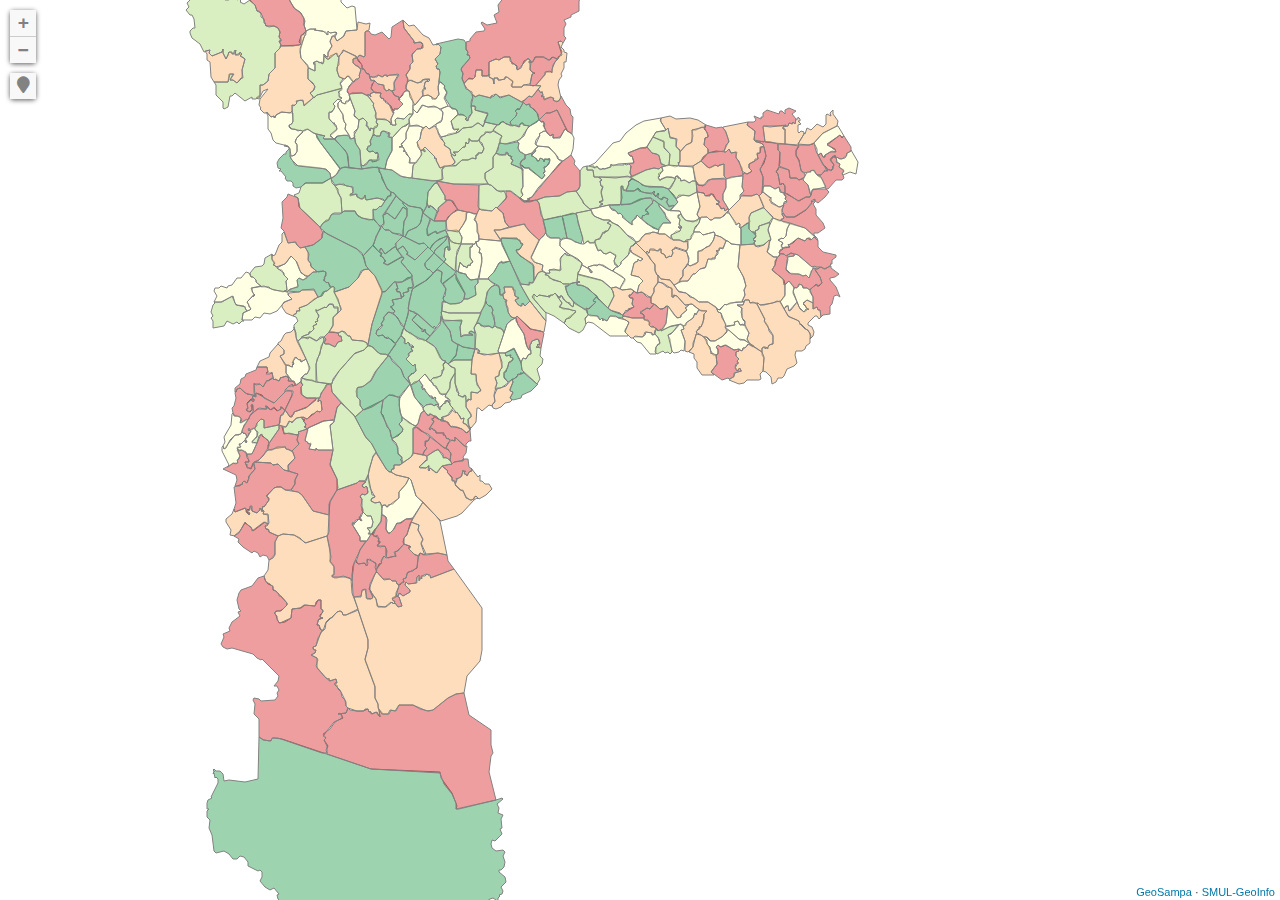
==== index.html @ 1dcadbcb "Add files via upload" ====
<!doctype html>
<html lang="en">
    <head>
        <meta charset="utf-8">
        <meta http-equiv="X-UA-Compatible" content="IE=edge">
        <meta name="viewport" content="initial-scale=1,user-scalable=no,maximum-scale=1,width=device-width">
        <meta name="mobile-web-app-capable" content="yes">
        <meta name="apple-mobile-web-app-capable" content="yes">
        <meta name="viewport" content="width=device-width, initial-scale=1.0">
        <link rel="stylesheet" href="css/leaflet.css">
        <link rel="stylesheet" href="css/L.Control.Locate.min.css">
        <link rel="stylesheet" href="css/qgis2web.css">
        <link rel="stylesheet" href="css/fontawesome-all.min.css">
        <link rel="stylesheet" href="css/filter.css">
        <link rel="stylesheet" href="css/nouislider.min.css">
        <link rel="stylesheet" href="css/leaflet-control-geocoder.Geocoder.css">
        <style>
            .info {
                padding: 6px 8px;
                font: 14px/16px Roboto, Verdana, Helvetica, sans-serif;
                background: white;
                background: rgba(255,255,255,0.8);
                box-shadow: 0 0 15px rgba(0,0,0,0.2);
                border-radius: 5px;
            }
            .info h4 {
                font: 14px/16px Roboto, Verdana, Helvetica, sans-serif;
                margin: 0 0 5px;
                color: #777;
            }
            .font-face  {
                src: url(‘webfonts/RobotoCondensed-Regular.ttf’);
            }
            html, body, #map {
                width: 100%;
                height: 100%;
                padding: 0;
                margin: 0;
                font-family: Roboto, Verdana, Helvetica, sans-serif;
            }
            table.janela th, table.janela td {
                border-style:solid;
                border-color: #96D4D4;
                border-width: 1px;
            }
            .noUi-horizontal .noUi-handle { /* Estilo do botão do slider */
                width: 18px;
                height: 28px;
                left: -17px;
                top: -10px;
            }
            .noUi-handle:after, .noUi-handle:before {
                content: "";
                display: block;
                position: absolute;
                height: 14px;
                width: 2px;
                background: #E8E7E6;
                left: 5px;
                top: 6px;
                align-content: center;
            }
            .noUi-handle:after {
                left: 10px;
            }
            .noUi-connect.pop {
                    background: #c55656;
            }
            td, span {
                color: rgb(130, 130, 130);
            }
            titulo, b, th {
                color: rgb(50, 50, 50);
            }
            div.cor1{
                background: #aaaaaa;
            }
            div.cor0{
                background: rgb(56,180,37);
                background: linear-gradient(90deg, rgb(26, 150, 65) 0%, rgba(255,255,192) 50%, rgb(215, 25, 28) 100%);
            }
            .cor00 {
                background: #3130308a;
            }
            div.cor2{
                background: #f78181;
            }
            .slider {
                font: 12px/1.5 Roboto, Verdana, Helvetica, sans-serif;
                margin-top: -12px;
                margin-left: 35px;
                margin-right: 25px;
                margin-bottom: 14.2px;
            }

            .slidervertical {
                font: 9px/1.5 Roboto, Verdana, Helvetica, sans-serif;
                margin-top: 40px;
                margin-left: 15px;
                margin-right: 5px;
                margin-bottom: 20px;
                background: #3130308a;
            }

            /*the container must be positioned relative:*/
            .custom-select {
            display: block;
            position: relative;
            font-family: Roboto;
            font-size: 12px;
            margin-left: 2px;
            }

            .custom-select select {
            display: none; /*hide original SELECT element:*/
            }

            .select-selected {
            background-color: rgb(145, 145, 145);
            }

            /*style the arrow inside the select element:*/
            .select-selected:after {
            position: absolute;
            content: "";
            top: 7px;
            right: 3px;
            width: 0;
            height: 0;
            border: 6px solid transparent;
            border-color: #fff transparent transparent transparent;
            }

            /*point the arrow upwards when the select box is open (active):*/
            .select-selected.select-arrow-active:after {
            border-color: transparent transparent #fff transparent;
            top: 1px;
            }

            /*style the items (options), including the selected item:*/
            .select-items div,.select-selected {
            color: #ffffff;
            border: 1px solid transparent;
            border-color: transparent transparent rgba(0, 0, 0, 0.1) transparent;
            cursor: pointer;
            user-select: none;
            }

            /*style items (options):*/
            .select-items {
            position: absolute;
            background-color: rgb(145, 145, 145);
            top: 100%;
            left: 0;
            right: 0;
            z-index: 99;
            }

            /*hide the items when the select box is closed:*/
            .select-hide {
            display: none;
            }

            .select-items div:hover, .same-as-selected {
            background-color: rgba(0, 0, 0, 0.1);
            }
        </style>
        <title>Insegurança Alimentar</title>
    </head>
    <body>
        <div id="map">
        </div>
        <script src="js/qgis2web_expressions.js"></script>
        <script src="js/leaflet.js"></script><script src="js/L.Control.Locate.min.js"></script>
        <script src="js/leaflet.rotatedMarker.js"></script>
        <script src="js/leaflet.pattern.js"></script>
        <script src="js/leaflet-hash.js"></script>
        <script src="js/Autolinker.min.js"></script>
        <script src="js/rbush.min.js"></script>
        <script src="js/labelgun.min.js"></script>
        <script src="js/labels.js"></script>
        <script src="js/leaflet-control-geocoder.Geocoder.js"></script>
        <script src="js/tailDT.js"></script>
        <script src="js/nouislider.min.js"></script>
        <script src="js/wNumb.js"></script>
        <script src="data/ndice_1.js"></script>
        <script src="data/Distritos_2.js"></script>
        <script src="data/TerraIndigena_3.js"></script>
        <script src="data/CidadeSolidria_0.js"></script>
        <script src="https://cdn.plot.ly/plotly-2.17.1.min.js"></script>
        <script>

        var number = 0;

        var map = L.map('map', {
            zoomControl:true, maxZoom:28, minZoom:9
        }).setView([-23.6857,-46.5141], 10.5);
        var hash = new L.Hash(map);
        map.attributionControl.setPrefix('<a href="http://geosampa.prefeitura.sp.gov.br/PaginasPublicas/_SBC.aspx" title="Mapa Digital da Cidade de São Paulo">GeoSampa</a> &middot; <a href="https://www.prefeitura.sp.gov.br/cidade/secretarias/licenciamento" title="Secretaria de Urbanismo e Licenciamento">SMUL-GeoInfo</a>');
        var autolinker = new Autolinker({truncate: {length: 30, location: 'smart'}});
        L.control.locate({locateOptions: {maxZoom: 19}}).addTo(map);
        var bounds_group = new L.featureGroup([]);
        function setBounds() {
        }
        map.createPane('pane_OpenStreetMap_0');
        map.getPane('pane_OpenStreetMap_0').style.zIndex = 400;
        var layer_OpenStreetMap_0 = L.tileLayer('https://tile.openstreetmap.org/{z}/{x}/{y}.png', {
            pane: 'pane_OpenStreetMap_0',
            opacity: 0.7,
            attribution: '',
            minZoom: 6,
            maxZoom: 28,
            minNativeZoom: 0,
            maxNativeZoom: 19
        });
        layer_OpenStreetMap_0;
        map.addLayer(layer_OpenStreetMap_0);
        
        var layer_ndice_1;
        function highlightFeature(e) {
            var layer = e.target;
            layer.setStyle({
                weight: 4,
                color: '#666',
                dashArray: '',
                fillOpacity: 0.7
            });
            layer.bringToFront();
            info.update(layer.feature.properties);
        }
        
        function resetHighlight(e) {
            layer_ndice_1.resetStyle(e.target);
            change_style();
            info.update();
        }
        
        function pop_ndice_1(feature, layer) {
            layer.on({
                mouseover: highlightFeature,
                mouseout: resetHighlight,
            });
            var popupContent = '<table style="width:100%" class="janela">\
                    <tr>\
                        <th scope="row">Distrito</th>\
                        <td style="text-align: center">' + (feature.properties['Distrito'] !== null ? autolinker.link(feature.properties['Distrito'].toLocaleString()) : '') + '</td>\
                    </tr>\
                    <tr>\
                        <th scope="row">Índice Sugerido</th>\
                        <td style="text-align: center">' + (feature.properties['Indice2'] !== null ? autolinker.link(feature.properties['Indice2'].toLocaleString()) : '') + '</td>\
                    </tr>\
                    <tr>\
                        <th scope="row">População</th>\
                        <td style="text-align: center">' + (feature.properties['Populacao'] !== null ? autolinker.link(feature.properties['Populacao'].toLocaleString()) : '') + '</td>\
                    </tr>\
                    <tr>\
                        <th scope="row">Domicílios</th>\
                        <td style="text-align: center">' + (feature.properties['Domicilios'] !== null ? autolinker.link(feature.properties['Domicilios'].toLocaleString()) : '') + '</td>\
                    </tr>\
                    <tr>\
                        <td style="text-align: center"><b>Variáveis</b></th>\
                        <td style="text-align: center"><b>Absoluto</b></td>\
                        <td style="text-align: center"><b>Normalizado</b></td>\
                        <td style="text-align: center"><b>Fonte</b></th>\
                    </tr>\
                    <tr>\
                        <th scope="row">Extrema Pobreza</th>\
                        <td style="text-align: center">' + (feature.properties['CadUni_Extrema_Pobreza_2'] !== null ? autolinker.link(feature.properties['CadUni_Extrema_Pobreza_2'].toLocaleString()) : '') + '</td>\
                        <td style="text-align: center">' + (feature.properties['CadUni_Extrema_Pobreza'] !== null ? autolinker.link(feature.properties['CadUni_Extrema_Pobreza'].toLocaleString()) : '') + '</td>\
                        <td style="text-align: center">CadÚnico 2020</th>\
                    </tr>\
                    <tr>\
                        <th scope="row">Pobreza</th>\
                        <td style="text-align: center">' + (feature.properties['CadUni_Pobreza_2'] !== null ? autolinker.link(feature.properties['CadUni_Pobreza_2'].toLocaleString()) : '') + '</td>\
                        <td style="text-align: center">' + (feature.properties['CadUni_Pobreza'] !== null ? autolinker.link(feature.properties['CadUni_Pobreza'].toLocaleString()) : '') + '</td>\
                        <td style="text-align: center">CadÚnico 2020</th>\
                    </tr>\
                    <tr>\
                        <th scope="row">60 anos Linha de Pobreza</th>\
                        <td style="text-align: center">' + (feature.properties['Linha_Pobreza_60_2'] !== null ? autolinker.link(feature.properties['Linha_Pobreza_60_2'].toLocaleString()) : '') + '</td>\
                        <td style="text-align: center">' + (feature.properties['Linha_Pobreza_60'] !== null ? autolinker.link(feature.properties['Linha_Pobreza_60'].toLocaleString()) : '') + '</td>\
                        <td style="text-align: center">IBGE Censo 2010</th>\
                    </tr>\
                    <tr>\
                        <th scope="row">Pretos, Pardos e Indígenas</th>\
                        <td style="text-align: center">' + (feature.properties['Raca_2'] !== null ? autolinker.link(feature.properties['Raca_2'].toLocaleString()) : '') + '</td>\
                        <td style="text-align: center">' + (feature.properties['Raca'] !== null ? autolinker.link(feature.properties['Raca'].toLocaleString()) : '') + '</td>\
                        <td style="text-align: center">IBGE Censo 2010</th>\
                    </tr>\
                    <tr>\
                        <th scope="row">Mulher Responsável</th>\
                        <td style="text-align: center">' + (feature.properties['Mulher_Responsavel_2'] !== null ? autolinker.link(feature.properties['Mulher_Responsavel_2'].toLocaleString()) : '') + '</td>\
                        <td style="text-align: center">' + (feature.properties['Mulher_Responsavel'] !== null ? autolinker.link(feature.properties['Mulher_Responsavel'].toLocaleString()) : '') + '</td>\
                        <td style="text-align: center">IBGE Censo 2010</th>\
                    </tr>\
                    <tr>\
                        <th scope="row">Imigrantes</th>\
                        <td style="text-align: center">' + (feature.properties['CadUni_Imigrantes_2'] !== null ? autolinker.link(feature.properties['CadUni_Imigrantes_2'].toLocaleString()) : '') + '</td>\
                        <td style="text-align: center">' + (feature.properties['CadUni_Imigrantes'] !== null ? autolinker.link(feature.properties['CadUni_Imigrantes'].toLocaleString()) : '') + '</td>\
                        <td style="text-align: center">CadÚnico 2020</th>\
                    </tr>\
                    <tr>\
                        <th scope="row">Deficientes</th>\
                        <td style="text-align: center">' + (feature.properties['Deficientes_2'] !== null ? autolinker.link(feature.properties['Deficientes_2'].toLocaleString()) : '') + '</td>\
                        <td style="text-align: center">' + (feature.properties['Deficientes'] !== null ? autolinker.link(feature.properties['Deficientes'].toLocaleString()) : '') + '</td>\
                        <td style="text-align: center">IBGE Censo 2010</th>\
                    </tr>\
                    <tr>\
                        <th scope="row">Idosos no BPC</th>\
                        <td style="text-align: center">' + (feature.properties['CadUni_BPC_Idoso_2'] !== null ? autolinker.link(feature.properties['CadUni_BPC_Idoso_2'].toLocaleString()) : '') + '</td>\
                        <td style="text-align: center">' + (feature.properties['CadUni_BPC_Idoso'] !== null ? autolinker.link(feature.properties['CadUni_BPC_Idoso'].toLocaleString()) : '') + '</td>\
                        <td style="text-align: center">CadÚnico 2020</th>\
                    </tr>\
                    <tr>\
                        <th scope="row">Deficientes no BPC</th>\
                        <td style="text-align: center">' + (feature.properties['CadUni_BPC_Deficientes_2'] !== null ? autolinker.link(feature.properties['CadUni_BPC_Deficientes_2'].toLocaleString()) : '') + '</td>\
                        <td style="text-align: center">' + (feature.properties['CadUni_BPC_Deficientes'] !== null ? autolinker.link(feature.properties['CadUni_BPC_Deficientes'].toLocaleString()) : '') + '</td>\
                        <td style="text-align: center">CadÚnico 2020</th>\
                    </tr>\
                    <tr>\
                        <th scope="row">Até Ensino Fundamental (>18)</th>\
                        <td style="text-align: center">' + (feature.properties['Ate_Ensino_Fundamental_18_2'] !== null ? autolinker.link(feature.properties['Ate_Ensino_Fundamental_18_2'].toLocaleString()) : '') + '</td>\
                        <td style="text-align: center">' + (feature.properties['Ate_Ensino_Fundamental_18'] !== null ? autolinker.link(feature.properties['Ate_Ensino_Fundamental_18'].toLocaleString()) : '') + '</td>\
                        <td style="text-align: center">IBGE Censo 2010</th>\
                    </tr>\
                    <tr>\
                        <th scope="row">Analfabetos</th>\
                        <td style="text-align: center">' + (feature.properties['Analfabetos_2'] !== null ? autolinker.link(feature.properties['Analfabetos_2'].toLocaleString()) : '') + '</td>\
                        <td style="text-align: center">' + (feature.properties['Analfabetos'] !== null ? autolinker.link(feature.properties['Analfabetos'].toLocaleString()) : '') + '</td>\
                        <td style="text-align: center">IBGE Censo 2010</th>\
                    </tr>\
                    <tr>\
                        <th scope="row">Sem Saneamento Básico</th>\
                        <td style="text-align: center">' + (feature.properties['Sem_Saneamento_Basico_2'] !== null ? autolinker.link(feature.properties['Sem_Saneamento_Basico_2'].toLocaleString()) : '') + '</td>\
                        <td style="text-align: center">' + (feature.properties['Sem_Saneamento_Basico'] !== null ? autolinker.link(feature.properties['Sem_Saneamento_Basico'].toLocaleString()) : '') + '</td>\
                        <td style="text-align: center">IBGE Censo 2010</th>\
                    </tr>\
                    <tr>\
                        <th scope="row">Sem Abastecimento de Água</th>\
                        <td style="text-align: center">' + (feature.properties['Sem_Abastecimento_Agua_2'] !== null ? autolinker.link(feature.properties['Sem_Abastecimento_Agua_2'].toLocaleString()) : '') + '</td>\
                        <td style="text-align: center">' + (feature.properties['Sem_Abastecimento_Agua'] !== null ? autolinker.link(feature.properties['Sem_Abastecimento_Agua'].toLocaleString()) : '') + '</td>\
                        <td style="text-align: center">IBGE Censo 2010</th>\
                    </tr>\
                    <tr>\
                        <th scope="row">Sem Coleta de Lixo</th>\
                        <td style="text-align: center">' + (feature.properties['Sem_Coleta_Lixo_2'] !== null ? autolinker.link(feature.properties['Sem_Coleta_Lixo_2'].toLocaleString()) : '') + '</td>\
                        <td style="text-align: center">' + (feature.properties['Sem_Coleta_Lixo'] !== null ? autolinker.link(feature.properties['Sem_Coleta_Lixo'].toLocaleString()) : '') + '</td>\
                        <td style="text-align: center">IBGE Censo 2010</th>\
                    </tr>\
                    <tr>\
                        <th scope="row">População em Hab Precária</th>\
                        <td style="text-align: center">' + (feature.properties['Populacao_Hab_Precaria_2'] !== null ? autolinker.link(feature.properties['Populacao_Hab_Precaria_2'].toLocaleString()) : '') + '</td>\
                        <td style="text-align: center">' + (feature.properties['Populacao_Hab_Precaria'] !== null ? autolinker.link(feature.properties['Populacao_Hab_Precaria'].toLocaleString()) : '') + '</td>\
                        <td style="text-align: center">SEHAB 2022</th>\
                    </tr>\
                    <tr>\
                        <th scope="row">População em Cortiços</th>\
                        <td style="text-align: center">' + (feature.properties['Populacao_Corticos_2'] !== null ? autolinker.link(feature.properties['Populacao_Corticos_2'].toLocaleString()) : '') + '</td>\
                        <td style="text-align: center">' + (feature.properties['Populacao_Corticos'] !== null ? autolinker.link(feature.properties['Populacao_Corticos'].toLocaleString()) : '') + '</td>\
                        <td style="text-align: center">IBGE Censo 2010</th>\
                    </tr>\
                    <tr>\
                        <th scope="row">População de Rua</th>\
                        <td style="text-align: center">' + (feature.properties['Populacao_de_Rua_2'] !== null ? autolinker.link(feature.properties['Populacao_de_Rua_2'].toLocaleString()) : '') + '</td>\
                        <td style="text-align: center">' + (feature.properties['Populacao_de_Rua'] !== null ? autolinker.link(feature.properties['Populacao_de_Rua'].toLocaleString()) : '') + '</td>\
                        <td style="text-align: center">SMADS 2021</th>\
                    </tr>\
                    <tr>\
                        <th scope="row">Baixo Peso ao Nascer</th>\
                        <td style="text-align: center">' + (feature.properties['Baixo_Peso_Nascer_2'] !== null ? autolinker.link(feature.properties['Baixo_Peso_Nascer_2'].toLocaleString()) : '') + '</td>\
                        <td style="text-align: center">' + (feature.properties['Baixo_Peso_Nascer'] !== null ? autolinker.link(feature.properties['Baixo_Peso_Nascer'].toLocaleString()) : '') + '</td>\
                        <td style="text-align: center">SMS 2021</th>\
                    </tr>\
                </table>';
            layer.bindPopup(popupContent, {maxWidth: 800});
        }
        
        function style_ndice_1_0(feature) {
            if (feature.properties['Indice2'] >= 0.05400 && feature.properties['Indice2'] <= 0.14000 ) {
                return {
                pane: 'pane_ndice_1',
                opacity: 1,
                color: 'rgba(129,129,129,1.0)',
                dashArray: '',
                lineCap: 'butt',
                lineJoin: 'miter',
                weight: 1.0, 
                fill: true,
                fillOpacity: 1,
                fillColor: 'rgba(26,150,65,0.425)',
                interactive: true,
            }
            }
            if (feature.properties['Indice2'] >= 0.14000 && feature.properties['Indice2'] <= 0.20900 ) {
                return {
                pane: 'pane_ndice_1',
                opacity: 1,
                color: 'rgba(129,129,129,1.0)',
                dashArray: '',
                lineCap: 'butt',
                lineJoin: 'miter',
                weight: 1.0, 
                fill: true,
                fillOpacity: 1,
                fillColor: 'rgba(168,218,108,0.425)',
                interactive: true,
            }
            }
            if (feature.properties['Indice2'] >= 0.20900 && feature.properties['Indice2'] <= 0.26620 ) {
                return {
                pane: 'pane_ndice_1',
                opacity: 1,
                color: 'rgba(129,129,129,1.0)',
                dashArray: '',
                lineCap: 'butt',
                lineJoin: 'miter',
                weight: 1.0, 
                fill: true,
                fillOpacity: 1,
                fillColor: 'rgba(255,255,192,0.425)',
                interactive: true,
            }
            }
            if (feature.properties['Indice2'] >= 0.26620 && feature.properties['Indice2'] <= 0.33140 ) {
                return {
                pane: 'pane_ndice_1',
                opacity: 1,
                color: 'rgba(129,129,129,1.0)',
                dashArray: '',
                lineCap: 'butt',
                lineJoin: 'miter',
                weight: 1.0, 
                fill: true,
                fillOpacity: 1,
                fillColor: 'rgba(253,174,97,0.425)',
                interactive: true,
            }
            }
            if (feature.properties['Indice2'] >= 0.33140 && feature.properties['Indice2'] <= 0.50200 ) {
                return {
                pane: 'pane_ndice_1',
                opacity: 1,
                color: 'rgba(129,129,129,1.0)',
                dashArray: '',
                lineCap: 'butt',
                lineJoin: 'miter',
                weight: 1.0, 
                fill: true,
                fillOpacity: 1,
                fillColor: 'rgba(215,25,28,0.425)',
                interactive: true,
            }
            }
        }
        
        map.createPane('pane_ndice_1');
        map.getPane('pane_ndice_1').style.zIndex = 401;
        map.getPane('pane_ndice_1').style['mix-blend-mode'] = 'normal';
        layer_ndice_1 = new L.geoJson(json_ndice_1, {
            attribution: '',
            interactive: true,
            dataVar: 'json_ndice_1',
            layerName: 'layer_ndice_1',
            pane: 'pane_ndice_1',
            onEachFeature: pop_ndice_1,
            style: style_ndice_1_0,
        });
        bounds_group.addLayer(layer_ndice_1);
        map.addLayer(layer_ndice_1);
        function pop_Distritos_2(feature, layer) {
            var popupContent = '<table>\
                    <tr>\
                        <td colspan="2">' + (feature.properties['fid'] !== null ? autolinker.link(feature.properties['fid'].toLocaleString()) : '') + '</td>\
                    </tr>\
                    <tr>\
                        <td colspan="2">' + (feature.properties['primaryindex'] !== null ? autolinker.link(feature.properties['primaryindex'].toLocaleString()) : '') + '</td>\
                    </tr>\
                    <tr>\
                        <td colspan="2">' + (feature.properties['ds_areamt'] !== null ? autolinker.link(feature.properties['ds_areamt'].toLocaleString()) : '') + '</td>\
                    </tr>\
                    <tr>\
                        <td colspan="2">' + (feature.properties['ds_subpref'] !== null ? autolinker.link(feature.properties['ds_subpref'].toLocaleString()) : '') + '</td>\
                    </tr>\
                    <tr>\
                        <td colspan="2">' + (feature.properties['ds_sigla'] !== null ? autolinker.link(feature.properties['ds_sigla'].toLocaleString()) : '') + '</td>\
                    </tr>\
                    <tr>\
                        <td colspan="2">' + (feature.properties['ds_nome'] !== null ? autolinker.link(feature.properties['ds_nome'].toLocaleString()) : '') + '</td>\
                    </tr>\
                    <tr>\
                        <td colspan="2">' + (feature.properties['ds_areakm'] !== null ? autolinker.link(feature.properties['ds_areakm'].toLocaleString()) : '') + '</td>\
                    </tr>\
                    <tr>\
                        <td colspan="2">' + (feature.properties['ds_cd_sub'] !== null ? autolinker.link(feature.properties['ds_cd_sub'].toLocaleString()) : '') + '</td>\
                    </tr>\
                    <tr>\
                        <td colspan="2">' + (feature.properties['ds_codigo'] !== null ? autolinker.link(feature.properties['ds_codigo'].toLocaleString()) : '') + '</td>\
                    </tr>\
                </table>';
            layer.bindPopup(popupContent, {maxHeight: 400});
        }
        function style_Distritos_2_0() {
            return {
                pane: 'pane_Distritos_2',
                opacity: 1,
                color: 'rgba(255,255,255,1.0)',
                dashArray: '',
                lineCap: 'butt',
                lineJoin: 'miter',
                weight: 3.0, 
                fill: true,
                fillOpacity: 1,
                fillColor: 'rgba(183,72,75,0.0)',
                interactive: false,
            }
        }
        map.createPane('pane_Distritos_2');
        map.getPane('pane_Distritos_2').style.zIndex = 402;
        map.getPane('pane_Distritos_2').style['mix-blend-mode'] = 'normal';
        var layer_Distritos_2 = new L.geoJson(json_Distritos_2, {
            attribution: '',
            interactive: false,
            dataVar: 'json_Distritos_2',
            layerName: 'layer_Distritos_2',
            pane: 'pane_Distritos_2',
            onEachFeature: pop_Distritos_2,
            style: style_Distritos_2_0,
        });
        bounds_group.addLayer(layer_Distritos_2);
        function pop_TerraIndigena_3(feature, layer) {
            var popupContent = '<table>\
                    <tr>\
                        <td colspan="2">' + (feature.properties['fid'] !== null ? autolinker.link(feature.properties['fid'].toLocaleString()) : '') + '</td>\
                    </tr>\
                    <tr>\
                        <td colspan="2">' + (feature.properties['ti_nome'] !== null ? autolinker.link(feature.properties['ti_nome'].toLocaleString()) : '') + '</td>\
                    </tr>\
                    <tr>\
                        <td colspan="2">' + (feature.properties['ti_fase'] !== null ? autolinker.link(feature.properties['ti_fase'].toLocaleString()) : '') + '</td>\
                    </tr>\
                    <tr>\
                        <td colspan="2">' + (feature.properties['ti_area'] !== null ? autolinker.link(feature.properties['ti_area'].toLocaleString()) : '') + '</td>\
                    </tr>\
                    <tr>\
                        <td colspan="2">' + (feature.properties['ti_etnia'] !== null ? autolinker.link(feature.properties['ti_etnia'].toLocaleString()) : '') + '</td>\
                    </tr>\
                </table>';
            layer.bindPopup(popupContent, {maxHeight: 400});
        }

        function style_TerraIndigena_3_0() {
            return {
                pane: 'pane_TerraIndigena_3',
                opacity: 1,
                color: 'rgba(83,112,83,1.0)',
                dashArray: '',
                lineCap: 'butt',
                lineJoin: 'miter',
                weight: 2.0, 
                fill: true,
                fillOpacity: 1,
                fillColor: 'rgba(164,113,88,0.0)',
                interactive: false,
            }
        }
        map.createPane('pane_TerraIndigena_3');
        map.getPane('pane_TerraIndigena_3').style.zIndex = 403;
        map.getPane('pane_TerraIndigena_3').style['mix-blend-mode'] = 'normal';
        var layer_TerraIndigena_3 = new L.geoJson(json_TerraIndigena_3, {
            attribution: '',
            interactive: false,
            dataVar: 'json_TerraIndigena_3',
            layerName: 'layer_TerraIndigena_3',
            pane: 'pane_TerraIndigena_3',
            onEachFeature: pop_TerraIndigena_3,
            style: style_TerraIndigena_3_0,
        });
        bounds_group.addLayer(layer_TerraIndigena_3);
        map.addLayer(layer_TerraIndigena_3);
        
        function pop_CidadeSolidria_0(feature, layer) {
            var popupContent = '<table>\
                    <tr>\
                        <td colspan="2"><strong>NOME ORG</strong><br />' + (feature.properties['NOME ORG'] !== null ? autolinker.link(feature.properties['NOME ORG'].toLocaleString()) : '') + '</td>\
                    </tr>\
                </table>';
            layer.bindPopup(popupContent, {maxHeight: 400});
        }

        function style_CidadeSolidria_0_0() {
            return {
                pane: 'pane_CidadeSolidria_0',
                radius: 2.2,
                opacity: 1,
                color: 'rgba(50,87,128,0.0)',
                dashArray: '',
                lineCap: 'butt',
                lineJoin: 'miter',
                weight: 2.0,
                fill: true,
                fillOpacity: 1,
                fillColor: 'rgba(101,173,255,1.0)',
                interactive: true,
            }
        }
        map.createPane('pane_CidadeSolidria_0');
        map.getPane('pane_CidadeSolidria_0').style.zIndex = 404;
        map.getPane('pane_CidadeSolidria_0').style['mix-blend-mode'] = 'normal';
        var layer_CidadeSolidria_0 = new L.geoJson(json_CidadeSolidria_0, {
            attribution: '',
            interactive: true,
            dataVar: 'json_CidadeSolidria_0',
            layerName: 'layer_CidadeSolidria_0',
            pane: 'pane_CidadeSolidria_0',
            onEachFeature: pop_CidadeSolidria_0,
            pointToLayer: function (feature, latlng) {
                var context = {
                    feature: feature,
                    variables: {}
                };
                return L.circleMarker(latlng, style_CidadeSolidria_0_0(feature));
            },
        });
        bounds_group.addLayer(layer_CidadeSolidria_0);

        var osmGeocoder = new L.Control.Geocoder({
            collapsed: true,
            position: 'topleft',
            text: 'Search',
            title: 'Testing'
        }).addTo(map);
        document.getElementsByClassName('leaflet-control-geocoder-icon')[0]
        .className += ' fa fa-search';
        document.getElementsByClassName('leaflet-control-geocoder-icon')[0]
        .title += 'Procurar por um lugar';
        var baseMaps = {};
        var indice = L.control.layers(baseMaps,{'Índice<br /><table><tr><td style="text-align: center;"><img src="legend/ndice_1_00501580.png" /></td><td>0,000 - 0,140</td></tr><tr><td style="text-align: center;"><img src="legend/ndice_1_015802341.png" /></td><td>0,140 - 0,209</td></tr><tr><td style="text-align: center;"><img src="legend/ndice_1_023402992.png" /></td><td>0,209 - 0,266</td></tr><tr><td style="text-align: center;"><img src="legend/ndice_1_029903673.png" /></td><td>0,266 - 0,331</td></tr><tr><td style="text-align: center;"><img src="legend/ndice_1_036705554.png" /></td><td>0,331 - 1,000</td></tr></table>': layer_ndice_1,"OpenStreetMap": layer_OpenStreetMap_0, '<img src="legend/TerraIndigena_3.png" /> Terra Indígena': layer_TerraIndigena_3,'<img src="legend/Distritos_2.png"/> Distritos': layer_Distritos_2,'<img src="legend/CidadeSolidria_0.png" /> Cidade Solidária': layer_CidadeSolidria_0,},{collapsed:false}).addTo(map);
        setBounds();
        
        var info = L.control();
        info.onAdd = function (map) {
            this._div = L.DomUtil.create('div', 'info');
            this.update();
            return this._div;
        };
        // Atualização do controle info
        info.update = function (props) {
            this._div.innerHTML = '<h4>Índice Sugerido:</h4>' +  (props ?
                '<b>' + props.Distrito + '</b><br /><h4>' + props.Indice2 + '</h4>': '----</h4>');
        };
        info.addTo(map);

        var mapDiv = document.getElementById('map');
        var row = document.createElement('div');
        row.className="row";
        row.id="all";
        row.style.height = "100%";
        var col1 = document.createElement('div');
        col1.className="col1";
        col1.id = "mapWindow";
        col1.style.height = "98%";
        col1.style.width = "70%";
        col1.style.display = "inline-block";
        col1.style.verticalAlign = "top";
        var col2 = document.createElement('div');
        col2.className="col2";
        col2.id = "menu";
        col2.style.height = "98%";
        col2.style.width = "15%";
        col2.style.display = "inline-block";
        col2.style.verticalAlign = "top";
        var col3 = document.createElement('div');
        col3.className="col3";
        col3.id = "grafico";
        col3.style.height = "98%";
        col3.style.width = "15%";
        col3.style.display = "inline-block";
        col3.style.verticalAlign = "top";
        mapDiv.parentNode.insertBefore(row, mapDiv);
        document.getElementById("all").appendChild(col1);
        document.getElementById("all").appendChild(col2);
        document.getElementById("all").appendChild(col3);
        var titulo = document.createElement('titulo');
        titulo.innerHTML = 'Mapa de Indicadores Sociodemográficos';
        titulo.style.fontWeight = "bold";
        var titulo2 = document.createElement('titulo');
        titulo2.innerHTML = 'Filtro de Variáveis';
        titulo2.style.fontWeight = "bold";
        var titulo3 = document.createElement('titulo');
        titulo3.innerHTML = 'Gráficos';
        titulo3.style.fontWeight = "bold";
        col1.appendChild(titulo);
        col2.appendChild(titulo2);
        col3.appendChild(titulo3);
        col1.appendChild(mapDiv);
        var Filters = {"Indice2": "real","Populacao": "real","Domicilios": "real","CadUni_Extrema_Pobreza": "real","CadUni_Pobreza": "real","Linha_Pobreza_60": "real","Raca": "real","Mulher_Responsavel": "real","CadUni_Imigrantes": "real","Deficientes": "real","CadUni_BPC_Idoso": "real","CadUni_BPC_Deficientes": "real","Ate_Ensino_Fundamental_18": "real","Analfabetos": "real","Sem_Saneamento_Basico": "real","Sem_Abastecimento_Agua": "real","Sem_Coleta_Lixo": "real","Populacao_Hab_Precaria": "real","Populacao_Corticos": "real","Populacao_de_Rua": "real","Baixo_Peso_Nascer": "real"};
        
        var eixox = document.createElement('div');
            eixox.innerHTML = '<span>Gráfico 1 eixo x: </span>';
            eixox.style.fontSize = '11px';
        var eixoy = document.createElement('div');
            eixoy.innerHTML = '<span>Gráfico 1 eixo y: </span>';
            eixoy.style.fontSize = '11px';
        var indicadorx1 = document.createElement('div');
            indicadorx1.innerHTML  = '<select><option value="Raca">Pretos, Pardos e Indígenas</option><option value="CadUni_Extrema_Pobreza">Extrema Pobreza</option><option value="CadUni_Pobreza">Pobreza</option><option value="Raca">Pretos, Pardos e Indígenas</option><option value="Mulher_Responsavel">Mulher Responsável</option><option value="CadUni_Imigrantes">Imigrantes</option><option value="Analfabetos">Analfabetos</option><option value="Populacao_Hab_Precaria">População em Hab Precária</option><option value="Populacao_Corticos">População em Cortiços</option><option value="Populacao_de_Rua">População de Rua</option><option value="Baixo_Peso_Nascer">Baixo Peso ao Nascer</option><option value="Linha_Pobreza_60">60 anos Linha de Pobreza</option><option value="Deficientes">Deficientes</option><option value="CadUni_BPC_Idoso">Idosos no BPC</option><option value="CadUni_BPC_Deficientes">Deficientes no BPC</option><option value="Ate_Ensino_Fundamental_18">Até Ensino Fundamental (>18)</option><option value="Sem_Saneamento_Basico">Sem Saneamento Básico</option><option value="Sem_Abastecimento_Agua">Sem Abastecimento de Água</option><option value="Sem_Coleta_Lixo">Sem Coleta de Lixo</option><option value="Populacao">População</option><option value="Domicilios">Domicílios</option></select>';
            indicadorx1.className = 'custom-select';
            indicadorx1.style.width = "180px";
            document.getElementById("grafico").appendChild(eixox);
            document.getElementById("grafico").appendChild(indicadorx1);
        var indicadory1 = document.createElement('div');
            indicadory1.innerHTML  = '<select><option value="CadUni_Extrema_Pobreza">Extrema Pobreza</option><option value="CadUni_Extrema_Pobreza">Extrema Pobreza</option><option value="CadUni_Pobreza">Pobreza</option><option value="Raca">Pretos, Pardos e Indígenas</option><option value="Mulher_Responsavel">Mulher Responsável</option><option value="CadUni_Imigrantes">Imigrantes</option><option value="Analfabetos">Analfabetos</option><option value="Populacao_Hab_Precaria">População em Hab Precária</option><option value="Populacao_Corticos">População em Cortiços</option><option value="Populacao_de_Rua">População de Rua</option><option value="Baixo_Peso_Nascer">Baixo Peso ao Nascer</option><option value="Linha_Pobreza_60">60 anos Linha de Pobreza</option><option value="Deficientes">Deficientes</option><option value="CadUni_BPC_Idoso">Idosos no BPC</option><option value="CadUni_BPC_Deficientes">Deficientes no BPC</option><option value="Ate_Ensino_Fundamental_18">Até Ensino Fundamental (>18)</option><option value="Sem_Saneamento_Basico">Sem Saneamento Básico</option><option value="Sem_Abastecimento_Agua">Sem Abastecimento de Água</option><option value="Sem_Coleta_Lixo">Sem Coleta de Lixo</option><option value="Populacao">População</option><option value="Domicilios">Domicílios</option></select>';
            indicadory1.className = 'custom-select';
            indicadory1.style.width = "180px";
            document.getElementById("grafico").appendChild(eixoy);
            document.getElementById("grafico").appendChild(indicadory1);

        myDiv = document.createElement('div');
        myDiv.id = 'myDiv';
        myDiv.style.display = 'inline-block';
        document.getElementById("grafico").appendChild(myDiv); 
        
        var eixox2 = document.createElement('div');
            eixox2.innerHTML = '<span>Gráfico 2 eixo x: </span>';
            eixox2.style.fontSize = '11px';
        var eixoy2 = document.createElement('div');
            eixoy2.innerHTML = '<span>Gráfico 2 eixo y: </span>';
            eixoy2.style.fontSize = '11px';
        var indicadorx2 = document.createElement('div');
            indicadorx2.innerHTML  = '<select><option value="Raca">Pretos, Pardos e Indígenas</option><option value="CadUni_Extrema_Pobreza">Extrema Pobreza</option><option value="CadUni_Pobreza">Pobreza</option><option value="Raca">Pretos, Pardos e Indígenas</option><option value="Mulher_Responsavel">Mulher Responsável</option><option value="CadUni_Imigrantes">Imigrantes</option><option value="Analfabetos">Analfabetos</option><option value="Populacao_Hab_Precaria">População em Hab Precária</option><option value="Populacao_Corticos">População em Cortiços</option><option value="Populacao_de_Rua">População de Rua</option><option value="Baixo_Peso_Nascer">Baixo Peso ao Nascer</option><option value="Linha_Pobreza_60">60 anos Linha de Pobreza</option><option value="Deficientes">Deficientes</option><option value="CadUni_BPC_Idoso">Idosos no BPC</option><option value="CadUni_BPC_Deficientes">Deficientes no BPC</option><option value="Ate_Ensino_Fundamental_18">Até Ensino Fundamental (>18)</option><option value="Sem_Saneamento_Basico">Sem Saneamento Básico</option><option value="Sem_Abastecimento_Agua">Sem Abastecimento de Água</option><option value="Sem_Coleta_Lixo">Sem Coleta de Lixo</option><option value="Populacao">População</option><option value="Domicilios">Domicílios</option></select>';
            indicadorx2.className = 'custom-select';
            indicadorx2.style.width = "180px";
            document.getElementById("grafico").appendChild(eixox2);
            document.getElementById("grafico").appendChild(indicadorx2);
        var indicadory2 = document.createElement('div');
            indicadory2.innerHTML  = '<select><option value="CadUni_Pobreza">Pobreza</option><option value="CadUni_Extrema_Pobreza">Extrema Pobreza</option><option value="CadUni_Pobreza">Pobreza</option><option value="Raca">Pretos, Pardos e Indígenas</option><option value="Mulher_Responsavel">Mulher Responsável</option><option value="CadUni_Imigrantes">Imigrantes</option><option value="Analfabetos">Analfabetos</option><option value="Populacao_Hab_Precaria">População em Hab Precária</option><option value="Populacao_Corticos">População em Cortiços</option><option value="Populacao_de_Rua">População de Rua</option><option value="Baixo_Peso_Nascer">Baixo Peso ao Nascer</option><option value="Linha_Pobreza_60">60 anos Linha de Pobreza</option><option value="Deficientes">Deficientes</option><option value="CadUni_BPC_Idoso">Idosos no BPC</option><option value="CadUni_BPC_Deficientes">Deficientes no BPC</option><option value="Ate_Ensino_Fundamental_18">Até Ensino Fundamental (>18)</option><option value="Sem_Saneamento_Basico">Sem Saneamento Básico</option><option value="Sem_Abastecimento_Agua">Sem Abastecimento de Água</option><option value="Sem_Coleta_Lixo">Sem Coleta de Lixo</option><option value="Populacao">População</option><option value="Domicilios">Domicílios</option></select>';
            indicadory2.className = 'custom-select';
            indicadory2.style.width = "180px";
            document.getElementById("grafico").appendChild(eixoy2);
            document.getElementById("grafico").appendChild(indicadory2);

        myDiv2 = document.createElement('div');
        myDiv2.id = 'myDiv2';
        myDiv2.style.display = 'inline-block';
        document.getElementById("grafico").appendChild(myDiv2); 
        
        var eixox3 = document.createElement('div');
            eixox3.innerHTML = '<span>Histograma 1: </span>';
            eixox3.style.fontSize = '11px';
        var eixoy3 = document.createElement('div');
            eixoy3.innerHTML = '<span>Histograma 2: </span>';
            eixoy3.style.fontSize = '11px';
        var indicadorx3 = document.createElement('div');
            indicadorx3.innerHTML  = '<select><option value="Raca">Pretos, Pardos e Indígenas</option><option value="CadUni_Extrema_Pobreza">Extrema Pobreza</option><option value="CadUni_Pobreza">Pobreza</option><option value="Raca">Pretos, Pardos e Indígenas</option><option value="Mulher_Responsavel">Mulher Responsável</option><option value="CadUni_Imigrantes">Imigrantes</option><option value="Analfabetos">Analfabetos</option><option value="Populacao_Hab_Precaria">População em Hab Precária</option><option value="Populacao_Corticos">População em Cortiços</option><option value="Populacao_de_Rua">População de Rua</option><option value="Baixo_Peso_Nascer">Baixo Peso ao Nascer</option><option value="Linha_Pobreza_60">60 anos Linha de Pobreza</option><option value="Deficientes">Deficientes</option><option value="CadUni_BPC_Idoso">Idosos no BPC</option><option value="CadUni_BPC_Deficientes">Deficientes no BPC</option><option value="Ate_Ensino_Fundamental_18">Até Ensino Fundamental (>18)</option><option value="Sem_Saneamento_Basico">Sem Saneamento Básico</option><option value="Sem_Abastecimento_Agua">Sem Abastecimento de Água</option><option value="Sem_Coleta_Lixo">Sem Coleta de Lixo</option><option value="Populacao">População</option><option value="Domicilios">Domicílios</option></select>';
            indicadorx3.className = 'custom-select';
            indicadorx3.style.width = "180px";
            document.getElementById("grafico").appendChild(eixox3);
            document.getElementById("grafico").appendChild(indicadorx3);
        var indicadory3 = document.createElement('div');
            indicadory3.innerHTML  = '<select><option value="Ate_Ensino_Fundamental_18">Até Ensino Fundamental (>18)</option><option value="CadUni_Extrema_Pobreza">Extrema Pobreza</option><option value="CadUni_Pobreza">Pobreza</option><option value="Raca">Pretos, Pardos e Indígenas</option><option value="Mulher_Responsavel">Mulher Responsável</option><option value="CadUni_Imigrantes">Imigrantes</option><option value="Analfabetos">Analfabetos</option><option value="Populacao_Hab_Precaria">População em Hab Precária</option><option value="Populacao_Corticos">População em Cortiços</option><option value="Populacao_de_Rua">População de Rua</option><option value="Baixo_Peso_Nascer">Baixo Peso ao Nascer</option><option value="Linha_Pobreza_60">60 anos Linha de Pobreza</option><option value="Deficientes">Deficientes</option><option value="CadUni_BPC_Idoso">Idosos no BPC</option><option value="CadUni_BPC_Deficientes">Deficientes no BPC</option><option value="Ate_Ensino_Fundamental_18">Até Ensino Fundamental (>18)</option><option value="Sem_Saneamento_Basico">Sem Saneamento Básico</option><option value="Sem_Abastecimento_Agua">Sem Abastecimento de Água</option><option value="Sem_Coleta_Lixo">Sem Coleta de Lixo</option><option value="Populacao">População</option><option value="Domicilios">Domicílios</option></select>';
            indicadory3.className = 'custom-select';
            indicadory3.style.width = "180px";
            document.getElementById("grafico").appendChild(eixoy3);
            document.getElementById("grafico").appendChild(indicadory3);
       
        myDiv3 = document.createElement('div');
        myDiv3.id = 'myDiv3';
        myDiv3.style.display = 'inline-block';
        document.getElementById("grafico").appendChild(myDiv3); 
        
        var cont = 0;
        function filterFunc() {
          map.eachLayer(function(lyr){
          if ("options" in lyr && "dataVar" in lyr["options"]){
            features = this[lyr["options"]["dataVar"]].features.slice(0);
            try{
              for (key in Filters){
                keyS = key.replace(/[^a-zA-Z0-9_]/g, "")
                if (Filters[key] == "str" || Filters[key] == "bool"){
                  var selection = [];
                  var options = document.getElementById("sel_" + keyS).options
                  for (var i=0; i < options.length; i++) {
                    if (options[i].selected) selection.push(options[i].value);
                  }
                    try{
                      if (key in features[0].properties){
                        for (i = features.length - 1;
                          i >= 0; --i){
                          if (selection.indexOf(
                          features[i].properties[key])<0
                          && selection.length>0) {
                          features.splice(i,1);
                          }
                        }
                      }
                    } catch(err){
                  }
                }
                if (Filters[key] == "int"){
                  sliderVals =  document.getElementById(
                    "div_" + keyS).noUiSlider.get();
                  try{
                    if (key in features[0].properties){
                    for (i = features.length - 1; i >= 0; --i){
                      if (parseInt(features[i].properties[key])
                          < sliderVals[0]
                          || parseInt(features[i].properties[key])
                          > sliderVals[1]){
                            features.splice(i,1);
                          }
                        }
                      }
                    } catch(err){
                    }
                  }
                if (Filters[key] == "real"){
                  sliderVals =  document.getElementById(
                    "div_" + keyS).noUiSlider.get();
                  try{
                    if (key in features[0].properties && key != 'Indice2'){
                    for (i = features.length - 1; i >= 0; --i){
                      if (features[i].properties[key]
                          < sliderVals[0]
                          || features[i].properties[key]
                          > sliderVals[1]){
                            features.splice(i,1);
                          }
                        }
                      }
                    if (key in features[0].properties && key == 'Indice2' && number == 0) {
                    for (i = features.length - 1; i >= 0; --i){
                      if (features[i].properties[key]
                          < sliderVals[0]
                          || features[i].properties[key]
                          > sliderVals[1]){
                            features.splice(i,1);
                          }
                        }
                      }
                    if (key in features[0].properties && key == 'Indice2' && number > 0) {
                    for (i = features.length - 1; i >= 0; --i){
                      if (mp2(features, i)
                          < sliderVals[0]
                          || mp2(features, i)
                          > sliderVals[1]){
                            features.splice(i,1);
                          }
                        }
                      }  
                    } catch(err){
                    }
                  }
                if (Filters[key] == "date"
                  || Filters[key] == "datetime"
                  || Filters[key] == "time"){
                  try{
                    if (key in features[0].properties){
                      HTMLkey = key.replace(/[&\/\\#,+()$~%.'":*?<>{} ]/g, '');
                      startdate = document.getElementById("dat_" +
                        HTMLkey + "_date1").value.replace(" ", "T");
                      enddate = document.getElementById("dat_" +
                        HTMLkey + "_date2").value.replace(" ", "T");
                      for (i = features.length - 1; i >= 0; --i){
                        if (features[i].properties[key] < startdate
                          || features[i].properties[key] > enddate){
                          features.splice(i,1);
                        }
                      }
                    }
                  } catch(err){
                  }
                }
              }
            } catch(err){
            }
          this[lyr["options"]["layerName"]].clearLayers();
          this[lyr["options"]["layerName"]].addData(features);
          }
          })
          cont = cont + 1;
          if (cont > 42){
            if (features.length > 1) {
                change_style();
            }
            if (number > 0){
                change_popup();
            }
          }
        };

        document.getElementById("menu").appendChild(
                document.createElement("div"));

            var lab_Indice2 = document.createElement('div');
            lab_Indice2.innerHTML  = '<b>Índice:</b> <span id="val_Indice2"></span>';
            lab_Indice2.className = 'filterlabel';
            lab_Indice2.style.height = "1px";
            document.getElementById("menu").appendChild(lab_Indice2);
            var reset_Indice2 = document.createElement('div');
            reset_Indice2.innerHTML = 'Redefinir';
            reset_Indice2.className = 'filterlabel';
            lab_Indice2.className = 'filterlabel';
            reset_Indice2.onclick = function() {
                reloadmapdata();
            };
            document.getElementById("menu").appendChild(reset_Indice2);
            var peso_Indice2 = document.createElement('div');
            peso_Indice2.innerHTML  = '<img src="images/reload.png" onmouseover= this.src="images/reload2.png"; onmouseout=this.src="images/reload.png"; width ="18px" height = "18px" title="Recarregar Pesos Sugeridos"/>';
            peso_Indice2.id = 'botao';
            peso_Indice2.style.display = 'inline-block';
            peso_Indice2.style.marginLeft = '8px';
            document.getElementById("menu").appendChild(peso_Indice2);
            var div_Indice2 = document.createElement("div");
            div_Indice2.id = "div_Indice2";
            div_Indice2.className = "slider";
            div_Indice2.classList.add('cor0');
            div_Indice2.style.height = "10px";
            document.getElementById("menu").appendChild(div_Indice2);
            var sel_Indice2 = document.getElementById('div_Indice2');
            noUiSlider.create(sel_Indice2, {
                start: [0.05400, 0.5100],
                connect: ['lower',false,'lower'],
                range: {
                'min': 0.05400,
                'max': 0.51000
                }
            });
            const container = div_Indice2.querySelector(".noUi-connects");
            const matches = container.querySelectorAll(".noUi-connect");
            matches.forEach(element => {
                element.classList.add('cor00');
            });
            sel_Indice2.noUiSlider.on('update', function (values) {
            val_Indice2 = document.getElementById('val_Indice2');
            val_Indice2.innerHTML = values.join(' - ');
                filterFunc()
            });
            document.getElementById("menu").appendChild(
                document.createElement("div"));
            var lab_CadUni_Extrema_Pobreza = document.createElement('div');
            lab_CadUni_Extrema_Pobreza.innerHTML  = '<b>Extrema Pobreza:</b> <span id="val_CadUni_Extrema_Pobreza"></span>';
            lab_CadUni_Extrema_Pobreza.className = 'filterlabel';
            lab_CadUni_Extrema_Pobreza.style.height = "1px";
            document.getElementById("menu").appendChild(lab_CadUni_Extrema_Pobreza);
            var reset_CadUni_Extrema_Pobreza = document.createElement('div');
            reset_CadUni_Extrema_Pobreza.innerHTML = 'Redefinir';
            reset_CadUni_Extrema_Pobreza.className = 'filterlabel';
            reset_CadUni_Extrema_Pobreza.onclick = function() {
                sel_CadUni_Extrema_Pobreza.noUiSlider.reset();
            };
            document.getElementById("menu").appendChild(reset_CadUni_Extrema_Pobreza);
            var peso_CadUni_Extrema_Pobreza = document.createElement('div');
            peso_CadUni_Extrema_Pobreza.innerHTML  = '<select><option value="3">3</option><option value="0">0</option><option value="1">1</option><option value="2">2</option><option value="3">3</option><option value="4">4</option><option value="5">5</option><option value="6">6</option><option value="7">7</option><option value="8">8</option><option value="9">9</option><option value="10">10</option></select>';
            peso_CadUni_Extrema_Pobreza.className = 'custom-select';
            peso_CadUni_Extrema_Pobreza.style.width = "30px";
            document.getElementById("menu").appendChild(peso_CadUni_Extrema_Pobreza);
            var div_CadUni_Extrema_Pobreza = document.createElement("div");
            div_CadUni_Extrema_Pobreza.id = "div_CadUni_Extrema_Pobreza";
            div_CadUni_Extrema_Pobreza.className = "slider";
            div_CadUni_Extrema_Pobreza.style.height = "10px";
            document.getElementById("menu").appendChild(div_CadUni_Extrema_Pobreza);
            var sel_CadUni_Extrema_Pobreza = document.getElementById('div_CadUni_Extrema_Pobreza');
            noUiSlider.create(sel_CadUni_Extrema_Pobreza, {
                connect: true,
                start: [0.00, 1.0],
                range: {
                min: 0.00,
                max: 1.0
                }
            });
            var connect = sel_CadUni_Extrema_Pobreza.querySelector('.noUi-connect');
            connect.classList.add('cor2');
            sel_CadUni_Extrema_Pobreza.noUiSlider.on('update', function (values) {
            val_CadUni_Extrema_Pobreza = document.getElementById('val_CadUni_Extrema_Pobreza');
            val_CadUni_Extrema_Pobreza.innerHTML = values.join(' - ');
                filterFunc()
            });
            document.getElementById("menu").appendChild(
                document.createElement("div"));
            var lab_CadUni_Pobreza = document.createElement('div');
            lab_CadUni_Pobreza.innerHTML  = '<b>Pobreza:</b> <span id="val_CadUni_Pobreza"></span>';
            lab_CadUni_Pobreza.className = 'filterlabel';
            lab_CadUni_Pobreza.style.height = "1px";
            document.getElementById("menu").appendChild(lab_CadUni_Pobreza);
            var reset_CadUni_Pobreza = document.createElement('div');
            reset_CadUni_Pobreza.innerHTML = 'Redefinir';
            reset_CadUni_Pobreza.className = 'filterlabel';
            reset_CadUni_Pobreza.onclick = function() {
                sel_CadUni_Pobreza.noUiSlider.reset();
            };
            document.getElementById("menu").appendChild(reset_CadUni_Pobreza);
            var peso_CadUni_Pobreza = document.createElement('div');
            peso_CadUni_Pobreza.innerHTML  = '<select><option value="2">2</option><option value="0">0</option><option value="1">1</option><option value="2">2</option><option value="3">3</option><option value="4">4</option><option value="5">5</option><option value="6">6</option><option value="7">7</option><option value="8">8</option><option value="9">9</option><option value="10">10</option></select>';
            peso_CadUni_Pobreza.className = 'custom-select';
            peso_CadUni_Pobreza.style.width = "30px";
            document.getElementById("menu").appendChild(peso_CadUni_Pobreza);
            var div_CadUni_Pobreza = document.createElement("div");
            div_CadUni_Pobreza.id = "div_CadUni_Pobreza";
            div_CadUni_Pobreza.className = "slider";
            div_CadUni_Pobreza.style.height = "10px";
            document.getElementById("menu").appendChild(div_CadUni_Pobreza);
            var sel_CadUni_Pobreza = document.getElementById('div_CadUni_Pobreza');
            noUiSlider.create(sel_CadUni_Pobreza, {
                connect: true,
                start: [0.00, 1.0],
                range: {
                min: 0.00,
                max: 1.0
                }
            });
            var connect = sel_CadUni_Pobreza.querySelector('.noUi-connect');
            connect.classList.add('cor2');
            sel_CadUni_Pobreza.noUiSlider.on('update', function (values) {
            val_CadUni_Pobreza = document.getElementById('val_CadUni_Pobreza');
            val_CadUni_Pobreza.innerHTML = values.join(' - ');
                filterFunc()
            });
            document.getElementById("menu").appendChild(
                document.createElement("div"));
            var lab_Raca = document.createElement('div');
            lab_Raca.innerHTML  = '<b>Pretos, Pardos e Indígenas:</b> <span id="val_Raca"></span>';
            lab_Raca.className = 'filterlabel';
            lab_Raca.style.height = "1px";
            document.getElementById("menu").appendChild(lab_Raca);
            var reset_Raca = document.createElement('div');
            reset_Raca.innerHTML = 'Redefinir';
            reset_Raca.className = 'filterlabel';
            reset_Raca.onclick = function() {
                sel_Raca.noUiSlider.reset();
            };
            document.getElementById("menu").appendChild(reset_Raca);
            var peso_Raca = document.createElement('div');
            peso_Raca.innerHTML  = '<select><option value="2">2</option><option value="0">0</option><option value="1">1</option><option value="2">2</option><option value="3">3</option><option value="4">4</option><option value="5">5</option><option value="6">6</option><option value="7">7</option><option value="8">8</option><option value="9">9</option><option value="10">10</option></select>';
            peso_Raca.className = 'custom-select';
            peso_Raca.style.width = "30px";
            document.getElementById("menu").appendChild(peso_Raca);
            var div_Raca = document.createElement("div");
            div_Raca.id = "div_Raca";
            div_Raca.className = "slider";
            div_Raca.style.height = "10px";
            document.getElementById("menu").appendChild(div_Raca);
            var sel_Raca = document.getElementById('div_Raca');
            noUiSlider.create(sel_Raca, {
                connect: true,
                start: [0.00, 1.0],
                range: {
                min: 0.00,
                max: 1.0
                }
            });
            var connect = sel_Raca.querySelector('.noUi-connect');
            connect.classList.add('cor2');
            sel_Raca.noUiSlider.on('update', function (values) {
            val_Raca = document.getElementById('val_Raca');
            val_Raca.innerHTML = values.join(' - ');
                filterFunc()
            });
            document.getElementById("menu").appendChild(
                document.createElement("div"));
            var lab_Mulher_Responsavel = document.createElement('div');
            lab_Mulher_Responsavel.innerHTML  = '<b>Mulher Responsável:</b> <span id="val_Mulher_Responsavel"></span>';
            lab_Mulher_Responsavel.className = 'filterlabel';
            lab_Mulher_Responsavel.style.height = "1px";
            document.getElementById("menu").appendChild(lab_Mulher_Responsavel);
            var reset_Mulher_Responsavel = document.createElement('div');
            reset_Mulher_Responsavel.innerHTML = 'Redefinir';
            reset_Mulher_Responsavel.className = 'filterlabel';
            reset_Mulher_Responsavel.onclick = function() {
                sel_Mulher_Responsavel.noUiSlider.reset();
            };
            document.getElementById("menu").appendChild(reset_Mulher_Responsavel);
            var peso_Mulher_Responsavel = document.createElement('div');
            peso_Mulher_Responsavel.innerHTML  = '<select><option value="2">2</option><option value="0">0</option><option value="1">1</option><option value="2">2</option><option value="3">3</option><option value="4">4</option><option value="5">5</option><option value="6">6</option><option value="7">7</option><option value="8">8</option><option value="9">9</option><option value="10">10</option></select>';
            peso_Mulher_Responsavel.className = 'custom-select';
            peso_Mulher_Responsavel.style.width = "30px";
            document.getElementById("menu").appendChild(peso_Mulher_Responsavel);
            var div_Mulher_Responsavel = document.createElement("div");
            div_Mulher_Responsavel.id = "div_Mulher_Responsavel";
            div_Mulher_Responsavel.className = "slider";
            div_Mulher_Responsavel.style.height = "10px";
            document.getElementById("menu").appendChild(div_Mulher_Responsavel);
            var sel_Mulher_Responsavel = document.getElementById('div_Mulher_Responsavel');
            noUiSlider.create(sel_Mulher_Responsavel, {
                connect: true,
                start: [0.00, 1.0],
                range: {
                min: 0.00,
                max: 1.0
                }
            });
            var connect = sel_Mulher_Responsavel.querySelector('.noUi-connect');
            connect.classList.add('cor2');
            sel_Mulher_Responsavel.noUiSlider.on('update', function (values) {
            val_Mulher_Responsavel = document.getElementById('val_Mulher_Responsavel');
            val_Mulher_Responsavel.innerHTML = values.join(' - ');
                filterFunc()
            });
            document.getElementById("menu").appendChild(
                document.createElement("div"));
            var lab_CadUni_Imigrantes = document.createElement('div');
            lab_CadUni_Imigrantes.innerHTML  = '<b>Imigrantes</b>: <span id="val_CadUni_Imigrantes"></span>';
            lab_CadUni_Imigrantes.className = 'filterlabel';
            lab_CadUni_Imigrantes.style.height = "1px";
            document.getElementById("menu").appendChild(lab_CadUni_Imigrantes);
            var reset_CadUni_Imigrantes = document.createElement('div');
            reset_CadUni_Imigrantes.innerHTML = 'Redefinir';
            reset_CadUni_Imigrantes.className = 'filterlabel';
            reset_CadUni_Imigrantes.onclick = function() {
                sel_CadUni_Imigrantes.noUiSlider.reset();
            };
            document.getElementById("menu").appendChild(reset_CadUni_Imigrantes);
            var peso_CadUni_Imigrantes = document.createElement('div');
            peso_CadUni_Imigrantes.innerHTML  = '<select><option value="2">2</option><option value="0">0</option><option value="1">1</option><option value="2">2</option><option value="3">3</option><option value="4">4</option><option value="5">5</option><option value="6">6</option><option value="7">7</option><option value="8">8</option><option value="9">9</option><option value="10">10</option></select>';
            peso_CadUni_Imigrantes.className = 'custom-select';
            peso_CadUni_Imigrantes.style.width = "30px";
            document.getElementById("menu").appendChild(peso_CadUni_Imigrantes);
            var div_CadUni_Imigrantes = document.createElement("div");
            div_CadUni_Imigrantes.id = "div_CadUni_Imigrantes";
            div_CadUni_Imigrantes.className = "slider";
            div_CadUni_Imigrantes.style.height = "10px";
            document.getElementById("menu").appendChild(div_CadUni_Imigrantes);
            var sel_CadUni_Imigrantes = document.getElementById('div_CadUni_Imigrantes');
            noUiSlider.create(sel_CadUni_Imigrantes, {
                connect: true,
                start: [0.00, 1.0],
                range: {
                min: 0.00,
                max: 1.0
                }
            });
            var connect = sel_CadUni_Imigrantes.querySelector('.noUi-connect');
            connect.classList.add('cor2');
            sel_CadUni_Imigrantes.noUiSlider.on('update', function (values) {
            val_CadUni_Imigrantes = document.getElementById('val_CadUni_Imigrantes');
            val_CadUni_Imigrantes.innerHTML = values.join(' - ');
                filterFunc()
            });
            document.getElementById("menu").appendChild(
                document.createElement("div"));
            var lab_Analfabetos = document.createElement('div');
            lab_Analfabetos.innerHTML  = '<b>Analfabetos:</b> <span id="val_Analfabetos"></span>';
            lab_Analfabetos.className = 'filterlabel';
            lab_Analfabetos.style.height = "1px";
            document.getElementById("menu").appendChild(lab_Analfabetos);
            var reset_Analfabetos = document.createElement('div');
            reset_Analfabetos.innerHTML = 'Redefinir';
            reset_Analfabetos.className = 'filterlabel';
            reset_Analfabetos.onclick = function() {
                sel_Analfabetos.noUiSlider.reset();
            };
            document.getElementById("menu").appendChild(reset_Analfabetos);
            var peso_Analfabetos = document.createElement('div');
            peso_Analfabetos.innerHTML  = '<select><option value="2">2</option><option value="0">0</option><option value="1">1</option><option value="2">2</option><option value="3">3</option><option value="4">4</option><option value="5">5</option><option value="6">6</option><option value="7">7</option><option value="8">8</option><option value="9">9</option><option value="10">10</option></select>';
            peso_Analfabetos.className = 'custom-select';
            peso_Analfabetos.style.width = "30px";
            document.getElementById("menu").appendChild(peso_Analfabetos);
            var div_Analfabetos = document.createElement("div");
            div_Analfabetos.id = "div_Analfabetos";
            div_Analfabetos.className = "slider";
            div_Analfabetos.style.height = "10px";
            document.getElementById("menu").appendChild(div_Analfabetos);
            var sel_Analfabetos = document.getElementById('div_Analfabetos');
            noUiSlider.create(sel_Analfabetos, {
                connect: true,
                start: [0.00, 1.0],
                range: {
                min: 0.00,
                max: 1.0
                }
            });
            var connect = sel_Analfabetos.querySelector('.noUi-connect');
            connect.classList.add('cor2');
            sel_Analfabetos.noUiSlider.on('update', function (values) {
            val_Analfabetos = document.getElementById('val_Analfabetos');
            val_Analfabetos.innerHTML = values.join(' - ');
                filterFunc()
            });
            document.getElementById("menu").appendChild(
                document.createElement("div"));
            var lab_Populacao_Hab_Precaria = document.createElement('div');
            lab_Populacao_Hab_Precaria.innerHTML  = '<b>População em Hab Precária:</b> <span id="val_Populacao_Hab_Precaria"></span>';
            lab_Populacao_Hab_Precaria.className = 'filterlabel';
            lab_Populacao_Hab_Precaria.style.height = "1px";
            document.getElementById("menu").appendChild(lab_Populacao_Hab_Precaria);
            var reset_Populacao_Hab_Precaria = document.createElement('div');
            reset_Populacao_Hab_Precaria.innerHTML = 'Redefinir';
            reset_Populacao_Hab_Precaria.className = 'filterlabel';
            reset_Populacao_Hab_Precaria.onclick = function() {
                sel_Populacao_Hab_Precaria.noUiSlider.reset();
            };
            document.getElementById("menu").appendChild(reset_Populacao_Hab_Precaria);
            var peso_Populacao_Hab_Precaria = document.createElement('div');
            peso_Populacao_Hab_Precaria.innerHTML  = '<select><option value="2">2</option><option value="0">0</option><option value="1">1</option><option value="2">2</option><option value="3">3</option><option value="4">4</option><option value="5">5</option><option value="6">6</option><option value="7">7</option><option value="8">8</option><option value="9">9</option><option value="10">10</option></select>';
            peso_Populacao_Hab_Precaria.className = 'custom-select';
            peso_Populacao_Hab_Precaria.style.width = "30px";
            document.getElementById("menu").appendChild(peso_Populacao_Hab_Precaria);
            var div_Populacao_Hab_Precaria = document.createElement("div");
            div_Populacao_Hab_Precaria.id = "div_Populacao_Hab_Precaria";
            div_Populacao_Hab_Precaria.className = "slider";
            div_Populacao_Hab_Precaria.style.height = "10px";
            document.getElementById("menu").appendChild(div_Populacao_Hab_Precaria);
            var sel_Populacao_Hab_Precaria = document.getElementById('div_Populacao_Hab_Precaria');
            noUiSlider.create(sel_Populacao_Hab_Precaria, {
                connect: true,
                start: [0.00, 1.0],
                range: {
                min: 0.00,
                max: 1.0
                }
            });
            var connect = sel_Populacao_Hab_Precaria.querySelector('.noUi-connect');
            connect.classList.add('cor2');
            sel_Populacao_Hab_Precaria.noUiSlider.on('update', function (values) {
            val_Populacao_Hab_Precaria = document.getElementById('val_Populacao_Hab_Precaria');
            val_Populacao_Hab_Precaria.innerHTML = values.join(' - ');
                filterFunc()
            });
            document.getElementById("menu").appendChild(
                document.createElement("div"));
            var lab_Populacao_Corticos = document.createElement('div');
            lab_Populacao_Corticos.innerHTML  = '<b>População em Cortiços:</b> <span id="val_Populacao_Corticos"></span>';
            lab_Populacao_Corticos.className = 'filterlabel';
            lab_Populacao_Corticos.style.height = "1px";
            document.getElementById("menu").appendChild(lab_Populacao_Corticos);
            var reset_Populacao_Corticos = document.createElement('div');
            reset_Populacao_Corticos.innerHTML = 'Redefinir';
            reset_Populacao_Corticos.className = 'filterlabel';
            reset_Populacao_Corticos.onclick = function() {
                sel_Populacao_Corticos.noUiSlider.reset();
            };
            document.getElementById("menu").appendChild(reset_Populacao_Corticos);
            var peso_Populacao_Corticos = document.createElement('div');
            peso_Populacao_Corticos.innerHTML  = '<select><option value="2">2</option><option value="0">0</option><option value="1">1</option><option value="2">2</option><option value="3">3</option><option value="4">4</option><option value="5">5</option><option value="6">6</option><option value="7">7</option><option value="8">8</option><option value="9">9</option><option value="10">10</option></select>';
            peso_Populacao_Corticos.className = 'custom-select';
            peso_Populacao_Corticos.style.width = "30px";
            document.getElementById("menu").appendChild(peso_Populacao_Corticos);
            var div_Populacao_Corticos = document.createElement("div");
            div_Populacao_Corticos.id = "div_Populacao_Corticos";
            div_Populacao_Corticos.className = "slider";
            div_Populacao_Corticos.style.height = "10px";
            document.getElementById("menu").appendChild(div_Populacao_Corticos);
            var sel_Populacao_Corticos = document.getElementById('div_Populacao_Corticos');
            noUiSlider.create(sel_Populacao_Corticos, {
                connect: true,
                start: [0.00, 1.0],
                range: {
                min: 0.00,
                max: 1.0
                }
            });
            var connect = sel_Populacao_Corticos.querySelector('.noUi-connect');
            connect.classList.add('cor2');
            sel_Populacao_Corticos.noUiSlider.on('update', function (values) {
            val_Populacao_Corticos = document.getElementById('val_Populacao_Corticos');
            val_Populacao_Corticos.innerHTML = values.join(' - ');
                filterFunc()
            });
            document.getElementById("menu").appendChild(
                document.createElement("div"));
            var lab_Populacao_de_Rua = document.createElement('div');
            lab_Populacao_de_Rua.innerHTML  = '<b>População de Rua:</b> <span id="val_Populacao_de_Rua"></span>';
            lab_Populacao_de_Rua.className = 'filterlabel';
            lab_Populacao_de_Rua.style.height = "1px";
            document.getElementById("menu").appendChild(lab_Populacao_de_Rua);
            var reset_Populacao_de_Rua = document.createElement('div');
            reset_Populacao_de_Rua.innerHTML = 'Redefinir';
            reset_Populacao_de_Rua.className = 'filterlabel';
            reset_Populacao_de_Rua.onclick = function() {
                sel_Populacao_de_Rua.noUiSlider.reset();
            };
            document.getElementById("menu").appendChild(reset_Populacao_de_Rua);
            var peso_Populacao_de_Rua = document.createElement('div');
            peso_Populacao_de_Rua.innerHTML  = '<select><option value="4">4</option><option value="0">0</option><option value="1">1</option><option value="2">2</option><option value="3">3</option><option value="4">4</option><option value="5">5</option><option value="6">6</option><option value="7">7</option><option value="8">8</option><option value="9">9</option><option value="10">10</option></select>';
            peso_Populacao_de_Rua.className = 'custom-select';
            peso_Populacao_de_Rua.style.width = "30px";
            document.getElementById("menu").appendChild(peso_Populacao_de_Rua);
            var div_Populacao_de_Rua = document.createElement("div");
            div_Populacao_de_Rua.id = "div_Populacao_de_Rua";
            div_Populacao_de_Rua.className = "slider";
            div_Populacao_de_Rua.style.height = "10px";
            document.getElementById("menu").appendChild(div_Populacao_de_Rua);
            var sel_Populacao_de_Rua = document.getElementById('div_Populacao_de_Rua');
            noUiSlider.create(sel_Populacao_de_Rua, {
                connect: true,
                start: [0.00, 1.0],
                range: {
                min: 0.00,
                max: 1.0
                }
            });
            var connect = sel_Populacao_de_Rua.querySelector('.noUi-connect');
            connect.classList.add('cor2');
            sel_Populacao_de_Rua.noUiSlider.on('update', function (values) {
            val_Populacao_de_Rua = document.getElementById('val_Populacao_de_Rua');
            val_Populacao_de_Rua.innerHTML = values.join(' - ');
                filterFunc()
            });
            document.getElementById("menu").appendChild(
                document.createElement("div"));
            var lab_Baixo_Peso_Nascer = document.createElement('div');
            lab_Baixo_Peso_Nascer.innerHTML  = '<b>Baixo Peso ao Nascer:</b> <span id="val_Baixo_Peso_Nascer"></span>';
            lab_Baixo_Peso_Nascer.className = 'filterlabel';
            lab_Baixo_Peso_Nascer.style.height = "1px";
            document.getElementById("menu").appendChild(lab_Baixo_Peso_Nascer);
            var reset_Baixo_Peso_Nascer = document.createElement('div');
            reset_Baixo_Peso_Nascer.innerHTML = 'Redefinir';
            reset_Baixo_Peso_Nascer.className = 'filterlabel';
            reset_Baixo_Peso_Nascer.onclick = function() {
                sel_Baixo_Peso_Nascer.noUiSlider.reset();
            };
            document.getElementById("menu").appendChild(reset_Baixo_Peso_Nascer);
            var peso_Baixo_Peso_Nascer = document.createElement('div');
            peso_Baixo_Peso_Nascer.innerHTML  = '<select><option value="2">2</option><option value="0">0</option><option value="1">1</option><option value="2">2</option><option value="3">3</option><option value="4">4</option><option value="5">5</option><option value="6">6</option><option value="7">7</option><option value="8">8</option><option value="9">9</option><option value="10">10</option></select>';
            peso_Baixo_Peso_Nascer.className = 'custom-select';
            peso_Baixo_Peso_Nascer.style.width = "30px";
            document.getElementById("menu").appendChild(peso_Baixo_Peso_Nascer);
            var div_Baixo_Peso_Nascer = document.createElement("div");
            div_Baixo_Peso_Nascer.id = "div_Baixo_Peso_Nascer";
            div_Baixo_Peso_Nascer.className = "slider";
            div_Baixo_Peso_Nascer.style.height = "10px";
            document.getElementById("menu").appendChild(div_Baixo_Peso_Nascer);
            var sel_Baixo_Peso_Nascer = document.getElementById('div_Baixo_Peso_Nascer');
            noUiSlider.create(sel_Baixo_Peso_Nascer, {
                connect: true,
                start: [0.00, 1.0],
                range: {
                min: 0.00,
                max: 1.0
                }
            });
            var connect = sel_Baixo_Peso_Nascer.querySelector('.noUi-connect');
            connect.classList.add('cor2');
            sel_Baixo_Peso_Nascer.noUiSlider.on('update', function (values) {
            val_Baixo_Peso_Nascer = document.getElementById('val_Baixo_Peso_Nascer');
            val_Baixo_Peso_Nascer.innerHTML = values.join(' - ');
                filterFunc()
            });
            document.getElementById("menu").appendChild(
                document.createElement("div"));
            var lab_Linha_Pobreza_60 = document.createElement('div');
            lab_Linha_Pobreza_60.innerHTML  = '<b>60 anos Linha de Pobreza:</b> <span id="val_Linha_Pobreza_60"></span>';
            lab_Linha_Pobreza_60.className = 'filterlabel';
            lab_Linha_Pobreza_60.style.height = "1px";
            document.getElementById("menu").appendChild(lab_Linha_Pobreza_60);
            var reset_Linha_Pobreza_60 = document.createElement('div');
            reset_Linha_Pobreza_60.innerHTML = 'Redefinir';
            reset_Linha_Pobreza_60.className = 'filterlabel';
            reset_Linha_Pobreza_60.onclick = function() {
                sel_Linha_Pobreza_60.noUiSlider.reset();
            };
            document.getElementById("menu").appendChild(reset_Linha_Pobreza_60);
            var peso_Linha_Pobreza_60 = document.createElement('div');
            peso_Linha_Pobreza_60.innerHTML  = '<select><option value="1">1</option><option value="0">0</option><option value="1">1</option><option value="2">2</option><option value="3">3</option><option value="4">4</option><option value="5">5</option><option value="6">6</option><option value="7">7</option><option value="8">8</option><option value="9">9</option><option value="10">10</option></select>';
            peso_Linha_Pobreza_60.className = 'custom-select';
            peso_Linha_Pobreza_60.style.width = "30px";
            document.getElementById("menu").appendChild(peso_Linha_Pobreza_60);
            var div_Linha_Pobreza_60 = document.createElement("div");
            div_Linha_Pobreza_60.id = "div_Linha_Pobreza_60";
            div_Linha_Pobreza_60.className = "slider";
            div_Linha_Pobreza_60.style.height = "10px";
            document.getElementById("menu").appendChild(div_Linha_Pobreza_60);
            var sel_Linha_Pobreza_60 = document.getElementById('div_Linha_Pobreza_60');
            noUiSlider.create(sel_Linha_Pobreza_60, {
                connect: true,
                start: [0.00, 1.0],
                range: {
                min: 0.00,
                max: 1.0
                }
            });
            sel_Linha_Pobreza_60.noUiSlider.on('update', function (values) {
            val_Linha_Pobreza_60 = document.getElementById('val_Linha_Pobreza_60');
            val_Linha_Pobreza_60.innerHTML = values.join(' - ');
                filterFunc()
            });
            document.getElementById("menu").appendChild(
                document.createElement("div"));
            var lab_Deficientes = document.createElement('div');
            lab_Deficientes.innerHTML  = '<b>Deficientes:</b> <span id="val_Deficientes"></span>';
            lab_Deficientes.className = 'filterlabel';
            lab_Deficientes.style.height = "1px";
            document.getElementById("menu").appendChild(lab_Deficientes);
            var reset_Deficientes = document.createElement('div');
            reset_Deficientes.innerHTML = 'Redefinir';
            reset_Deficientes.className = 'filterlabel';
            reset_Deficientes.onclick = function() {
                sel_Deficientes.noUiSlider.reset();
            };
            document.getElementById("menu").appendChild(reset_Deficientes);
            var peso_Deficientes = document.createElement('div');
            peso_Deficientes.innerHTML  = '<select><option value="1">1</option><option value="0">0</option><option value="1">1</option><option value="2">2</option><option value="3">3</option><option value="4">4</option><option value="5">5</option><option value="6">6</option><option value="7">7</option><option value="8">8</option><option value="9">9</option><option value="10">10</option></select>';
            peso_Deficientes.className = 'custom-select';
            peso_Deficientes.style.width = "30px";
            document.getElementById("menu").appendChild(peso_Deficientes);
            var div_Deficientes = document.createElement("div");
            div_Deficientes.id = "div_Deficientes";
            div_Deficientes.className = "slider";
            div_Deficientes.style.height = "10px";
            document.getElementById("menu").appendChild(div_Deficientes);
            var sel_Deficientes = document.getElementById('div_Deficientes');
            noUiSlider.create(sel_Deficientes, {
                connect: true,
                start: [0.00, 1.0],
                range: {
                min: 0.00,
                max: 1.0
                }
            });
            sel_Deficientes.noUiSlider.on('update', function (values) {
            val_Deficientes = document.getElementById('val_Deficientes');
            val_Deficientes.innerHTML = values.join(' - ');
                filterFunc()
            });
            document.getElementById("menu").appendChild(
                document.createElement("div"));
            var lab_CadUni_BPC_Idoso = document.createElement('div');
            lab_CadUni_BPC_Idoso.innerHTML  = '<b>Idosos no BPC:</b> <span id="val_CadUni_BPC_Idoso"></span>';
            lab_CadUni_BPC_Idoso.className = 'filterlabel';
            lab_CadUni_BPC_Idoso.style.height = "1px";
            document.getElementById("menu").appendChild(lab_CadUni_BPC_Idoso);
            var reset_CadUni_BPC_Idoso = document.createElement('div');
            reset_CadUni_BPC_Idoso.innerHTML = 'Redefinir';
            reset_CadUni_BPC_Idoso.className = 'filterlabel';
            reset_CadUni_BPC_Idoso.onclick = function() {
                sel_CadUni_BPC_Idoso.noUiSlider.reset();
            };
            document.getElementById("menu").appendChild(reset_CadUni_BPC_Idoso);
            var peso_CadUni_BPC_Idoso = document.createElement('div');
            peso_CadUni_BPC_Idoso.innerHTML  = '<select><option value="1">1</option><option value="0">0</option><option value="1">1</option><option value="2">2</option><option value="3">3</option><option value="4">4</option><option value="5">5</option><option value="6">6</option><option value="7">7</option><option value="8">8</option><option value="9">9</option><option value="10">10</option></select>';
            peso_CadUni_BPC_Idoso.className = 'custom-select';
            peso_CadUni_BPC_Idoso.style.width = "30px";
            document.getElementById("menu").appendChild(peso_CadUni_BPC_Idoso);
            var div_CadUni_BPC_Idoso = document.createElement("div");
            div_CadUni_BPC_Idoso.id = "div_CadUni_BPC_Idoso";
            div_CadUni_BPC_Idoso.className = "slider";
            div_CadUni_BPC_Idoso.style.height = "10px";
            document.getElementById("menu").appendChild(div_CadUni_BPC_Idoso);
            var sel_CadUni_BPC_Idoso = document.getElementById('div_CadUni_BPC_Idoso');
            noUiSlider.create(sel_CadUni_BPC_Idoso, {
                connect: true,
                start: [0.00, 1.0],
                range: {
                min: 0.00,
                max: 1.0
                }
            });
            sel_CadUni_BPC_Idoso.noUiSlider.on('update', function (values) {
            val_CadUni_BPC_Idoso = document.getElementById('val_CadUni_BPC_Idoso');
            val_CadUni_BPC_Idoso.innerHTML = values.join(' - ');
                filterFunc()
            });
            document.getElementById("menu").appendChild(
                document.createElement("div"));
            var lab_CadUni_BPC_Deficientes = document.createElement('div');
            lab_CadUni_BPC_Deficientes.innerHTML  = '<b>Deficientes no BPC:</b> <span id="val_CadUni_BPC_Deficientes"></span>';
            lab_CadUni_BPC_Deficientes.className = 'filterlabel';
            lab_CadUni_BPC_Deficientes.style.height = "1px";
            document.getElementById("menu").appendChild(lab_CadUni_BPC_Deficientes);
            var reset_CadUni_BPC_Deficientes = document.createElement('div');
            reset_CadUni_BPC_Deficientes.innerHTML = 'Redefinir';
            reset_CadUni_BPC_Deficientes.className = 'filterlabel';
            reset_CadUni_BPC_Deficientes.onclick = function() {
                sel_CadUni_BPC_Deficientes.noUiSlider.reset();
            };
            document.getElementById("menu").appendChild(reset_CadUni_BPC_Deficientes);
            var peso_CadUni_BPC_Deficientes = document.createElement('div');
            peso_CadUni_BPC_Deficientes.innerHTML  = '<select><option value="1">1</option><option value="0">0</option><option value="1">1</option><option value="2">2</option><option value="3">3</option><option value="4">4</option><option value="5">5</option><option value="6">6</option><option value="7">7</option><option value="8">8</option><option value="9">9</option><option value="10">10</option></select>';
            peso_CadUni_BPC_Deficientes.className = 'custom-select';
            peso_CadUni_BPC_Deficientes.style.width = "30px";
            document.getElementById("menu").appendChild(peso_CadUni_BPC_Deficientes);
            var div_CadUni_BPC_Deficientes = document.createElement("div");
            div_CadUni_BPC_Deficientes.id = "div_CadUni_BPC_Deficientes";
            div_CadUni_BPC_Deficientes.className = "slider";
            div_CadUni_BPC_Deficientes.style.height = "10px";
            document.getElementById("menu").appendChild(div_CadUni_BPC_Deficientes);
            var sel_CadUni_BPC_Deficientes = document.getElementById('div_CadUni_BPC_Deficientes');
            noUiSlider.create(sel_CadUni_BPC_Deficientes, {
                connect: true,
                start: [0.00, 1.0],
                range: {
                min: 0.00,
                max: 1.0
                }
            });
            sel_CadUni_BPC_Deficientes.noUiSlider.on('update', function (values) {
            val_CadUni_BPC_Deficientes = document.getElementById('val_CadUni_BPC_Deficientes');
            val_CadUni_BPC_Deficientes.innerHTML = values.join(' - ');
                filterFunc()
            });
            document.getElementById("menu").appendChild(
                document.createElement("div"));
            var lab_Ate_Ensino_Fundamental_18 = document.createElement('div');
            lab_Ate_Ensino_Fundamental_18.innerHTML  = '<b>Até Ensino Fundamental (>18):</b> <span id="val_Ate_Ensino_Fundamental_18"></span>';
            lab_Ate_Ensino_Fundamental_18.className = 'filterlabel';
            lab_Ate_Ensino_Fundamental_18.style.height = "1px";
            document.getElementById("menu").appendChild(lab_Ate_Ensino_Fundamental_18);
            var reset_Ate_Ensino_Fundamental_18 = document.createElement('div');
            reset_Ate_Ensino_Fundamental_18.innerHTML = 'Redefinir';
            reset_Ate_Ensino_Fundamental_18.className = 'filterlabel';
            reset_Ate_Ensino_Fundamental_18.onclick = function() {
                sel_Ate_Ensino_Fundamental_18.noUiSlider.reset();
            };
            document.getElementById("menu").appendChild(reset_Ate_Ensino_Fundamental_18);
            var peso_Ate_Ensino_Fundamental_18 = document.createElement('div');
            peso_Ate_Ensino_Fundamental_18.innerHTML  = '<select><option value="1">1</option><option value="0">0</option><option value="1">1</option><option value="2">2</option><option value="3">3</option><option value="4">4</option><option value="5">5</option><option value="6">6</option><option value="7">7</option><option value="8">8</option><option value="9">9</option><option value="10">10</option></select>';
            peso_Ate_Ensino_Fundamental_18.className = 'custom-select';
            peso_Ate_Ensino_Fundamental_18.style.width = "30px";
            document.getElementById("menu").appendChild(peso_Ate_Ensino_Fundamental_18);
            var div_Ate_Ensino_Fundamental_18 = document.createElement("div");
            div_Ate_Ensino_Fundamental_18.id = "div_Ate_Ensino_Fundamental_18";
            div_Ate_Ensino_Fundamental_18.className = "slider";
            div_Ate_Ensino_Fundamental_18.style.height = "10px";
            document.getElementById("menu").appendChild(div_Ate_Ensino_Fundamental_18);
            var sel_Ate_Ensino_Fundamental_18 = document.getElementById('div_Ate_Ensino_Fundamental_18');
            noUiSlider.create(sel_Ate_Ensino_Fundamental_18, {
                connect: true,
                start: [0.00, 1.0],
                range: {
                min: 0.00,
                max: 1.0
                }
            });
            sel_Ate_Ensino_Fundamental_18.noUiSlider.on('update', function (values) {
            val_Ate_Ensino_Fundamental_18 = document.getElementById('val_Ate_Ensino_Fundamental_18');
            val_Ate_Ensino_Fundamental_18.innerHTML = values.join(' - ');
                filterFunc()
            });
            document.getElementById("menu").appendChild(
                document.createElement("div"));
            var lab_Sem_Saneamento_Basico = document.createElement('div');
            lab_Sem_Saneamento_Basico.innerHTML  = '<b>Sem Saneamento Básico:</b> <span id="val_Sem_Saneamento_Basico"></span>';
            lab_Sem_Saneamento_Basico.className = 'filterlabel';
            lab_Sem_Saneamento_Basico.style.height = "1px";
            document.getElementById("menu").appendChild(lab_Sem_Saneamento_Basico);
            var reset_Sem_Saneamento_Basico = document.createElement('div');
            reset_Sem_Saneamento_Basico.innerHTML = 'Redefinir';
            reset_Sem_Saneamento_Basico.className = 'filterlabel';
            reset_Sem_Saneamento_Basico.onclick = function() {
                sel_Sem_Saneamento_Basico.noUiSlider.reset();
            };
            document.getElementById("menu").appendChild(reset_Sem_Saneamento_Basico);
            var peso_Sem_Saneamento_Basico = document.createElement('div');
            peso_Sem_Saneamento_Basico.innerHTML  = '<select><option value="1">1</option><option value="0">0</option><option value="1">1</option><option value="2">2</option><option value="3">3</option><option value="4">4</option><option value="5">5</option><option value="6">6</option><option value="7">7</option><option value="8">8</option><option value="9">9</option><option value="10">10</option></select>';
            peso_Sem_Saneamento_Basico.className = 'custom-select';
            peso_Sem_Saneamento_Basico.style.width = "30px";
            document.getElementById("menu").appendChild(peso_Sem_Saneamento_Basico);
            var div_Sem_Saneamento_Basico = document.createElement("div");
            div_Sem_Saneamento_Basico.id = "div_Sem_Saneamento_Basico";
            div_Sem_Saneamento_Basico.className = "slider";
            div_Sem_Saneamento_Basico.style.height = "10px";
            document.getElementById("menu").appendChild(div_Sem_Saneamento_Basico);
            var sel_Sem_Saneamento_Basico = document.getElementById('div_Sem_Saneamento_Basico');
            noUiSlider.create(sel_Sem_Saneamento_Basico, {
                connect: true,
                start: [0.00, 1.0],
                range: {
                min: 0.00,
                max: 1.0
                }
            });
            sel_Sem_Saneamento_Basico.noUiSlider.on('update', function (values) {
            val_Sem_Saneamento_Basico = document.getElementById('val_Sem_Saneamento_Basico');
            val_Sem_Saneamento_Basico.innerHTML = values.join(' - ');
                filterFunc()
            });
            document.getElementById("menu").appendChild(
                document.createElement("div"));
            var lab_Sem_Abastecimento_Agua = document.createElement('div');
            lab_Sem_Abastecimento_Agua.innerHTML  = '<b>Sem Abastecimento de Água:</b> <span id="val_Sem_Abastecimento_Agua"></span>';
            lab_Sem_Abastecimento_Agua.className = 'filterlabel';
            lab_Sem_Abastecimento_Agua.style.height = "1px";
            document.getElementById("menu").appendChild(lab_Sem_Abastecimento_Agua);
            var reset_Sem_Abastecimento_Agua = document.createElement('div');
            reset_Sem_Abastecimento_Agua.innerHTML = 'Redefinir';
            reset_Sem_Abastecimento_Agua.className = 'filterlabel';
            reset_Sem_Abastecimento_Agua.onclick = function() {
                sel_Sem_Abastecimento_Agua.noUiSlider.reset();
            };
            document.getElementById("menu").appendChild(reset_Sem_Abastecimento_Agua);
            var peso_Sem_Abastecimento_Agua = document.createElement('div');
            peso_Sem_Abastecimento_Agua.innerHTML  = '<select><option value="1">1</option><option value="0">0</option><option value="1">1</option><option value="2">2</option><option value="3">3</option><option value="4">4</option><option value="5">5</option><option value="6">6</option><option value="7">7</option><option value="8">8</option><option value="9">9</option><option value="10">10</option></select>';
            peso_Sem_Abastecimento_Agua.className = 'custom-select';
            peso_Sem_Abastecimento_Agua.style.width = "30px";
            document.getElementById("menu").appendChild(peso_Sem_Abastecimento_Agua);
            var div_Sem_Abastecimento_Agua = document.createElement("div");
            div_Sem_Abastecimento_Agua.id = "div_Sem_Abastecimento_Agua";
            div_Sem_Abastecimento_Agua.className = "slider";
            div_Sem_Abastecimento_Agua.style.height = "10px";
            document.getElementById("menu").appendChild(div_Sem_Abastecimento_Agua);
            var sel_Sem_Abastecimento_Agua = document.getElementById('div_Sem_Abastecimento_Agua');
            noUiSlider.create(sel_Sem_Abastecimento_Agua, {
                connect: true,
                start: [0.00, 1.0],
                range: {
                min: 0.00,
                max: 1.0
                }
            });
            sel_Sem_Abastecimento_Agua.noUiSlider.on('update', function (values) {
            val_Sem_Abastecimento_Agua = document.getElementById('val_Sem_Abastecimento_Agua');
            val_Sem_Abastecimento_Agua.innerHTML = values.join(' - ');
                filterFunc()
            });
            document.getElementById("menu").appendChild(
                document.createElement("div"));
            var lab_Sem_Coleta_Lixo = document.createElement('div');
            lab_Sem_Coleta_Lixo.innerHTML  = '<b>Sem Coleta de Lixo:</b> <span id="val_Sem_Coleta_Lixo"></span>';
            lab_Sem_Coleta_Lixo.className = 'filterlabel';
            lab_Sem_Coleta_Lixo.style.height = "1px";
            document.getElementById("menu").appendChild(lab_Sem_Coleta_Lixo);
            var reset_Sem_Coleta_Lixo = document.createElement('div');
            reset_Sem_Coleta_Lixo.innerHTML = 'Redefinir';
            reset_Sem_Coleta_Lixo.className = 'filterlabel';
            reset_Sem_Coleta_Lixo.onclick = function() {
                sel_Sem_Coleta_Lixo.noUiSlider.reset();
            };
            document.getElementById("menu").appendChild(reset_Sem_Coleta_Lixo);
            var peso_Sem_Coleta_Lixo = document.createElement('div');
            peso_Sem_Coleta_Lixo.innerHTML  = '<select><option value="1">1</option><option value="0">0</option><option value="1">1</option><option value="2">2</option><option value="3">3</option><option value="4">4</option><option value="5">5</option><option value="6">6</option><option value="7">7</option><option value="8">8</option><option value="9">9</option><option value="10">10</option></select>';
            peso_Sem_Coleta_Lixo.className = 'custom-select';
            peso_Sem_Coleta_Lixo.style.width = "30px";
            document.getElementById("menu").appendChild(peso_Sem_Coleta_Lixo);
            var div_Sem_Coleta_Lixo = document.createElement("div");
            div_Sem_Coleta_Lixo.id = "div_Sem_Coleta_Lixo";
            div_Sem_Coleta_Lixo.className = "slider";
            div_Sem_Coleta_Lixo.style.height = "10px";
            document.getElementById("menu").appendChild(div_Sem_Coleta_Lixo);
            var sel_Sem_Coleta_Lixo = document.getElementById('div_Sem_Coleta_Lixo');
            noUiSlider.create(sel_Sem_Coleta_Lixo, {
                connect: true,
                start: [0.00, 1.0],
                range: {
                min: 0.00,
                max: 1.0
                }
            });
            sel_Sem_Coleta_Lixo.noUiSlider.on('update', function (values) {
            val_Sem_Coleta_Lixo = document.getElementById('val_Sem_Coleta_Lixo');
            val_Sem_Coleta_Lixo.innerHTML = values.join(' - ');
                filterFunc()
            });
            document.getElementById("menu").appendChild(
                document.createElement("div"));
            var lab_Populacao = document.createElement('div');
            lab_Populacao.innerHTML  = '<b>População:</b> <span id="val_Populacao"></span>';
            lab_Populacao.className = 'filterlabel';
            lab_Populacao.style.height = "1px";
            document.getElementById("menu").appendChild(lab_Populacao);
            var reset_Populacao = document.createElement('div');
            reset_Populacao.innerHTML = 'Redefinir';
            reset_Populacao.className = 'filterlabel';
            reset_Populacao.onclick = function() {
                sel_Populacao.noUiSlider.reset();
            };
            document.getElementById("menu").appendChild(reset_Populacao);
            var peso_Populacao = document.createElement('div');
            peso_Populacao.innerHTML  = '<b> </b>';
            peso_Populacao.className = 'sem-peso';
            peso_Populacao.style.display = 'inline-block';
            document.getElementById("menu").appendChild(peso_Populacao);
            var div_Populacao = document.createElement("div");
            div_Populacao.id = "div_Populacao";
            div_Populacao.className = "slider";
            div_Populacao.style.height = "10px";
            document.getElementById("menu").appendChild(div_Populacao);
            var sel_Populacao = document.getElementById('div_Populacao');
            noUiSlider.create(sel_Populacao, {
                connect: true,
                start: [8258, 56989],
                step: 100,
                range: {
                min: 8258,
                max: 56989
                }
            });
            var connect = sel_Populacao.querySelector('.noUi-connect');
            connect.classList.add('cor1');
            sel_Populacao.noUiSlider.on('update', function (values) {
            val_Populacao = document.getElementById('val_Populacao');
            val_Populacao.innerHTML = values.join(' - ');
                filterFunc()
            });
            document.getElementById("menu").appendChild(
                document.createElement("div"));
            var lab_Domicilios = document.createElement('div');
            lab_Domicilios.innerHTML  = '<b>Domicílios:</b> <span id="val_Domicilios"></span>';
            lab_Domicilios.className = 'filterlabel';
            lab_Domicilios.style.height = "1px";
            document.getElementById("menu").appendChild(lab_Domicilios);
            var reset_Domicilios = document.createElement('div');
            reset_Domicilios.innerHTML = 'Redefinir';
            reset_Domicilios.className = 'filterlabel';
            reset_Domicilios.onclick = function() {
                sel_Domicilios.noUiSlider.reset();
            };
            document.getElementById("menu").appendChild(reset_Domicilios);
            var peso_Domicilios = document.createElement('div');
            peso_Domicilios.innerHTML  = '<b> </b>';
            peso_Domicilios.className = 'sem-peso';
            peso_Domicilios.style.display = 'inline-block';
            document.getElementById("menu").appendChild(peso_Domicilios);
            var div_Domicilios = document.createElement("div");
            div_Domicilios.id = "div_Domicilios";
            div_Domicilios.className = "slider";
            div_Domicilios.style.height = "10px";
            document.getElementById("menu").appendChild(div_Domicilios);
            var sel_Domicilios = document.getElementById('div_Domicilios');
            noUiSlider.create(sel_Domicilios, {
                connect: true,
                start: [2422, 17683],
                step: 100,
                range: {
                min: 2422,
                max: 17683
                }
            });
            var connect = sel_Domicilios.querySelector('.noUi-connect');
            connect.classList.add('cor1');
            sel_Domicilios.noUiSlider.on('update', function (values) {
            val_Domicilios = document.getElementById('val_Domicilios');
            val_Domicilios.innerHTML = values.join(' - ');
                filterFunc();
            });

            var x, i, j, l, ll, selElmnt, a, b, c;
            /*Procura por todos os elementos de classe "custom-select":*/
            x = document.getElementsByClassName("custom-select");
            l = x.length;
            for (i = 0; i < l; i++) {
                selElmnt = x[i].getElementsByTagName("select")[0];
                ll = selElmnt.length;
                /*Pra cada elemento, cria um novo DIV que agirá como o item selecionado:*/
                a = document.createElement("DIV");
                a.setAttribute("class", "select-selected");
                a.innerHTML = selElmnt.options[selElmnt.selectedIndex].innerHTML;
                a.id = selElmnt.value;
                x[i].appendChild(a);
                /*Pra cada elemento, cria um novo DIV que conterá o option list:*/
                b = document.createElement("DIV");
                b.setAttribute("class", "select-items select-hide");
                for (j = 1; j < ll; j++) {
                    /*Pra cada option no select element original,
                    cria um novo DIV que agirá como um option item:*/
                    c = document.createElement("DIV");
                    c.innerHTML = selElmnt.options[j].innerHTML;
                    c.addEventListener("click", function(e) {
                        /*Quando um item é clicado, atualiza o select box original,
                        e o selected item:*/
                        var y, i, k, s, h, sl, yl;
                        s = this.parentNode.parentNode.getElementsByTagName("select")[0];
                        sl = s.length;
                        h = this.parentNode.previousSibling;
                        for (i = 0; i < sl; i++) {
                            if (s.options[i].innerHTML == this.innerHTML) {
                                s.selectedIndex = i;
                                h.innerHTML = this.innerHTML;
                                h.id = s.options[i].value;
                                reloadmapdata();
                                y = this.parentNode.getElementsByClassName("same-as-selected");
                                yl = y.length;
                                for (k = 0; k < yl; k++) {
                                    y[k].removeAttribute("class");
                                }
                                this.setAttribute("class", "same-as-selected");
                                break;
                            }
                        }
                        h.click();
                    });
                    b.appendChild(c);
                }
                x[i].appendChild(b);
                a.addEventListener("click", function(e) {
                    /*Quando o select box é clicado, fecha quaisquer outros select boxes,
                    e abre/fecha o select box atual:*/
                    e.stopPropagation();
                    closeAllSelect(this);
                    this.nextSibling.classList.toggle("select-hide");
                    this.classList.toggle("select-arrow-active");
                });
            }
            function closeAllSelect(elmnt) {
            /*Função que fecha todos os select boxes no documento,
            exceto o select box atual:*/
            var x, y, i, xl, yl, arrNo = [];
            x = document.getElementsByClassName("select-items");
            y = document.getElementsByClassName("select-selected");
            xl = x.length;
            yl = y.length;
            for (i = 0; i < yl; i++) {
                if (elmnt == y[i]) {
                arrNo.push(i)
                } else {
                y[i].classList.remove("select-arrow-active");
                }
            }
            for (i = 0; i < xl; i++) {
                if (arrNo.indexOf(i)) {
                x[i].classList.add("select-hide");
                }
            }
            }
            /*Se o usuário clica em qualquer lugar fora do select box,
            fecha todos os select boxes:*/
            document.addEventListener("click", closeAllSelect);
            
            atualizaGrafico();

        function atualizaGrafico() {
        const indicador2 = document.getElementsByClassName('select-selected');
        var trace1 = {
            x: vetores(18),
            y: vetores(19),
            mode: 'markers',
            type: 'scatter',
            marker: { size: pop(), color: '#3FB8AFAD' },
            text: dist(),
            hovertemplate:
            '<br>%{text}</br>' +
            "y: %{y:}<br>" +
            "x: %{x:}<br>" +
            "<extra></extra>"
        };
        var tamanho1 = {
            autosize: false,
            width: 280,
            height: 268,
            margin: {
                l: 25,
                r: 25,
                b: 25,
                t: 25,
                pad: 1
            },
            paper_bgcolor: '#FFFFFF',
            plot_bgcolor: '#FFFFFF',
            title: {
                text: 'Gráfico 1',
                font: {
                    family: 'Roboto',
                    size: 11,
                    color: '#7f7f7f'
                },
                xref: 'paper',
                x: 0.5,
            },
            xaxis: {
                title: {
                    text: indicador2[18].innerHTML,
                    font: {
                        family: 'Roboto',
                        size: 9,
                        color: '#7f7f7f'
                    }
                },
                showticklabels: true,
                tickfont: {
                    family: 'Roboto',
                    size: 8,
                    color: '#7f7f7f'
                },
            },
            yaxis: {
                title: {
                    text: indicador2[19].innerHTML,
                    font: {
                        family: 'Roboto',
                        size: 9,
                        color: '#7f7f7f'
                    }
                },
                showticklabels: true,
                tickfont: {
                    family: 'Roboto',
                    size: 8,
                    color: '#7f7f7f'
                },
            } 
        };
        var data1 = [trace1];
        Plotly.newPlot('myDiv', data1, tamanho1, {displaylogo: false});

        var trace2 = {
            x: vetores(20),
            y: vetores(21),
            mode: 'markers',
            type: 'scatter',
            marker: { size: pop(), color: '#3FB8AFAD' },
            text: dist(),
            hovertemplate:
            '<br>%{text}</br>' +
            "y: %{y:}<br>" +
            "x: %{x:}<br>" +
            "<extra></extra>"
        };

        var tamanho2 = {
            autosize: false,
            width: 280,
            height: 268,
            margin: {
                l: 25,
                r: 25,
                b: 25,
                t: 25,
                pad: 1
            },
            paper_bgcolor: '#FFFFFF',
            plot_bgcolor: '#FFFFFF',
            title: {
                text: 'Gráfico 2',
                font: {
                    family: 'Roboto',
                    size: 11,
                    color: '#7f7f7f'
                },
                xref: 'paper',
                x: 0.5,
            },
            xaxis: {
                title: {
                    text: indicador2[20].innerHTML,
                    font: {
                        family: 'Roboto',
                        size: 9,
                        color: '#7f7f7f'
                    }
                },
                showticklabels: true,
                tickfont: {
                    family: 'Roboto',
                    size: 8,
                    color: '#7f7f7f'
                },
            },
            yaxis: {
                title: {
                    text: indicador2[21].innerHTML,
                    font: {
                        family: 'Roboto',
                        size: 9,
                        color: '#7f7f7f'
                    }
                },
                showticklabels: true,
                tickfont: {
                    family: 'Roboto',
                    size: 8,
                    color: '#7f7f7f'
                },
            } 
        };
        var data2 = [trace2];
        Plotly.newPlot('myDiv2', data2, tamanho2, {displaylogo: false});

        var trace31 = {
            x: vetores(22),
            name: indicador2[22].innerHTML,
            autobinx: false, 
            histnorm: "count", 
            marker: {
                color: "rgba(255, 100, 102, 0.7)", 
                line: {
                    color:  "rgba(255, 100, 102, 1)", 
                    width: 1
                }
            },
            opacity: 0.5, 
            type: "histogram", 
            xbins: {
                end: 1.0001, 
                size: 0.05, 
                start: -0.001
            }
        };

        var trace32 = {
            x: vetores(23),
            name: indicador2[23].innerHTML,
            autobinx: false, 
            histnorm: "count", 
            marker: {
                color: "rgba(100, 200, 102, 0.7)", 
                line: {
                    color:  "rgba(100, 200, 102, 1)", 
                    width: 1
                }
            },
            opacity: 0.5, 
            type: "histogram", 
            xbins: {
                end: 1.0001, 
                size: 0.05, 
                start: -0.001
            }
        };

        var tamanho3 = {
            font: {
                family: 'Roboto',
                size: 9,
                color: '#7f7f7f'
            },
            showlegend: true,
	        legend: {
                x: 1,
                xanchor: 'right',
                y: 1,
                "orientation": "h",
                bgcolor: '#FFFFFF00'
            },
            bargap: 0.05, 
            bargroupgap: 0.2, 
            barmode: "overlay",
            autosize: false,
            width: 280,
            height: 268,
            margin: {
                l: 25,
                r: 25,
                b: 25,
                t: 25,
                pad: 1
            },
            paper_bgcolor: '#FFFFFF',
            plot_bgcolor: '#FFFFFF',
            title: {
                text: 'Histograma',
                font: {
                    family: 'Roboto',
                    size: 11,
                    color: '#7f7f7f'
                },
                xref: 'paper',
                x: 0.5,
            },
            xaxis: {
                title: {
                    text: 'Dado Normalizado',
                    font: {
                        family: 'Roboto',
                        size: 9,
                        color: '#7f7f7f'
                    }
                },
                showticklabels: true,
                tickfont: {
                    family: 'Roboto',
                    size: 8,
                    color: '#7f7f7f'
                },
            },
            yaxis: {
                title: {
                    text: 'Quantidade',
                    font: {
                        family: 'Roboto',
                        size: 9,
                        color: '#7f7f7f'
                    }
                },
                showticklabels: true,
                tickfont: {
                    family: 'Roboto',
                    size: 8,
                    color: '#7f7f7f'
                },
            } 
        };
        var data3 = [trace31, trace32];
        Plotly.newPlot('myDiv3', data3, tamanho3, {displaylogo: false});
        }

        function vetores(n) {
            const indicador = document.getElementsByClassName('select-selected');
            var eixo = [];
            layer_ndice_1.eachLayer(function (layer){
                var dado = parseFloat(layer.feature.properties[indicador[n].id]).toFixed(3);
                eixo.push(parseFloat(dado).toFixed(3));
            });
            console.log(eixo);
            return(eixo);
        }

        function dist() {
            var eixo = [];
            layer_ndice_1.eachLayer(function (layer){
                var dado = layer.feature.properties['Distrito'];
                eixo.push(dado);
            });
            return(eixo);
        }

        function pop() {
            var eixo = [];
            layer_ndice_1.eachLayer(function (layer){
                    var dado = parseInt(layer.feature.properties['Populacao'])/5500;
                    dado = dado**1.20;
                    eixo.push(dado);
            });
            return(eixo);
        }

        function mp(layer) {
            const peso = document.getElementsByClassName('select-selected');
            var ind = parseFloat((layer.feature.properties['CadUni_Extrema_Pobreza']*parseInt(peso[0].innerHTML)+layer.feature.properties['CadUni_Pobreza']
                    *parseInt(peso[1].innerHTML)+layer.feature.properties['Raca']*parseInt(peso[2].innerHTML)+layer.feature.properties['Mulher_Responsavel']*parseInt(peso[3].innerHTML)
                    +layer.feature.properties['CadUni_Imigrantes']*parseInt(peso[4].innerHTML)+layer.feature.properties['Analfabetos']*parseInt(peso[5].innerHTML)
                    +layer.feature.properties['Populacao_Hab_Precaria']*parseInt(peso[6].innerHTML)+layer.feature.properties['Populacao_Corticos']*parseInt(peso[7].innerHTML)
                    +layer.feature.properties['Populacao_de_Rua']*parseInt(peso[8].innerHTML)+layer.feature.properties['Baixo_Peso_Nascer']*parseInt(peso[9].innerHTML)
                    +layer.feature.properties['Linha_Pobreza_60']*parseInt(peso[10].innerHTML)+layer.feature.properties['Deficientes']*parseInt(peso[11].innerHTML)+layer.feature.properties['CadUni_BPC_Idoso']
                    *parseInt(peso[12].innerHTML)+layer.feature.properties['CadUni_BPC_Deficientes']*parseInt(peso[13].innerHTML)+layer.feature.properties['Ate_Ensino_Fundamental_18']
                    *parseInt(peso[14].innerHTML)+layer.feature.properties['Sem_Saneamento_Basico']*parseInt(peso[15].innerHTML)+layer.feature.properties['Sem_Abastecimento_Agua']*parseInt(peso[16].innerHTML)
                    +layer.feature.properties['Sem_Coleta_Lixo']*parseInt(peso[17].innerHTML)) / (parseInt(peso[0].innerHTML)+parseInt(peso[1].innerHTML)+parseInt(peso[2].innerHTML)
                    +parseInt(peso[3].innerHTML)+parseInt(peso[4].innerHTML)+parseInt(peso[5].innerHTML)+parseInt(peso[6].innerHTML)+parseInt(peso[7].innerHTML)+parseInt(peso[8].innerHTML)
                    +parseInt(peso[9].innerHTML)+parseInt(peso[10].innerHTML)+parseInt(peso[11].innerHTML)+parseInt(peso[12].innerHTML)+parseInt(peso[13].innerHTML)+parseInt(peso[14].innerHTML)
                    +parseInt(peso[15].innerHTML)+parseInt(peso[16].innerHTML)+parseInt(peso[17].innerHTML))).toFixed(3);
            return(parseFloat(ind).toFixed(3));

        }

        function mp2(features, i) {
            const peso = document.getElementsByClassName('select-selected');
            var ind = parseFloat((features[i].properties['CadUni_Extrema_Pobreza']*parseInt(peso[0].innerHTML)+features[i].properties['CadUni_Pobreza']
                    *parseInt(peso[1].innerHTML)+features[i].properties['Raca']*parseInt(peso[2].innerHTML)+features[i].properties['Mulher_Responsavel']*parseInt(peso[3].innerHTML)
                    +features[i].properties['CadUni_Imigrantes']*parseInt(peso[4].innerHTML)+features[i].properties['Analfabetos']*parseInt(peso[5].innerHTML)
                    +features[i].properties['Populacao_Hab_Precaria']*parseInt(peso[6].innerHTML)+features[i].properties['Populacao_Corticos']*parseInt(peso[7].innerHTML)
                    +features[i].properties['Populacao_de_Rua']*parseInt(peso[8].innerHTML)+features[i].properties['Baixo_Peso_Nascer']*parseInt(peso[9].innerHTML)
                    +features[i].properties['Linha_Pobreza_60']*parseInt(peso[10].innerHTML)+features[i].properties['Deficientes']*parseInt(peso[11].innerHTML)+features[i].properties['CadUni_BPC_Idoso']
                    *parseInt(peso[12].innerHTML)+features[i].properties['CadUni_BPC_Deficientes']*parseInt(peso[13].innerHTML)+features[i].properties['Ate_Ensino_Fundamental_18']
                    *parseInt(peso[14].innerHTML)+features[i].properties['Sem_Saneamento_Basico']*parseInt(peso[15].innerHTML)+features[i].properties['Sem_Abastecimento_Agua']*parseInt(peso[16].innerHTML)
                    +features[i].properties['Sem_Coleta_Lixo']*parseInt(peso[17].innerHTML)) / (parseInt(peso[0].innerHTML)+parseInt(peso[1].innerHTML)+parseInt(peso[2].innerHTML)
                    +parseInt(peso[3].innerHTML)+parseInt(peso[4].innerHTML)+parseInt(peso[5].innerHTML)+parseInt(peso[6].innerHTML)+parseInt(peso[7].innerHTML)+parseInt(peso[8].innerHTML)
                    +parseInt(peso[9].innerHTML)+parseInt(peso[10].innerHTML)+parseInt(peso[11].innerHTML)+parseInt(peso[12].innerHTML)+parseInt(peso[13].innerHTML)+parseInt(peso[14].innerHTML)
                    +parseInt(peso[15].innerHTML)+parseInt(peso[16].innerHTML)+parseInt(peso[17].innerHTML))).toFixed(3);
            return(parseFloat(ind).toFixed(3));
        }

        function vetorindice(){
            const peso = document.getElementsByClassName('select-selected');
            var vetor = [];
            sel_Indice2.noUiSlider.updateOptions({
                start: [0, 1.1],
                connect: ['lower',false,'lower'],
                range: {
                'min': 0,
                'max': 1.1
            }
            });
            filterFunc();
            layer_ndice_1.eachLayer(function (layer){
                var ind = parseFloat((layer.feature.properties['CadUni_Extrema_Pobreza']*parseInt(peso[0].innerHTML)+layer.feature.properties['CadUni_Pobreza']
                *parseInt(peso[1].innerHTML)+layer.feature.properties['Raca']*parseInt(peso[2].innerHTML)+layer.feature.properties['Mulher_Responsavel']*parseInt(peso[3].innerHTML)
                +layer.feature.properties['CadUni_Imigrantes']*parseInt(peso[4].innerHTML)+layer.feature.properties['Analfabetos']*parseInt(peso[5].innerHTML)
                +layer.feature.properties['Populacao_Hab_Precaria']*parseInt(peso[6].innerHTML)+layer.feature.properties['Populacao_Corticos']*parseInt(peso[7].innerHTML)
                +layer.feature.properties['Populacao_de_Rua']*parseInt(peso[8].innerHTML)+layer.feature.properties['Baixo_Peso_Nascer']*parseInt(peso[9].innerHTML)
                +layer.feature.properties['Linha_Pobreza_60']*parseInt(peso[10].innerHTML)+layer.feature.properties['Deficientes']*parseInt(peso[11].innerHTML)+layer.feature.properties['CadUni_BPC_Idoso']
                *parseInt(peso[12].innerHTML)+layer.feature.properties['CadUni_BPC_Deficientes']*parseInt(peso[13].innerHTML)+layer.feature.properties['Ate_Ensino_Fundamental_18']
                *parseInt(peso[14].innerHTML)+layer.feature.properties['Sem_Saneamento_Basico']*parseInt(peso[15].innerHTML)+layer.feature.properties['Sem_Abastecimento_Agua']*parseInt(peso[16].innerHTML)
                +layer.feature.properties['Sem_Coleta_Lixo']*parseInt(peso[17].innerHTML)) / (parseInt(peso[0].innerHTML)+parseInt(peso[1].innerHTML)+parseInt(peso[2].innerHTML)
                +parseInt(peso[3].innerHTML)+parseInt(peso[4].innerHTML)+parseInt(peso[5].innerHTML)+parseInt(peso[6].innerHTML)+parseInt(peso[7].innerHTML)+parseInt(peso[8].innerHTML)
                +parseInt(peso[9].innerHTML)+parseInt(peso[10].innerHTML)+parseInt(peso[11].innerHTML)+parseInt(peso[12].innerHTML)+parseInt(peso[13].innerHTML)+parseInt(peso[14].innerHTML)
                +parseInt(peso[15].innerHTML)+parseInt(peso[16].innerHTML)+parseInt(peso[17].innerHTML))).toFixed(3);
                vetor.push(parseFloat(ind).toFixed(3));
            })
            return(vetor)
        }

        function change_popup(){
            layer_ndice_1.eachLayer(function (layer) {
            layer.setPopupContent('<table style="width:100%" class="janela">\
                    <tr>\
                        <th scope="row">Distrito</th>\
                        <td style="text-align: center">' + (layer.feature.properties['Distrito'] !== null ? autolinker.link(layer.feature.properties['Distrito'].toLocaleString()) : '') + '</td>\
                    </tr>\
                    <tr>\
                        <th scope="row" style="color: #FFFFFF;" bgcolor="#BDBDBD" >Índice Sugerido</th>\
                        <td style="text-align: center; color: #FFFFFF;" bgcolor="#BDBDBD" >' + (layer.feature.properties['Indice2'] !== null ? autolinker.link(layer.feature.properties['Indice2'].toLocaleString()) : '') + '</td>\
                    </tr>\
                    <tr>\
                        <th scope="row">Índice Personalizado</th>\
                        <td style="text-align: center">' + mp(layer) + '</td>\
                    </tr>\
                    <tr>\
                        <th scope="row">População</th>\
                        <td style="text-align: center">' + (layer.feature.properties['Populacao'] !== null ? autolinker.link(layer.feature.properties['Populacao'].toLocaleString()) : '') + '</td>\
                    </tr>\
                    <tr>\
                        <th scope="row">Domicílios</th>\
                        <td style="text-align: center">' + (layer.feature.properties['Domicilios'] !== null ? autolinker.link(layer.feature.properties['Domicilios'].toLocaleString()) : '') + '</td>\
                    </tr>\
                    <tr>\
                        <td style="text-align: center"><b>Variáveis</b></th>\
                        <td style="text-align: center"><b>Absoluto</b></td>\
                        <td style="text-align: center"><b>Normalizado</b></td>\
                        <td style="text-align: center"><b>Fonte</b></th>\
                    </tr>\
                    <tr>\
                        <th scope="row">Extrema Pobreza</th>\
                        <td style="text-align: center">' + (layer.feature.properties['CadUni_Extrema_Pobreza_2'] !== null ? autolinker.link(layer.feature.properties['CadUni_Extrema_Pobreza_2'].toLocaleString()) : '') + '</td>\
                        <td style="text-align: center">' + (layer.feature.properties['CadUni_Extrema_Pobreza'] !== null ? autolinker.link(layer.feature.properties['CadUni_Extrema_Pobreza'].toLocaleString()) : '') + '</td>\
                        <td style="text-align: center">CadÚnico 2020</th>\
                    </tr>\
                    <tr>\
                        <th scope="row">Pobreza</th>\
                        <td style="text-align: center">' + (layer.feature.properties['CadUni_Pobreza_2'] !== null ? autolinker.link(layer.feature.properties['CadUni_Pobreza_2'].toLocaleString()) : '') + '</td>\
                        <td style="text-align: center">' + (layer.feature.properties['CadUni_Pobreza'] !== null ? autolinker.link(layer.feature.properties['CadUni_Pobreza'].toLocaleString()) : '') + '</td>\
                        <td style="text-align: center">CadÚnico 2020</th>\
                    </tr>\
                    <tr>\
                        <th scope="row">60 anos Linha de Pobreza</th>\
                        <td style="text-align: center">' + (layer.feature.properties['Linha_Pobreza_60_2'] !== null ? autolinker.link(layer.feature.properties['Linha_Pobreza_60_2'].toLocaleString()) : '') + '</td>\
                        <td style="text-align: center">' + (layer.feature.properties['Linha_Pobreza_60'] !== null ? autolinker.link(layer.feature.properties['Linha_Pobreza_60'].toLocaleString()) : '') + '</td>\
                        <td style="text-align: center">IBGE Censo 2010</th>\
                    </tr>\
                    <tr>\
                        <th scope="row">Pretos, Pardos e Indígenas</th>\
                        <td style="text-align: center">' + (layer.feature.properties['Raca_2'] !== null ? autolinker.link(layer.feature.properties['Raca_2'].toLocaleString()) : '') + '</td>\
                        <td style="text-align: center">' + (layer.feature.properties['Raca'] !== null ? autolinker.link(layer.feature.properties['Raca'].toLocaleString()) : '') + '</td>\
                        <td style="text-align: center">IBGE Censo 2010</th>\
                    </tr>\
                    <tr>\
                        <th scope="row">Mulher Responsável</th>\
                        <td style="text-align: center">' + (layer.feature.properties['Mulher_Responsavel_2'] !== null ? autolinker.link(layer.feature.properties['Mulher_Responsavel_2'].toLocaleString()) : '') + '</td>\
                        <td style="text-align: center">' + (layer.feature.properties['Mulher_Responsavel'] !== null ? autolinker.link(layer.feature.properties['Mulher_Responsavel'].toLocaleString()) : '') + '</td>\
                        <td style="text-align: center">IBGE Censo 2010</th>\
                    </tr>\
                    <tr>\
                        <th scope="row">Imigrantes</th>\
                        <td style="text-align: center">' + (layer.feature.properties['CadUni_Imigrantes_2'] !== null ? autolinker.link(layer.feature.properties['CadUni_Imigrantes_2'].toLocaleString()) : '') + '</td>\
                        <td style="text-align: center">' + (layer.feature.properties['CadUni_Imigrantes'] !== null ? autolinker.link(layer.feature.properties['CadUni_Imigrantes'].toLocaleString()) : '') + '</td>\
                        <td style="text-align: center">CadÚnico 2020</th>\
                    </tr>\
                    <tr>\
                        <th scope="row">Deficientes</th>\
                        <td style="text-align: center">' + (layer.feature.properties['Deficientes_2'] !== null ? autolinker.link(layer.feature.properties['Deficientes_2'].toLocaleString()) : '') + '</td>\
                        <td style="text-align: center">' + (layer.feature.properties['Deficientes'] !== null ? autolinker.link(layer.feature.properties['Deficientes'].toLocaleString()) : '') + '</td>\
                        <td style="text-align: center">IBGE Censo 2010</th>\
                    </tr>\
                    <tr>\
                        <th scope="row">Idosos no BPC</th>\
                        <td style="text-align: center">' + (layer.feature.properties['CadUni_BPC_Idoso_2'] !== null ? autolinker.link(layer.feature.properties['CadUni_BPC_Idoso_2'].toLocaleString()) : '') + '</td>\
                        <td style="text-align: center">' + (layer.feature.properties['CadUni_BPC_Idoso'] !== null ? autolinker.link(layer.feature.properties['CadUni_BPC_Idoso'].toLocaleString()) : '') + '</td>\
                        <td style="text-align: center">CadÚnico 2020</th>\
                    </tr>\
                    <tr>\
                        <th scope="row">Deficientes no BPC</th>\
                        <td style="text-align: center">' + (layer.feature.properties['CadUni_BPC_Deficientes_2'] !== null ? autolinker.link(layer.feature.properties['CadUni_BPC_Deficientes_2'].toLocaleString()) : '') + '</td>\
                        <td style="text-align: center">' + (layer.feature.properties['CadUni_BPC_Deficientes'] !== null ? autolinker.link(layer.feature.properties['CadUni_BPC_Deficientes'].toLocaleString()) : '') + '</td>\
                        <td style="text-align: center">CadÚnico 2020</th>\
                    </tr>\
                    <tr>\
                        <th scope="row">Até Ensino Fundamental (>18)</th>\
                        <td style="text-align: center">' + (layer.feature.properties['Ate_Ensino_Fundamental_18_2'] !== null ? autolinker.link(layer.feature.properties['Ate_Ensino_Fundamental_18_2'].toLocaleString()) : '') + '</td>\
                        <td style="text-align: center">' + (layer.feature.properties['Ate_Ensino_Fundamental_18'] !== null ? autolinker.link(layer.feature.properties['Ate_Ensino_Fundamental_18'].toLocaleString()) : '') + '</td>\
                        <td style="text-align: center">IBGE Censo 2010</th>\
                    </tr>\
                    <tr>\
                        <th scope="row">Analfabetos</th>\
                        <td style="text-align: center">' + (layer.feature.properties['Analfabetos_2'] !== null ? autolinker.link(layer.feature.properties['Analfabetos_2'].toLocaleString()) : '') + '</td>\
                        <td style="text-align: center">' + (layer.feature.properties['Analfabetos'] !== null ? autolinker.link(layer.feature.properties['Analfabetos'].toLocaleString()) : '') + '</td>\
                        <td style="text-align: center">IBGE Censo 2010</th>\
                    </tr>\
                    <tr>\
                        <th scope="row">Sem Saneamento Básico</th>\
                        <td style="text-align: center">' + (layer.feature.properties['Sem_Saneamento_Basico_2'] !== null ? autolinker.link(layer.feature.properties['Sem_Saneamento_Basico_2'].toLocaleString()) : '') + '</td>\
                        <td style="text-align: center">' + (layer.feature.properties['Sem_Saneamento_Basico'] !== null ? autolinker.link(layer.feature.properties['Sem_Saneamento_Basico'].toLocaleString()) : '') + '</td>\
                        <td style="text-align: center">IBGE Censo 2010</th>\
                    </tr>\
                    <tr>\
                        <th scope="row">Sem Abastecimento de Água</th>\
                        <td style="text-align: center">' + (layer.feature.properties['Sem_Abastecimento_Agua_2'] !== null ? autolinker.link(layer.feature.properties['Sem_Abastecimento_Agua_2'].toLocaleString()) : '') + '</td>\
                        <td style="text-align: center">' + (layer.feature.properties['Sem_Abastecimento_Agua'] !== null ? autolinker.link(layer.feature.properties['Sem_Abastecimento_Agua'].toLocaleString()) : '') + '</td>\
                        <td style="text-align: center">IBGE Censo 2010</th>\
                    </tr>\
                    <tr>\
                        <th scope="row">Sem Coleta de Lixo</th>\
                        <td style="text-align: center">' + (layer.feature.properties['Sem_Coleta_Lixo_2'] !== null ? autolinker.link(layer.feature.properties['Sem_Coleta_Lixo_2'].toLocaleString()) : '') + '</td>\
                        <td style="text-align: center">' + (layer.feature.properties['Sem_Coleta_Lixo'] !== null ? autolinker.link(layer.feature.properties['Sem_Coleta_Lixo'].toLocaleString()) : '') + '</td>\
                        <td style="text-align: center">IBGE Censo 2010</th>\
                    </tr>\
                    <tr>\
                        <th scope="row">População em Hab Precária</th>\
                        <td style="text-align: center">' + (layer.feature.properties['Populacao_Hab_Precaria_2'] !== null ? autolinker.link(layer.feature.properties['Populacao_Hab_Precaria_2'].toLocaleString()) : '') + '</td>\
                        <td style="text-align: center">' + (layer.feature.properties['Populacao_Hab_Precaria'] !== null ? autolinker.link(layer.feature.properties['Populacao_Hab_Precaria'].toLocaleString()) : '') + '</td>\
                        <td style="text-align: center">SEHAB 2022</th>\
                    </tr>\
                    <tr>\
                        <th scope="row">População em Cortiços</th>\
                        <td style="text-align: center">' + (layer.feature.properties['Populacao_Corticos_2'] !== null ? autolinker.link(layer.feature.properties['Populacao_Corticos_2'].toLocaleString()) : '') + '</td>\
                        <td style="text-align: center">' + (layer.feature.properties['Populacao_Corticos'] !== null ? autolinker.link(layer.feature.properties['Populacao_Corticos'].toLocaleString()) : '') + '</td>\
                        <td style="text-align: center">IBGE Censo 2010</th>\
                    </tr>\
                    <tr>\
                        <th scope="row">População de Rua</th>\
                        <td style="text-align: center">' + (layer.feature.properties['Populacao_de_Rua_2'] !== null ? autolinker.link(layer.feature.properties['Populacao_de_Rua_2'].toLocaleString()) : '') + '</td>\
                        <td style="text-align: center">' + (layer.feature.properties['Populacao_de_Rua'] !== null ? autolinker.link(layer.feature.properties['Populacao_de_Rua'].toLocaleString()) : '') + '</td>\
                        <td style="text-align: center">SMADS 2021</th>\
                    </tr>\
                    <tr>\
                        <th scope="row">Baixo Peso ao Nascer</th>\
                        <td style="text-align: center">' + (layer.feature.properties['Baixo_Peso_Nascer_2'] !== null ? autolinker.link(layer.feature.properties['Baixo_Peso_Nascer_2'].toLocaleString()) : '') + '</td>\
                        <td style="text-align: center">' + (layer.feature.properties['Baixo_Peso_Nascer'] !== null ? autolinker.link(layer.feature.properties['Baixo_Peso_Nascer'].toLocaleString()) : '') + '</td>\
                        <td style="text-align: center">SMS 2021</th>\
                    </tr>\
                </table>')
            })
        };

        function change_style() {
            layer_ndice_1.eachLayer(function (layer) {
                if (mp(layer) >= 0 && mp(layer) <= 0.140 ) {
                    layer.setStyle ({
                        pane: 'pane_ndice_1',
                        opacity: 1,
                        color: 'rgba(129,129,129,1.0)',
                        dashArray: '',
                        lineCap: 'butt',
                        lineJoin: 'miter',
                        weight: 1.0, 
                        fill: true,
                        fillOpacity: 1,
                        fillColor: 'rgba(26,150,65,0.425)',
                        interactive: true,
                    });
                }
                if (mp(layer) > 0.140 && mp(layer) <= 0.209 ) {
                    layer.setStyle ({
                        pane: 'pane_ndice_1',
                        opacity: 1,
                        color: 'rgba(129,129,129,1.0)',
                        dashArray: '',
                        lineCap: 'butt',
                        lineJoin: 'miter',
                        weight: 1.0, 
                        fill: true,
                        fillOpacity: 1,
                        fillColor: 'rgba(168,218,108,0.425)',
                        interactive: true,
                    });
                }
                if (mp(layer) > 0.209 && mp(layer) <= 0.26620 ) {
                    layer.setStyle ({
                        pane: 'pane_ndice_1',
                        opacity: 1,
                        color: 'rgba(129,129,129,1.0)',
                        dashArray: '',
                        lineCap: 'butt',
                        lineJoin: 'miter',
                        weight: 1.0, 
                        fill: true,
                        fillOpacity: 1,
                        fillColor: 'rgba(255,255,192,0.425)',
                        interactive: true,
                    });
                }
                if (mp(layer) > 0.26620 && mp(layer) <= 0.33140 ) {
                    layer.setStyle ({
                        pane: 'pane_ndice_1',
                        opacity: 1,
                        color: 'rgba(129,129,129,1.0)',
                        dashArray: '',
                        lineCap: 'butt',
                        lineJoin: 'miter',
                        weight: 1.0, 
                        fill: true,
                        fillOpacity: 1,
                        fillColor: 'rgba(253,174,97,0.425)',
                        interactive: true,
                    });
                }
                if (mp(layer) > 0.33140 && mp(layer) <= 2 ) {
                    layer.setStyle ({
                        pane: 'pane_ndice_1',
                        opacity: 1,
                        color: 'rgba(129,129,129,1.0)',
                        dashArray: '',
                        lineCap: 'butt',
                        lineJoin: 'miter',
                        weight: 1.0, 
                        fill: true,
                        fillOpacity: 1,
                        fillColor: 'rgba(215,25,28,0.425)',
                        interactive: true,
                    });
                }
            });
        }
        
        function resetar() {
            const pesos = [3,2,2,2,2,2,2,2,4,2,1,1,1,1,1,1,1,1];
            var indicador = document.getElementsByClassName('select-selected');
            for (i = 0; i <=17; i++) {
                indicador[i].innerHTML = pesos[i];
            }
        }

        function change_color() {
            const indicador = document.getElementsByClassName('select-selected');
            for (i = 0; i <=17; i++){
                if (parseInt(indicador[i].innerHTML) == 0) {
                    var connect = document.getElementsByClassName('noUi-connect')[i+2];
                    connect.classList.remove("cor2");
                    connect.classList.add('cor1');   
                }
                if (parseInt(indicador[i].innerHTML) == 1) {
                    var connect = document.getElementsByClassName('noUi-connect')[i+2];
                    connect.classList.remove("cor1");
                    connect.classList.remove("cor2");
                    
                }
                if (parseInt(indicador[i].innerHTML) > 1) {
                    var connect = document.getElementsByClassName("noUi-connect")[i+2];
                    connect.classList.remove("cor1");
                    connect.classList.add('cor2');
                }
            }
        }

        function reloadmapdata() {
            if (val_CadUni_Extrema_Pobreza.innerHTML != '0.00 - 1.00'){
                sel_CadUni_Extrema_Pobreza.noUiSlider.reset();
            }
            if (val_CadUni_Pobreza.innerHTML != '0.00 - 1.00' ){
                sel_CadUni_Pobreza.noUiSlider.reset();
            }
            if (val_Raca.innerHTML != '0.00 - 1.00'){
                sel_Raca.noUiSlider.reset();
            }
            if (val_Mulher_Responsavel.innerHTML != '0.00 - 1.00'){
                sel_Mulher_Responsavel.noUiSlider.reset();
            }
            if (val_CadUni_Imigrantes.innerHTML != '0.00 - 1.00'){
                sel_CadUni_Imigrantes.noUiSlider.reset();
            }
            if (val_Analfabetos.innerHTML != '0.00 - 1.00'){
                sel_Analfabetos.noUiSlider.reset();
            }
            if (val_Populacao_Hab_Precaria.innerHTML != '0.00 - 1.00'){
                sel_Populacao_Hab_Precaria.noUiSlider.reset();
            }
            if (val_Populacao_Corticos.innerHTML != '0.00 - 1.00'){
                sel_Populacao_Corticos.noUiSlider.reset();
            }
            if (val_Populacao_de_Rua.innerHTML != '0.00 - 1.00'){
                sel_Populacao_de_Rua.noUiSlider.reset();
            }
            if (val_Baixo_Peso_Nascer.innerHTML != '0.00 - 1.00'){
                sel_Baixo_Peso_Nascer.noUiSlider.reset();
            }
            if (val_Linha_Pobreza_60.innerHTML != '0.00 - 1.00'){
                sel_Linha_Pobreza_60.noUiSlider.reset();
            }
            if (val_Deficientes.innerHTML != '0.00 - 1.00'){
                sel_Deficientes.noUiSlider.reset();
            }
            if (val_CadUni_BPC_Idoso.innerHTML != '0.00 - 1.00'){
                sel_CadUni_BPC_Idoso.noUiSlider.reset();
            }
            if (val_CadUni_BPC_Deficientes.innerHTML != '0.00 - 1.00'){
                sel_CadUni_BPC_Deficientes.noUiSlider.reset();
            }
            if (val_Ate_Ensino_Fundamental_18.innerHTML != '0.00 - 1.00'){
                sel_Ate_Ensino_Fundamental_18.noUiSlider.reset();
            }
            if (val_Sem_Saneamento_Basico.innerHTML != '0.00 - 1.00'){
                sel_Sem_Saneamento_Basico.noUiSlider.reset();
            }
            if (val_Sem_Abastecimento_Agua.innerHTML != '0.00 - 1.00'){
                sel_Sem_Abastecimento_Agua.noUiSlider.reset();
            }
            if (val_Sem_Coleta_Lixo.innerHTML != '0.00 - 1.00'){
                sel_Sem_Coleta_Lixo.noUiSlider.reset();
            }
            if (val_Populacao.innerHTML != '8258.00 - 56989.00'){
                sel_Populacao.noUiSlider.reset();
            }
            if (val_Domicilios.innerHTML != '2422.00 - 17683.00'){
                sel_Domicilios.noUiSlider.reset();
            }
            var vetor = vetorindice()
            number = number + 1;
            sel_Indice2.noUiSlider.updateOptions({
                start: [Math.min(...vetor)-0.01, Math.max(...vetor)+0.01],
                connect: ['lower',false,'lower'],
                range: {
                'min': Math.min(...vetor)-0.01,
                'max': Math.max(...vetor)+0.01
            }
            });
            change_popup();
            change_style();
            filterFunc();
            atualizaGrafico();
            change_color();
        }
        const recarregar = document.getElementById("botao");
        recarregar.addEventListener('click', resetar );
        recarregar.addEventListener('click', reloadmapdata);


        </script>
    </body>
</html>
---- css/leaflet.css ----
/* required styles */

.leaflet-pane,
.leaflet-tile,
.leaflet-marker-icon,
.leaflet-marker-shadow,
.leaflet-tile-container,
.leaflet-pane > svg,
.leaflet-pane > canvas,
.leaflet-zoom-box,
.leaflet-image-layer,
.leaflet-layer {
	position: absolute;
	left: 0;
	top: 0;
	}
.leaflet-container {
	overflow: hidden;
	}
.leaflet-tile,
.leaflet-marker-icon,
.leaflet-marker-shadow {
	-webkit-user-select: none;
	   -moz-user-select: none;
	        user-select: none;
	  -webkit-user-drag: none;
	}
/* Prevents IE11 from highlighting tiles in blue */
.leaflet-tile::selection {
	background: transparent;
}
/* Safari renders non-retina tile on retina better with this, but Chrome is worse */
.leaflet-safari .leaflet-tile {
	image-rendering: -webkit-optimize-contrast;
	}
/* hack that prevents hw layers "stretching" when loading new tiles */
.leaflet-safari .leaflet-tile-container {
	width: 1600px;
	height: 1600px;
	-webkit-transform-origin: 0 0;
	}
.leaflet-marker-icon,
.leaflet-marker-shadow {
	display: block;
	}
/* .leaflet-container svg: reset svg max-width decleration shipped in Joomla! (joomla.org) 3.x */
/* .leaflet-container img: map is broken in FF if you have max-width: 100% on tiles */
.leaflet-container .leaflet-overlay-pane svg,
.leaflet-container .leaflet-marker-pane img,
.leaflet-container .leaflet-shadow-pane img,
.leaflet-container .leaflet-tile-pane img,
.leaflet-container img.leaflet-image-layer,
.leaflet-container .leaflet-tile {
	max-width: none !important;
	max-height: none !important;
	}

.leaflet-container.leaflet-touch-zoom {
	-ms-touch-action: pan-x pan-y;
	touch-action: pan-x pan-y;
	}
.leaflet-container.leaflet-touch-drag {
	-ms-touch-action: pinch-zoom;
	/* Fallback for FF which doesn't support pinch-zoom */
	touch-action: none;
	touch-action: pinch-zoom;
}
.leaflet-container.leaflet-touch-drag.leaflet-touch-zoom {
	-ms-touch-action: none;
	touch-action: none;
}
.leaflet-container {
	-webkit-tap-highlight-color: transparent;
}
.leaflet-container a {
	-webkit-tap-highlight-color: rgba(51, 181, 229, 0.4);
}
.leaflet-tile {
	filter: inherit;
	visibility: hidden;
	}
.leaflet-tile-loaded {
	visibility: inherit;
	}
.leaflet-zoom-box {
	width: 0;
	height: 0;
	-moz-box-sizing: border-box;
	     box-sizing: border-box;
	z-index: 800;
	}
/* workaround for https://bugzilla.mozilla.org/show_bug.cgi?id=888319 */
.leaflet-overlay-pane svg {
	-moz-user-select: none;
	}

.leaflet-pane         { z-index: 400; }

.leaflet-tile-pane    { z-index: 200; }
.leaflet-overlay-pane { z-index: 400; }
.leaflet-shadow-pane  { z-index: 500; }
.leaflet-marker-pane  { z-index: 600; }
.leaflet-tooltip-pane   { z-index: 650; }
.leaflet-popup-pane   { z-index: 700; }

.leaflet-map-pane canvas { z-index: 100; }
.leaflet-map-pane svg    { z-index: 200; }

.leaflet-vml-shape {
	width: 1px;
	height: 1px;
	}
.lvml {
	behavior: url(#default#VML);
	display: inline-block;
	position: absolute;
	}


/* control positioning */

.leaflet-control {
	position: relative;
	z-index: 800;
	pointer-events: visiblePainted; /* IE 9-10 doesn't have auto */
	pointer-events: auto;
	}
.leaflet-top,
.leaflet-bottom {
	position: absolute;
	z-index: 1000;
	pointer-events: none;
	}
.leaflet-top {
	top: 0;
	}
.leaflet-right {
	right: 0;
	}
.leaflet-bottom {
	bottom: 0;
	}
.leaflet-left {
	left: 0;
	}
.leaflet-control {
	float: left;
	clear: both;
	}
.leaflet-right .leaflet-control {
	float: right;
	}
.leaflet-top .leaflet-control {
	margin-top: 10px;
	}
.leaflet-bottom .leaflet-control {
	margin-bottom: 10px;
	}
.leaflet-left .leaflet-control {
	margin-left: 10px;
	}
.leaflet-right .leaflet-control {
	margin-right: 10px;
	}


/* zoom and fade animations */

.leaflet-fade-anim .leaflet-tile {
	will-change: opacity;
	}
.leaflet-fade-anim .leaflet-popup {
	opacity: 0;
	-webkit-transition: opacity 0.2s linear;
	   -moz-transition: opacity 0.2s linear;
	        transition: opacity 0.2s linear;
	}
.leaflet-fade-anim .leaflet-map-pane .leaflet-popup {
	opacity: 1;
	}
.leaflet-zoom-animated {
	-webkit-transform-origin: 0 0;
	    -ms-transform-origin: 0 0;
	        transform-origin: 0 0;
	}
.leaflet-zoom-anim .leaflet-zoom-animated {
	will-change: transform;
	}
.leaflet-zoom-anim .leaflet-zoom-animated {
	-webkit-transition: -webkit-transform 0.25s cubic-bezier(0,0,0.25,1);
	   -moz-transition:    -moz-transform 0.25s cubic-bezier(0,0,0.25,1);
	        transition:         transform 0.25s cubic-bezier(0,0,0.25,1);
	}
.leaflet-zoom-anim .leaflet-tile,
.leaflet-pan-anim .leaflet-tile {
	-webkit-transition: none;
	   -moz-transition: none;
	        transition: none;
	}

.leaflet-zoom-anim .leaflet-zoom-hide {
	visibility: hidden;
	}


/* cursors */

.leaflet-interactive {
	cursor: pointer;
	}
.leaflet-grab {
	cursor: -webkit-grab;
	cursor:    -moz-grab;
	cursor:         grab;
	}
.leaflet-crosshair,
.leaflet-crosshair .leaflet-interactive {
	cursor: crosshair;
	}
.leaflet-popup-pane,
.leaflet-control {
	cursor: auto;
	}
.leaflet-dragging .leaflet-grab,
.leaflet-dragging .leaflet-grab .leaflet-interactive,
.leaflet-dragging .leaflet-marker-draggable {
	cursor: move;
	cursor: -webkit-grabbing;
	cursor:    -moz-grabbing;
	cursor:         grabbing;
	}

/* marker & overlays interactivity */
.leaflet-marker-icon,
.leaflet-marker-shadow,
.leaflet-image-layer,
.leaflet-pane > svg path,
.leaflet-tile-container {
	pointer-events: none;
	}

.leaflet-marker-icon.leaflet-interactive,
.leaflet-image-layer.leaflet-interactive,
.leaflet-pane > svg path.leaflet-interactive,
svg.leaflet-image-layer.leaflet-interactive path {
	pointer-events: visiblePainted; /* IE 9-10 doesn't have auto */
	pointer-events: auto;
	}

/* visual tweaks */

.leaflet-container {
	background: #ddd;
	outline: 0;
	}
.leaflet-container a {
	color: #0078A8;
	}
.leaflet-container a.leaflet-active {
	outline: 2px solid orange;
	}
.leaflet-zoom-box {
	border: 2px dotted #38f;
	background: rgba(255,255,255,0.5);
	}


/* general typography */
.leaflet-container {
	font: 12px/1.5 "Helvetica Neue", Arial, Helvetica, sans-serif;
	}


/* general toolbar styles */

.leaflet-bar {
	box-shadow: 0 1px 5px rgba(0,0,0,0.65);
	border-radius: 4px;
	}
.leaflet-bar a,
.leaflet-bar a:hover {
	background-color: #fff;
	border-bottom: 1px solid #ccc;
	width: 26px;
	height: 26px;
	line-height: 26px;
	display: block;
	text-align: center;
	text-decoration: none;
	color: black;
	}
.leaflet-bar a,
.leaflet-control-layers-toggle {
	background-position: 50% 50%;
	background-repeat: no-repeat;
	display: block;
	}
.leaflet-bar a:hover {
	background-color: #f4f4f4;
	}
.leaflet-bar a:first-child {
	border-top-left-radius: 4px;
	border-top-right-radius: 4px;
	}
.leaflet-bar a:last-child {
	border-bottom-left-radius: 4px;
	border-bottom-right-radius: 4px;
	border-bottom: none;
	}
.leaflet-bar a.leaflet-disabled {
	cursor: default;
	background-color: #f4f4f4;
	color: #bbb;
	}

.leaflet-touch .leaflet-bar a {
	width: 30px;
	height: 30px;
	line-height: 30px;
	}
.leaflet-touch .leaflet-bar a:first-child {
	border-top-left-radius: 2px;
	border-top-right-radius: 2px;
	}
.leaflet-touch .leaflet-bar a:last-child {
	border-bottom-left-radius: 2px;
	border-bottom-right-radius: 2px;
	}

/* zoom control */

.leaflet-control-zoom-in,
.leaflet-control-zoom-out {
	font: bold 18px 'Lucida Console', Monaco, monospace;
	text-indent: 1px;
	}

.leaflet-touch .leaflet-control-zoom-in, .leaflet-touch .leaflet-control-zoom-out  {
	font-size: 22px;
	}


/* layers control */

.leaflet-control-layers {
	box-shadow: 0 1px 5px rgba(0,0,0,0.4);
	background: #fff;
	border-radius: 5px;
	}
.leaflet-control-layers-toggle {
	background-image: url(images/layers.png);
	width: 36px;
	height: 36px;
	}
.leaflet-retina .leaflet-control-layers-toggle {
	background-image: url(images/layers-2x.png);
	background-size: 26px 26px;
	}
.leaflet-touch .leaflet-control-layers-toggle {
	width: 44px;
	height: 44px;
	}
.leaflet-control-layers .leaflet-control-layers-list,
.leaflet-control-layers-expanded .leaflet-control-layers-toggle {
	display: none;
	}
.leaflet-control-layers-expanded .leaflet-control-layers-list {
	display: block;
	position: relative;
	}
.leaflet-control-layers-expanded {
	padding: 6px 10px 6px 6px;
	color: #333;
	background: #fff;
	}
.leaflet-control-layers-scrollbar {
	overflow-y: scroll;
	overflow-x: hidden;
	padding-right: 5px;
	}
.leaflet-control-layers-selector {
	margin-top: 2px;
	position: relative;
	top: 1px;
	}
.leaflet-control-layers label {
	display: block;
	}
.leaflet-control-layers-separator {
	height: 0;
	border-top: 1px solid #ddd;
	margin: 5px -10px 5px -6px;
	}

/* Default icon URLs */
.leaflet-default-icon-path {
	background-image: url(images/marker-icon.png);
	}


/* attribution and scale controls */

.leaflet-container .leaflet-control-attribution {
	background: #fff;
	background: rgba(255, 255, 255, 0.7);
	margin: 0;
	}
.leaflet-control-attribution,
.leaflet-control-scale-line {
	padding: 0 5px;
	color: #333;
	}
.leaflet-control-attribution a {
	text-decoration: none;
	}
.leaflet-control-attribution a:hover {
	text-decoration: underline;
	}
.leaflet-container .leaflet-control-attribution,
.leaflet-container .leaflet-control-scale {
	font-size: 11px;
	}
.leaflet-left .leaflet-control-scale {
	margin-left: 5px;
	}
.leaflet-bottom .leaflet-control-scale {
	margin-bottom: 5px;
	}
.leaflet-control-scale-line {
	border: 2px solid #777;
	border-top: none;
	line-height: 1.1;
	padding: 2px 5px 1px;
	font-size: 11px;
	white-space: nowrap;
	overflow: hidden;
	-moz-box-sizing: border-box;
	     box-sizing: border-box;

	background: #fff;
	background: rgba(255, 255, 255, 0.5);
	}
.leaflet-control-scale-line:not(:first-child) {
	border-top: 2px solid #777;
	border-bottom: none;
	margin-top: -2px;
	}
.leaflet-control-scale-line:not(:first-child):not(:last-child) {
	border-bottom: 2px solid #777;
	}

.leaflet-touch .leaflet-control-attribution,
.leaflet-touch .leaflet-control-layers,
.leaflet-touch .leaflet-bar {
	box-shadow: none;
	}
.leaflet-touch .leaflet-control-layers,
.leaflet-touch .leaflet-bar {
	border: 2px solid rgba(0,0,0,0.2);
	background-clip: padding-box;
	}


/* popup */

.leaflet-popup {
	position: absolute;
	text-align: center;
	margin-bottom: 20px;
	}
.leaflet-popup-content-wrapper {
	padding: 1px;
	text-align: left;
	border-radius: 12px;
	}
.leaflet-popup-content {
	margin: 13px 19px;
	line-height: 1.4;
	}
.leaflet-popup-content p {
	margin: 18px 0;
	}
.leaflet-popup-tip-container {
	width: 40px;
	height: 20px;
	position: absolute;
	left: 50%;
	margin-left: -20px;
	overflow: hidden;
	pointer-events: none;
	}
.leaflet-popup-tip {
	width: 17px;
	height: 17px;
	padding: 1px;

	margin: -10px auto 0;

	-webkit-transform: rotate(45deg);
	   -moz-transform: rotate(45deg);
	    -ms-transform: rotate(45deg);
	        transform: rotate(45deg);
	}
.leaflet-popup-content-wrapper,
.leaflet-popup-tip {
	background: white;
	color: #333;
	box-shadow: 0 3px 14px rgba(0,0,0,0.4);
	}
.leaflet-container a.leaflet-popup-close-button {
	position: absolute;
	top: 0;
	right: 0;
	padding: 4px 4px 0 0;
	border: none;
	text-align: center;
	width: 18px;
	height: 14px;
	font: 16px/14px Tahoma, Verdana, sans-serif;
	color: #c3c3c3;
	text-decoration: none;
	font-weight: bold;
	background: transparent;
	}
.leaflet-container a.leaflet-popup-close-button:hover {
	color: #999;
	}
.leaflet-popup-scrolled {
	overflow: auto;
	border-bottom: 1px solid #ddd;
	border-top: 1px solid #ddd;
	}

.leaflet-oldie .leaflet-popup-content-wrapper {
	zoom: 1;
	}
.leaflet-oldie .leaflet-popup-tip {
	width: 24px;
	margin: 0 auto;

	-ms-filter: "progid:DXImageTransform.Microsoft.Matrix(M11=0.70710678, M12=0.70710678, M21=-0.70710678, M22=0.70710678)";
	filter: progid:DXImageTransform.Microsoft.Matrix(M11=0.70710678, M12=0.70710678, M21=-0.70710678, M22=0.70710678);
	}
.leaflet-oldie .leaflet-popup-tip-container {
	margin-top: -1px;
	}

.leaflet-oldie .leaflet-control-zoom,
.leaflet-oldie .leaflet-control-layers,
.leaflet-oldie .leaflet-popup-content-wrapper,
.leaflet-oldie .leaflet-popup-tip {
	border: 1px solid #999;
	}


/* div icon */

.leaflet-div-icon {
	background: #fff;
	border: 1px solid #666;
	}


/* Tooltip */
/* Base styles for the element that has a tooltip */
.leaflet-tooltip {
	position: absolute;
	padding: 6px;
	background-color: #fff;
	border: 1px solid #fff;
	border-radius: 3px;
	color: #222;
	white-space: nowrap;
	-webkit-user-select: none;
	-moz-user-select: none;
	-ms-user-select: none;
	user-select: none;
	pointer-events: none;
	box-shadow: 0 1px 3px rgba(0,0,0,0.4);
	}
.leaflet-tooltip.leaflet-clickable {
	cursor: pointer;
	pointer-events: auto;
	}
.leaflet-tooltip-top:before,
.leaflet-tooltip-bottom:before,
.leaflet-tooltip-left:before,
.leaflet-tooltip-right:before {
	position: absolute;
	pointer-events: none;
	border: 6px solid transparent;
	background: transparent;
	content: "";
	}

/* Directions */

.leaflet-tooltip-bottom {
	margin-top: 6px;
}
.leaflet-tooltip-top {
	margin-top: -6px;
}
.leaflet-tooltip-bottom:before,
.leaflet-tooltip-top:before {
	left: 50%;
	margin-left: -6px;
	}
.leaflet-tooltip-top:before {
	bottom: 0;
	margin-bottom: -12px;
	border-top-color: #fff;
	}
.leaflet-tooltip-bottom:before {
	top: 0;
	margin-top: -12px;
	margin-left: -6px;
	border-bottom-color: #fff;
	}
.leaflet-tooltip-left {
	margin-left: -6px;
}
.leaflet-tooltip-right {
	margin-left: 6px;
}
.leaflet-tooltip-left:before,
.leaflet-tooltip-right:before {
	top: 50%;
	margin-top: -6px;
	}
.leaflet-tooltip-left:before {
	right: 0;
	margin-right: -12px;
	border-left-color: #fff;
	}
.leaflet-tooltip-right:before {
	left: 0;
	margin-left: -12px;
	border-right-color: #fff;
	}
---- css/L.Control.Locate.min.css ----
.leaflet-control-locate a{font-size:1.4em;color:#444}.leaflet-control-locate.active a{color:#2074B6}.leaflet-control-locate.active.following a{color:#FC8428}
/*# sourceMappingURL=L.Control.Locate.min.css.map */
---- css/qgis2web.css ----
#map {
            background-color: #ffffff
        }
        th {
            text-align: left;
            vertical-align: top;
        }
        .info {
            padding: 6px 8px;
            font: 14px/16px Arial, Helvetica, sans-serif;
            background: white;
            background: rgba(255,255,255,0.8);
            box-shadow: 0 0 15px rgba(0,0,0,0.2);
            border-radius: 5px;
        }
        .info h2 {
            margin: 0 0 5px;
            color: #777;
        }
        .leaflet-container {
            background: #fff;
            padding-right: 10px;
        }
        .leaflet-popup-content {
            width:auto;
            padding-right:10px;
        }
        .leaflet-tooltip {
            background: none;
            box-shadow: none;
            border: none;
        }
        .leaflet-tooltip-left:before, .leaflet-tooltip-right:before {
            border: 0px;
        }
        }
        .fa, .leaflet-container, a {
            color: #818181 !important;
        }
        .leaflet-control-zoom-in, .leaflet-control-zoom-out,
        .leaflet-control-locate a,
        .leaflet-touch .leaflet-control-geocoder-icon,
        .leaflet-control-search .search-button,
         .leaflet-control-measure {
            background-color: #f8f8f8 !important;
            border-radius: 0px !important;
            color: #818181 !important;
        }
        .abstract {
            font: bold 18px 'Lucida Console', Monaco, monospace;
            text-indent: 1px;
            background-color: #f8f8f8 !important;
            width: 30px !important;
            color: #818181 !important;
            height: 30px !important;
            text-align: center !important;
            line-height: 30px !important;
        }
        .abstractUncollapsed {
            padding: 6px 8px;
            font: 12px/1.5 "Helvetica Neue", Arial, Helvetica, sans-serif;
            background-color:#f8f8f8 !important;
            color: #818181 !important;
            box-shadow: 0 0 15px rgba(0,0,0,0.2);
            border-radius: 5px;
            max-width: 40%;
        }
        .leaflet-touch .leaflet-control-layers,
        .leaflet-touch .leaflet-bar,
        .leaflet-control-search,
        .leaflet-control-measure {
            border: 3px solid rgba(255,255,255,.4) !important;
        }
        .leaflet-control-attribution a {
            color: #0078A8 !important;
        }
        .leaflet-control-scale-line {
            border: 2px solid #f8f8f8 !important;
            border-top: none !important;
            color: black !important;
        }
        .leaflet-control-search .search-button,
        .leaflet-container .leaflet-control-search,
        .leaflet-control-measure {
            box-shadow: none !important;
        }
        .leaflet-control-search .search-button {
            width: 30px !important;
            height: 30px !important;
            font-size: 13px !important;
            text-align: center !important;
            line-height: 30px !important;
        }
        .leaflet-control-measure .leaflet-control {
            width: 30px !important;
            height: 30px !important;
        }
        .leaflet-container .leaflet-control-search{
            background: none !important;
        }
        .leaflet-control-search .search-input {
            margin: 0px 0px 0px 0px !important;
            height: 30px !important;
        }
        .leaflet-control-measure {
            background: none!important;
            border-radius: 4px !important;
        }
        .leaflet-control-measure .leaflet-control-measure-interaction {
            background-color: #f8f8f8 !important;
        }
        .leaflet-touch .leaflet-control-measure
        .leaflet-control-measure-toggle,
        .leaflet-touch .leaflet-control-measure
        .leaflet-control-measure-toggle:hover {
            width: 30px !important;
            height: 30px !important;
            border-radius: 0px !important;
            background-color: #f8f8f8 !important;
            color: #818181 !important;
            font-size: 13px;
            line-height: 30px;
            text-align: center;
            text-indent: 0%;
        }
        .leaflet-control-layers-toggle {
            background-color: #f8f8f8 !important;
        }
---- css/filter.css ----
@charset "UTF-8";
/*
 |  tail.datetime - The vanilla way to select dates and times!
 |  @file       ./less/tail.datetime-harx-light.less
 |  @author     SamBrishes <sam@pytes.net>
 |  @version    0.4.14 - Beta
 |
 |  @website    https://github.com/pytesNET/tail.DateTime
 |  @license    X11 / MIT License
 |  @copyright  Copyright © 2018 - 2019 SamBrishes, pytesNET <info@pytes.net>
 */

/*custom for menus:*/
#menu {
  vertical-align: top;
  display: inline-block;
  width: 20%;
}
.filterselect{
  
  font: 12px/1.5 Roboto, Verdana, Helvetica, sans-serif;
  margin-top: 10px;
  margin-left: 10px;
  margin-right: 0px;
  margin-bottom: 10px;
}
.filterselect input, .filterselect select {
    display: block;
    width: 100%;
}
.filterselect p{
  
  font: 12px/1.5 Roboto, Verdana, Helvetica, sans-serif;
  margin-top: 0px !important;
  margin-left: 10px;
  margin-right: 10px;
  margin-bottom: 0px;
}
.filterlabel {
    font: 11.5px/1.5 Roboto, Verdana, Helvetica, sans-serif;
    /*width: 50%;
    float: right;*/
    margin-right: 10px;
    padding: 0px;
    border: 0px;
    /*clear: left;*/
}
.filterlabel + .filterlabel {
    clear: none;
    text-align: right;
    color: #999;
}
.slider {
  font: 12px/1.5 Roboto, Verdana, Helvetica, sans-serif;
  margin-top: 3px;
  margin-left: 25px;
  margin-right: 25px;
  margin-bottom: 16.1px;
}

/* @start MAIN CALENDAR */
.tail-datetime-calendar, .tail-datetime-calendar *, .tail-datetime-calendar *:before,
.tail-datetime-calendar *:after{
    box-sizing: border-box;
    -webkit-box-sizing: border-box;
}
.tail-datetime-calendar{
    top: 0;
    left: 0;
    width: 360px;
    height: auto;
    margin: 15px;
    padding: 0;
    z-index: 3000;
    display: block;
    position: absolute;
    visibility: hidden;
    direction: ltr;
    border-collapse: separate;
    font-family: "Open Sans", Calibri, Arial, sans-serif;
    background-color: white;
    border-width: 0;
    border-style: solid;
    border-color: transparent;
    border-radius: 3px;
    box-shadow: 0 0 0 1px rgba(0, 0, 0, 0.15), 0 1px 2px 1px rgba(0, 0, 0, 0.1);
    -webkit-box-shadow: 0 0 0 1px rgba(0, 0, 0, 0.15), 0 1px 2px 1px rgba(0, 0, 0, 0.1);
}
.tail-datetime-calendar:after{
    clear: both;
    content: "";
    display: block;
    font-size: 0;
    visibility: hidden;
}
.tail-datetime-calendar.calendar-static{
    top: auto;
    left: auto;
    margin-left: auto;
    margin-right: auto;
    position: static;
    visibility: visible;
}
.tail-datetime-calendar button.calendar-close{
    top: 100%;
    right: 15px;
    color: #303438;
    width: 35px;
    height: 25px;
    margin: 1px 0 0 0;
    padding: 5px 10px;
    opacity: 0.5;
    display: inline-block;
    position: absolute;
    font-size: 14px;
    line-height: 1.125em;
    text-shadow: none;
    border: 0;
    outline: none;
    background-color: white;
    background-image: url("[data-uri]\
                dmciIHdpZHRoPSIxMiIgaGVpZ2h0PSIxNiIgdmlld0JveD0iMCAwIDEyIDE2Ij48cGF0aCBmaWxsPSIjMzAzNDM4IiB\
                kPSJNNy40OCA4bDMuNzUgMy43NS0xLjQ4IDEuNDhMNiA5LjQ4bC0zLjc1IDMuNzUtMS40OC0xLjQ4TDQuNTIgOCAuNz\
                cgNC4yNWwxLjQ4LTEuNDhMNiA2LjUybDMuNzUtMy43NSAxLjQ4IDEuNDhMNy40OCA4eiIvPjwvc3ZnPg==");
    background-repeat: no-repeat;
    background-position: center center;
    border-width: 0;
    border-style: solid;
    border-color: transparent;
    border-radius: 0 0 3px 3px;
    box-shadow: 0 0 0 1px rgba(0, 0, 0, 0.15), 0 1px 2px 1px rgba(0, 0, 0, 0.1);
    -webkit-box-shadow: 0 0 0 1px rgba(0, 0, 0, 0.15), 0 1px 2px 1px rgba(0, 0, 0, 0.1);
    transition: opacity 142ms linear;
    -webkit-transition: opacity 142ms linear;
}
.tail-datetime-calendar button.calendar-close:hover{
    opacity: 1;
}
/* @end MAIN CALENDAR */

/* @start CALENDAR TOOLTIP */
.tail-datetime-calendar .calendar-tooltip{
    color: white;
    width: auto;
    margin: 0;
    padding: 0;
    display: block;
    position: absolute;
    background-color: #303438;
    border-radius: 3px;
}
.tail-datetime-calendar .calendar-tooltip:before{
    top: -7px;
    left: 50%;
    width: 0;
    height: 0;
    margin: 0 0 0 -6px;
    content: "";
    display: block;
    position: absolute;
    border-width: 0 7px 7px 7px;
    border-style: solid;
    border-color: transparent transparent #303438 transparent;
}
.tail-datetime-calendar .calendar-tooltip .tooltip-inner{
    width: auto;
    margin: 0;
    padding: 4px 7px;
    display: block;
    font-size: 12px;
    line-height: 14px;
}
/* @end CALENDAR TOOLTIP */

/* @start CALENDAR ACTIONs */
.tail-datetime-calendar .calendar-actions{
    color: #303438;
    width: 100%;
    height: 36px;
    margin: 0;
    padding: 0;
    display: table;
    overflow: hidden;
    border-spacing: 0;
    border-collapse: separate;
    background-color: white;
    border-width: 0;
    border-style: solid;
    border-color: transparent;
    border-radius: 3px 3px 0 0;
}
.tail-datetime-calendar .calendar-actions span{
    margin: 0;
    padding: 0;
    opacity: 0.5;
    display: table-cell;
    position: relative;
    text-align: center;
    line-height: 40px;
    text-shadow: none;
    background-repeat: no-repeat;
    background-position: center center;
    transition: opacity 142ms linear, background 142ms linear;
    -webkit-transition: opacity 142ms linear, background 142ms linear;
}
.tail-datetime-calendar .calendar-actions span[data-action]{
    cursor: pointer;
}
.tail-datetime-calendar .calendar-actions span.action{
    width: 50px;
    font-size: 22px;
}
.tail-datetime-calendar .calendar-actions span.label{
    width: auto;
    opacity: 1;
    font-size: 16px;
}
.tail-datetime-calendar .calendar-actions span:first-child{
    border-radius: 4px 0 0 0;
}
.tail-datetime-calendar .calendar-actions span:last-child{
    border-radius: 0 4px 0 0;
}
.tail-datetime-calendar .calendar-actions span:first-child:before,
.tail-datetime-calendar .calendar-actions span:last-child:before{
    top: 5px;
    bottom: 5px;
    width: 1px;
    height: auto;
    margin: 0;
    padding: 0;
    content: "";
    display: inline-block;
    position: absolute;
    background-color: #e6e6e6;
}
.tail-datetime-calendar .calendar-actions span:first-child:before{
    right: -1px;
}
.tail-datetime-calendar .calendar-actions span:last-child:before{
    left: -1px;
}
.tail-datetime-calendar .calendar-actions span:first-child:hover:before,
.tail-datetime-calendar .calendar-actions span:last-child:hover:before{
    display: none;
}
.tail-datetime-calendar .calendar-actions span[data-action]:hover{
    opacity: 0.95;
    background-color: #e6e6e6;
}
.tail-datetime-calendar .calendar-actions span.action-prev{
    background-image: url("[data-uri]\
                mciIHdpZHRoPSI2IiBoZWlnaHQ9IjE2IiB2aWV3Qm94PSIwIDAgNiAxNiI+PHBhdGggZD0iTTYgMkwwIDhsNiA2VjJ6\
                Ii8+PC9zdmc+");
}
.tail-datetime-calendar .calendar-actions span.action-next{
    background-image: url("[data-uri]\
                dmciIHdpZHRoPSI2IiBoZWlnaHQ9IjE2IiB2aWV3Qm94PSIwIDAgNiAxNiI+PHBhdGggZD0iTTAgMTRsNi02LTYtNnY\
                xMnoiLz48L3N2Zz4=");
}
.tail-datetime-calendar .calendar-actions span.action-submit{
    background-image: url("[data-uri]\
                dmciIHdpZHRoPSIxMiIgaGVpZ2h0PSIxNiIgdmlld0JveD0iMCAwIDEyIDE2Ij48cGF0aCBkPSJNMTIgNWwtOCA4LTQ\
                tNCAxLjUtMS41TDQgMTBsNi41LTYuNUwxMiA1eiIvPjwvc3ZnPg==");
}
.tail-datetime-calendar .calendar-actions span.action-cancel{
    background-image: url("[data-uri]\
                dmciIHdpZHRoPSIxMiIgaGVpZ2h0PSIxNiIgdmlld0JveD0iMCAwIDEyIDE2Ij48cGF0aCBmaWxsPSIjMzAzNDM4IiB\
                kPSJNNy40OCA4bDMuNzUgMy43NS0xLjQ4IDEuNDhMNiA5LjQ4bC0zLjc1IDMuNzUtMS40OC0xLjQ4TDQuNTIgOCAuNz\
                cgNC4yNWwxLjQ4LTEuNDhMNiA2LjUybDMuNzUtMy43NSAxLjQ4IDEuNDhMNy40OCA4eiIvPjwvc3ZnPg==");
}
/* @end CALENDAR ACTIONs */

/* @start CALENDAR DATEPICKER */
.tail-datetime-calendar .calendar-datepicker{
    width: 100%;
    margin: 0 0 15px 0;
    padding: 0;
    display: block;
    position: relative;
}
.tail-datetime-calendar .calendar-datepicker:after{
    top: -1px;
    left: 10px;
    right: 10px;
    content: "";
    position: absolute;
    border-width: 1px 0 0 0;
    border-style: solid;
    border-color: #e6e6e6;
}
.tail-datetime-calendar .calendar-datepicker table{
    width: 100%;
    margin: 0;
    padding: 0;
    border-spacing: 1px;
    border-collapse: separate;
}
.tail-datetime-calendar .calendar-datepicker table tr th,
.tail-datetime-calendar .calendar-datepicker table tr td{
    color: #303438;
    width: 50px;
    height: 35px;
    padding: 0;
    position: relative;
    font-size: 13px;
    text-align: center;
    font-weight: normal;
    text-shadow: none;
    line-height: 30px;
    background-color: transparent;
    border-width: 1px;
    border-style: solid;
    border-color: transparent;
    border-radius: 3px;
}
.tail-datetime-calendar .calendar-datepicker table tr td{
    cursor: pointer;
}
.tail-datetime-calendar .calendar-datepicker table tr td span.inner{
    margin: 0;
    padding: 0;
    display: inline-block;
}
.tail-datetime-calendar .calendar-datepicker table tr td.date-disabled{
    cursor: not-allowed;
    color: #A0A4A8;
}
.tail-datetime-calendar .calendar-datepicker table tr td.date-disabled:after{
    color: #A0A4A8;
    top: 0;
    left: 0;
    width: 49px;
    height: 35px;
    margin: 0;
    padding: 0;
    content: "✕";
    opacity: 0.25;
    display: inline-block;
    position: absolute;
    font-size: 30px;
    line-height: 35px;
}
.tail-datetime-calendar .calendar-datepicker table tr td.date-previous,
.tail-datetime-calendar .calendar-datepicker table tr td.date-next{
    color: #808488;
    background-color: transparent;
}
.tail-datetime-calendar .calendar-datepicker table tr td.date-today:before,
.tail-datetime-calendar .calendar-datepicker table tr td .tooltip-tick{
    top: 5px;
    width: 5px;
    height: 5px;
    margin: 0;
    padding: 0;
    z-index: 20;
    content: "";
    display: inline-block;
    position: absolute;
    border-width: 0;
    border-style: solid;
    border-color: transparent;
    border-radius: 50%;
}
.tail-datetime-calendar .calendar-datepicker table tr td.date-today:before{
    left: 5px;
    background-color: #32B93C;
}
.tail-datetime-calendar .calendar-datepicker table tr td .tooltip-tick{
    right: 5px;
    background-color: #303438;
}
.tail-datetime-calendar .calendar-datepicker table tr td.date-select.date-today:before,
.tail-datetime-calendar .calendar-datepicker table tr td.date-select .tooltip-tick{
    background-color: white;
}
.tail-datetime-calendar .calendar-datepicker table tr td .tooltip-tick:before,
.tail-datetime-calendar .calendar-datepicker table tr td .tooltip-tick:after{
    display: none;
}
.tail-datetime-calendar .calendar-datepicker table tr td.calendar-day,
.tail-datetime-calendar .calendar-datepicker table tr td.calendar-month,
.tail-datetime-calendar .calendar-datepicker table tr td.calendar-year,
.tail-datetime-calendar .calendar-datepicker table tr td.calendar-decade{
    width: 14.28571429%;
    height: 35px;
}
.tail-datetime-calendar .calendar-datepicker table tr td.calendar-day:hover,
.tail-datetime-calendar .calendar-datepicker table tr td.calendar-month:hover,
.tail-datetime-calendar .calendar-datepicker table tr td.calendar-year:hover,
.tail-datetime-calendar .calendar-datepicker table tr td.calendar-decade:hover{
    border-color: #e6e6e6;
}
.tail-datetime-calendar .calendar-datepicker table tr td.calendar-day.date-disabled:hover,
.tail-datetime-calendar .calendar-datepicker table tr td.calendar-month.date-disabled:hover,
.tail-datetime-calendar .calendar-datepicker table tr td.calendar-year.date-disabled:hover,
.tail-datetime-calendar .calendar-datepicker table tr td.calendar-decade.date-disabled:hover{
    border-color: white;
    background-color: white;
}
.tail-datetime-calendar .calendar-datepicker table tr td.calendar-day.date-today,
.tail-datetime-calendar .calendar-datepicker table tr td.calendar-month.date-today,
.tail-datetime-calendar .calendar-datepicker table tr td.calendar-year.date-today,
.tail-datetime-calendar .calendar-datepicker table tr td.calendar-decade.date-today{
    color: #32B93C;
    border-color: #32B93C;
}
.tail-datetime-calendar .calendar-datepicker table tr td.calendar-day.date-select,
.tail-datetime-calendar .calendar-datepicker table tr td.calendar-month.date-select,
.tail-datetime-calendar .calendar-datepicker table tr td.calendar-year.date-select,
.tail-datetime-calendar .calendar-datepicker table tr td.calendar-decade.date-select{
    border-color: #149BE6;
    background-color: #149BE6;
}
.tail-datetime-calendar .calendar-datepicker table tr td.calendar-day.date-select span,
.tail-datetime-calendar .calendar-datepicker table tr td.calendar-month.date-select span,
.tail-datetime-calendar .calendar-datepicker table tr td.calendar-year.date-select span,
.tail-datetime-calendar .calendar-datepicker table tr td.calendar-decade.date-select span{
    color: white;
}
.tail-datetime-calendar .calendar-datepicker table tr td.calendar-day span.inner,
.tail-datetime-calendar .calendar-datepicker table tr td.calendar-month span.inner,
.tail-datetime-calendar .calendar-datepicker table tr td.calendar-year span.inner,
.tail-datetime-calendar .calendar-datepicker table tr td.calendar-decade span.inner{
    border: 0;
}
.tail-datetime-calendar .calendar-datepicker table tr td.calendar-year,
.tail-datetime-calendar .calendar-datepicker table tr td.calendar-decade{
    width: 25%;
}
.tail-datetime-calendar .calendar-datepicker table tr td.calendar-decade span.inner{
    height: 54px;
    padding: 7px 15px;
    text-align: center;
    line-height: 20px;
}
/* @end CALENDAR DATEPICKER */

/* @start CALENDAR TIMEPICKER */
.tail-datetime-calendar .calendar-timepicker{
    width: 100%;
    margin: 0;
    padding: 0;
    display: block;
    position: relative;
    border-top: 0;
    text-align: center;
}
.tail-datetime-calendar .calendar-timepicker:after{
    top: -1px;
    left: 10px;
    right: 10px;
    content: "";
    position: absolute;
    border-width: 1px 0 0 0;
    border-style: solid;
    border-color: #e6e6e6;
}
.tail-datetime-calendar .calendar-timepicker .timepicker-field{
    width: auto;
    margin: 0;
    padding: 20px 10px 10px 10px;
    display: inline-block;
    position: relative;
    text-align: center;
}
.tail-datetime-calendar .calendar-timepicker .timepicker-field:first-of-type{
    text-align: right;
}
.tail-datetime-calendar .calendar-timepicker .timepicker-field:last-of-type{
    text-align: left;
}
.tail-datetime-calendar .calendar-timepicker .timepicker-field input[type="text"]{
    color: #606468;
    width: 75px;
    height: 35px;
    margin: 0;
    z-index: 4;
    padding: 3px 20px 3px 5px;
    display: inline-block;
    position: relative;
    font-size: 12px;
    text-align: center;
    appearance: textfield;
    -moz-appearance: textfield;
    -webkit-appearance: textfield;
    background-color: white;
    border-width: 1px;
    border-style: solid;
    border-color: #E0E0E0;
    border-radius: 3px;
    box-shadow: none;
    -webkit-box-shadow: none;
    transition: color 142ms linear, border 142ms linear, background 142ms linear;
    -webkit-transition: color 142ms linear, border 142ms linear, background 142ms linear;
}
.tail-datetime-calendar .calendar-timepicker .timepicker-field input[type="text"]:hover{
    color: #404448;
    border-color: #D0D0D0;
    background-color: white;
}
.tail-datetime-calendar .calendar-timepicker .timepicker-field input[type="text"]:focus{
    color: #303438;
    border-color: #149BE6;
    background-color: white;
}
.tail-datetime-calendar .calendar-timepicker .timepicker-field input[type="text"]:disabled{
    cursor: not-allowed;
    color: #A0A4A8;
    border-color: #D0D0D0;
    background-color: #F0F0F0;
}
.tail-datetime-calendar .calendar-timepicker .timepicker-field button.picker-step{
    right: 11px;
    width: 20px;
    height: 17px;
    margin: 0;
    padding: 0;
    z-index: 15;
    display: inline-block;
    position: absolute;
    background-color: white;
    box-shadow: none;
    -webkit-box-shadow: none;
    transition: border 142ms linear, background 142ms linear;
    -webkit-transition: border 142ms linear, background 142ms linear;
}
.tail-datetime-calendar .calendar-timepicker .timepicker-field button.picker-step:before{
    top: 5px;
    left: 50%;
    width: 0;
    height: 0;
    margin: 0 0 0 -3px;
    padding: 0;
    content: "";
    display: inline-block;
    position: absolute;
    transition: border 142ms linear;
    -webkit-transition: border 142ms linear;
}
.tail-datetime-calendar .calendar-timepicker .timepicker-field button.picker-step.step-up{
    top: 21px;
    border-width: 0 0 1px 1px;
    border-style: solid;
    border-color: #E0E0E0;
    border-radius: 0 2px 0 0;
}
.tail-datetime-calendar .calendar-timepicker .timepicker-field button.picker-step.step-up:hover{
    background-color: white;
}
.tail-datetime-calendar .calendar-timepicker .timepicker-field button.picker-step.step-up:before{
    border-width: 0 4px 5px 4px;
    border-style: solid;
    border-color: transparent transparent #606468 transparent;
}
.tail-datetime-calendar .calendar-timepicker .timepicker-field button.picker-step.step-down{
    top: 37px;
    border-width: 1px 0 0 1px;
    border-style: solid;
    border-color: #E0E0E0;
    border-radius: 0 0 2px 0;
}
.tail-datetime-calendar .calendar-timepicker .timepicker-field button.picker-step.step-down:hover{
    background-color: white;
}
.tail-datetime-calendar .calendar-timepicker .timepicker-field button.picker-step.step-down:before{
    border-width: 5px 4px 0 4px;
    border-style: solid;
    border-color: #606468 transparent transparent transparent;
}
.tail-datetime-calendar .calendar-timepicker .timepicker-field input:focus + button.step-up{
    border-color: #149BE6;
    background-color: white;
}
.tail-datetime-calendar .calendar-timepicker .timepicker-field input:focus + button.step-up:before{
    border-bottom-color: #149BE6;
}
.tail-datetime-calendar .calendar-timepicker .timepicker-field input:focus + button.step-up:hover{
    color: white;
    background-color: #149BE6;
}
.tail-datetime-calendar .calendar-timepicker .timepicker-field input:focus + button.step-up:hover:before{
    border-bottom-color: white;
}
.tail-datetime-calendar .calendar-timepicker .timepicker-field input:focus + button + button.step-down{
    border-color: #149BE6;
    background-color: white;
}
.tail-datetime-calendar .calendar-timepicker .timepicker-field input:focus + button + button.step-down:before{
    border-top-color: #149BE6;
}
.tail-datetime-calendar .calendar-timepicker .timepicker-field input:focus + button + button.step-down:hover{
    color: white;
    background-color: #149BE6;
}
.tail-datetime-calendar .calendar-timepicker .timepicker-field input:focus + button + button.step-down:hover:before{
    border-top-color: white;
}
.tail-datetime-calendar .calendar-timepicker .timepicker-field input:disabled + button.step-up{
    cursor: not-allowed;
    border-color: #D0D0D0;
    background-color: #F0F0F0;
}
.tail-datetime-calendar .calendar-timepicker .timepicker-field input:disabled + button.step-up:hover{
    border-color: #D0D0D0;
    background-color: #F0F0F0;
}
.tail-datetime-calendar .calendar-timepicker .timepicker-field input:disabled + button.step-up:before{
    border-bottom-color: #A0A4A8;
}
.tail-datetime-calendar .calendar-timepicker .timepicker-field input:disabled + button + button.step-down{
    cursor: not-allowed;
    border-color: #D0D0D0;
    background-color: #F0F0F0;
}
.tail-datetime-calendar .calendar-timepicker .timepicker-field input:disabled + button + button.step-down:hover{
    border-color: #D0D0D0;
    background-color: #F0F0F0;
}
.tail-datetime-calendar .calendar-timepicker .timepicker-field input:disabled + button + button.step-down:before{
    border-top-color: #A0A4A8;
}
.tail-datetime-calendar .calendar-timepicker .timepicker-field label{
    color: #606468;
    margin: 0;
    padding: 0;
    display: block;
    font-size: 12px;
}
.tail-datetime-calendar .calendar-timepicker label.timepicker-switch{
    cursor: pointer;
    margin: 0 0 -8px 0;
    padding: 15px 0 0 0;
    display: block;
    text-align: center;
    vertical-align: top;
}
.tail-datetime-calendar .calendar-timepicker label.timepicker-switch:before,
.tail-datetime-calendar .calendar-timepicker label.timepicker-switch:after{
    width: auto;
    margin: 0;
    padding: 0 5px;
    font-size: 12px;
    line-height: 16px;
    vertical-align: top;
}
.tail-datetime-calendar .calendar-timepicker label.timepicker-switch:before{
    content: attr(data-am);
}
.tail-datetime-calendar .calendar-timepicker label.timepicker-switch:after{
    content: attr(data-pm);
}
.tail-datetime-calendar .calendar-timepicker label.timepicker-switch input[type="checkbox"]{
    display: none;
}
.tail-datetime-calendar .calendar-timepicker label.timepicker-switch input[type="checkbox"] + span{
    display: inline-block;
    position: relative;
    vertical-align: top;
}
.tail-datetime-calendar .calendar-timepicker label.timepicker-switch input[type="checkbox"] + span:before{
    width: 50px;
    height: 16px;
    content: "";
    display: inline-block;
    vertical-align: top;
    border-width: 1px;
    border-style: solid;
    border-color: #149BE6;
    border-radius: 14px;
    transition: border 284ms linear;
    -webkit-transition: border 284ms linear;
}
.tail-datetime-calendar .calendar-timepicker label.timepicker-switch input[type="checkbox"] + span:after{
    top: 3px;
    left: 4px;
    right: 30px;
    width: auto;
    height: 10px;
    margin: 0;
    padding: 0;
    content: "";
    display: inline-block;
    position: absolute;
    background-color: #149BE6;
    border-radius: 15px;
    vertical-align: top;
    transition: left 284ms linear, right 284ms linear 284ms, background 284ms linear;
    -webkit-transition: left 284ms linear, right 284ms linear 284ms, background 284ms linear;
}
.tail-datetime-calendar .calendar-timepicker label.timepicker-switch input[type="checkbox"]:checked + span:before{
    border-color: #32B93C;
}
.tail-datetime-calendar .calendar-timepicker label.timepicker-switch input[type="checkbox"]:checked + span:after{
    left: 30px;
    right: 4px;
    background-color: #32B93C;
    transition: right 284ms linear, left 284ms linear 284ms, background 284ms linear;
    -webkit-transition: right 284ms linear, left 284ms linear 284ms, background 284ms linear;
}
/* @end CALENDAR TIMEPICKER */

/* @start RTL */
.tail-datetime-calendar.rtl{
    direction: rtl;
}
.tail-datetime-calendar.rtl .calendar-actions span.action-next,
.tail-datetime-calendar.rtl .calendar-actions span.action-prev{
    transform: rotate(180deg);
    -moz-transform: rotate(180deg);
    -webkit-transform: rotate(180deg);
}
.tail-datetime-calendar.rtl .calendar-datepicker table tr td.date-disabled:after{
    right: 3px;
    transform: rotate(45deg);
    -moz-transform: rotate(45deg);
    -webkit-transform: rotate(45deg);
}
.tail-datetime-calendar.rtl .calendar-datepicker table tr td.date-today:before{
    right: 5px;
}
.tail-datetime-calendar.rtl .calendar-datepicker table tr td .tooltip-tick{
    left: 5px;
}
.tail-datetime-calendar.rtl .calendar-datepicker table tr td.calendar-month.date-today:before,
.tail-datetime-calendar.rtl .calendar-datepicker table tr td.calendar-year.date-today:before,
.tail-datetime-calendar.rtl .calendar-datepicker table tr td.calendar-decade.date-today:before{
    right: 50%;
    margin-right: -2.5px;
}
.tail-datetime-calendar.rtl .calendar-datepicker table tr td.calendar-month:hover span.inner:before,
.tail-datetime-calendar.rtl .calendar-datepicker table tr td.calendar-year:hover span.inner:before,
.tail-datetime-calendar.rtl .calendar-datepicker table tr td.calendar-decade:hover span.inner:before{
    right: 6px;
    border-right-color: #cccccc;
}
.tail-datetime-calendar.rtl .calendar-datepicker table tr td.calendar-month span.inner:after,
.tail-datetime-calendar.rtl .calendar-datepicker table tr td.calendar-year span.inner:after,
.tail-datetime-calendar.rtl .calendar-datepicker table tr td.calendar-decade span.inner:after{
    left: 0;
}
.tail-datetime-calendar.rtl .calendar-datepicker table tr td.calendar-month:hover span.inner:after,
.tail-datetime-calendar.rtl .calendar-datepicker table tr td.calendar-year:hover span.inner:after,
.tail-datetime-calendar.rtl .calendar-datepicker table tr td.calendar-decade:hover span.inner:after{
    left: 6px;
    border-left-color: #cccccc;
}
.tail-datetime-calendar.rtl .calendar-datepicker table tr td.calendar-decade span.inner{
    text-align: right;
}
.tail-datetime-calendar.rtl .calendar-timepicker .timepicker-field:first-child{
    text-align: left;
    padding-left: 0;
    padding-right: 25px;
}
.tail-datetime-calendar.rtl .calendar-timepicker .timepicker-field:last-child{
    text-align: right;
    padding-left: 25px;
    padding-right: 0;
}
.tail-datetime-calendar.rtl .calendar-timepicker .timepicker-field:first-child input[type="text"]{
    margin-left: -1px;
    margin-right: 0;
    border-radius: 0 3px 3px 0;
}
.tail-datetime-calendar.rtl .calendar-timepicker .timepicker-field:last-child input[type="text"]{
    margin-left: 0;
    margin-right: -1px;
    border-radius: 3px 0 0 3px;
}
/* @end RTL */

/*# sourceMappingURL=tail.datetime-harx-light.map */
---- css/nouislider.min.css ----
/*! nouislider - 14.0.2 - 6/28/2019 */
.noUi-target,.noUi-target *{-webkit-touch-callout:none;-webkit-tap-highlight-color:transparent;-webkit-user-select:none;-ms-touch-action:none;touch-action:none;-ms-user-select:none;-moz-user-select:none;user-select:none;-moz-box-sizing:border-box;box-sizing:border-box}.noUi-target{position:relative;direction:ltr}.noUi-base,.noUi-connects{width:100%;height:100%;position:relative;z-index:1}.noUi-connects{overflow:hidden;z-index:0}.noUi-connect,.noUi-origin{will-change:transform;position:absolute;z-index:1;top:0;left:0;-ms-transform-origin:0 0;-webkit-transform-origin:0 0;-webkit-transform-style:preserve-3d;transform-origin:0 0;transform-style:flat}.noUi-connect{height:100%;width:100%}.noUi-origin{height:10%;width:10%}html:not([dir=rtl]) .noUi-horizontal .noUi-origin{left:auto;right:0}.noUi-vertical .noUi-origin{width:0}.noUi-horizontal .noUi-origin{height:0}.noUi-handle{-webkit-backface-visibility:hidden;backface-visibility:hidden;position:absolute}.noUi-touch-area{height:100%;width:100%}.noUi-state-tap .noUi-connect,.noUi-state-tap .noUi-origin{-webkit-transition:transform .3s;transition:transform .3s}.noUi-state-drag *{cursor:inherit!important}.noUi-horizontal{height:18px}.noUi-horizontal .noUi-handle{width:34px;height:28px;left:-17px;top:-6px}.noUi-vertical{width:18px}.noUi-vertical .noUi-handle{width:28px;height:34px;left:-6px;top:-17px}html:not([dir=rtl]) .noUi-horizontal .noUi-handle{right:-17px;left:auto}.noUi-target{background:#FAFAFA;border-radius:4px;border:1px solid #D3D3D3;box-shadow:inset 0 1px 1px #F0F0F0,0 3px 6px -5px #BBB}.noUi-connects{border-radius:3px}.noUi-connect{background:#3FB8AF}.noUi-draggable{cursor:ew-resize}.noUi-vertical .noUi-draggable{cursor:ns-resize}.noUi-handle{border:1px solid #D9D9D9;border-radius:3px;background:#FFF;cursor:default;box-shadow:inset 0 0 1px #FFF,inset 0 1px 7px #EBEBEB,0 3px 6px -3px #BBB}.noUi-active{box-shadow:inset 0 0 1px #FFF,inset 0 1px 7px #DDD,0 3px 6px -3px #BBB}.noUi-handle:after,.noUi-handle:before{content:"";display:block;position:absolute;height:14px;width:1px;background:#E8E7E6;left:14px;top:6px}.noUi-handle:after{left:17px}.noUi-vertical .noUi-handle:after,.noUi-vertical .noUi-handle:before{width:14px;height:1px;left:6px;top:14px}.noUi-vertical .noUi-handle:after{top:17px}[disabled] .noUi-connect{background:#B8B8B8}[disabled] .noUi-handle,[disabled].noUi-handle,[disabled].noUi-target{cursor:not-allowed}.noUi-pips,.noUi-pips *{-moz-box-sizing:border-box;box-sizing:border-box}.noUi-pips{position:absolute;color:#999}.noUi-value{position:absolute;white-space:nowrap;text-align:center}.noUi-value-sub{color:#ccc;font-size:10px}.noUi-marker{position:absolute;background:#CCC}.noUi-marker-sub{background:#AAA}.noUi-marker-large{background:#AAA}.noUi-pips-horizontal{padding:10px 0;height:80px;top:100%;left:0;width:100%}.noUi-value-horizontal{-webkit-transform:translate(-50%,50%);transform:translate(-50%,50%)}.noUi-rtl .noUi-value-horizontal{-webkit-transform:translate(50%,50%);transform:translate(50%,50%)}.noUi-marker-horizontal.noUi-marker{margin-left:-1px;width:2px;height:5px}.noUi-marker-horizontal.noUi-marker-sub{height:10px}.noUi-marker-horizontal.noUi-marker-large{height:15px}.noUi-pips-vertical{padding:0 10px;height:100%;top:0;left:100%}.noUi-value-vertical{-webkit-transform:translate(0,-50%);transform:translate(0,-50%);padding-left:25px}.noUi-rtl .noUi-value-vertical{-webkit-transform:translate(0,50%);transform:translate(0,50%)}.noUi-marker-vertical.noUi-marker{width:5px;height:2px;margin-top:-1px}.noUi-marker-vertical.noUi-marker-sub{width:10px}.noUi-marker-vertical.noUi-marker-large{width:15px}.noUi-tooltip{display:block;position:absolute;border:1px solid #D9D9D9;border-radius:3px;background:#fff;color:#000;padding:5px;text-align:center;white-space:nowrap}.noUi-horizontal .noUi-tooltip{-webkit-transform:translate(-50%,0);transform:translate(-50%,0);left:50%;bottom:120%}.noUi-vertical .noUi-tooltip{-webkit-transform:translate(0,-50%);transform:translate(0,-50%);top:50%;right:120%}
---- css/leaflet-control-geocoder.Geocoder.css ----
.leaflet-control-geocoder {
	border-radius: 4px;
	background: white;
	min-width: 26px;
	min-height: 26px;
}

.leaflet-touch .leaflet-control-geocoder {
	min-width: 30px;
	min-height: 30px;
}

.leaflet-control-geocoder a, .leaflet-control-geocoder .leaflet-control-geocoder-icon {
	border-bottom: none;
	display: inline-block;
}

.leaflet-control-geocoder .leaflet-control-geocoder-alternatives a {
	width: inherit;
	height: inherit;
	line-height: inherit;
}

.leaflet-control-geocoder a:hover, .leaflet-control-geocoder .leaflet-control-geocoder-icon:hover {
	border-bottom: none;
	display: inline-block;
}

.leaflet-control-geocoder-form {
	display: none;
	vertical-align: middle;
}
.leaflet-control-geocoder-expanded .leaflet-control-geocoder-form {
	display: inline-block;
}
.leaflet-control-geocoder-form input {
	font-size: 120%;
	border: 0;
	background-color: transparent;
	width: 246px;
}

.leaflet-control-geocoder-icon {
	border-radius: 4px;
	width: 26px;
	height: 26px;
	border: none;
	background-color: white;
	//background-image: url(images/geocoder.png);
	background-repeat: no-repeat;
	background-position: center;
	cursor: pointer;
}

.leaflet-touch .leaflet-control-geocoder-icon {
	width: 30px;
	height: 30px;
}

.leaflet-control-geocoder-throbber .leaflet-control-geocoder-icon {
	background-image: url(images/throbber.gif);
}

.leaflet-control-geocoder-form-no-error {
	display: none;
}

.leaflet-control-geocoder-form input:focus {
	outline: none;
}

.leaflet-control-geocoder-form button {
	display: none;
}
.leaflet-control-geocoder-error {
	margin-top: 8px;
	margin-left: 8px;
	display: block;
	color: #444;
}
.leaflet-control-geocoder-alternatives {
	display: block;
	width: 272px;
	list-style: none;
	padding: 0;
	margin: 0;
}

.leaflet-control-geocoder-alternatives-minimized {
	display: none;
	height: 0;
}
.leaflet-control-geocoder-alternatives li {
	white-space: nowrap;
	display: block;
	overflow: hidden;
	padding: 5px 8px;
	text-overflow: ellipsis;
	border-bottom: 1px solid #ccc;
	cursor: pointer;
}

.leaflet-control-geocoder-alternatives li a, .leaflet-control-geocoder-alternatives li a:hover {
	width: inherit;
	height: inherit;
	line-height: inherit;
	background: inherit;
	border-radius: inherit;
	text-align: left;
}

.leaflet-control-geocoder-alternatives li:last-child {
	border-bottom: none;
}
.leaflet-control-geocoder-alternatives li:hover, .leaflet-control-geocoder-selected {
	background-color: #f5f5f5;
}
.leaflet-control-geocoder-address-detail {
	
}
.leaflet-control-geocoder-address-context {
	color: #666;
}
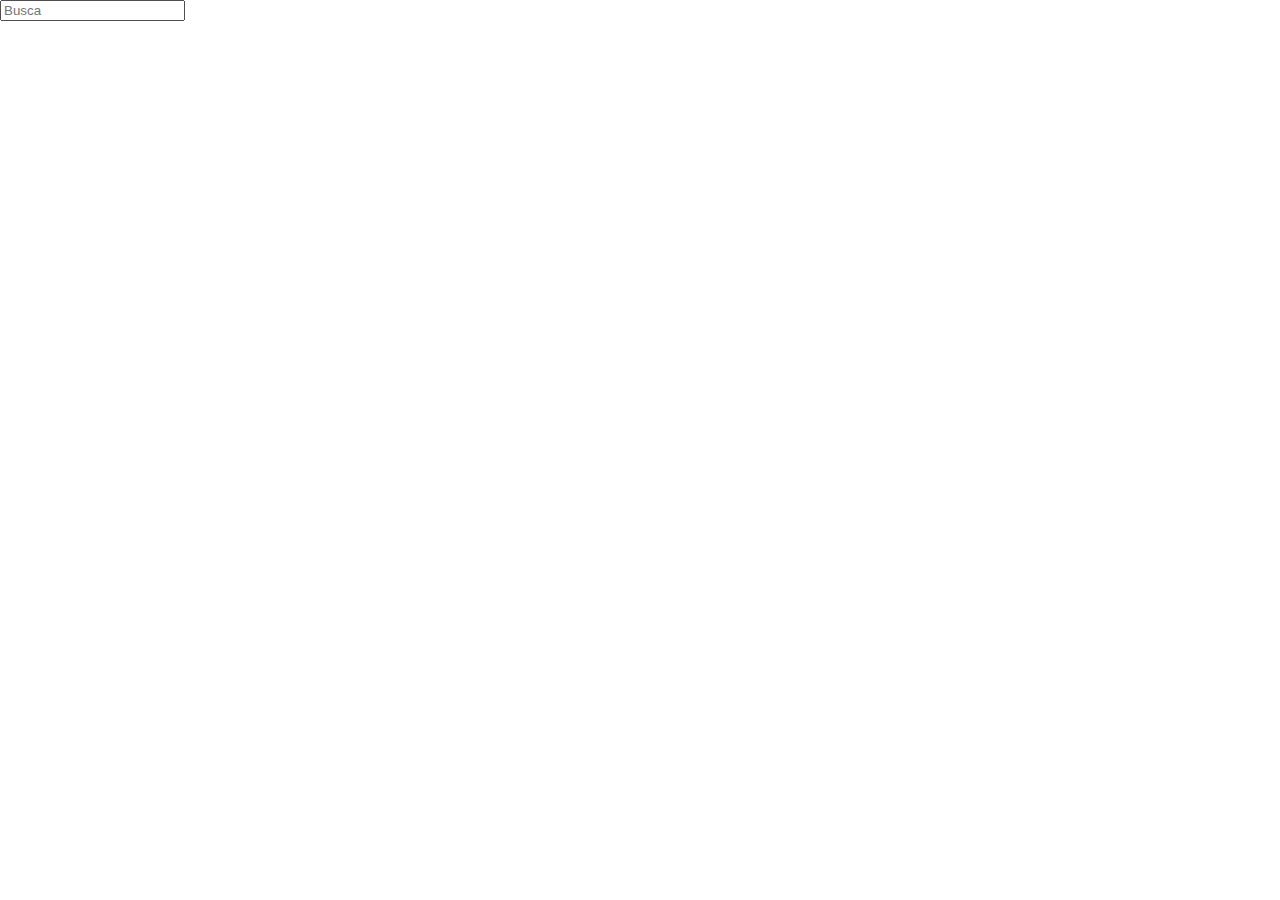
==== commit e9148dc1: "Add files via upload" ====
--- a/index.html
+++ b/index.html
@@ -7,13 +7,12 @@
         <meta name="mobile-web-app-capable" content="yes">
         <meta name="apple-mobile-web-app-capable" content="yes">
         <meta name="viewport" content="width=device-width, initial-scale=1.0">
-        <link rel="stylesheet" href="css/leaflet.css">
-        <link rel="stylesheet" href="css/L.Control.Locate.min.css">
-        <link rel="stylesheet" href="css/qgis2web.css">
-        <link rel="stylesheet" href="css/fontawesome-all.min.css">
+        <link rel="stylesheet" href="css/leaflet.css"><link rel="stylesheet" href="css/L.Control.Locate.min.css">
+        <link rel="stylesheet" href="css/qgis2web.css"><link rel="stylesheet" href="css/fontawesome-all.min.css">
         <link rel="stylesheet" href="css/filter.css">
         <link rel="stylesheet" href="css/nouislider.min.css">
         <link rel="stylesheet" href="css/leaflet-control-geocoder.Geocoder.css">
+        <link rel="stylesheet" href="tree/themes/default/style.css" />
         <style>
             .info {
                 padding: 6px 8px;
@@ -165,7 +164,7 @@
             background-color: rgba(0, 0, 0, 0.1);
             }
         </style>
-        <title>Insegurança Alimentar</title>
+        <title>Painel Sampa</title>
     </head>
     <body>
         <div id="map">
@@ -188,2315 +187,555 @@
         <script src="data/TerraIndigena_3.js"></script>
         <script src="data/CidadeSolidria_0.js"></script>
         <script src="https://cdn.plot.ly/plotly-2.17.1.min.js"></script>
+        <script src="https://ajax.googleapis.com/ajax/libs/jquery/3.3.1/jquery.min.js"></script>
+	    <script src="tree/jstree.js"></script>
+        <script src="tree/jstree.checkbox.js"></script>
+        <script src="tree/jstree.search.js"></script>
+        <script src="tree/jstree.types.js"></script>
         <script>
 
-        var number = 0;
-
-        var map = L.map('map', {
-            zoomControl:true, maxZoom:28, minZoom:9
-        }).setView([-23.6857,-46.5141], 10.5);
-        var hash = new L.Hash(map);
-        map.attributionControl.setPrefix('<a href="http://geosampa.prefeitura.sp.gov.br/PaginasPublicas/_SBC.aspx" title="Mapa Digital da Cidade de São Paulo">GeoSampa</a> &middot; <a href="https://www.prefeitura.sp.gov.br/cidade/secretarias/licenciamento" title="Secretaria de Urbanismo e Licenciamento">SMUL-GeoInfo</a>');
-        var autolinker = new Autolinker({truncate: {length: 30, location: 'smart'}});
-        L.control.locate({locateOptions: {maxZoom: 19}}).addTo(map);
-        var bounds_group = new L.featureGroup([]);
-        function setBounds() {
-        }
-        map.createPane('pane_OpenStreetMap_0');
-        map.getPane('pane_OpenStreetMap_0').style.zIndex = 400;
-        var layer_OpenStreetMap_0 = L.tileLayer('https://tile.openstreetmap.org/{z}/{x}/{y}.png', {
-            pane: 'pane_OpenStreetMap_0',
-            opacity: 0.7,
-            attribution: '',
-            minZoom: 6,
-            maxZoom: 28,
-            minNativeZoom: 0,
-            maxNativeZoom: 19
-        });
-        layer_OpenStreetMap_0;
-        map.addLayer(layer_OpenStreetMap_0);
         
-        var layer_ndice_1;
-        function highlightFeature(e) {
-            var layer = e.target;
-            layer.setStyle({
-                weight: 4,
-                color: '#666',
-                dashArray: '',
-                fillOpacity: 0.7
-            });
-            layer.bringToFront();
-            info.update(layer.feature.properties);
-        }
+        var busca = document.createElement("input");
+            busca.id = "busca";
+            busca.className = "demo";   
+            busca.placeholder = "Busca"; 
+            document.getElementById("map").appendChild(busca);
+
+        var div_tree = document.createElement("div");
+            div_tree.id = "tree";
+            div_tree.className = "demo";    
+            document.getElementById("map").appendChild(div_tree);
+
+$(function () {
+    $('#tree').jstree({
+        "types" : 
+        {
+            "pontos" : {"icon" : "./tree/themes/icons/pontos.png"}, /* https://www.flaticon.com/br/icon-font-gratis/pontos-de-menu_3917230?page=1&position=2&term=tres+pontos&origin=search&related_id=3917230 */
+            "sociedade" : {"icon" : "./tree/themes/icons/sociedade.png"}, /* https://www.flaticon.com/br/icone-gratis/sociedade_9570833?term=sociedade&page=2&position=93&origin=search&related_id=9570833 */
+            "populacao" : {"icon" : "./tree/themes/icons/populacao.png"}, /* https://www.flaticon.com/br/icon-font-gratis/usuarios-alt_5529124?page=1&position=7&term=pessoa&origin=search&related_id=5529124 */
+            "caracteristica" : {"icon" : "./tree/themes/icons/caracteristica.png"}, /* https://www.flaticon.com/br/icon-font-gratis/cabeca-de-mulher_5069188?term=pessoa&related_id=5069188 */
+            "componentes" : {"icon" : "./tree/themes/icons/componentes.png"}, /* https://www.flaticon.com/br/icon-font-gratis/terra-americas_9585979?related_id=9585979 */
+            "familia" : {"icon" : "./tree/themes/icons/familia.png"}, /* https://www.flaticon.com/br/icone-gratis/familia_4259535?term=familia&page=1&position=32&origin=search&related_id=4259535 */
+            "nupcialidade" : {"icon" : "./tree/themes/icons/nupcialidade.png"}, /* https://www.flaticon.com/br/icone-gratis/aliancas-de-casamento_2194147?term=alian%C3%A7as&page=1&position=5&origin=search&related_id=2194147 */
+            "grupos" : {"icon" : "./tree/themes/icons/grupos.png"}, /* https://www.flaticon.com/br/icone-gratis/raca_5534716?term=ra%C3%A7a&page=1&position=1&origin=search&related_id=5534716 */
+            "trabalho" : {"icon" : "./tree/themes/icons/trabalho.png"}, /* https://www.flaticon.com/br/icon-font-gratis/martelo_9237167?page=1&position=25&term=martelo&origin=search&related_id=9237167 */
+            "trabalhoremunerado" : {"icon" : "./tree/themes/icons/trabalhoremunerado.png"}, /* https://www.flaticon.com/br/icon-font-gratis/mao-segurando-usd_9768542?term=dinheiro&related_id=9768542 */
+            "educacao" : {"icon" : "./tree/themes/icons/educacao.png"}, /* https://www.flaticon.com/br/icon-font-gratis/livro-aberto-capa_7720109?page=1&position=27&term=livro&origin=search&related_id=7720109 */
+            "escolaridade" : {"icon" : "./tree/themes/icons/escolaridade.png"}, /* https://www.flaticon.com/br/icone-gratis/experiencia_4419048?term=experiencia&page=1&position=25&origin=search&related_id=4419048 */
+            "escolarizacao" : {"icon" : "./tree/themes/icons/escolarizacao.png"}, /* https://www.flaticon.com/br/icone-gratis/bolsa-de-livro-escolar_73614?term=mochila&page=1&position=23&origin=search&related_id=73614 */
+            "educacaobasica" : {"icon" : "./tree/themes/icons/educacaobasica.png"}, /* https://www.flaticon.com/br/icone-gratis/abc_2437535?term=abc&page=1&position=40&origin=search&related_id=2437535 */
+            "educacaosuperior" : {"icon" : "./tree/themes/icons/educacaosuperior.png"}, /* https://www.flaticon.com/br/icone-gratis/chapeu-da-graduacao_8276300?term=educa%C3%A7%C3%A3o&page=1&position=9&origin=search&related_id=8276300 */
+            "saude" : {"icon" : "./tree/themes/icons/saude.png"}, /* https://www.flaticon.com/br/icon-font-gratis/farmacia_3914710?page=1&position=10&term=cruz&origin=search&related_id=3914710 */
+            "rendimento" : {"icon" : "./tree/themes/icons/rendimento.png"}, /* https://www.flaticon.com/br/icon-font-gratis/pesquisar-dolar_7928311?page=1&position=78&term=dolar&origin=search&related_id=7928311 */
+            "protecao" : {"icon" : "./tree/themes/icons/protecao.png"}, /* https://www.flaticon.com/br/icon-font-gratis/coracao-de-mao_5069109?term=cuidado&related_id=5069109 */
+            "habitacao" : {"icon" : "./tree/themes/icons/habitacao.png"}, /* https://www.flaticon.com/br/icon-font-gratis/chamine-de-casa_9246364?term=casa&related_id=9246364 */
+            "justseg" : {"icon" : "./tree/themes/icons/justseg.png"}, /* https://www.flaticon.com/br/icon-font-gratis/saldo-escala-esquerda_7661364?term=justi%C3%A7a&related_id=7661364 */
+            "criminalidade" : {"icon" : "./tree/themes/icons/criminalidade.png"}, /* https://www.flaticon.com/br/icone-gratis/arma-de-fogo_4065504?term=arma&page=1&position=25&origin=search&related_id=4065504 */
+            "justica" : {"icon" : "./tree/themes/icons/justica.png"}, /* https://www.flaticon.com/br/icone-gratis/gavel_3077294?term=juiz&page=1&position=63&origin=search&related_id=3077294 */
+            "segurancapublica" : {"icon" : "./tree/themes/icons/segurancapublica.png"}, /*https://www.flaticon.com/br/icone-gratis/seguranca-publica_8382799?term=seguran%C3%A7a+p%C3%BAblica&page=1&position=3&origin=tag&related_id=8382799 */
+            "militar" : {"icon" : "./tree/themes/icons/militar.png"}, /*https://www.flaticon.com/br/icone-gratis/seguranca-publica_8382799?term=seguran%C3%A7a+p%C3%BAblica&page=1&position=3&origin=tag&related_id=8382799 */   
+            "administracao" : {"icon" : "./tree/themes/icons/administracao.png"}, /* https://www.flaticon.com/br/icone-gratis/comercial_6543648?term=administra%C3%A7%C3%A3o&page=1&position=37&origin=tag&related_id=6543648 */
+            "funcionalismo" : {"icon" : "./tree/themes/icons/funcionalismo.png"}, /* https://www.flaticon.com/br/icone-gratis/funcionario-cad_96300?term=funcionario&page=7&position=25&origin=search&related_id=96300 */
+            "meta" : {"icon" : "./tree/themes/icons/meta.png"}, /* https://www.flaticon.com/br/icone-gratis/lideranca_8398144?term=metas&page=1&position=23&origin=search&related_id=8398144 */
+            "transparencia" : {"icon" : "./tree/themes/icons/transparencia.png"}, /* https://www.flaticon.com/br/icone-gratis/pesquisa-na-lupa-do-documento_62754?term=lupa+documento&page=2&position=51&origin=search&related_id=62754 */
+            "participacao" : {"icon" : "./tree/themes/icons/participacao.png"}, /* https://www.flaticon.com/br/icon-font-gratis/engrenagem-do-usuario_9843662?page=1&position=11&term=engrenagem&origin=search&related_id=9843662 */
+            "eleicao" : {"icon" : "./tree/themes/icons/eleicao.png"}, /* https://www.flaticon.com/br/icone-gratis/voto_3498197?term=democracia+urna&page=1&position=90&origin=search&related_id=3498197 */
+            "sindicato" : {"icon" : "./tree/themes/icons/sindicato.png"}, /* https://www.flaticon.com/br/download/icon/landing/3742032?format=png&size=16&type=standard */
+            "ong" : {"icon" : "./tree/themes/icons/ong.png"}, /* https://www.flaticon.com/br/icone-gratis/mao-amiga_2770560?term=m%C3%A3o+amiga&page=2&position=40&origin=search&related_id=2770560 */
+            "conselho" : {"icon" : "./tree/themes/icons/conselho.png"}, /* https://www.flaticon.com/br/icone-gratis/organizacao_1629054?term=organiza%C3%A7%C3%A3o&page=1&position=8&origin=search&related_id=1629054 */
+            "genero" : {"icon" : "./tree/themes/icons/genero.png"}, /* https://www.flaticon.com/br/icon-font-gratis/venus-marte_5527965?term=genero&related_id=5527965 */
+            "cultura" : {"icon" : "./tree/themes/icons/cultura.png"}, /* https://www.flaticon.com/br/icon-font-gratis/paleta_3917392?page=1&position=9&term=arte&origin=search&related_id=3917392 */
+            "espacos" : {"icon" : "./tree/themes/icons/espacos.png"}, /* https://www.flaticon.com/br/icone-gratis/museu_3355735 */
+            "patrimonio" : {"icon" : "./tree/themes/icons/patrimonio.png"}, /* https://www.flaticon.com/br/icone-gratis/ruinas_7399625 */
+            "memoria" : {"icon" : "./tree/themes/icons/memoria.png"}, /* https://www.flaticon.com/br/icone-gratis/tempo_7477551?term=historia&page=1&position=65&origin=search&related_id=7477551 */
+            "esporte" : {"icon" : "./tree/themes/icons/esporte.png"}, /* https://www.flaticon.com/br/icon-font-gratis/snowboard_6628247?term=esporte&related_id=6628247 */
+            "atendimento" : {"icon" : "./tree/themes/icons/atendimento.png"}, /* https://www.flaticon.com/br/icon-font-gratis/fone-de-ouvido_3917730?page=1&position=7&term=contato&origin=search&related_id=3917730 */
+            "economia" : {"icon" : "./tree/themes/icons/economia.png"}, /* https://www.flaticon.com/br/icone-gratis/banca-global_7793070?term=economia+global&page=10&position=14&origin=search&related_id=7793070 */
+            "macroeconomia" : {"icon" : "./tree/themes/icons/macroeconomia.png"}, /* https://www.flaticon.com/br/icon-font-gratis/alinhamento-do-grafico_7661482?term=graficos&related_id=7661482 */
+            "contas" : {"icon" : "./tree/themes/icons/contas.png"}, /* https://www.flaticon.com/br/icone-gratis/calculadora_3626508?term=calculadora&page=1&position=1&origin=search&related_id=3626508 */
+            "financas" : {"icon" : "./tree/themes/icons/financas.png"}, /* https://www.flaticon.com/br/icone-gratis/gestao_3147508?term=gest%C3%A3o+dinheiro&page=2&position=23&origin=search&related_id=3147508 */
+            "estatisticas" : {"icon" : "./tree/themes/icons/estatisticas.png"}, /* https://www.flaticon.com/br/icone-gratis/estatisticas_8366661?term=estatistica+dinheiro&page=4&position=29&origin=search&related_id=8366661 */
+            "comercioint" : {"icon" : "./tree/themes/icons/comercioint.png"}, /* https://www.flaticon.com/br/icone-gratis/comercio-eletronico-internacional_57589?term=comercio+internacional&page=1&position=32&origin=search&related_id=57589 */
+            "setores" : {"icon" : "./tree/themes/icons/setores.png"}, /* https://www.flaticon.com/br/icone-gratis/grafico-de-pizza_3589915?term=setor&page=4&position=44&origin=search&related_id=3589915 */
+            "agricultura" : {"icon" : "./tree/themes/icons/agricultura.png"}, /* https://www.flaticon.com/br/icone-gratis/agricultura_4272176?term=agricultura&page=2&position=38&origin=search&related_id=4272176 */
+            "energia" : {"icon" : "./tree/themes/icons/energia.png"}, /* https://www.flaticon.com/br/icone-gratis/raio-trovao_5556048?term=energia&page=1&position=2&origin=search&related_id=5556048 */
+            "extrativas" : {"icon" : "./tree/themes/icons/extrativas.png"}, /* https://www.flaticon.com/br/icone-gratis/mineracao-de-bitcoin_1627580?term=minera%C3%A7%C3%A3o&page=4&position=29&origin=search&related_id=1627580 */
+            "transformacao" : {"icon" : "./tree/themes/icons/transformacao.png"}, /* https://www.flaticon.com/br/icone-gratis/industria_5651875?term=industria&page=2&position=46&origin=search&related_id=5651875 */
+            "construcao" : {"icon" : "./tree/themes/icons/construcao.png"}, /* https://www.flaticon.com/br/icone-gratis/capacete_4631595?term=pedreiro&page=1&position=5&origin=search&related_id=4631595 */
+            "comercio" : {"icon" : "./tree/themes/icons/comercio.png"}, /* https://www.flaticon.com/br/icone-gratis/carrinho-de-compras_1332756?term=comercio&page=1&position=28&origin=search&related_id=1332756 */
+            "servicos" : {"icon" : "./tree/themes/icons/servicos.png"}, /* https://www.flaticon.com/br/icone-gratis/servico_5935761?term=servi%C3%A7os&page=1&position=5&origin=search&related_id=5935761 */
+            "precos" : {"icon" : "./tree/themes/icons/precos.png"}, /* https://www.flaticon.com/br/icon-font-gratis/saco-de-dolar_7928299?page=1&position=2&term=custo&origin=search&related_id=7928299 */
+            "informal" : {"icon" : "./tree/themes/icons/informal.png"}, /* https://www.flaticon.com/br/icone-gratis/comida_10037418?term=ambulante&page=1&position=40&origin=search&related_id=10037418 */
+            "ciencia" : {"icon" : "./tree/themes/icons/ciencia.png"}, /* https://www.flaticon.com/br/icon-font-gratis/fisica_3914734?term=ciencia&related_id=3914734 */
+            "si" : {"icon" : "./tree/themes/icons/si.png"}, /* https://www.flaticon.com/br/icon-font-gratis/transferencia-de-dados_3914666?page=1&position=20&term=compartilhar&origin=search&related_id=3914666 */
+            "empreendedorismo" : {"icon" : "./tree/themes/icons/empreendedorismo.png"}, /* https://www.flaticon.com/br/icone-gratis/responsabilidade_5700351?term=empreendedorismo&page=2&position=42&origin=search&related_id=5700351 */
+            "turismo" : {"icon" : "./tree/themes/icons/turismo.png"}, /* https://www.flaticon.com/br/icone-gratis/aviao-preto_61212?term=avi%C3%A3o&page=1&position=63&origin=search&related_id=61212 */
+            "meio" : {"icon" : "./tree/themes/icons/meio.png"}, /* https://www.flaticon.com/br/icone-gratis/topografia_9232406?term=topografia&page=1&position=17&origin=search&related_id=9232406 */
+            "geologia" : {"icon" : "./tree/themes/icons/geologia.png"}, /* https://www.flaticon.com/br/icone-gratis/rocha_2041975?term=rocha&page=1&position=47&origin=search&related_id=2041975 */
+            "hidrografia" : {"icon" : "./tree/themes/icons/hidrografia.png"}, /* https://www.flaticon.com/br/icone-gratis/rio_2627394?term=rio&page=1&position=34&origin=search&related_id=2627394 */
+            "topografia" : {"icon" : "./tree/themes/icons/topografia.png"}, /* https://www.flaticon.com/br/icone-gratis/mapa_2108221?term=topografia&page=1&position=37&origin=search&related_id=2108221 */
+            "imageamento" : {"icon" : "./tree/themes/icons/imageamento.png"}, /* https://www.flaticon.com/br/icone-gratis/mapa-de-ruas_6925151?term=mapa+cidade&page=3&position=24&origin=search&related_id=6925151 */
+            "desastres" : {"icon" : "./tree/themes/icons/desastres.png"}, /* https://www.flaticon.com/br/icone-gratis/tremor-de-terra_1536282?term=desastre+cidade&page=1&position=72&origin=search&related_id=1536282 */
+            "ambientecons" : {"icon" : "./tree/themes/icons/ambientecons.png"}, /* https://www.flaticon.com/br/icone-gratis/edificios_24962?term=cidade+edificios&page=1&position=1&origin=search&related_id=24962 */
+            "limites" : {"icon" : "./tree/themes/icons/limites.png"}, /* https://www.flaticon.com/br/icone-gratis/fronteira_806556?term=fronteiras&page=3&position=67&origin=search&related_id=806556 */
+            "localizacao" : {"icon" : "./tree/themes/icons/localizacao.png"}, /* https://www.flaticon.com/br/icone-gratis/pin_4196465?term=localiza%C3%A7%C3%A3o&page=1&position=38&origin=search&related_id=4196465 */
+            "vias" : {"icon" : "./tree/themes/icons/vias.png"}, /* https://www.flaticon.com/br/icone-gratis/praca-da-rua_59462?term=rua&page=1&position=28&origin=search&related_id=59462 */
+            "transportes" : {"icon" : "./tree/themes/icons/transportes.png"}, /* https://www.flaticon.com/br/icone-gratis/onibus_565352?term=transporte&page=1&position=34&origin=search&related_id=565352 */
+            "energiacomunicacao" : {"icon" : "./tree/themes/icons/energiacomunicacao.png"}, /* https://www.flaticon.com/br/icone-gratis/poste-eletrico_2804014?term=poste+eletrico&page=1&position=7&origin=tag&related_id=2804014 */
+            "usosolo" : {"icon" : "./tree/themes/icons/usosolo.png"}, /* https://www.flaticon.com/br/icone-gratis/camadas_6014681?term=terreno&page=1&position=25&origin=search&related_id=6014681 */
+            "ocupacao" : {"icon" : "./tree/themes/icons/ocupacao.png"}, /* https://www.flaticon.com/br/icone-gratis/paisagem-urbana_122376?term=urbano&page=2&position=87&origin=tag&related_id=122376 */
+            "cadastrosolo" : {"icon" : "./tree/themes/icons/cadastrosolo.png"}, /* https://www.flaticon.com/br/icone-gratis/caneta-e-papel_8253647?term=caneta+papel&page=1&position=55&origin=search&related_id=8253647 */
+            "nucleosurbanos" : {"icon" : "./tree/themes/icons/nucleosurbanos.png"}, /* https://www.flaticon.com/br/icone-gratis/comunidade_7760927?term=vizinhan%C3%A7a&page=2&position=49&origin=search&related_id=7760927 */  
+            "planejamento" : {"icon" : "./tree/themes/icons/planejamento.png"}, /* https://www.flaticon.com/br/icone-gratis/a-medida_1982168?term=casa+medida&related_id=1982168 */
+            "planodiretor" : {"icon" : "./tree/themes/icons/planodiretor.png"}, /* https://www.flaticon.com/br/icone-gratis/lista_126082?term=plano&page=1&position=36&origin=search&related_id=126082 */
+            "zoneamento" : {"icon" : "./tree/themes/icons/zoneamento.png"}, /* https://www.flaticon.com/br/icone-gratis/terreno_831561?term=terreno&page=1&position=8&origin=tag&related_id=831561 */
+            "intervencoes" : {"icon" : "./tree/themes/icons/intervencoes.png"}, /* https://www.flaticon.com/br/icone-gratis/ponto-de-exclamacao_63927?term=exclama%C3%A7%C3%A3o&page=1&position=26&origin=search&related_id=63927 */
+            "meioambiente" : {"icon" : "./tree/themes/icons/meioambiente.png"}, /* https://www.flaticon.com/br/icone-gratis/meio-ambiente_2821176?term=meio+ambiente+mundo&page=1&position=15&origin=search&related_id=2821176 */
+            "climatologia" : {"icon" : "./tree/themes/icons/climatologia.png"}, /* https://www.flaticon.com/br/icone-gratis/nuvem-negra-de-chuva-com-gotas-de-chuva-caindo_40191?term=nuvem&page=1&position=36&origin=search&related_id=40191 */
+            "faunaflora" : {"icon" : "./tree/themes/icons/faunaflora.png"}, /* https://www.flaticon.com/br/icone-gratis/pica-pau_4860346?term=passaro+arvore&page=3&position=90&origin=search&related_id=4860346 */
+            "conservacao" : {"icon" : "./tree/themes/icons/conservacao.png"}, /* https://www.flaticon.com/br/icone-gratis/mao_6367124?term=conserva%C3%A7%C3%A3o&page=4&position=40&origin=search&related_id=6367124 */
+            "saneamento" : {"icon" : "./tree/themes/icons/saneamento.png"}, /* https://www.flaticon.com/br/icone-gratis/torneira_1048810?term=torneira&page=1&position=6&origin=search&related_id=1048810 */
+            "eduambi" : {"icon" : "./tree/themes/icons/eduambi.png"}, /* https://www.flaticon.com/br/icone-gratis/arvore_785151?term=arvore&page=1&position=76&origin=search&related_id=785151 */
+            "desenvolvimento" : {"icon" : "./tree/themes/icons/desenvolvimento.png"}, /* https://www.flaticon.com/free-icon/increase_2275266?term=growth&page=1&position=38&origin=tag&related_id=2275266 */
+            "vulnerabilidade" : {"icon" : "./tree/themes/icons/vulnerabilidade.png"}, /* https://www.flaticon.com/free-icon/increase_2275266?term=growth&page=1&position=38&origin=tag&related_id=2275266 */
+            "humano" : {"icon" : "./tree/themes/icons/humano.png"}, /* https://www.flaticon.com/free-icon/increase_2275266?term=growth&page=1&position=38&origin=tag&related_id=2275266 */
+        },
+        'plugins' : [ "checkbox" , "search", "types" ],
+		'core' : {
+            'themes' : { "stripes" : false },
+			'data' : [
+				{
+                "text" : "Sociedade",
+				"state" : { "opened" : true },
+                "type" : "sociedade",
+				"children" : [
+                    {
+					"text" : "População",
+					"type" : "populacao",
+					"children" : [
+                        {
+						"text" : "Características gerais da população",
+						"type" : "caracteristica",
+                        "children" : [
+                            {
+							"text" : "Pessoas com idade entre 0 e 6 anos",
+							"icon" : "jstree-file"
+						    }
+                        ]
+                        },
+						{
+						"text" : "Componentes da dinâmica geográfica e estatísticas vitais",
+						"type" : "componentes"
+						},
+						{
+						"text" : "Família",
+						"type" : "familia"
+						},
+						{
+						"text" : "Nupcialidade",
+						"type" : "nupcialidade"
+						},
+						{
+						"text" : "Grupos populacionais específicos",
+						"type" : "grupos"
+						},
+						{
+						"text" : "Outras estatísticas sobre população",
+						"type" : "pontos"
+						}
+                    ]
+                    },
+				    {
+				    "text" : "Trabalho",
+				    "type" : "trabalho",
+				    "children" : [
+                        {
+					    "text" : "Trabalho remunerado",
+					    "type" : "trabalhoremunerado"
+					    },
+					    {
+					    "text" : "Outras formas de trabalho",
+					    "type" : "pontos"
+					    },
+				    ]
+                    },
+				    {
+					"text" : "Educação",
+					"type" : "educacao",
+					"children" : [
+                        {
+						"text" : "Escolaridade",
+						"type" : "escolaridade"
+						},
+						{
+						"text" : "Escolarização",
+						"type" : "escolarizacao"
+						},
+						{
+						"text" : "Educação básica",
+						"type" : "educacaobasica"
+						},
+						{
+						"text" : "Educação superior",
+						"type" : "educacaosuperior"
+						},
+					]
+					},
+					{
+					"text" : "Saúde",
+					"type" : "saude",
+				    },
+					{
+					"text" : "Rendimento, despesa e consumo",
+					"type" : "rendimento",
+					},
+					{
+					"text" : "Proteção Social",
+					"type" : "protecao"
+					},
+					{
+					"text" : "Habitação",
+					"type" : "habitacao"
+					},
+					{
+					"text" : "Justiça e Segurança",
+					"type" : "justseg",
+					"children" : [
+						{
+						"text" : "Criminalidade",
+						"type" : "criminalidade"
+						},
+						{
+						"text" : "Justiça",
+						"type" : "justica"
+						},
+						{
+						"text" : "Segurança pública",
+						"type" : "segurancapublica"
+						},
+						{
+						"text" : "Inteligência militar",
+						"type" : "militar"
+						},
+					]
+					},
+					{
+					"text" : "Administração Pública",
+					"type" : "administracao",
+					"children" : [
+						{
+						"text" : "Funcionalismo",
+						"type" : "funcionalismo"
+						},
+						{
+						"text" : "Programa de metas",
+						"type" : "meta"
+						},
+						{
+						"text" : "Transparência e integridade",
+						"type" : "transparencia"
+						},
+					]
+					},
+					{
+					"text" : "Participação social e política",
+					"type" : "participacao",
+					"children" : [
+						{
+						"text" : "Eleições",
+						"type" : "eleicao"
+						},
+						{
+						"text" : "Sindicatos e associações profissionais",
+						"type" : "sindicato"
+						},
+						{
+						"text" : "Terceiro setor",
+						"type" : "ong"
+						},
+						{
+						"text" : "Conselhos e orgãos colegiados",
+						"type" : "conselho"
+						},
+						{
+						"text" : "Outras formas de participação social",
+						"type" : "pontos"
+						},
+					]
+					},
+					{
+					"text" : "Gênero e orientação sexual",
+					"type" : "genero"
+					},
+					{
+					"text" : "Cultura",
+					"type" : "cultura",
+					"children" : [
+						{
+						"text" : "Espaços culturais",
+						"type" : "espacos"
+						},
+						{
+						"text" : "Patrimônio cultural",
+						"type" : "patrimonio"
+						},
+						{
+						"text" : "Memória e história",
+						"type" : "memoria"
+						},
+					]
+					},
+					{
+					"text" : "Esporte e recreação",
+					"type" : "esporte"
+					},
+					{
+					"text" : "Atendimento ao cidadão",
+					"type" : "atendimento"
+					}
+				]
+				},
+				{
+				"text" : "Economia",
+				"state" : { "opened" : true },
+				"type" : "economia",
+				"children" : [
+                    {
+					"text" : "Macroeconomia",
+					"type" : "macroeconomia",
+					"children" : [
+						{
+						"text" : "Contas públicas",
+						"type" : "contas"
+						},
+						{
+						"text" : "Finanças públicas",
+						"type" : "financas"
+						},
+						{
+						"text" : "Estatísticas financeiras",
+						"type" : "estatisticas"
+						},
+						{
+						"text" : "Comércio internacional e balanço de pagamentos",
+						"type" : "comercioint"
+						},
+					]
+					},
+					{
+					"text" : "Setores da economia",
+					"type" : "setores",
+					"children" : [
+						{
+						"text" : "Agricultura, pecuária, produção florestal, pesca e aquicultura",
+						"type" : "agricultura"
+						},
+						{
+						"text" : "Energia",
+						"type" : "energia"
+						},
+						{
+						"text" : "Indústrias extrativas",
+						"type" : "extrativas"
+						},
+						{
+						"text" : "Indústrias de transformação",
+						"type" : "transformacao"
+						},
+						{
+						"text" : "Construção",
+						"type" : "construcao"
+						},
+						{
+						"text" : "Comércio",
+						"type" : "comercio"
+						},
+						{
+						"text" : "Serviços",
+						"type" : "servicos"
+						},
+					]
+					},
+					{
+					"text" : "Preços e custos",
+					"type" : "precos"
+					},
+					{
+					"text" : "Setor infomal",
+					"type" : "informal"
+					},
+					{
+					"text" : "Ciência, Tecnologia e Inovação - CT&I",
+					"type" : "ciencia"
+					},
+					{
+					"text" : "Sociedade da informação",
+					"type" : "si"
+					},
+					{
+					"text" : "Empreendedorismo",
+					"type" : "empreendedorismo"
+					},
+					{
+					"text" : "Turismo",
+					"type" : "turismo"
+					},
+					{
+					"text" : "Outras estatísticas econômicas",
+					"type" : "pontos"
+					}
+				]
+				},
+				{
+				"text" : "Meio físico",
+				"state" : { "opened" : true },
+				"type" : "meio",
+				"children" : [
+                    {
+					"text" : "Geologia",
+					"type" : "geologia"
+					},
+					{
+					"text" : "Hidrografia",
+					"type" : "hidrografia"
+					},
+					{
+					"text" : "Topografia",
+					"type" : "topografia"
+					},
+					{
+					"text" : "Imageamento",
+					"type" : "imageamento"
+					},
+					{
+					"text" : "Desastres",
+					"type" : "desastres"
+					}
+				]
+				},
+				{
+				"text" : "Ambiente Construído",
+				"state" : { "opened" : true },
+				"type" : "ambientecons",
+				"children" : [
+                    {
+					"text" : "Limites territoriais",
+					"type" : "limites"
+					},
+					{
+					"text" : "Serviços de localização",
+					"type" : "localizacao"
+					},
+					{
+					"text" : "Vias públicas",
+					"type" : "vias"
+					},
+					{
+					"text" : "Transportes",
+					"type" : "transportes"
+					},
+					{
+					"text" : "Energia e comunicação",
+					"type" : "energiacomunicacao"
+					},
+					{
+					"text" : "Uso e ocupação de solo",
+					"type" : "usosolo",
+					"children" : [
+						{
+						"text" : "Ocupação do solo",
+						"type" : "ocupacao"
+						},
+						{
+						"text" : "Cadastro e uso do solo",
+						"type" : "cadastrosolo"
+						},
+						{
+						"text" : "Núcleos urbanos informais",
+						"type" : "nucleosurbanos"
+						},
+					]
+					},
+					{
+					"text" : "Planejamento urbano",
+					"type" : "planejamento",
+					"children" : [
+						{
+						"text" : "Plano diretor",
+						"type" : "planodiretor"
+						},
+						{
+						"text" : "Zoneamento",
+						"type" : "zoneamento"
+						},
+						{
+						"text" : "Outras legislações urbanas",
+						"type" : "pontos"
+						},
+						{
+						"text" : "Intervenções urbanísticas",
+						"type" : "intervencoes"
+						},
+					]
+					}
+				]
+				},
+				{
+				"text" : "Meio Ambiente",
+				"state" : { "opened" : true },
+				"type" : "meioambiente",
+				"children" : [
+                    {
+					"text" : "Climatologia e atmosfera",
+					"type" : "climatologia"
+					},
+					{
+					"text" : "Fauna e flora",
+					"type" : "faunaflora"
+					},
+					{
+					"text" : "Conservação da natureza",
+					"type" : "conservacao"
+					},
+					{
+					"text" : "Saneamento",
+					"type" : "saneamento"
+					},
+					{
+					"text" : "Educação Ambiental",
+					"type" : "eduambi"
+					}
+				]
+				},
+				{
+				"text" : "Desenvolvimento humano e condições de vida",
+				"state" : { "opened" : true },
+				"type" : "desenvolvimento",
+				"children" : [
+                    {
+					"text" : "Indicadores de vulnerabilidade",
+					"type" : "vulnerabilidade"
+					},
+				    {
+					"text" : "Indicadores de desenvolvimento humano",
+					"type" : "humano"
+					}
+                ]
+                }	
+			]
+		}
+	});
+    var to = false;
+    $('#busca').keyup(function () {
+        if(to) { clearTimeout(to); }
+        to = setTimeout(function () {
+            var v = $('#busca').val();
+            $('#tree').jstree(true).search(v);
+        }, 250);
+    });
+});
+
         
-        function resetHighlight(e) {
-            layer_ndice_1.resetStyle(e.target);
-            change_style();
-            info.update();
-        }
-        
-        function pop_ndice_1(feature, layer) {
-            layer.on({
-                mouseover: highlightFeature,
-                mouseout: resetHighlight,
-            });
-            var popupContent = '<table style="width:100%" class="janela">\
-                    <tr>\
-                        <th scope="row">Distrito</th>\
-                        <td style="text-align: center">' + (feature.properties['Distrito'] !== null ? autolinker.link(feature.properties['Distrito'].toLocaleString()) : '') + '</td>\
-                    </tr>\
-                    <tr>\
-                        <th scope="row">Índice Sugerido</th>\
-                        <td style="text-align: center">' + (feature.properties['Indice2'] !== null ? autolinker.link(feature.properties['Indice2'].toLocaleString()) : '') + '</td>\
-                    </tr>\
-                    <tr>\
-                        <th scope="row">População</th>\
-                        <td style="text-align: center">' + (feature.properties['Populacao'] !== null ? autolinker.link(feature.properties['Populacao'].toLocaleString()) : '') + '</td>\
-                    </tr>\
-                    <tr>\
-                        <th scope="row">Domicílios</th>\
-                        <td style="text-align: center">' + (feature.properties['Domicilios'] !== null ? autolinker.link(feature.properties['Domicilios'].toLocaleString()) : '') + '</td>\
-                    </tr>\
-                    <tr>\
-                        <td style="text-align: center"><b>Variáveis</b></th>\
-                        <td style="text-align: center"><b>Absoluto</b></td>\
-                        <td style="text-align: center"><b>Normalizado</b></td>\
-                        <td style="text-align: center"><b>Fonte</b></th>\
-                    </tr>\
-                    <tr>\
-                        <th scope="row">Extrema Pobreza</th>\
-                        <td style="text-align: center">' + (feature.properties['CadUni_Extrema_Pobreza_2'] !== null ? autolinker.link(feature.properties['CadUni_Extrema_Pobreza_2'].toLocaleString()) : '') + '</td>\
-                        <td style="text-align: center">' + (feature.properties['CadUni_Extrema_Pobreza'] !== null ? autolinker.link(feature.properties['CadUni_Extrema_Pobreza'].toLocaleString()) : '') + '</td>\
-                        <td style="text-align: center">CadÚnico 2020</th>\
-                    </tr>\
-                    <tr>\
-                        <th scope="row">Pobreza</th>\
-                        <td style="text-align: center">' + (feature.properties['CadUni_Pobreza_2'] !== null ? autolinker.link(feature.properties['CadUni_Pobreza_2'].toLocaleString()) : '') + '</td>\
-                        <td style="text-align: center">' + (feature.properties['CadUni_Pobreza'] !== null ? autolinker.link(feature.properties['CadUni_Pobreza'].toLocaleString()) : '') + '</td>\
-                        <td style="text-align: center">CadÚnico 2020</th>\
-                    </tr>\
-                    <tr>\
-                        <th scope="row">60 anos Linha de Pobreza</th>\
-                        <td style="text-align: center">' + (feature.properties['Linha_Pobreza_60_2'] !== null ? autolinker.link(feature.properties['Linha_Pobreza_60_2'].toLocaleString()) : '') + '</td>\
-                        <td style="text-align: center">' + (feature.properties['Linha_Pobreza_60'] !== null ? autolinker.link(feature.properties['Linha_Pobreza_60'].toLocaleString()) : '') + '</td>\
-                        <td style="text-align: center">IBGE Censo 2010</th>\
-                    </tr>\
-                    <tr>\
-                        <th scope="row">Pretos, Pardos e Indígenas</th>\
-                        <td style="text-align: center">' + (feature.properties['Raca_2'] !== null ? autolinker.link(feature.properties['Raca_2'].toLocaleString()) : '') + '</td>\
-                        <td style="text-align: center">' + (feature.properties['Raca'] !== null ? autolinker.link(feature.properties['Raca'].toLocaleString()) : '') + '</td>\
-                        <td style="text-align: center">IBGE Censo 2010</th>\
-                    </tr>\
-                    <tr>\
-                        <th scope="row">Mulher Responsável</th>\
-                        <td style="text-align: center">' + (feature.properties['Mulher_Responsavel_2'] !== null ? autolinker.link(feature.properties['Mulher_Responsavel_2'].toLocaleString()) : '') + '</td>\
-                        <td style="text-align: center">' + (feature.properties['Mulher_Responsavel'] !== null ? autolinker.link(feature.properties['Mulher_Responsavel'].toLocaleString()) : '') + '</td>\
-                        <td style="text-align: center">IBGE Censo 2010</th>\
-                    </tr>\
-                    <tr>\
-                        <th scope="row">Imigrantes</th>\
-                        <td style="text-align: center">' + (feature.properties['CadUni_Imigrantes_2'] !== null ? autolinker.link(feature.properties['CadUni_Imigrantes_2'].toLocaleString()) : '') + '</td>\
-                        <td style="text-align: center">' + (feature.properties['CadUni_Imigrantes'] !== null ? autolinker.link(feature.properties['CadUni_Imigrantes'].toLocaleString()) : '') + '</td>\
-                        <td style="text-align: center">CadÚnico 2020</th>\
-                    </tr>\
-                    <tr>\
-                        <th scope="row">Deficientes</th>\
-                        <td style="text-align: center">' + (feature.properties['Deficientes_2'] !== null ? autolinker.link(feature.properties['Deficientes_2'].toLocaleString()) : '') + '</td>\
-                        <td style="text-align: center">' + (feature.properties['Deficientes'] !== null ? autolinker.link(feature.properties['Deficientes'].toLocaleString()) : '') + '</td>\
-                        <td style="text-align: center">IBGE Censo 2010</th>\
-                    </tr>\
-                    <tr>\
-                        <th scope="row">Idosos no BPC</th>\
-                        <td style="text-align: center">' + (feature.properties['CadUni_BPC_Idoso_2'] !== null ? autolinker.link(feature.properties['CadUni_BPC_Idoso_2'].toLocaleString()) : '') + '</td>\
-                        <td style="text-align: center">' + (feature.properties['CadUni_BPC_Idoso'] !== null ? autolinker.link(feature.properties['CadUni_BPC_Idoso'].toLocaleString()) : '') + '</td>\
-                        <td style="text-align: center">CadÚnico 2020</th>\
-                    </tr>\
-                    <tr>\
-                        <th scope="row">Deficientes no BPC</th>\
-                        <td style="text-align: center">' + (feature.properties['CadUni_BPC_Deficientes_2'] !== null ? autolinker.link(feature.properties['CadUni_BPC_Deficientes_2'].toLocaleString()) : '') + '</td>\
-                        <td style="text-align: center">' + (feature.properties['CadUni_BPC_Deficientes'] !== null ? autolinker.link(feature.properties['CadUni_BPC_Deficientes'].toLocaleString()) : '') + '</td>\
-                        <td style="text-align: center">CadÚnico 2020</th>\
-                    </tr>\
-                    <tr>\
-                        <th scope="row">Até Ensino Fundamental (>18)</th>\
-                        <td style="text-align: center">' + (feature.properties['Ate_Ensino_Fundamental_18_2'] !== null ? autolinker.link(feature.properties['Ate_Ensino_Fundamental_18_2'].toLocaleString()) : '') + '</td>\
-                        <td style="text-align: center">' + (feature.properties['Ate_Ensino_Fundamental_18'] !== null ? autolinker.link(feature.properties['Ate_Ensino_Fundamental_18'].toLocaleString()) : '') + '</td>\
-                        <td style="text-align: center">IBGE Censo 2010</th>\
-                    </tr>\
-                    <tr>\
-                        <th scope="row">Analfabetos</th>\
-                        <td style="text-align: center">' + (feature.properties['Analfabetos_2'] !== null ? autolinker.link(feature.properties['Analfabetos_2'].toLocaleString()) : '') + '</td>\
-                        <td style="text-align: center">' + (feature.properties['Analfabetos'] !== null ? autolinker.link(feature.properties['Analfabetos'].toLocaleString()) : '') + '</td>\
-                        <td style="text-align: center">IBGE Censo 2010</th>\
-                    </tr>\
-                    <tr>\
-                        <th scope="row">Sem Saneamento Básico</th>\
-                        <td style="text-align: center">' + (feature.properties['Sem_Saneamento_Basico_2'] !== null ? autolinker.link(feature.properties['Sem_Saneamento_Basico_2'].toLocaleString()) : '') + '</td>\
-                        <td style="text-align: center">' + (feature.properties['Sem_Saneamento_Basico'] !== null ? autolinker.link(feature.properties['Sem_Saneamento_Basico'].toLocaleString()) : '') + '</td>\
-                        <td style="text-align: center">IBGE Censo 2010</th>\
-                    </tr>\
-                    <tr>\
-                        <th scope="row">Sem Abastecimento de Água</th>\
-                        <td style="text-align: center">' + (feature.properties['Sem_Abastecimento_Agua_2'] !== null ? autolinker.link(feature.properties['Sem_Abastecimento_Agua_2'].toLocaleString()) : '') + '</td>\
-                        <td style="text-align: center">' + (feature.properties['Sem_Abastecimento_Agua'] !== null ? autolinker.link(feature.properties['Sem_Abastecimento_Agua'].toLocaleString()) : '') + '</td>\
-                        <td style="text-align: center">IBGE Censo 2010</th>\
-                    </tr>\
-                    <tr>\
-                        <th scope="row">Sem Coleta de Lixo</th>\
-                        <td style="text-align: center">' + (feature.properties['Sem_Coleta_Lixo_2'] !== null ? autolinker.link(feature.properties['Sem_Coleta_Lixo_2'].toLocaleString()) : '') + '</td>\
-                        <td style="text-align: center">' + (feature.properties['Sem_Coleta_Lixo'] !== null ? autolinker.link(feature.properties['Sem_Coleta_Lixo'].toLocaleString()) : '') + '</td>\
-                        <td style="text-align: center">IBGE Censo 2010</th>\
-                    </tr>\
-                    <tr>\
-                        <th scope="row">População em Hab Precária</th>\
-                        <td style="text-align: center">' + (feature.properties['Populacao_Hab_Precaria_2'] !== null ? autolinker.link(feature.properties['Populacao_Hab_Precaria_2'].toLocaleString()) : '') + '</td>\
-                        <td style="text-align: center">' + (feature.properties['Populacao_Hab_Precaria'] !== null ? autolinker.link(feature.properties['Populacao_Hab_Precaria'].toLocaleString()) : '') + '</td>\
-                        <td style="text-align: center">SEHAB 2022</th>\
-                    </tr>\
-                    <tr>\
-                        <th scope="row">População em Cortiços</th>\
-                        <td style="text-align: center">' + (feature.properties['Populacao_Corticos_2'] !== null ? autolinker.link(feature.properties['Populacao_Corticos_2'].toLocaleString()) : '') + '</td>\
-                        <td style="text-align: center">' + (feature.properties['Populacao_Corticos'] !== null ? autolinker.link(feature.properties['Populacao_Corticos'].toLocaleString()) : '') + '</td>\
-                        <td style="text-align: center">IBGE Censo 2010</th>\
-                    </tr>\
-                    <tr>\
-                        <th scope="row">População de Rua</th>\
-                        <td style="text-align: center">' + (feature.properties['Populacao_de_Rua_2'] !== null ? autolinker.link(feature.properties['Populacao_de_Rua_2'].toLocaleString()) : '') + '</td>\
-                        <td style="text-align: center">' + (feature.properties['Populacao_de_Rua'] !== null ? autolinker.link(feature.properties['Populacao_de_Rua'].toLocaleString()) : '') + '</td>\
-                        <td style="text-align: center">SMADS 2021</th>\
-                    </tr>\
-                    <tr>\
-                        <th scope="row">Baixo Peso ao Nascer</th>\
-                        <td style="text-align: center">' + (feature.properties['Baixo_Peso_Nascer_2'] !== null ? autolinker.link(feature.properties['Baixo_Peso_Nascer_2'].toLocaleString()) : '') + '</td>\
-                        <td style="text-align: center">' + (feature.properties['Baixo_Peso_Nascer'] !== null ? autolinker.link(feature.properties['Baixo_Peso_Nascer'].toLocaleString()) : '') + '</td>\
-                        <td style="text-align: center">SMS 2021</th>\
-                    </tr>\
-                </table>';
-            layer.bindPopup(popupContent, {maxWidth: 800});
-        }
-        
-        function style_ndice_1_0(feature) {
-            if (feature.properties['Indice2'] >= 0.05400 && feature.properties['Indice2'] <= 0.14000 ) {
-                return {
-                pane: 'pane_ndice_1',
-                opacity: 1,
-                color: 'rgba(129,129,129,1.0)',
-                dashArray: '',
-                lineCap: 'butt',
-                lineJoin: 'miter',
-                weight: 1.0, 
-                fill: true,
-                fillOpacity: 1,
-                fillColor: 'rgba(26,150,65,0.425)',
-                interactive: true,
-            }
-            }
-            if (feature.properties['Indice2'] >= 0.14000 && feature.properties['Indice2'] <= 0.20900 ) {
-                return {
-                pane: 'pane_ndice_1',
-                opacity: 1,
-                color: 'rgba(129,129,129,1.0)',
-                dashArray: '',
-                lineCap: 'butt',
-                lineJoin: 'miter',
-                weight: 1.0, 
-                fill: true,
-                fillOpacity: 1,
-                fillColor: 'rgba(168,218,108,0.425)',
-                interactive: true,
-            }
-            }
-            if (feature.properties['Indice2'] >= 0.20900 && feature.properties['Indice2'] <= 0.26620 ) {
-                return {
-                pane: 'pane_ndice_1',
-                opacity: 1,
-                color: 'rgba(129,129,129,1.0)',
-                dashArray: '',
-                lineCap: 'butt',
-                lineJoin: 'miter',
-                weight: 1.0, 
-                fill: true,
-                fillOpacity: 1,
-                fillColor: 'rgba(255,255,192,0.425)',
-                interactive: true,
-            }
-            }
-            if (feature.properties['Indice2'] >= 0.26620 && feature.properties['Indice2'] <= 0.33140 ) {
-                return {
-                pane: 'pane_ndice_1',
-                opacity: 1,
-                color: 'rgba(129,129,129,1.0)',
-                dashArray: '',
-                lineCap: 'butt',
-                lineJoin: 'miter',
-                weight: 1.0, 
-                fill: true,
-                fillOpacity: 1,
-                fillColor: 'rgba(253,174,97,0.425)',
-                interactive: true,
-            }
-            }
-            if (feature.properties['Indice2'] >= 0.33140 && feature.properties['Indice2'] <= 0.50200 ) {
-                return {
-                pane: 'pane_ndice_1',
-                opacity: 1,
-                color: 'rgba(129,129,129,1.0)',
-                dashArray: '',
-                lineCap: 'butt',
-                lineJoin: 'miter',
-                weight: 1.0, 
-                fill: true,
-                fillOpacity: 1,
-                fillColor: 'rgba(215,25,28,0.425)',
-                interactive: true,
-            }
-            }
-        }
-        
-        map.createPane('pane_ndice_1');
-        map.getPane('pane_ndice_1').style.zIndex = 401;
-        map.getPane('pane_ndice_1').style['mix-blend-mode'] = 'normal';
-        layer_ndice_1 = new L.geoJson(json_ndice_1, {
-            attribution: '',
-            interactive: true,
-            dataVar: 'json_ndice_1',
-            layerName: 'layer_ndice_1',
-            pane: 'pane_ndice_1',
-            onEachFeature: pop_ndice_1,
-            style: style_ndice_1_0,
-        });
-        bounds_group.addLayer(layer_ndice_1);
-        map.addLayer(layer_ndice_1);
-        function pop_Distritos_2(feature, layer) {
-            var popupContent = '<table>\
-                    <tr>\
-                        <td colspan="2">' + (feature.properties['fid'] !== null ? autolinker.link(feature.properties['fid'].toLocaleString()) : '') + '</td>\
-                    </tr>\
-                    <tr>\
-                        <td colspan="2">' + (feature.properties['primaryindex'] !== null ? autolinker.link(feature.properties['primaryindex'].toLocaleString()) : '') + '</td>\
-                    </tr>\
-                    <tr>\
-                        <td colspan="2">' + (feature.properties['ds_areamt'] !== null ? autolinker.link(feature.properties['ds_areamt'].toLocaleString()) : '') + '</td>\
-                    </tr>\
-                    <tr>\
-                        <td colspan="2">' + (feature.properties['ds_subpref'] !== null ? autolinker.link(feature.properties['ds_subpref'].toLocaleString()) : '') + '</td>\
-                    </tr>\
-                    <tr>\
-                        <td colspan="2">' + (feature.properties['ds_sigla'] !== null ? autolinker.link(feature.properties['ds_sigla'].toLocaleString()) : '') + '</td>\
-                    </tr>\
-                    <tr>\
-                        <td colspan="2">' + (feature.properties['ds_nome'] !== null ? autolinker.link(feature.properties['ds_nome'].toLocaleString()) : '') + '</td>\
-                    </tr>\
-                    <tr>\
-                        <td colspan="2">' + (feature.properties['ds_areakm'] !== null ? autolinker.link(feature.properties['ds_areakm'].toLocaleString()) : '') + '</td>\
-                    </tr>\
-                    <tr>\
-                        <td colspan="2">' + (feature.properties['ds_cd_sub'] !== null ? autolinker.link(feature.properties['ds_cd_sub'].toLocaleString()) : '') + '</td>\
-                    </tr>\
-                    <tr>\
-                        <td colspan="2">' + (feature.properties['ds_codigo'] !== null ? autolinker.link(feature.properties['ds_codigo'].toLocaleString()) : '') + '</td>\
-                    </tr>\
-                </table>';
-            layer.bindPopup(popupContent, {maxHeight: 400});
-        }
-        function style_Distritos_2_0() {
-            return {
-                pane: 'pane_Distritos_2',
-                opacity: 1,
-                color: 'rgba(255,255,255,1.0)',
-                dashArray: '',
-                lineCap: 'butt',
-                lineJoin: 'miter',
-                weight: 3.0, 
-                fill: true,
-                fillOpacity: 1,
-                fillColor: 'rgba(183,72,75,0.0)',
-                interactive: false,
-            }
-        }
-        map.createPane('pane_Distritos_2');
-        map.getPane('pane_Distritos_2').style.zIndex = 402;
-        map.getPane('pane_Distritos_2').style['mix-blend-mode'] = 'normal';
-        var layer_Distritos_2 = new L.geoJson(json_Distritos_2, {
-            attribution: '',
-            interactive: false,
-            dataVar: 'json_Distritos_2',
-            layerName: 'layer_Distritos_2',
-            pane: 'pane_Distritos_2',
-            onEachFeature: pop_Distritos_2,
-            style: style_Distritos_2_0,
-        });
-        bounds_group.addLayer(layer_Distritos_2);
-        function pop_TerraIndigena_3(feature, layer) {
-            var popupContent = '<table>\
-                    <tr>\
-                        <td colspan="2">' + (feature.properties['fid'] !== null ? autolinker.link(feature.properties['fid'].toLocaleString()) : '') + '</td>\
-                    </tr>\
-                    <tr>\
-                        <td colspan="2">' + (feature.properties['ti_nome'] !== null ? autolinker.link(feature.properties['ti_nome'].toLocaleString()) : '') + '</td>\
-                    </tr>\
-                    <tr>\
-                        <td colspan="2">' + (feature.properties['ti_fase'] !== null ? autolinker.link(feature.properties['ti_fase'].toLocaleString()) : '') + '</td>\
-                    </tr>\
-                    <tr>\
-                        <td colspan="2">' + (feature.properties['ti_area'] !== null ? autolinker.link(feature.properties['ti_area'].toLocaleString()) : '') + '</td>\
-                    </tr>\
-                    <tr>\
-                        <td colspan="2">' + (feature.properties['ti_etnia'] !== null ? autolinker.link(feature.properties['ti_etnia'].toLocaleString()) : '') + '</td>\
-                    </tr>\
-                </table>';
-            layer.bindPopup(popupContent, {maxHeight: 400});
-        }
-
-        function style_TerraIndigena_3_0() {
-            return {
-                pane: 'pane_TerraIndigena_3',
-                opacity: 1,
-                color: 'rgba(83,112,83,1.0)',
-                dashArray: '',
-                lineCap: 'butt',
-                lineJoin: 'miter',
-                weight: 2.0, 
-                fill: true,
-                fillOpacity: 1,
-                fillColor: 'rgba(164,113,88,0.0)',
-                interactive: false,
-            }
-        }
-        map.createPane('pane_TerraIndigena_3');
-        map.getPane('pane_TerraIndigena_3').style.zIndex = 403;
-        map.getPane('pane_TerraIndigena_3').style['mix-blend-mode'] = 'normal';
-        var layer_TerraIndigena_3 = new L.geoJson(json_TerraIndigena_3, {
-            attribution: '',
-            interactive: false,
-            dataVar: 'json_TerraIndigena_3',
-            layerName: 'layer_TerraIndigena_3',
-            pane: 'pane_TerraIndigena_3',
-            onEachFeature: pop_TerraIndigena_3,
-            style: style_TerraIndigena_3_0,
-        });
-        bounds_group.addLayer(layer_TerraIndigena_3);
-        map.addLayer(layer_TerraIndigena_3);
-        
-        function pop_CidadeSolidria_0(feature, layer) {
-            var popupContent = '<table>\
-                    <tr>\
-                        <td colspan="2"><strong>NOME ORG</strong><br />' + (feature.properties['NOME ORG'] !== null ? autolinker.link(feature.properties['NOME ORG'].toLocaleString()) : '') + '</td>\
-                    </tr>\
-                </table>';
-            layer.bindPopup(popupContent, {maxHeight: 400});
-        }
-
-        function style_CidadeSolidria_0_0() {
-            return {
-                pane: 'pane_CidadeSolidria_0',
-                radius: 2.2,
-                opacity: 1,
-                color: 'rgba(50,87,128,0.0)',
-                dashArray: '',
-                lineCap: 'butt',
-                lineJoin: 'miter',
-                weight: 2.0,
-                fill: true,
-                fillOpacity: 1,
-                fillColor: 'rgba(101,173,255,1.0)',
-                interactive: true,
-            }
-        }
-        map.createPane('pane_CidadeSolidria_0');
-        map.getPane('pane_CidadeSolidria_0').style.zIndex = 404;
-        map.getPane('pane_CidadeSolidria_0').style['mix-blend-mode'] = 'normal';
-        var layer_CidadeSolidria_0 = new L.geoJson(json_CidadeSolidria_0, {
-            attribution: '',
-            interactive: true,
-            dataVar: 'json_CidadeSolidria_0',
-            layerName: 'layer_CidadeSolidria_0',
-            pane: 'pane_CidadeSolidria_0',
-            onEachFeature: pop_CidadeSolidria_0,
-            pointToLayer: function (feature, latlng) {
-                var context = {
-                    feature: feature,
-                    variables: {}
-                };
-                return L.circleMarker(latlng, style_CidadeSolidria_0_0(feature));
-            },
-        });
-        bounds_group.addLayer(layer_CidadeSolidria_0);
-
-        var osmGeocoder = new L.Control.Geocoder({
-            collapsed: true,
-            position: 'topleft',
-            text: 'Search',
-            title: 'Testing'
-        }).addTo(map);
-        document.getElementsByClassName('leaflet-control-geocoder-icon')[0]
-        .className += ' fa fa-search';
-        document.getElementsByClassName('leaflet-control-geocoder-icon')[0]
-        .title += 'Procurar por um lugar';
-        var baseMaps = {};
-        var indice = L.control.layers(baseMaps,{'Índice<br /><table><tr><td style="text-align: center;"><img src="legend/ndice_1_00501580.png" /></td><td>0,000 - 0,140</td></tr><tr><td style="text-align: center;"><img src="legend/ndice_1_015802341.png" /></td><td>0,140 - 0,209</td></tr><tr><td style="text-align: center;"><img src="legend/ndice_1_023402992.png" /></td><td>0,209 - 0,266</td></tr><tr><td style="text-align: center;"><img src="legend/ndice_1_029903673.png" /></td><td>0,266 - 0,331</td></tr><tr><td style="text-align: center;"><img src="legend/ndice_1_036705554.png" /></td><td>0,331 - 1,000</td></tr></table>': layer_ndice_1,"OpenStreetMap": layer_OpenStreetMap_0, '<img src="legend/TerraIndigena_3.png" /> Terra Indígena': layer_TerraIndigena_3,'<img src="legend/Distritos_2.png"/> Distritos': layer_Distritos_2,'<img src="legend/CidadeSolidria_0.png" /> Cidade Solidária': layer_CidadeSolidria_0,},{collapsed:false}).addTo(map);
-        setBounds();
-        
-        var info = L.control();
-        info.onAdd = function (map) {
-            this._div = L.DomUtil.create('div', 'info');
-            this.update();
-            return this._div;
-        };
-        // Atualização do controle info
-        info.update = function (props) {
-            this._div.innerHTML = '<h4>Índice Sugerido:</h4>' +  (props ?
-                '<b>' + props.Distrito + '</b><br /><h4>' + props.Indice2 + '</h4>': '----</h4>');
-        };
-        info.addTo(map);
-
-        var mapDiv = document.getElementById('map');
-        var row = document.createElement('div');
-        row.className="row";
-        row.id="all";
-        row.style.height = "100%";
-        var col1 = document.createElement('div');
-        col1.className="col1";
-        col1.id = "mapWindow";
-        col1.style.height = "98%";
-        col1.style.width = "70%";
-        col1.style.display = "inline-block";
-        col1.style.verticalAlign = "top";
-        var col2 = document.createElement('div');
-        col2.className="col2";
-        col2.id = "menu";
-        col2.style.height = "98%";
-        col2.style.width = "15%";
-        col2.style.display = "inline-block";
-        col2.style.verticalAlign = "top";
-        var col3 = document.createElement('div');
-        col3.className="col3";
-        col3.id = "grafico";
-        col3.style.height = "98%";
-        col3.style.width = "15%";
-        col3.style.display = "inline-block";
-        col3.style.verticalAlign = "top";
-        mapDiv.parentNode.insertBefore(row, mapDiv);
-        document.getElementById("all").appendChild(col1);
-        document.getElementById("all").appendChild(col2);
-        document.getElementById("all").appendChild(col3);
-        var titulo = document.createElement('titulo');
-        titulo.innerHTML = 'Mapa de Indicadores Sociodemográficos';
-        titulo.style.fontWeight = "bold";
-        var titulo2 = document.createElement('titulo');
-        titulo2.innerHTML = 'Filtro de Variáveis';
-        titulo2.style.fontWeight = "bold";
-        var titulo3 = document.createElement('titulo');
-        titulo3.innerHTML = 'Gráficos';
-        titulo3.style.fontWeight = "bold";
-        col1.appendChild(titulo);
-        col2.appendChild(titulo2);
-        col3.appendChild(titulo3);
-        col1.appendChild(mapDiv);
-        var Filters = {"Indice2": "real","Populacao": "real","Domicilios": "real","CadUni_Extrema_Pobreza": "real","CadUni_Pobreza": "real","Linha_Pobreza_60": "real","Raca": "real","Mulher_Responsavel": "real","CadUni_Imigrantes": "real","Deficientes": "real","CadUni_BPC_Idoso": "real","CadUni_BPC_Deficientes": "real","Ate_Ensino_Fundamental_18": "real","Analfabetos": "real","Sem_Saneamento_Basico": "real","Sem_Abastecimento_Agua": "real","Sem_Coleta_Lixo": "real","Populacao_Hab_Precaria": "real","Populacao_Corticos": "real","Populacao_de_Rua": "real","Baixo_Peso_Nascer": "real"};
-        
-        var eixox = document.createElement('div');
-            eixox.innerHTML = '<span>Gráfico 1 eixo x: </span>';
-            eixox.style.fontSize = '11px';
-        var eixoy = document.createElement('div');
-            eixoy.innerHTML = '<span>Gráfico 1 eixo y: </span>';
-            eixoy.style.fontSize = '11px';
-        var indicadorx1 = document.createElement('div');
-            indicadorx1.innerHTML  = '<select><option value="Raca">Pretos, Pardos e Indígenas</option><option value="CadUni_Extrema_Pobreza">Extrema Pobreza</option><option value="CadUni_Pobreza">Pobreza</option><option value="Raca">Pretos, Pardos e Indígenas</option><option value="Mulher_Responsavel">Mulher Responsável</option><option value="CadUni_Imigrantes">Imigrantes</option><option value="Analfabetos">Analfabetos</option><option value="Populacao_Hab_Precaria">População em Hab Precária</option><option value="Populacao_Corticos">População em Cortiços</option><option value="Populacao_de_Rua">População de Rua</option><option value="Baixo_Peso_Nascer">Baixo Peso ao Nascer</option><option value="Linha_Pobreza_60">60 anos Linha de Pobreza</option><option value="Deficientes">Deficientes</option><option value="CadUni_BPC_Idoso">Idosos no BPC</option><option value="CadUni_BPC_Deficientes">Deficientes no BPC</option><option value="Ate_Ensino_Fundamental_18">Até Ensino Fundamental (>18)</option><option value="Sem_Saneamento_Basico">Sem Saneamento Básico</option><option value="Sem_Abastecimento_Agua">Sem Abastecimento de Água</option><option value="Sem_Coleta_Lixo">Sem Coleta de Lixo</option><option value="Populacao">População</option><option value="Domicilios">Domicílios</option></select>';
-            indicadorx1.className = 'custom-select';
-            indicadorx1.style.width = "180px";
-            document.getElementById("grafico").appendChild(eixox);
-            document.getElementById("grafico").appendChild(indicadorx1);
-        var indicadory1 = document.createElement('div');
-            indicadory1.innerHTML  = '<select><option value="CadUni_Extrema_Pobreza">Extrema Pobreza</option><option value="CadUni_Extrema_Pobreza">Extrema Pobreza</option><option value="CadUni_Pobreza">Pobreza</option><option value="Raca">Pretos, Pardos e Indígenas</option><option value="Mulher_Responsavel">Mulher Responsável</option><option value="CadUni_Imigrantes">Imigrantes</option><option value="Analfabetos">Analfabetos</option><option value="Populacao_Hab_Precaria">População em Hab Precária</option><option value="Populacao_Corticos">População em Cortiços</option><option value="Populacao_de_Rua">População de Rua</option><option value="Baixo_Peso_Nascer">Baixo Peso ao Nascer</option><option value="Linha_Pobreza_60">60 anos Linha de Pobreza</option><option value="Deficientes">Deficientes</option><option value="CadUni_BPC_Idoso">Idosos no BPC</option><option value="CadUni_BPC_Deficientes">Deficientes no BPC</option><option value="Ate_Ensino_Fundamental_18">Até Ensino Fundamental (>18)</option><option value="Sem_Saneamento_Basico">Sem Saneamento Básico</option><option value="Sem_Abastecimento_Agua">Sem Abastecimento de Água</option><option value="Sem_Coleta_Lixo">Sem Coleta de Lixo</option><option value="Populacao">População</option><option value="Domicilios">Domicílios</option></select>';
-            indicadory1.className = 'custom-select';
-            indicadory1.style.width = "180px";
-            document.getElementById("grafico").appendChild(eixoy);
-            document.getElementById("grafico").appendChild(indicadory1);
-
-        myDiv = document.createElement('div');
-        myDiv.id = 'myDiv';
-        myDiv.style.display = 'inline-block';
-        document.getElementById("grafico").appendChild(myDiv); 
-        
-        var eixox2 = document.createElement('div');
-            eixox2.innerHTML = '<span>Gráfico 2 eixo x: </span>';
-            eixox2.style.fontSize = '11px';
-        var eixoy2 = document.createElement('div');
-            eixoy2.innerHTML = '<span>Gráfico 2 eixo y: </span>';
-            eixoy2.style.fontSize = '11px';
-        var indicadorx2 = document.createElement('div');
-            indicadorx2.innerHTML  = '<select><option value="Raca">Pretos, Pardos e Indígenas</option><option value="CadUni_Extrema_Pobreza">Extrema Pobreza</option><option value="CadUni_Pobreza">Pobreza</option><option value="Raca">Pretos, Pardos e Indígenas</option><option value="Mulher_Responsavel">Mulher Responsável</option><option value="CadUni_Imigrantes">Imigrantes</option><option value="Analfabetos">Analfabetos</option><option value="Populacao_Hab_Precaria">População em Hab Precária</option><option value="Populacao_Corticos">População em Cortiços</option><option value="Populacao_de_Rua">População de Rua</option><option value="Baixo_Peso_Nascer">Baixo Peso ao Nascer</option><option value="Linha_Pobreza_60">60 anos Linha de Pobreza</option><option value="Deficientes">Deficientes</option><option value="CadUni_BPC_Idoso">Idosos no BPC</option><option value="CadUni_BPC_Deficientes">Deficientes no BPC</option><option value="Ate_Ensino_Fundamental_18">Até Ensino Fundamental (>18)</option><option value="Sem_Saneamento_Basico">Sem Saneamento Básico</option><option value="Sem_Abastecimento_Agua">Sem Abastecimento de Água</option><option value="Sem_Coleta_Lixo">Sem Coleta de Lixo</option><option value="Populacao">População</option><option value="Domicilios">Domicílios</option></select>';
-            indicadorx2.className = 'custom-select';
-            indicadorx2.style.width = "180px";
-            document.getElementById("grafico").appendChild(eixox2);
-            document.getElementById("grafico").appendChild(indicadorx2);
-        var indicadory2 = document.createElement('div');
-            indicadory2.innerHTML  = '<select><option value="CadUni_Pobreza">Pobreza</option><option value="CadUni_Extrema_Pobreza">Extrema Pobreza</option><option value="CadUni_Pobreza">Pobreza</option><option value="Raca">Pretos, Pardos e Indígenas</option><option value="Mulher_Responsavel">Mulher Responsável</option><option value="CadUni_Imigrantes">Imigrantes</option><option value="Analfabetos">Analfabetos</option><option value="Populacao_Hab_Precaria">População em Hab Precária</option><option value="Populacao_Corticos">População em Cortiços</option><option value="Populacao_de_Rua">População de Rua</option><option value="Baixo_Peso_Nascer">Baixo Peso ao Nascer</option><option value="Linha_Pobreza_60">60 anos Linha de Pobreza</option><option value="Deficientes">Deficientes</option><option value="CadUni_BPC_Idoso">Idosos no BPC</option><option value="CadUni_BPC_Deficientes">Deficientes no BPC</option><option value="Ate_Ensino_Fundamental_18">Até Ensino Fundamental (>18)</option><option value="Sem_Saneamento_Basico">Sem Saneamento Básico</option><option value="Sem_Abastecimento_Agua">Sem Abastecimento de Água</option><option value="Sem_Coleta_Lixo">Sem Coleta de Lixo</option><option value="Populacao">População</option><option value="Domicilios">Domicílios</option></select>';
-            indicadory2.className = 'custom-select';
-            indicadory2.style.width = "180px";
-            document.getElementById("grafico").appendChild(eixoy2);
-            document.getElementById("grafico").appendChild(indicadory2);
-
-        myDiv2 = document.createElement('div');
-        myDiv2.id = 'myDiv2';
-        myDiv2.style.display = 'inline-block';
-        document.getElementById("grafico").appendChild(myDiv2); 
-        
-        var eixox3 = document.createElement('div');
-            eixox3.innerHTML = '<span>Histograma 1: </span>';
-            eixox3.style.fontSize = '11px';
-        var eixoy3 = document.createElement('div');
-            eixoy3.innerHTML = '<span>Histograma 2: </span>';
-            eixoy3.style.fontSize = '11px';
-        var indicadorx3 = document.createElement('div');
-            indicadorx3.innerHTML  = '<select><option value="Raca">Pretos, Pardos e Indígenas</option><option value="CadUni_Extrema_Pobreza">Extrema Pobreza</option><option value="CadUni_Pobreza">Pobreza</option><option value="Raca">Pretos, Pardos e Indígenas</option><option value="Mulher_Responsavel">Mulher Responsável</option><option value="CadUni_Imigrantes">Imigrantes</option><option value="Analfabetos">Analfabetos</option><option value="Populacao_Hab_Precaria">População em Hab Precária</option><option value="Populacao_Corticos">População em Cortiços</option><option value="Populacao_de_Rua">População de Rua</option><option value="Baixo_Peso_Nascer">Baixo Peso ao Nascer</option><option value="Linha_Pobreza_60">60 anos Linha de Pobreza</option><option value="Deficientes">Deficientes</option><option value="CadUni_BPC_Idoso">Idosos no BPC</option><option value="CadUni_BPC_Deficientes">Deficientes no BPC</option><option value="Ate_Ensino_Fundamental_18">Até Ensino Fundamental (>18)</option><option value="Sem_Saneamento_Basico">Sem Saneamento Básico</option><option value="Sem_Abastecimento_Agua">Sem Abastecimento de Água</option><option value="Sem_Coleta_Lixo">Sem Coleta de Lixo</option><option value="Populacao">População</option><option value="Domicilios">Domicílios</option></select>';
-            indicadorx3.className = 'custom-select';
-            indicadorx3.style.width = "180px";
-            document.getElementById("grafico").appendChild(eixox3);
-            document.getElementById("grafico").appendChild(indicadorx3);
-        var indicadory3 = document.createElement('div');
-            indicadory3.innerHTML  = '<select><option value="Ate_Ensino_Fundamental_18">Até Ensino Fundamental (>18)</option><option value="CadUni_Extrema_Pobreza">Extrema Pobreza</option><option value="CadUni_Pobreza">Pobreza</option><option value="Raca">Pretos, Pardos e Indígenas</option><option value="Mulher_Responsavel">Mulher Responsável</option><option value="CadUni_Imigrantes">Imigrantes</option><option value="Analfabetos">Analfabetos</option><option value="Populacao_Hab_Precaria">População em Hab Precária</option><option value="Populacao_Corticos">População em Cortiços</option><option value="Populacao_de_Rua">População de Rua</option><option value="Baixo_Peso_Nascer">Baixo Peso ao Nascer</option><option value="Linha_Pobreza_60">60 anos Linha de Pobreza</option><option value="Deficientes">Deficientes</option><option value="CadUni_BPC_Idoso">Idosos no BPC</option><option value="CadUni_BPC_Deficientes">Deficientes no BPC</option><option value="Ate_Ensino_Fundamental_18">Até Ensino Fundamental (>18)</option><option value="Sem_Saneamento_Basico">Sem Saneamento Básico</option><option value="Sem_Abastecimento_Agua">Sem Abastecimento de Água</option><option value="Sem_Coleta_Lixo">Sem Coleta de Lixo</option><option value="Populacao">População</option><option value="Domicilios">Domicílios</option></select>';
-            indicadory3.className = 'custom-select';
-            indicadory3.style.width = "180px";
-            document.getElementById("grafico").appendChild(eixoy3);
-            document.getElementById("grafico").appendChild(indicadory3);
-       
-        myDiv3 = document.createElement('div');
-        myDiv3.id = 'myDiv3';
-        myDiv3.style.display = 'inline-block';
-        document.getElementById("grafico").appendChild(myDiv3); 
-        
-        var cont = 0;
-        function filterFunc() {
-          map.eachLayer(function(lyr){
-          if ("options" in lyr && "dataVar" in lyr["options"]){
-            features = this[lyr["options"]["dataVar"]].features.slice(0);
-            try{
-              for (key in Filters){
-                keyS = key.replace(/[^a-zA-Z0-9_]/g, "")
-                if (Filters[key] == "str" || Filters[key] == "bool"){
-                  var selection = [];
-                  var options = document.getElementById("sel_" + keyS).options
-                  for (var i=0; i < options.length; i++) {
-                    if (options[i].selected) selection.push(options[i].value);
-                  }
-                    try{
-                      if (key in features[0].properties){
-                        for (i = features.length - 1;
-                          i >= 0; --i){
-                          if (selection.indexOf(
-                          features[i].properties[key])<0
-                          && selection.length>0) {
-                          features.splice(i,1);
-                          }
-                        }
-                      }
-                    } catch(err){
-                  }
-                }
-                if (Filters[key] == "int"){
-                  sliderVals =  document.getElementById(
-                    "div_" + keyS).noUiSlider.get();
-                  try{
-                    if (key in features[0].properties){
-                    for (i = features.length - 1; i >= 0; --i){
-                      if (parseInt(features[i].properties[key])
-                          < sliderVals[0]
-                          || parseInt(features[i].properties[key])
-                          > sliderVals[1]){
-                            features.splice(i,1);
-                          }
-                        }
-                      }
-                    } catch(err){
-                    }
-                  }
-                if (Filters[key] == "real"){
-                  sliderVals =  document.getElementById(
-                    "div_" + keyS).noUiSlider.get();
-                  try{
-                    if (key in features[0].properties && key != 'Indice2'){
-                    for (i = features.length - 1; i >= 0; --i){
-                      if (features[i].properties[key]
-                          < sliderVals[0]
-                          || features[i].properties[key]
-                          > sliderVals[1]){
-                            features.splice(i,1);
-                          }
-                        }
-                      }
-                    if (key in features[0].properties && key == 'Indice2' && number == 0) {
-                    for (i = features.length - 1; i >= 0; --i){
-                      if (features[i].properties[key]
-                          < sliderVals[0]
-                          || features[i].properties[key]
-                          > sliderVals[1]){
-                            features.splice(i,1);
-                          }
-                        }
-                      }
-                    if (key in features[0].properties && key == 'Indice2' && number > 0) {
-                    for (i = features.length - 1; i >= 0; --i){
-                      if (mp2(features, i)
-                          < sliderVals[0]
-                          || mp2(features, i)
-                          > sliderVals[1]){
-                            features.splice(i,1);
-                          }
-                        }
-                      }  
-                    } catch(err){
-                    }
-                  }
-                if (Filters[key] == "date"
-                  || Filters[key] == "datetime"
-                  || Filters[key] == "time"){
-                  try{
-                    if (key in features[0].properties){
-                      HTMLkey = key.replace(/[&\/\\#,+()$~%.'":*?<>{} ]/g, '');
-                      startdate = document.getElementById("dat_" +
-                        HTMLkey + "_date1").value.replace(" ", "T");
-                      enddate = document.getElementById("dat_" +
-                        HTMLkey + "_date2").value.replace(" ", "T");
-                      for (i = features.length - 1; i >= 0; --i){
-                        if (features[i].properties[key] < startdate
-                          || features[i].properties[key] > enddate){
-                          features.splice(i,1);
-                        }
-                      }
-                    }
-                  } catch(err){
-                  }
-                }
-              }
-            } catch(err){
-            }
-          this[lyr["options"]["layerName"]].clearLayers();
-          this[lyr["options"]["layerName"]].addData(features);
-          }
-          })
-          cont = cont + 1;
-          if (cont > 42){
-            if (features.length > 1) {
-                change_style();
-            }
-            if (number > 0){
-                change_popup();
-            }
-          }
-        };
-
-        document.getElementById("menu").appendChild(
-                document.createElement("div"));
-
-            var lab_Indice2 = document.createElement('div');
-            lab_Indice2.innerHTML  = '<b>Índice:</b> <span id="val_Indice2"></span>';
-            lab_Indice2.className = 'filterlabel';
-            lab_Indice2.style.height = "1px";
-            document.getElementById("menu").appendChild(lab_Indice2);
-            var reset_Indice2 = document.createElement('div');
-            reset_Indice2.innerHTML = 'Redefinir';
-            reset_Indice2.className = 'filterlabel';
-            lab_Indice2.className = 'filterlabel';
-            reset_Indice2.onclick = function() {
-                reloadmapdata();
-            };
-            document.getElementById("menu").appendChild(reset_Indice2);
-            var peso_Indice2 = document.createElement('div');
-            peso_Indice2.innerHTML  = '<img src="images/reload.png" onmouseover= this.src="images/reload2.png"; onmouseout=this.src="images/reload.png"; width ="18px" height = "18px" title="Recarregar Pesos Sugeridos"/>';
-            peso_Indice2.id = 'botao';
-            peso_Indice2.style.display = 'inline-block';
-            peso_Indice2.style.marginLeft = '8px';
-            document.getElementById("menu").appendChild(peso_Indice2);
-            var div_Indice2 = document.createElement("div");
-            div_Indice2.id = "div_Indice2";
-            div_Indice2.className = "slider";
-            div_Indice2.classList.add('cor0');
-            div_Indice2.style.height = "10px";
-            document.getElementById("menu").appendChild(div_Indice2);
-            var sel_Indice2 = document.getElementById('div_Indice2');
-            noUiSlider.create(sel_Indice2, {
-                start: [0.05400, 0.5100],
-                connect: ['lower',false,'lower'],
-                range: {
-                'min': 0.05400,
-                'max': 0.51000
-                }
-            });
-            const container = div_Indice2.querySelector(".noUi-connects");
-            const matches = container.querySelectorAll(".noUi-connect");
-            matches.forEach(element => {
-                element.classList.add('cor00');
-            });
-            sel_Indice2.noUiSlider.on('update', function (values) {
-            val_Indice2 = document.getElementById('val_Indice2');
-            val_Indice2.innerHTML = values.join(' - ');
-                filterFunc()
-            });
-            document.getElementById("menu").appendChild(
-                document.createElement("div"));
-            var lab_CadUni_Extrema_Pobreza = document.createElement('div');
-            lab_CadUni_Extrema_Pobreza.innerHTML  = '<b>Extrema Pobreza:</b> <span id="val_CadUni_Extrema_Pobreza"></span>';
-            lab_CadUni_Extrema_Pobreza.className = 'filterlabel';
-            lab_CadUni_Extrema_Pobreza.style.height = "1px";
-            document.getElementById("menu").appendChild(lab_CadUni_Extrema_Pobreza);
-            var reset_CadUni_Extrema_Pobreza = document.createElement('div');
-            reset_CadUni_Extrema_Pobreza.innerHTML = 'Redefinir';
-            reset_CadUni_Extrema_Pobreza.className = 'filterlabel';
-            reset_CadUni_Extrema_Pobreza.onclick = function() {
-                sel_CadUni_Extrema_Pobreza.noUiSlider.reset();
-            };
-            document.getElementById("menu").appendChild(reset_CadUni_Extrema_Pobreza);
-            var peso_CadUni_Extrema_Pobreza = document.createElement('div');
-            peso_CadUni_Extrema_Pobreza.innerHTML  = '<select><option value="3">3</option><option value="0">0</option><option value="1">1</option><option value="2">2</option><option value="3">3</option><option value="4">4</option><option value="5">5</option><option value="6">6</option><option value="7">7</option><option value="8">8</option><option value="9">9</option><option value="10">10</option></select>';
-            peso_CadUni_Extrema_Pobreza.className = 'custom-select';
-            peso_CadUni_Extrema_Pobreza.style.width = "30px";
-            document.getElementById("menu").appendChild(peso_CadUni_Extrema_Pobreza);
-            var div_CadUni_Extrema_Pobreza = document.createElement("div");
-            div_CadUni_Extrema_Pobreza.id = "div_CadUni_Extrema_Pobreza";
-            div_CadUni_Extrema_Pobreza.className = "slider";
-            div_CadUni_Extrema_Pobreza.style.height = "10px";
-            document.getElementById("menu").appendChild(div_CadUni_Extrema_Pobreza);
-            var sel_CadUni_Extrema_Pobreza = document.getElementById('div_CadUni_Extrema_Pobreza');
-            noUiSlider.create(sel_CadUni_Extrema_Pobreza, {
-                connect: true,
-                start: [0.00, 1.0],
-                range: {
-                min: 0.00,
-                max: 1.0
-                }
-            });
-            var connect = sel_CadUni_Extrema_Pobreza.querySelector('.noUi-connect');
-            connect.classList.add('cor2');
-            sel_CadUni_Extrema_Pobreza.noUiSlider.on('update', function (values) {
-            val_CadUni_Extrema_Pobreza = document.getElementById('val_CadUni_Extrema_Pobreza');
-            val_CadUni_Extrema_Pobreza.innerHTML = values.join(' - ');
-                filterFunc()
-            });
-            document.getElementById("menu").appendChild(
-                document.createElement("div"));
-            var lab_CadUni_Pobreza = document.createElement('div');
-            lab_CadUni_Pobreza.innerHTML  = '<b>Pobreza:</b> <span id="val_CadUni_Pobreza"></span>';
-            lab_CadUni_Pobreza.className = 'filterlabel';
-            lab_CadUni_Pobreza.style.height = "1px";
-            document.getElementById("menu").appendChild(lab_CadUni_Pobreza);
-            var reset_CadUni_Pobreza = document.createElement('div');
-            reset_CadUni_Pobreza.innerHTML = 'Redefinir';
-            reset_CadUni_Pobreza.className = 'filterlabel';
-            reset_CadUni_Pobreza.onclick = function() {
-                sel_CadUni_Pobreza.noUiSlider.reset();
-            };
-            document.getElementById("menu").appendChild(reset_CadUni_Pobreza);
-            var peso_CadUni_Pobreza = document.createElement('div');
-            peso_CadUni_Pobreza.innerHTML  = '<select><option value="2">2</option><option value="0">0</option><option value="1">1</option><option value="2">2</option><option value="3">3</option><option value="4">4</option><option value="5">5</option><option value="6">6</option><option value="7">7</option><option value="8">8</option><option value="9">9</option><option value="10">10</option></select>';
-            peso_CadUni_Pobreza.className = 'custom-select';
-            peso_CadUni_Pobreza.style.width = "30px";
-            document.getElementById("menu").appendChild(peso_CadUni_Pobreza);
-            var div_CadUni_Pobreza = document.createElement("div");
-            div_CadUni_Pobreza.id = "div_CadUni_Pobreza";
-            div_CadUni_Pobreza.className = "slider";
-            div_CadUni_Pobreza.style.height = "10px";
-            document.getElementById("menu").appendChild(div_CadUni_Pobreza);
-            var sel_CadUni_Pobreza = document.getElementById('div_CadUni_Pobreza');
-            noUiSlider.create(sel_CadUni_Pobreza, {
-                connect: true,
-                start: [0.00, 1.0],
-                range: {
-                min: 0.00,
-                max: 1.0
-                }
-            });
-            var connect = sel_CadUni_Pobreza.querySelector('.noUi-connect');
-            connect.classList.add('cor2');
-            sel_CadUni_Pobreza.noUiSlider.on('update', function (values) {
-            val_CadUni_Pobreza = document.getElementById('val_CadUni_Pobreza');
-            val_CadUni_Pobreza.innerHTML = values.join(' - ');
-                filterFunc()
-            });
-            document.getElementById("menu").appendChild(
-                document.createElement("div"));
-            var lab_Raca = document.createElement('div');
-            lab_Raca.innerHTML  = '<b>Pretos, Pardos e Indígenas:</b> <span id="val_Raca"></span>';
-            lab_Raca.className = 'filterlabel';
-            lab_Raca.style.height = "1px";
-            document.getElementById("menu").appendChild(lab_Raca);
-            var reset_Raca = document.createElement('div');
-            reset_Raca.innerHTML = 'Redefinir';
-            reset_Raca.className = 'filterlabel';
-            reset_Raca.onclick = function() {
-                sel_Raca.noUiSlider.reset();
-            };
-            document.getElementById("menu").appendChild(reset_Raca);
-            var peso_Raca = document.createElement('div');
-            peso_Raca.innerHTML  = '<select><option value="2">2</option><option value="0">0</option><option value="1">1</option><option value="2">2</option><option value="3">3</option><option value="4">4</option><option value="5">5</option><option value="6">6</option><option value="7">7</option><option value="8">8</option><option value="9">9</option><option value="10">10</option></select>';
-            peso_Raca.className = 'custom-select';
-            peso_Raca.style.width = "30px";
-            document.getElementById("menu").appendChild(peso_Raca);
-            var div_Raca = document.createElement("div");
-            div_Raca.id = "div_Raca";
-            div_Raca.className = "slider";
-            div_Raca.style.height = "10px";
-            document.getElementById("menu").appendChild(div_Raca);
-            var sel_Raca = document.getElementById('div_Raca');
-            noUiSlider.create(sel_Raca, {
-                connect: true,
-                start: [0.00, 1.0],
-                range: {
-                min: 0.00,
-                max: 1.0
-                }
-            });
-            var connect = sel_Raca.querySelector('.noUi-connect');
-            connect.classList.add('cor2');
-            sel_Raca.noUiSlider.on('update', function (values) {
-            val_Raca = document.getElementById('val_Raca');
-            val_Raca.innerHTML = values.join(' - ');
-                filterFunc()
-            });
-            document.getElementById("menu").appendChild(
-                document.createElement("div"));
-            var lab_Mulher_Responsavel = document.createElement('div');
-            lab_Mulher_Responsavel.innerHTML  = '<b>Mulher Responsável:</b> <span id="val_Mulher_Responsavel"></span>';
-            lab_Mulher_Responsavel.className = 'filterlabel';
-            lab_Mulher_Responsavel.style.height = "1px";
-            document.getElementById("menu").appendChild(lab_Mulher_Responsavel);
-            var reset_Mulher_Responsavel = document.createElement('div');
-            reset_Mulher_Responsavel.innerHTML = 'Redefinir';
-            reset_Mulher_Responsavel.className = 'filterlabel';
-            reset_Mulher_Responsavel.onclick = function() {
-                sel_Mulher_Responsavel.noUiSlider.reset();
-            };
-            document.getElementById("menu").appendChild(reset_Mulher_Responsavel);
-            var peso_Mulher_Responsavel = document.createElement('div');
-            peso_Mulher_Responsavel.innerHTML  = '<select><option value="2">2</option><option value="0">0</option><option value="1">1</option><option value="2">2</option><option value="3">3</option><option value="4">4</option><option value="5">5</option><option value="6">6</option><option value="7">7</option><option value="8">8</option><option value="9">9</option><option value="10">10</option></select>';
-            peso_Mulher_Responsavel.className = 'custom-select';
-            peso_Mulher_Responsavel.style.width = "30px";
-            document.getElementById("menu").appendChild(peso_Mulher_Responsavel);
-            var div_Mulher_Responsavel = document.createElement("div");
-            div_Mulher_Responsavel.id = "div_Mulher_Responsavel";
-            div_Mulher_Responsavel.className = "slider";
-            div_Mulher_Responsavel.style.height = "10px";
-            document.getElementById("menu").appendChild(div_Mulher_Responsavel);
-            var sel_Mulher_Responsavel = document.getElementById('div_Mulher_Responsavel');
-            noUiSlider.create(sel_Mulher_Responsavel, {
-                connect: true,
-                start: [0.00, 1.0],
-                range: {
-                min: 0.00,
-                max: 1.0
-                }
-            });
-            var connect = sel_Mulher_Responsavel.querySelector('.noUi-connect');
-            connect.classList.add('cor2');
-            sel_Mulher_Responsavel.noUiSlider.on('update', function (values) {
-            val_Mulher_Responsavel = document.getElementById('val_Mulher_Responsavel');
-            val_Mulher_Responsavel.innerHTML = values.join(' - ');
-                filterFunc()
-            });
-            document.getElementById("menu").appendChild(
-                document.createElement("div"));
-            var lab_CadUni_Imigrantes = document.createElement('div');
-            lab_CadUni_Imigrantes.innerHTML  = '<b>Imigrantes</b>: <span id="val_CadUni_Imigrantes"></span>';
-            lab_CadUni_Imigrantes.className = 'filterlabel';
-            lab_CadUni_Imigrantes.style.height = "1px";
-            document.getElementById("menu").appendChild(lab_CadUni_Imigrantes);
-            var reset_CadUni_Imigrantes = document.createElement('div');
-            reset_CadUni_Imigrantes.innerHTML = 'Redefinir';
-            reset_CadUni_Imigrantes.className = 'filterlabel';
-            reset_CadUni_Imigrantes.onclick = function() {
-                sel_CadUni_Imigrantes.noUiSlider.reset();
-            };
-            document.getElementById("menu").appendChild(reset_CadUni_Imigrantes);
-            var peso_CadUni_Imigrantes = document.createElement('div');
-            peso_CadUni_Imigrantes.innerHTML  = '<select><option value="2">2</option><option value="0">0</option><option value="1">1</option><option value="2">2</option><option value="3">3</option><option value="4">4</option><option value="5">5</option><option value="6">6</option><option value="7">7</option><option value="8">8</option><option value="9">9</option><option value="10">10</option></select>';
-            peso_CadUni_Imigrantes.className = 'custom-select';
-            peso_CadUni_Imigrantes.style.width = "30px";
-            document.getElementById("menu").appendChild(peso_CadUni_Imigrantes);
-            var div_CadUni_Imigrantes = document.createElement("div");
-            div_CadUni_Imigrantes.id = "div_CadUni_Imigrantes";
-            div_CadUni_Imigrantes.className = "slider";
-            div_CadUni_Imigrantes.style.height = "10px";
-            document.getElementById("menu").appendChild(div_CadUni_Imigrantes);
-            var sel_CadUni_Imigrantes = document.getElementById('div_CadUni_Imigrantes');
-            noUiSlider.create(sel_CadUni_Imigrantes, {
-                connect: true,
-                start: [0.00, 1.0],
-                range: {
-                min: 0.00,
-                max: 1.0
-                }
-            });
-            var connect = sel_CadUni_Imigrantes.querySelector('.noUi-connect');
-            connect.classList.add('cor2');
-            sel_CadUni_Imigrantes.noUiSlider.on('update', function (values) {
-            val_CadUni_Imigrantes = document.getElementById('val_CadUni_Imigrantes');
-            val_CadUni_Imigrantes.innerHTML = values.join(' - ');
-                filterFunc()
-            });
-            document.getElementById("menu").appendChild(
-                document.createElement("div"));
-            var lab_Analfabetos = document.createElement('div');
-            lab_Analfabetos.innerHTML  = '<b>Analfabetos:</b> <span id="val_Analfabetos"></span>';
-            lab_Analfabetos.className = 'filterlabel';
-            lab_Analfabetos.style.height = "1px";
-            document.getElementById("menu").appendChild(lab_Analfabetos);
-            var reset_Analfabetos = document.createElement('div');
-            reset_Analfabetos.innerHTML = 'Redefinir';
-            reset_Analfabetos.className = 'filterlabel';
-            reset_Analfabetos.onclick = function() {
-                sel_Analfabetos.noUiSlider.reset();
-            };
-            document.getElementById("menu").appendChild(reset_Analfabetos);
-            var peso_Analfabetos = document.createElement('div');
-            peso_Analfabetos.innerHTML  = '<select><option value="2">2</option><option value="0">0</option><option value="1">1</option><option value="2">2</option><option value="3">3</option><option value="4">4</option><option value="5">5</option><option value="6">6</option><option value="7">7</option><option value="8">8</option><option value="9">9</option><option value="10">10</option></select>';
-            peso_Analfabetos.className = 'custom-select';
-            peso_Analfabetos.style.width = "30px";
-            document.getElementById("menu").appendChild(peso_Analfabetos);
-            var div_Analfabetos = document.createElement("div");
-            div_Analfabetos.id = "div_Analfabetos";
-            div_Analfabetos.className = "slider";
-            div_Analfabetos.style.height = "10px";
-            document.getElementById("menu").appendChild(div_Analfabetos);
-            var sel_Analfabetos = document.getElementById('div_Analfabetos');
-            noUiSlider.create(sel_Analfabetos, {
-                connect: true,
-                start: [0.00, 1.0],
-                range: {
-                min: 0.00,
-                max: 1.0
-                }
-            });
-            var connect = sel_Analfabetos.querySelector('.noUi-connect');
-            connect.classList.add('cor2');
-            sel_Analfabetos.noUiSlider.on('update', function (values) {
-            val_Analfabetos = document.getElementById('val_Analfabetos');
-            val_Analfabetos.innerHTML = values.join(' - ');
-                filterFunc()
-            });
-            document.getElementById("menu").appendChild(
-                document.createElement("div"));
-            var lab_Populacao_Hab_Precaria = document.createElement('div');
-            lab_Populacao_Hab_Precaria.innerHTML  = '<b>População em Hab Precária:</b> <span id="val_Populacao_Hab_Precaria"></span>';
-            lab_Populacao_Hab_Precaria.className = 'filterlabel';
-            lab_Populacao_Hab_Precaria.style.height = "1px";
-            document.getElementById("menu").appendChild(lab_Populacao_Hab_Precaria);
-            var reset_Populacao_Hab_Precaria = document.createElement('div');
-            reset_Populacao_Hab_Precaria.innerHTML = 'Redefinir';
-            reset_Populacao_Hab_Precaria.className = 'filterlabel';
-            reset_Populacao_Hab_Precaria.onclick = function() {
-                sel_Populacao_Hab_Precaria.noUiSlider.reset();
-            };
-            document.getElementById("menu").appendChild(reset_Populacao_Hab_Precaria);
-            var peso_Populacao_Hab_Precaria = document.createElement('div');
-            peso_Populacao_Hab_Precaria.innerHTML  = '<select><option value="2">2</option><option value="0">0</option><option value="1">1</option><option value="2">2</option><option value="3">3</option><option value="4">4</option><option value="5">5</option><option value="6">6</option><option value="7">7</option><option value="8">8</option><option value="9">9</option><option value="10">10</option></select>';
-            peso_Populacao_Hab_Precaria.className = 'custom-select';
-            peso_Populacao_Hab_Precaria.style.width = "30px";
-            document.getElementById("menu").appendChild(peso_Populacao_Hab_Precaria);
-            var div_Populacao_Hab_Precaria = document.createElement("div");
-            div_Populacao_Hab_Precaria.id = "div_Populacao_Hab_Precaria";
-            div_Populacao_Hab_Precaria.className = "slider";
-            div_Populacao_Hab_Precaria.style.height = "10px";
-            document.getElementById("menu").appendChild(div_Populacao_Hab_Precaria);
-            var sel_Populacao_Hab_Precaria = document.getElementById('div_Populacao_Hab_Precaria');
-            noUiSlider.create(sel_Populacao_Hab_Precaria, {
-                connect: true,
-                start: [0.00, 1.0],
-                range: {
-                min: 0.00,
-                max: 1.0
-                }
-            });
-            var connect = sel_Populacao_Hab_Precaria.querySelector('.noUi-connect');
-            connect.classList.add('cor2');
-            sel_Populacao_Hab_Precaria.noUiSlider.on('update', function (values) {
-            val_Populacao_Hab_Precaria = document.getElementById('val_Populacao_Hab_Precaria');
-            val_Populacao_Hab_Precaria.innerHTML = values.join(' - ');
-                filterFunc()
-            });
-            document.getElementById("menu").appendChild(
-                document.createElement("div"));
-            var lab_Populacao_Corticos = document.createElement('div');
-            lab_Populacao_Corticos.innerHTML  = '<b>População em Cortiços:</b> <span id="val_Populacao_Corticos"></span>';
-            lab_Populacao_Corticos.className = 'filterlabel';
-            lab_Populacao_Corticos.style.height = "1px";
-            document.getElementById("menu").appendChild(lab_Populacao_Corticos);
-            var reset_Populacao_Corticos = document.createElement('div');
-            reset_Populacao_Corticos.innerHTML = 'Redefinir';
-            reset_Populacao_Corticos.className = 'filterlabel';
-            reset_Populacao_Corticos.onclick = function() {
-                sel_Populacao_Corticos.noUiSlider.reset();
-            };
-            document.getElementById("menu").appendChild(reset_Populacao_Corticos);
-            var peso_Populacao_Corticos = document.createElement('div');
-            peso_Populacao_Corticos.innerHTML  = '<select><option value="2">2</option><option value="0">0</option><option value="1">1</option><option value="2">2</option><option value="3">3</option><option value="4">4</option><option value="5">5</option><option value="6">6</option><option value="7">7</option><option value="8">8</option><option value="9">9</option><option value="10">10</option></select>';
-            peso_Populacao_Corticos.className = 'custom-select';
-            peso_Populacao_Corticos.style.width = "30px";
-            document.getElementById("menu").appendChild(peso_Populacao_Corticos);
-            var div_Populacao_Corticos = document.createElement("div");
-            div_Populacao_Corticos.id = "div_Populacao_Corticos";
-            div_Populacao_Corticos.className = "slider";
-            div_Populacao_Corticos.style.height = "10px";
-            document.getElementById("menu").appendChild(div_Populacao_Corticos);
-            var sel_Populacao_Corticos = document.getElementById('div_Populacao_Corticos');
-            noUiSlider.create(sel_Populacao_Corticos, {
-                connect: true,
-                start: [0.00, 1.0],
-                range: {
-                min: 0.00,
-                max: 1.0
-                }
-            });
-            var connect = sel_Populacao_Corticos.querySelector('.noUi-connect');
-            connect.classList.add('cor2');
-            sel_Populacao_Corticos.noUiSlider.on('update', function (values) {
-            val_Populacao_Corticos = document.getElementById('val_Populacao_Corticos');
-            val_Populacao_Corticos.innerHTML = values.join(' - ');
-                filterFunc()
-            });
-            document.getElementById("menu").appendChild(
-                document.createElement("div"));
-            var lab_Populacao_de_Rua = document.createElement('div');
-            lab_Populacao_de_Rua.innerHTML  = '<b>População de Rua:</b> <span id="val_Populacao_de_Rua"></span>';
-            lab_Populacao_de_Rua.className = 'filterlabel';
-            lab_Populacao_de_Rua.style.height = "1px";
-            document.getElementById("menu").appendChild(lab_Populacao_de_Rua);
-            var reset_Populacao_de_Rua = document.createElement('div');
-            reset_Populacao_de_Rua.innerHTML = 'Redefinir';
-            reset_Populacao_de_Rua.className = 'filterlabel';
-            reset_Populacao_de_Rua.onclick = function() {
-                sel_Populacao_de_Rua.noUiSlider.reset();
-            };
-            document.getElementById("menu").appendChild(reset_Populacao_de_Rua);
-            var peso_Populacao_de_Rua = document.createElement('div');
-            peso_Populacao_de_Rua.innerHTML  = '<select><option value="4">4</option><option value="0">0</option><option value="1">1</option><option value="2">2</option><option value="3">3</option><option value="4">4</option><option value="5">5</option><option value="6">6</option><option value="7">7</option><option value="8">8</option><option value="9">9</option><option value="10">10</option></select>';
-            peso_Populacao_de_Rua.className = 'custom-select';
-            peso_Populacao_de_Rua.style.width = "30px";
-            document.getElementById("menu").appendChild(peso_Populacao_de_Rua);
-            var div_Populacao_de_Rua = document.createElement("div");
-            div_Populacao_de_Rua.id = "div_Populacao_de_Rua";
-            div_Populacao_de_Rua.className = "slider";
-            div_Populacao_de_Rua.style.height = "10px";
-            document.getElementById("menu").appendChild(div_Populacao_de_Rua);
-            var sel_Populacao_de_Rua = document.getElementById('div_Populacao_de_Rua');
-            noUiSlider.create(sel_Populacao_de_Rua, {
-                connect: true,
-                start: [0.00, 1.0],
-                range: {
-                min: 0.00,
-                max: 1.0
-                }
-            });
-            var connect = sel_Populacao_de_Rua.querySelector('.noUi-connect');
-            connect.classList.add('cor2');
-            sel_Populacao_de_Rua.noUiSlider.on('update', function (values) {
-            val_Populacao_de_Rua = document.getElementById('val_Populacao_de_Rua');
-            val_Populacao_de_Rua.innerHTML = values.join(' - ');
-                filterFunc()
-            });
-            document.getElementById("menu").appendChild(
-                document.createElement("div"));
-            var lab_Baixo_Peso_Nascer = document.createElement('div');
-            lab_Baixo_Peso_Nascer.innerHTML  = '<b>Baixo Peso ao Nascer:</b> <span id="val_Baixo_Peso_Nascer"></span>';
-            lab_Baixo_Peso_Nascer.className = 'filterlabel';
-            lab_Baixo_Peso_Nascer.style.height = "1px";
-            document.getElementById("menu").appendChild(lab_Baixo_Peso_Nascer);
-            var reset_Baixo_Peso_Nascer = document.createElement('div');
-            reset_Baixo_Peso_Nascer.innerHTML = 'Redefinir';
-            reset_Baixo_Peso_Nascer.className = 'filterlabel';
-            reset_Baixo_Peso_Nascer.onclick = function() {
-                sel_Baixo_Peso_Nascer.noUiSlider.reset();
-            };
-            document.getElementById("menu").appendChild(reset_Baixo_Peso_Nascer);
-            var peso_Baixo_Peso_Nascer = document.createElement('div');
-            peso_Baixo_Peso_Nascer.innerHTML  = '<select><option value="2">2</option><option value="0">0</option><option value="1">1</option><option value="2">2</option><option value="3">3</option><option value="4">4</option><option value="5">5</option><option value="6">6</option><option value="7">7</option><option value="8">8</option><option value="9">9</option><option value="10">10</option></select>';
-            peso_Baixo_Peso_Nascer.className = 'custom-select';
-            peso_Baixo_Peso_Nascer.style.width = "30px";
-            document.getElementById("menu").appendChild(peso_Baixo_Peso_Nascer);
-            var div_Baixo_Peso_Nascer = document.createElement("div");
-            div_Baixo_Peso_Nascer.id = "div_Baixo_Peso_Nascer";
-            div_Baixo_Peso_Nascer.className = "slider";
-            div_Baixo_Peso_Nascer.style.height = "10px";
-            document.getElementById("menu").appendChild(div_Baixo_Peso_Nascer);
-            var sel_Baixo_Peso_Nascer = document.getElementById('div_Baixo_Peso_Nascer');
-            noUiSlider.create(sel_Baixo_Peso_Nascer, {
-                connect: true,
-                start: [0.00, 1.0],
-                range: {
-                min: 0.00,
-                max: 1.0
-                }
-            });
-            var connect = sel_Baixo_Peso_Nascer.querySelector('.noUi-connect');
-            connect.classList.add('cor2');
-            sel_Baixo_Peso_Nascer.noUiSlider.on('update', function (values) {
-            val_Baixo_Peso_Nascer = document.getElementById('val_Baixo_Peso_Nascer');
-            val_Baixo_Peso_Nascer.innerHTML = values.join(' - ');
-                filterFunc()
-            });
-            document.getElementById("menu").appendChild(
-                document.createElement("div"));
-            var lab_Linha_Pobreza_60 = document.createElement('div');
-            lab_Linha_Pobreza_60.innerHTML  = '<b>60 anos Linha de Pobreza:</b> <span id="val_Linha_Pobreza_60"></span>';
-            lab_Linha_Pobreza_60.className = 'filterlabel';
-            lab_Linha_Pobreza_60.style.height = "1px";
-            document.getElementById("menu").appendChild(lab_Linha_Pobreza_60);
-            var reset_Linha_Pobreza_60 = document.createElement('div');
-            reset_Linha_Pobreza_60.innerHTML = 'Redefinir';
-            reset_Linha_Pobreza_60.className = 'filterlabel';
-            reset_Linha_Pobreza_60.onclick = function() {
-                sel_Linha_Pobreza_60.noUiSlider.reset();
-            };
-            document.getElementById("menu").appendChild(reset_Linha_Pobreza_60);
-            var peso_Linha_Pobreza_60 = document.createElement('div');
-            peso_Linha_Pobreza_60.innerHTML  = '<select><option value="1">1</option><option value="0">0</option><option value="1">1</option><option value="2">2</option><option value="3">3</option><option value="4">4</option><option value="5">5</option><option value="6">6</option><option value="7">7</option><option value="8">8</option><option value="9">9</option><option value="10">10</option></select>';
-            peso_Linha_Pobreza_60.className = 'custom-select';
-            peso_Linha_Pobreza_60.style.width = "30px";
-            document.getElementById("menu").appendChild(peso_Linha_Pobreza_60);
-            var div_Linha_Pobreza_60 = document.createElement("div");
-            div_Linha_Pobreza_60.id = "div_Linha_Pobreza_60";
-            div_Linha_Pobreza_60.className = "slider";
-            div_Linha_Pobreza_60.style.height = "10px";
-            document.getElementById("menu").appendChild(div_Linha_Pobreza_60);
-            var sel_Linha_Pobreza_60 = document.getElementById('div_Linha_Pobreza_60');
-            noUiSlider.create(sel_Linha_Pobreza_60, {
-                connect: true,
-                start: [0.00, 1.0],
-                range: {
-                min: 0.00,
-                max: 1.0
-                }
-            });
-            sel_Linha_Pobreza_60.noUiSlider.on('update', function (values) {
-            val_Linha_Pobreza_60 = document.getElementById('val_Linha_Pobreza_60');
-            val_Linha_Pobreza_60.innerHTML = values.join(' - ');
-                filterFunc()
-            });
-            document.getElementById("menu").appendChild(
-                document.createElement("div"));
-            var lab_Deficientes = document.createElement('div');
-            lab_Deficientes.innerHTML  = '<b>Deficientes:</b> <span id="val_Deficientes"></span>';
-            lab_Deficientes.className = 'filterlabel';
-            lab_Deficientes.style.height = "1px";
-            document.getElementById("menu").appendChild(lab_Deficientes);
-            var reset_Deficientes = document.createElement('div');
-            reset_Deficientes.innerHTML = 'Redefinir';
-            reset_Deficientes.className = 'filterlabel';
-            reset_Deficientes.onclick = function() {
-                sel_Deficientes.noUiSlider.reset();
-            };
-            document.getElementById("menu").appendChild(reset_Deficientes);
-            var peso_Deficientes = document.createElement('div');
-            peso_Deficientes.innerHTML  = '<select><option value="1">1</option><option value="0">0</option><option value="1">1</option><option value="2">2</option><option value="3">3</option><option value="4">4</option><option value="5">5</option><option value="6">6</option><option value="7">7</option><option value="8">8</option><option value="9">9</option><option value="10">10</option></select>';
-            peso_Deficientes.className = 'custom-select';
-            peso_Deficientes.style.width = "30px";
-            document.getElementById("menu").appendChild(peso_Deficientes);
-            var div_Deficientes = document.createElement("div");
-            div_Deficientes.id = "div_Deficientes";
-            div_Deficientes.className = "slider";
-            div_Deficientes.style.height = "10px";
-            document.getElementById("menu").appendChild(div_Deficientes);
-            var sel_Deficientes = document.getElementById('div_Deficientes');
-            noUiSlider.create(sel_Deficientes, {
-                connect: true,
-                start: [0.00, 1.0],
-                range: {
-                min: 0.00,
-                max: 1.0
-                }
-            });
-            sel_Deficientes.noUiSlider.on('update', function (values) {
-            val_Deficientes = document.getElementById('val_Deficientes');
-            val_Deficientes.innerHTML = values.join(' - ');
-                filterFunc()
-            });
-            document.getElementById("menu").appendChild(
-                document.createElement("div"));
-            var lab_CadUni_BPC_Idoso = document.createElement('div');
-            lab_CadUni_BPC_Idoso.innerHTML  = '<b>Idosos no BPC:</b> <span id="val_CadUni_BPC_Idoso"></span>';
-            lab_CadUni_BPC_Idoso.className = 'filterlabel';
-            lab_CadUni_BPC_Idoso.style.height = "1px";
-            document.getElementById("menu").appendChild(lab_CadUni_BPC_Idoso);
-            var reset_CadUni_BPC_Idoso = document.createElement('div');
-            reset_CadUni_BPC_Idoso.innerHTML = 'Redefinir';
-            reset_CadUni_BPC_Idoso.className = 'filterlabel';
-            reset_CadUni_BPC_Idoso.onclick = function() {
-                sel_CadUni_BPC_Idoso.noUiSlider.reset();
-            };
-            document.getElementById("menu").appendChild(reset_CadUni_BPC_Idoso);
-            var peso_CadUni_BPC_Idoso = document.createElement('div');
-            peso_CadUni_BPC_Idoso.innerHTML  = '<select><option value="1">1</option><option value="0">0</option><option value="1">1</option><option value="2">2</option><option value="3">3</option><option value="4">4</option><option value="5">5</option><option value="6">6</option><option value="7">7</option><option value="8">8</option><option value="9">9</option><option value="10">10</option></select>';
-            peso_CadUni_BPC_Idoso.className = 'custom-select';
-            peso_CadUni_BPC_Idoso.style.width = "30px";
-            document.getElementById("menu").appendChild(peso_CadUni_BPC_Idoso);
-            var div_CadUni_BPC_Idoso = document.createElement("div");
-            div_CadUni_BPC_Idoso.id = "div_CadUni_BPC_Idoso";
-            div_CadUni_BPC_Idoso.className = "slider";
-            div_CadUni_BPC_Idoso.style.height = "10px";
-            document.getElementById("menu").appendChild(div_CadUni_BPC_Idoso);
-            var sel_CadUni_BPC_Idoso = document.getElementById('div_CadUni_BPC_Idoso');
-            noUiSlider.create(sel_CadUni_BPC_Idoso, {
-                connect: true,
-                start: [0.00, 1.0],
-                range: {
-                min: 0.00,
-                max: 1.0
-                }
-            });
-            sel_CadUni_BPC_Idoso.noUiSlider.on('update', function (values) {
-            val_CadUni_BPC_Idoso = document.getElementById('val_CadUni_BPC_Idoso');
-            val_CadUni_BPC_Idoso.innerHTML = values.join(' - ');
-                filterFunc()
-            });
-            document.getElementById("menu").appendChild(
-                document.createElement("div"));
-            var lab_CadUni_BPC_Deficientes = document.createElement('div');
-            lab_CadUni_BPC_Deficientes.innerHTML  = '<b>Deficientes no BPC:</b> <span id="val_CadUni_BPC_Deficientes"></span>';
-            lab_CadUni_BPC_Deficientes.className = 'filterlabel';
-            lab_CadUni_BPC_Deficientes.style.height = "1px";
-            document.getElementById("menu").appendChild(lab_CadUni_BPC_Deficientes);
-            var reset_CadUni_BPC_Deficientes = document.createElement('div');
-            reset_CadUni_BPC_Deficientes.innerHTML = 'Redefinir';
-            reset_CadUni_BPC_Deficientes.className = 'filterlabel';
-            reset_CadUni_BPC_Deficientes.onclick = function() {
-                sel_CadUni_BPC_Deficientes.noUiSlider.reset();
-            };
-            document.getElementById("menu").appendChild(reset_CadUni_BPC_Deficientes);
-            var peso_CadUni_BPC_Deficientes = document.createElement('div');
-            peso_CadUni_BPC_Deficientes.innerHTML  = '<select><option value="1">1</option><option value="0">0</option><option value="1">1</option><option value="2">2</option><option value="3">3</option><option value="4">4</option><option value="5">5</option><option value="6">6</option><option value="7">7</option><option value="8">8</option><option value="9">9</option><option value="10">10</option></select>';
-            peso_CadUni_BPC_Deficientes.className = 'custom-select';
-            peso_CadUni_BPC_Deficientes.style.width = "30px";
-            document.getElementById("menu").appendChild(peso_CadUni_BPC_Deficientes);
-            var div_CadUni_BPC_Deficientes = document.createElement("div");
-            div_CadUni_BPC_Deficientes.id = "div_CadUni_BPC_Deficientes";
-            div_CadUni_BPC_Deficientes.className = "slider";
-            div_CadUni_BPC_Deficientes.style.height = "10px";
-            document.getElementById("menu").appendChild(div_CadUni_BPC_Deficientes);
-            var sel_CadUni_BPC_Deficientes = document.getElementById('div_CadUni_BPC_Deficientes');
-            noUiSlider.create(sel_CadUni_BPC_Deficientes, {
-                connect: true,
-                start: [0.00, 1.0],
-                range: {
-                min: 0.00,
-                max: 1.0
-                }
-            });
-            sel_CadUni_BPC_Deficientes.noUiSlider.on('update', function (values) {
-            val_CadUni_BPC_Deficientes = document.getElementById('val_CadUni_BPC_Deficientes');
-            val_CadUni_BPC_Deficientes.innerHTML = values.join(' - ');
-                filterFunc()
-            });
-            document.getElementById("menu").appendChild(
-                document.createElement("div"));
-            var lab_Ate_Ensino_Fundamental_18 = document.createElement('div');
-            lab_Ate_Ensino_Fundamental_18.innerHTML  = '<b>Até Ensino Fundamental (>18):</b> <span id="val_Ate_Ensino_Fundamental_18"></span>';
-            lab_Ate_Ensino_Fundamental_18.className = 'filterlabel';
-            lab_Ate_Ensino_Fundamental_18.style.height = "1px";
-            document.getElementById("menu").appendChild(lab_Ate_Ensino_Fundamental_18);
-            var reset_Ate_Ensino_Fundamental_18 = document.createElement('div');
-            reset_Ate_Ensino_Fundamental_18.innerHTML = 'Redefinir';
-            reset_Ate_Ensino_Fundamental_18.className = 'filterlabel';
-            reset_Ate_Ensino_Fundamental_18.onclick = function() {
-                sel_Ate_Ensino_Fundamental_18.noUiSlider.reset();
-            };
-            document.getElementById("menu").appendChild(reset_Ate_Ensino_Fundamental_18);
-            var peso_Ate_Ensino_Fundamental_18 = document.createElement('div');
-            peso_Ate_Ensino_Fundamental_18.innerHTML  = '<select><option value="1">1</option><option value="0">0</option><option value="1">1</option><option value="2">2</option><option value="3">3</option><option value="4">4</option><option value="5">5</option><option value="6">6</option><option value="7">7</option><option value="8">8</option><option value="9">9</option><option value="10">10</option></select>';
-            peso_Ate_Ensino_Fundamental_18.className = 'custom-select';
-            peso_Ate_Ensino_Fundamental_18.style.width = "30px";
-            document.getElementById("menu").appendChild(peso_Ate_Ensino_Fundamental_18);
-            var div_Ate_Ensino_Fundamental_18 = document.createElement("div");
-            div_Ate_Ensino_Fundamental_18.id = "div_Ate_Ensino_Fundamental_18";
-            div_Ate_Ensino_Fundamental_18.className = "slider";
-            div_Ate_Ensino_Fundamental_18.style.height = "10px";
-            document.getElementById("menu").appendChild(div_Ate_Ensino_Fundamental_18);
-            var sel_Ate_Ensino_Fundamental_18 = document.getElementById('div_Ate_Ensino_Fundamental_18');
-            noUiSlider.create(sel_Ate_Ensino_Fundamental_18, {
-                connect: true,
-                start: [0.00, 1.0],
-                range: {
-                min: 0.00,
-                max: 1.0
-                }
-            });
-            sel_Ate_Ensino_Fundamental_18.noUiSlider.on('update', function (values) {
-            val_Ate_Ensino_Fundamental_18 = document.getElementById('val_Ate_Ensino_Fundamental_18');
-            val_Ate_Ensino_Fundamental_18.innerHTML = values.join(' - ');
-                filterFunc()
-            });
-            document.getElementById("menu").appendChild(
-                document.createElement("div"));
-            var lab_Sem_Saneamento_Basico = document.createElement('div');
-            lab_Sem_Saneamento_Basico.innerHTML  = '<b>Sem Saneamento Básico:</b> <span id="val_Sem_Saneamento_Basico"></span>';
-            lab_Sem_Saneamento_Basico.className = 'filterlabel';
-            lab_Sem_Saneamento_Basico.style.height = "1px";
-            document.getElementById("menu").appendChild(lab_Sem_Saneamento_Basico);
-            var reset_Sem_Saneamento_Basico = document.createElement('div');
-            reset_Sem_Saneamento_Basico.innerHTML = 'Redefinir';
-            reset_Sem_Saneamento_Basico.className = 'filterlabel';
-            reset_Sem_Saneamento_Basico.onclick = function() {
-                sel_Sem_Saneamento_Basico.noUiSlider.reset();
-            };
-            document.getElementById("menu").appendChild(reset_Sem_Saneamento_Basico);
-            var peso_Sem_Saneamento_Basico = document.createElement('div');
-            peso_Sem_Saneamento_Basico.innerHTML  = '<select><option value="1">1</option><option value="0">0</option><option value="1">1</option><option value="2">2</option><option value="3">3</option><option value="4">4</option><option value="5">5</option><option value="6">6</option><option value="7">7</option><option value="8">8</option><option value="9">9</option><option value="10">10</option></select>';
-            peso_Sem_Saneamento_Basico.className = 'custom-select';
-            peso_Sem_Saneamento_Basico.style.width = "30px";
-            document.getElementById("menu").appendChild(peso_Sem_Saneamento_Basico);
-            var div_Sem_Saneamento_Basico = document.createElement("div");
-            div_Sem_Saneamento_Basico.id = "div_Sem_Saneamento_Basico";
-            div_Sem_Saneamento_Basico.className = "slider";
-            div_Sem_Saneamento_Basico.style.height = "10px";
-            document.getElementById("menu").appendChild(div_Sem_Saneamento_Basico);
-            var sel_Sem_Saneamento_Basico = document.getElementById('div_Sem_Saneamento_Basico');
-            noUiSlider.create(sel_Sem_Saneamento_Basico, {
-                connect: true,
-                start: [0.00, 1.0],
-                range: {
-                min: 0.00,
-                max: 1.0
-                }
-            });
-            sel_Sem_Saneamento_Basico.noUiSlider.on('update', function (values) {
-            val_Sem_Saneamento_Basico = document.getElementById('val_Sem_Saneamento_Basico');
-            val_Sem_Saneamento_Basico.innerHTML = values.join(' - ');
-                filterFunc()
-            });
-            document.getElementById("menu").appendChild(
-                document.createElement("div"));
-            var lab_Sem_Abastecimento_Agua = document.createElement('div');
-            lab_Sem_Abastecimento_Agua.innerHTML  = '<b>Sem Abastecimento de Água:</b> <span id="val_Sem_Abastecimento_Agua"></span>';
-            lab_Sem_Abastecimento_Agua.className = 'filterlabel';
-            lab_Sem_Abastecimento_Agua.style.height = "1px";
-            document.getElementById("menu").appendChild(lab_Sem_Abastecimento_Agua);
-            var reset_Sem_Abastecimento_Agua = document.createElement('div');
-            reset_Sem_Abastecimento_Agua.innerHTML = 'Redefinir';
-            reset_Sem_Abastecimento_Agua.className = 'filterlabel';
-            reset_Sem_Abastecimento_Agua.onclick = function() {
-                sel_Sem_Abastecimento_Agua.noUiSlider.reset();
-            };
-            document.getElementById("menu").appendChild(reset_Sem_Abastecimento_Agua);
-            var peso_Sem_Abastecimento_Agua = document.createElement('div');
-            peso_Sem_Abastecimento_Agua.innerHTML  = '<select><option value="1">1</option><option value="0">0</option><option value="1">1</option><option value="2">2</option><option value="3">3</option><option value="4">4</option><option value="5">5</option><option value="6">6</option><option value="7">7</option><option value="8">8</option><option value="9">9</option><option value="10">10</option></select>';
-            peso_Sem_Abastecimento_Agua.className = 'custom-select';
-            peso_Sem_Abastecimento_Agua.style.width = "30px";
-            document.getElementById("menu").appendChild(peso_Sem_Abastecimento_Agua);
-            var div_Sem_Abastecimento_Agua = document.createElement("div");
-            div_Sem_Abastecimento_Agua.id = "div_Sem_Abastecimento_Agua";
-            div_Sem_Abastecimento_Agua.className = "slider";
-            div_Sem_Abastecimento_Agua.style.height = "10px";
-            document.getElementById("menu").appendChild(div_Sem_Abastecimento_Agua);
-            var sel_Sem_Abastecimento_Agua = document.getElementById('div_Sem_Abastecimento_Agua');
-            noUiSlider.create(sel_Sem_Abastecimento_Agua, {
-                connect: true,
-                start: [0.00, 1.0],
-                range: {
-                min: 0.00,
-                max: 1.0
-                }
-            });
-            sel_Sem_Abastecimento_Agua.noUiSlider.on('update', function (values) {
-            val_Sem_Abastecimento_Agua = document.getElementById('val_Sem_Abastecimento_Agua');
-            val_Sem_Abastecimento_Agua.innerHTML = values.join(' - ');
-                filterFunc()
-            });
-            document.getElementById("menu").appendChild(
-                document.createElement("div"));
-            var lab_Sem_Coleta_Lixo = document.createElement('div');
-            lab_Sem_Coleta_Lixo.innerHTML  = '<b>Sem Coleta de Lixo:</b> <span id="val_Sem_Coleta_Lixo"></span>';
-            lab_Sem_Coleta_Lixo.className = 'filterlabel';
-            lab_Sem_Coleta_Lixo.style.height = "1px";
-            document.getElementById("menu").appendChild(lab_Sem_Coleta_Lixo);
-            var reset_Sem_Coleta_Lixo = document.createElement('div');
-            reset_Sem_Coleta_Lixo.innerHTML = 'Redefinir';
-            reset_Sem_Coleta_Lixo.className = 'filterlabel';
-            reset_Sem_Coleta_Lixo.onclick = function() {
-                sel_Sem_Coleta_Lixo.noUiSlider.reset();
-            };
-            document.getElementById("menu").appendChild(reset_Sem_Coleta_Lixo);
-            var peso_Sem_Coleta_Lixo = document.createElement('div');
-            peso_Sem_Coleta_Lixo.innerHTML  = '<select><option value="1">1</option><option value="0">0</option><option value="1">1</option><option value="2">2</option><option value="3">3</option><option value="4">4</option><option value="5">5</option><option value="6">6</option><option value="7">7</option><option value="8">8</option><option value="9">9</option><option value="10">10</option></select>';
-            peso_Sem_Coleta_Lixo.className = 'custom-select';
-            peso_Sem_Coleta_Lixo.style.width = "30px";
-            document.getElementById("menu").appendChild(peso_Sem_Coleta_Lixo);
-            var div_Sem_Coleta_Lixo = document.createElement("div");
-            div_Sem_Coleta_Lixo.id = "div_Sem_Coleta_Lixo";
-            div_Sem_Coleta_Lixo.className = "slider";
-            div_Sem_Coleta_Lixo.style.height = "10px";
-            document.getElementById("menu").appendChild(div_Sem_Coleta_Lixo);
-            var sel_Sem_Coleta_Lixo = document.getElementById('div_Sem_Coleta_Lixo');
-            noUiSlider.create(sel_Sem_Coleta_Lixo, {
-                connect: true,
-                start: [0.00, 1.0],
-                range: {
-                min: 0.00,
-                max: 1.0
-                }
-            });
-            sel_Sem_Coleta_Lixo.noUiSlider.on('update', function (values) {
-            val_Sem_Coleta_Lixo = document.getElementById('val_Sem_Coleta_Lixo');
-            val_Sem_Coleta_Lixo.innerHTML = values.join(' - ');
-                filterFunc()
-            });
-            document.getElementById("menu").appendChild(
-                document.createElement("div"));
-            var lab_Populacao = document.createElement('div');
-            lab_Populacao.innerHTML  = '<b>População:</b> <span id="val_Populacao"></span>';
-            lab_Populacao.className = 'filterlabel';
-            lab_Populacao.style.height = "1px";
-            document.getElementById("menu").appendChild(lab_Populacao);
-            var reset_Populacao = document.createElement('div');
-            reset_Populacao.innerHTML = 'Redefinir';
-            reset_Populacao.className = 'filterlabel';
-            reset_Populacao.onclick = function() {
-                sel_Populacao.noUiSlider.reset();
-            };
-            document.getElementById("menu").appendChild(reset_Populacao);
-            var peso_Populacao = document.createElement('div');
-            peso_Populacao.innerHTML  = '<b> </b>';
-            peso_Populacao.className = 'sem-peso';
-            peso_Populacao.style.display = 'inline-block';
-            document.getElementById("menu").appendChild(peso_Populacao);
-            var div_Populacao = document.createElement("div");
-            div_Populacao.id = "div_Populacao";
-            div_Populacao.className = "slider";
-            div_Populacao.style.height = "10px";
-            document.getElementById("menu").appendChild(div_Populacao);
-            var sel_Populacao = document.getElementById('div_Populacao');
-            noUiSlider.create(sel_Populacao, {
-                connect: true,
-                start: [8258, 56989],
-                step: 100,
-                range: {
-                min: 8258,
-                max: 56989
-                }
-            });
-            var connect = sel_Populacao.querySelector('.noUi-connect');
-            connect.classList.add('cor1');
-            sel_Populacao.noUiSlider.on('update', function (values) {
-            val_Populacao = document.getElementById('val_Populacao');
-            val_Populacao.innerHTML = values.join(' - ');
-                filterFunc()
-            });
-            document.getElementById("menu").appendChild(
-                document.createElement("div"));
-            var lab_Domicilios = document.createElement('div');
-            lab_Domicilios.innerHTML  = '<b>Domicílios:</b> <span id="val_Domicilios"></span>';
-            lab_Domicilios.className = 'filterlabel';
-            lab_Domicilios.style.height = "1px";
-            document.getElementById("menu").appendChild(lab_Domicilios);
-            var reset_Domicilios = document.createElement('div');
-            reset_Domicilios.innerHTML = 'Redefinir';
-            reset_Domicilios.className = 'filterlabel';
-            reset_Domicilios.onclick = function() {
-                sel_Domicilios.noUiSlider.reset();
-            };
-            document.getElementById("menu").appendChild(reset_Domicilios);
-            var peso_Domicilios = document.createElement('div');
-            peso_Domicilios.innerHTML  = '<b> </b>';
-            peso_Domicilios.className = 'sem-peso';
-            peso_Domicilios.style.display = 'inline-block';
-            document.getElementById("menu").appendChild(peso_Domicilios);
-            var div_Domicilios = document.createElement("div");
-            div_Domicilios.id = "div_Domicilios";
-            div_Domicilios.className = "slider";
-            div_Domicilios.style.height = "10px";
-            document.getElementById("menu").appendChild(div_Domicilios);
-            var sel_Domicilios = document.getElementById('div_Domicilios');
-            noUiSlider.create(sel_Domicilios, {
-                connect: true,
-                start: [2422, 17683],
-                step: 100,
-                range: {
-                min: 2422,
-                max: 17683
-                }
-            });
-            var connect = sel_Domicilios.querySelector('.noUi-connect');
-            connect.classList.add('cor1');
-            sel_Domicilios.noUiSlider.on('update', function (values) {
-            val_Domicilios = document.getElementById('val_Domicilios');
-            val_Domicilios.innerHTML = values.join(' - ');
-                filterFunc();
-            });
-
-            var x, i, j, l, ll, selElmnt, a, b, c;
-            /*Procura por todos os elementos de classe "custom-select":*/
-            x = document.getElementsByClassName("custom-select");
-            l = x.length;
-            for (i = 0; i < l; i++) {
-                selElmnt = x[i].getElementsByTagName("select")[0];
-                ll = selElmnt.length;
-                /*Pra cada elemento, cria um novo DIV que agirá como o item selecionado:*/
-                a = document.createElement("DIV");
-                a.setAttribute("class", "select-selected");
-                a.innerHTML = selElmnt.options[selElmnt.selectedIndex].innerHTML;
-                a.id = selElmnt.value;
-                x[i].appendChild(a);
-                /*Pra cada elemento, cria um novo DIV que conterá o option list:*/
-                b = document.createElement("DIV");
-                b.setAttribute("class", "select-items select-hide");
-                for (j = 1; j < ll; j++) {
-                    /*Pra cada option no select element original,
-                    cria um novo DIV que agirá como um option item:*/
-                    c = document.createElement("DIV");
-                    c.innerHTML = selElmnt.options[j].innerHTML;
-                    c.addEventListener("click", function(e) {
-                        /*Quando um item é clicado, atualiza o select box original,
-                        e o selected item:*/
-                        var y, i, k, s, h, sl, yl;
-                        s = this.parentNode.parentNode.getElementsByTagName("select")[0];
-                        sl = s.length;
-                        h = this.parentNode.previousSibling;
-                        for (i = 0; i < sl; i++) {
-                            if (s.options[i].innerHTML == this.innerHTML) {
-                                s.selectedIndex = i;
-                                h.innerHTML = this.innerHTML;
-                                h.id = s.options[i].value;
-                                reloadmapdata();
-                                y = this.parentNode.getElementsByClassName("same-as-selected");
-                                yl = y.length;
-                                for (k = 0; k < yl; k++) {
-                                    y[k].removeAttribute("class");
-                                }
-                                this.setAttribute("class", "same-as-selected");
-                                break;
-                            }
-                        }
-                        h.click();
-                    });
-                    b.appendChild(c);
-                }
-                x[i].appendChild(b);
-                a.addEventListener("click", function(e) {
-                    /*Quando o select box é clicado, fecha quaisquer outros select boxes,
-                    e abre/fecha o select box atual:*/
-                    e.stopPropagation();
-                    closeAllSelect(this);
-                    this.nextSibling.classList.toggle("select-hide");
-                    this.classList.toggle("select-arrow-active");
-                });
-            }
-            function closeAllSelect(elmnt) {
-            /*Função que fecha todos os select boxes no documento,
-            exceto o select box atual:*/
-            var x, y, i, xl, yl, arrNo = [];
-            x = document.getElementsByClassName("select-items");
-            y = document.getElementsByClassName("select-selected");
-            xl = x.length;
-            yl = y.length;
-            for (i = 0; i < yl; i++) {
-                if (elmnt == y[i]) {
-                arrNo.push(i)
-                } else {
-                y[i].classList.remove("select-arrow-active");
-                }
-            }
-            for (i = 0; i < xl; i++) {
-                if (arrNo.indexOf(i)) {
-                x[i].classList.add("select-hide");
-                }
-            }
-            }
-            /*Se o usuário clica em qualquer lugar fora do select box,
-            fecha todos os select boxes:*/
-            document.addEventListener("click", closeAllSelect);
-            
-            atualizaGrafico();
-
-        function atualizaGrafico() {
-        const indicador2 = document.getElementsByClassName('select-selected');
-        var trace1 = {
-            x: vetores(18),
-            y: vetores(19),
-            mode: 'markers',
-            type: 'scatter',
-            marker: { size: pop(), color: '#3FB8AFAD' },
-            text: dist(),
-            hovertemplate:
-            '<br>%{text}</br>' +
-            "y: %{y:}<br>" +
-            "x: %{x:}<br>" +
-            "<extra></extra>"
-        };
-        var tamanho1 = {
-            autosize: false,
-            width: 280,
-            height: 268,
-            margin: {
-                l: 25,
-                r: 25,
-                b: 25,
-                t: 25,
-                pad: 1
-            },
-            paper_bgcolor: '#FFFFFF',
-            plot_bgcolor: '#FFFFFF',
-            title: {
-                text: 'Gráfico 1',
-                font: {
-                    family: 'Roboto',
-                    size: 11,
-                    color: '#7f7f7f'
-                },
-                xref: 'paper',
-                x: 0.5,
-            },
-            xaxis: {
-                title: {
-                    text: indicador2[18].innerHTML,
-                    font: {
-                        family: 'Roboto',
-                        size: 9,
-                        color: '#7f7f7f'
-                    }
-                },
-                showticklabels: true,
-                tickfont: {
-                    family: 'Roboto',
-                    size: 8,
-                    color: '#7f7f7f'
-                },
-            },
-            yaxis: {
-                title: {
-                    text: indicador2[19].innerHTML,
-                    font: {
-                        family: 'Roboto',
-                        size: 9,
-                        color: '#7f7f7f'
-                    }
-                },
-                showticklabels: true,
-                tickfont: {
-                    family: 'Roboto',
-                    size: 8,
-                    color: '#7f7f7f'
-                },
-            } 
-        };
-        var data1 = [trace1];
-        Plotly.newPlot('myDiv', data1, tamanho1, {displaylogo: false});
-
-        var trace2 = {
-            x: vetores(20),
-            y: vetores(21),
-            mode: 'markers',
-            type: 'scatter',
-            marker: { size: pop(), color: '#3FB8AFAD' },
-            text: dist(),
-            hovertemplate:
-            '<br>%{text}</br>' +
-            "y: %{y:}<br>" +
-            "x: %{x:}<br>" +
-            "<extra></extra>"
-        };
-
-        var tamanho2 = {
-            autosize: false,
-            width: 280,
-            height: 268,
-            margin: {
-                l: 25,
-                r: 25,
-                b: 25,
-                t: 25,
-                pad: 1
-            },
-            paper_bgcolor: '#FFFFFF',
-            plot_bgcolor: '#FFFFFF',
-            title: {
-                text: 'Gráfico 2',
-                font: {
-                    family: 'Roboto',
-                    size: 11,
-                    color: '#7f7f7f'
-                },
-                xref: 'paper',
-                x: 0.5,
-            },
-            xaxis: {
-                title: {
-                    text: indicador2[20].innerHTML,
-                    font: {
-                        family: 'Roboto',
-                        size: 9,
-                        color: '#7f7f7f'
-                    }
-                },
-                showticklabels: true,
-                tickfont: {
-                    family: 'Roboto',
-                    size: 8,
-                    color: '#7f7f7f'
-                },
-            },
-            yaxis: {
-                title: {
-                    text: indicador2[21].innerHTML,
-                    font: {
-                        family: 'Roboto',
-                        size: 9,
-                        color: '#7f7f7f'
-                    }
-                },
-                showticklabels: true,
-                tickfont: {
-                    family: 'Roboto',
-                    size: 8,
-                    color: '#7f7f7f'
-                },
-            } 
-        };
-        var data2 = [trace2];
-        Plotly.newPlot('myDiv2', data2, tamanho2, {displaylogo: false});
-
-        var trace31 = {
-            x: vetores(22),
-            name: indicador2[22].innerHTML,
-            autobinx: false, 
-            histnorm: "count", 
-            marker: {
-                color: "rgba(255, 100, 102, 0.7)", 
-                line: {
-                    color:  "rgba(255, 100, 102, 1)", 
-                    width: 1
-                }
-            },
-            opacity: 0.5, 
-            type: "histogram", 
-            xbins: {
-                end: 1.0001, 
-                size: 0.05, 
-                start: -0.001
-            }
-        };
-
-        var trace32 = {
-            x: vetores(23),
-            name: indicador2[23].innerHTML,
-            autobinx: false, 
-            histnorm: "count", 
-            marker: {
-                color: "rgba(100, 200, 102, 0.7)", 
-                line: {
-                    color:  "rgba(100, 200, 102, 1)", 
-                    width: 1
-                }
-            },
-            opacity: 0.5, 
-            type: "histogram", 
-            xbins: {
-                end: 1.0001, 
-                size: 0.05, 
-                start: -0.001
-            }
-        };
-
-        var tamanho3 = {
-            font: {
-                family: 'Roboto',
-                size: 9,
-                color: '#7f7f7f'
-            },
-            showlegend: true,
-	        legend: {
-                x: 1,
-                xanchor: 'right',
-                y: 1,
-                "orientation": "h",
-                bgcolor: '#FFFFFF00'
-            },
-            bargap: 0.05, 
-            bargroupgap: 0.2, 
-            barmode: "overlay",
-            autosize: false,
-            width: 280,
-            height: 268,
-            margin: {
-                l: 25,
-                r: 25,
-                b: 25,
-                t: 25,
-                pad: 1
-            },
-            paper_bgcolor: '#FFFFFF',
-            plot_bgcolor: '#FFFFFF',
-            title: {
-                text: 'Histograma',
-                font: {
-                    family: 'Roboto',
-                    size: 11,
-                    color: '#7f7f7f'
-                },
-                xref: 'paper',
-                x: 0.5,
-            },
-            xaxis: {
-                title: {
-                    text: 'Dado Normalizado',
-                    font: {
-                        family: 'Roboto',
-                        size: 9,
-                        color: '#7f7f7f'
-                    }
-                },
-                showticklabels: true,
-                tickfont: {
-                    family: 'Roboto',
-                    size: 8,
-                    color: '#7f7f7f'
-                },
-            },
-            yaxis: {
-                title: {
-                    text: 'Quantidade',
-                    font: {
-                        family: 'Roboto',
-                        size: 9,
-                        color: '#7f7f7f'
-                    }
-                },
-                showticklabels: true,
-                tickfont: {
-                    family: 'Roboto',
-                    size: 8,
-                    color: '#7f7f7f'
-                },
-            } 
-        };
-        var data3 = [trace31, trace32];
-        Plotly.newPlot('myDiv3', data3, tamanho3, {displaylogo: false});
-        }
-
-        function vetores(n) {
-            const indicador = document.getElementsByClassName('select-selected');
-            var eixo = [];
-            layer_ndice_1.eachLayer(function (layer){
-                var dado = parseFloat(layer.feature.properties[indicador[n].id]).toFixed(3);
-                eixo.push(parseFloat(dado).toFixed(3));
-            });
-            console.log(eixo);
-            return(eixo);
-        }
-
-        function dist() {
-            var eixo = [];
-            layer_ndice_1.eachLayer(function (layer){
-                var dado = layer.feature.properties['Distrito'];
-                eixo.push(dado);
-            });
-            return(eixo);
-        }
-
-        function pop() {
-            var eixo = [];
-            layer_ndice_1.eachLayer(function (layer){
-                    var dado = parseInt(layer.feature.properties['Populacao'])/5500;
-                    dado = dado**1.20;
-                    eixo.push(dado);
-            });
-            return(eixo);
-        }
-
-        function mp(layer) {
-            const peso = document.getElementsByClassName('select-selected');
-            var ind = parseFloat((layer.feature.properties['CadUni_Extrema_Pobreza']*parseInt(peso[0].innerHTML)+layer.feature.properties['CadUni_Pobreza']
-                    *parseInt(peso[1].innerHTML)+layer.feature.properties['Raca']*parseInt(peso[2].innerHTML)+layer.feature.properties['Mulher_Responsavel']*parseInt(peso[3].innerHTML)
-                    +layer.feature.properties['CadUni_Imigrantes']*parseInt(peso[4].innerHTML)+layer.feature.properties['Analfabetos']*parseInt(peso[5].innerHTML)
-                    +layer.feature.properties['Populacao_Hab_Precaria']*parseInt(peso[6].innerHTML)+layer.feature.properties['Populacao_Corticos']*parseInt(peso[7].innerHTML)
-                    +layer.feature.properties['Populacao_de_Rua']*parseInt(peso[8].innerHTML)+layer.feature.properties['Baixo_Peso_Nascer']*parseInt(peso[9].innerHTML)
-                    +layer.feature.properties['Linha_Pobreza_60']*parseInt(peso[10].innerHTML)+layer.feature.properties['Deficientes']*parseInt(peso[11].innerHTML)+layer.feature.properties['CadUni_BPC_Idoso']
-                    *parseInt(peso[12].innerHTML)+layer.feature.properties['CadUni_BPC_Deficientes']*parseInt(peso[13].innerHTML)+layer.feature.properties['Ate_Ensino_Fundamental_18']
-                    *parseInt(peso[14].innerHTML)+layer.feature.properties['Sem_Saneamento_Basico']*parseInt(peso[15].innerHTML)+layer.feature.properties['Sem_Abastecimento_Agua']*parseInt(peso[16].innerHTML)
-                    +layer.feature.properties['Sem_Coleta_Lixo']*parseInt(peso[17].innerHTML)) / (parseInt(peso[0].innerHTML)+parseInt(peso[1].innerHTML)+parseInt(peso[2].innerHTML)
-                    +parseInt(peso[3].innerHTML)+parseInt(peso[4].innerHTML)+parseInt(peso[5].innerHTML)+parseInt(peso[6].innerHTML)+parseInt(peso[7].innerHTML)+parseInt(peso[8].innerHTML)
-                    +parseInt(peso[9].innerHTML)+parseInt(peso[10].innerHTML)+parseInt(peso[11].innerHTML)+parseInt(peso[12].innerHTML)+parseInt(peso[13].innerHTML)+parseInt(peso[14].innerHTML)
-                    +parseInt(peso[15].innerHTML)+parseInt(peso[16].innerHTML)+parseInt(peso[17].innerHTML))).toFixed(3);
-            return(parseFloat(ind).toFixed(3));
-
-        }
-
-        function mp2(features, i) {
-            const peso = document.getElementsByClassName('select-selected');
-            var ind = parseFloat((features[i].properties['CadUni_Extrema_Pobreza']*parseInt(peso[0].innerHTML)+features[i].properties['CadUni_Pobreza']
-                    *parseInt(peso[1].innerHTML)+features[i].properties['Raca']*parseInt(peso[2].innerHTML)+features[i].properties['Mulher_Responsavel']*parseInt(peso[3].innerHTML)
-                    +features[i].properties['CadUni_Imigrantes']*parseInt(peso[4].innerHTML)+features[i].properties['Analfabetos']*parseInt(peso[5].innerHTML)
-                    +features[i].properties['Populacao_Hab_Precaria']*parseInt(peso[6].innerHTML)+features[i].properties['Populacao_Corticos']*parseInt(peso[7].innerHTML)
-                    +features[i].properties['Populacao_de_Rua']*parseInt(peso[8].innerHTML)+features[i].properties['Baixo_Peso_Nascer']*parseInt(peso[9].innerHTML)
-                    +features[i].properties['Linha_Pobreza_60']*parseInt(peso[10].innerHTML)+features[i].properties['Deficientes']*parseInt(peso[11].innerHTML)+features[i].properties['CadUni_BPC_Idoso']
-                    *parseInt(peso[12].innerHTML)+features[i].properties['CadUni_BPC_Deficientes']*parseInt(peso[13].innerHTML)+features[i].properties['Ate_Ensino_Fundamental_18']
-                    *parseInt(peso[14].innerHTML)+features[i].properties['Sem_Saneamento_Basico']*parseInt(peso[15].innerHTML)+features[i].properties['Sem_Abastecimento_Agua']*parseInt(peso[16].innerHTML)
-                    +features[i].properties['Sem_Coleta_Lixo']*parseInt(peso[17].innerHTML)) / (parseInt(peso[0].innerHTML)+parseInt(peso[1].innerHTML)+parseInt(peso[2].innerHTML)
-                    +parseInt(peso[3].innerHTML)+parseInt(peso[4].innerHTML)+parseInt(peso[5].innerHTML)+parseInt(peso[6].innerHTML)+parseInt(peso[7].innerHTML)+parseInt(peso[8].innerHTML)
-                    +parseInt(peso[9].innerHTML)+parseInt(peso[10].innerHTML)+parseInt(peso[11].innerHTML)+parseInt(peso[12].innerHTML)+parseInt(peso[13].innerHTML)+parseInt(peso[14].innerHTML)
-                    +parseInt(peso[15].innerHTML)+parseInt(peso[16].innerHTML)+parseInt(peso[17].innerHTML))).toFixed(3);
-            return(parseFloat(ind).toFixed(3));
-        }
-
-        function vetorindice(){
-            const peso = document.getElementsByClassName('select-selected');
-            var vetor = [];
-            sel_Indice2.noUiSlider.updateOptions({
-                start: [0, 1.1],
-                connect: ['lower',false,'lower'],
-                range: {
-                'min': 0,
-                'max': 1.1
-            }
-            });
-            filterFunc();
-            layer_ndice_1.eachLayer(function (layer){
-                var ind = parseFloat((layer.feature.properties['CadUni_Extrema_Pobreza']*parseInt(peso[0].innerHTML)+layer.feature.properties['CadUni_Pobreza']
-                *parseInt(peso[1].innerHTML)+layer.feature.properties['Raca']*parseInt(peso[2].innerHTML)+layer.feature.properties['Mulher_Responsavel']*parseInt(peso[3].innerHTML)
-                +layer.feature.properties['CadUni_Imigrantes']*parseInt(peso[4].innerHTML)+layer.feature.properties['Analfabetos']*parseInt(peso[5].innerHTML)
-                +layer.feature.properties['Populacao_Hab_Precaria']*parseInt(peso[6].innerHTML)+layer.feature.properties['Populacao_Corticos']*parseInt(peso[7].innerHTML)
-                +layer.feature.properties['Populacao_de_Rua']*parseInt(peso[8].innerHTML)+layer.feature.properties['Baixo_Peso_Nascer']*parseInt(peso[9].innerHTML)
-                +layer.feature.properties['Linha_Pobreza_60']*parseInt(peso[10].innerHTML)+layer.feature.properties['Deficientes']*parseInt(peso[11].innerHTML)+layer.feature.properties['CadUni_BPC_Idoso']
-                *parseInt(peso[12].innerHTML)+layer.feature.properties['CadUni_BPC_Deficientes']*parseInt(peso[13].innerHTML)+layer.feature.properties['Ate_Ensino_Fundamental_18']
-                *parseInt(peso[14].innerHTML)+layer.feature.properties['Sem_Saneamento_Basico']*parseInt(peso[15].innerHTML)+layer.feature.properties['Sem_Abastecimento_Agua']*parseInt(peso[16].innerHTML)
-                +layer.feature.properties['Sem_Coleta_Lixo']*parseInt(peso[17].innerHTML)) / (parseInt(peso[0].innerHTML)+parseInt(peso[1].innerHTML)+parseInt(peso[2].innerHTML)
-                +parseInt(peso[3].innerHTML)+parseInt(peso[4].innerHTML)+parseInt(peso[5].innerHTML)+parseInt(peso[6].innerHTML)+parseInt(peso[7].innerHTML)+parseInt(peso[8].innerHTML)
-                +parseInt(peso[9].innerHTML)+parseInt(peso[10].innerHTML)+parseInt(peso[11].innerHTML)+parseInt(peso[12].innerHTML)+parseInt(peso[13].innerHTML)+parseInt(peso[14].innerHTML)
-                +parseInt(peso[15].innerHTML)+parseInt(peso[16].innerHTML)+parseInt(peso[17].innerHTML))).toFixed(3);
-                vetor.push(parseFloat(ind).toFixed(3));
-            })
-            return(vetor)
-        }
-
-        function change_popup(){
-            layer_ndice_1.eachLayer(function (layer) {
-            layer.setPopupContent('<table style="width:100%" class="janela">\
-                    <tr>\
-                        <th scope="row">Distrito</th>\
-                        <td style="text-align: center">' + (layer.feature.properties['Distrito'] !== null ? autolinker.link(layer.feature.properties['Distrito'].toLocaleString()) : '') + '</td>\
-                    </tr>\
-                    <tr>\
-                        <th scope="row" style="color: #FFFFFF;" bgcolor="#BDBDBD" >Índice Sugerido</th>\
-                        <td style="text-align: center; color: #FFFFFF;" bgcolor="#BDBDBD" >' + (layer.feature.properties['Indice2'] !== null ? autolinker.link(layer.feature.properties['Indice2'].toLocaleString()) : '') + '</td>\
-                    </tr>\
-                    <tr>\
-                        <th scope="row">Índice Personalizado</th>\
-                        <td style="text-align: center">' + mp(layer) + '</td>\
-                    </tr>\
-                    <tr>\
-                        <th scope="row">População</th>\
-                        <td style="text-align: center">' + (layer.feature.properties['Populacao'] !== null ? autolinker.link(layer.feature.properties['Populacao'].toLocaleString()) : '') + '</td>\
-                    </tr>\
-                    <tr>\
-                        <th scope="row">Domicílios</th>\
-                        <td style="text-align: center">' + (layer.feature.properties['Domicilios'] !== null ? autolinker.link(layer.feature.properties['Domicilios'].toLocaleString()) : '') + '</td>\
-                    </tr>\
-                    <tr>\
-                        <td style="text-align: center"><b>Variáveis</b></th>\
-                        <td style="text-align: center"><b>Absoluto</b></td>\
-                        <td style="text-align: center"><b>Normalizado</b></td>\
-                        <td style="text-align: center"><b>Fonte</b></th>\
-                    </tr>\
-                    <tr>\
-                        <th scope="row">Extrema Pobreza</th>\
-                        <td style="text-align: center">' + (layer.feature.properties['CadUni_Extrema_Pobreza_2'] !== null ? autolinker.link(layer.feature.properties['CadUni_Extrema_Pobreza_2'].toLocaleString()) : '') + '</td>\
-                        <td style="text-align: center">' + (layer.feature.properties['CadUni_Extrema_Pobreza'] !== null ? autolinker.link(layer.feature.properties['CadUni_Extrema_Pobreza'].toLocaleString()) : '') + '</td>\
-                        <td style="text-align: center">CadÚnico 2020</th>\
-                    </tr>\
-                    <tr>\
-                        <th scope="row">Pobreza</th>\
-                        <td style="text-align: center">' + (layer.feature.properties['CadUni_Pobreza_2'] !== null ? autolinker.link(layer.feature.properties['CadUni_Pobreza_2'].toLocaleString()) : '') + '</td>\
-                        <td style="text-align: center">' + (layer.feature.properties['CadUni_Pobreza'] !== null ? autolinker.link(layer.feature.properties['CadUni_Pobreza'].toLocaleString()) : '') + '</td>\
-                        <td style="text-align: center">CadÚnico 2020</th>\
-                    </tr>\
-                    <tr>\
-                        <th scope="row">60 anos Linha de Pobreza</th>\
-                        <td style="text-align: center">' + (layer.feature.properties['Linha_Pobreza_60_2'] !== null ? autolinker.link(layer.feature.properties['Linha_Pobreza_60_2'].toLocaleString()) : '') + '</td>\
-                        <td style="text-align: center">' + (layer.feature.properties['Linha_Pobreza_60'] !== null ? autolinker.link(layer.feature.properties['Linha_Pobreza_60'].toLocaleString()) : '') + '</td>\
-                        <td style="text-align: center">IBGE Censo 2010</th>\
-                    </tr>\
-                    <tr>\
-                        <th scope="row">Pretos, Pardos e Indígenas</th>\
-                        <td style="text-align: center">' + (layer.feature.properties['Raca_2'] !== null ? autolinker.link(layer.feature.properties['Raca_2'].toLocaleString()) : '') + '</td>\
-                        <td style="text-align: center">' + (layer.feature.properties['Raca'] !== null ? autolinker.link(layer.feature.properties['Raca'].toLocaleString()) : '') + '</td>\
-                        <td style="text-align: center">IBGE Censo 2010</th>\
-                    </tr>\
-                    <tr>\
-                        <th scope="row">Mulher Responsável</th>\
-                        <td style="text-align: center">' + (layer.feature.properties['Mulher_Responsavel_2'] !== null ? autolinker.link(layer.feature.properties['Mulher_Responsavel_2'].toLocaleString()) : '') + '</td>\
-                        <td style="text-align: center">' + (layer.feature.properties['Mulher_Responsavel'] !== null ? autolinker.link(layer.feature.properties['Mulher_Responsavel'].toLocaleString()) : '') + '</td>\
-                        <td style="text-align: center">IBGE Censo 2010</th>\
-                    </tr>\
-                    <tr>\
-                        <th scope="row">Imigrantes</th>\
-                        <td style="text-align: center">' + (layer.feature.properties['CadUni_Imigrantes_2'] !== null ? autolinker.link(layer.feature.properties['CadUni_Imigrantes_2'].toLocaleString()) : '') + '</td>\
-                        <td style="text-align: center">' + (layer.feature.properties['CadUni_Imigrantes'] !== null ? autolinker.link(layer.feature.properties['CadUni_Imigrantes'].toLocaleString()) : '') + '</td>\
-                        <td style="text-align: center">CadÚnico 2020</th>\
-                    </tr>\
-                    <tr>\
-                        <th scope="row">Deficientes</th>\
-                        <td style="text-align: center">' + (layer.feature.properties['Deficientes_2'] !== null ? autolinker.link(layer.feature.properties['Deficientes_2'].toLocaleString()) : '') + '</td>\
-                        <td style="text-align: center">' + (layer.feature.properties['Deficientes'] !== null ? autolinker.link(layer.feature.properties['Deficientes'].toLocaleString()) : '') + '</td>\
-                        <td style="text-align: center">IBGE Censo 2010</th>\
-                    </tr>\
-                    <tr>\
-                        <th scope="row">Idosos no BPC</th>\
-                        <td style="text-align: center">' + (layer.feature.properties['CadUni_BPC_Idoso_2'] !== null ? autolinker.link(layer.feature.properties['CadUni_BPC_Idoso_2'].toLocaleString()) : '') + '</td>\
-                        <td style="text-align: center">' + (layer.feature.properties['CadUni_BPC_Idoso'] !== null ? autolinker.link(layer.feature.properties['CadUni_BPC_Idoso'].toLocaleString()) : '') + '</td>\
-                        <td style="text-align: center">CadÚnico 2020</th>\
-                    </tr>\
-                    <tr>\
-                        <th scope="row">Deficientes no BPC</th>\
-                        <td style="text-align: center">' + (layer.feature.properties['CadUni_BPC_Deficientes_2'] !== null ? autolinker.link(layer.feature.properties['CadUni_BPC_Deficientes_2'].toLocaleString()) : '') + '</td>\
-                        <td style="text-align: center">' + (layer.feature.properties['CadUni_BPC_Deficientes'] !== null ? autolinker.link(layer.feature.properties['CadUni_BPC_Deficientes'].toLocaleString()) : '') + '</td>\
-                        <td style="text-align: center">CadÚnico 2020</th>\
-                    </tr>\
-                    <tr>\
-                        <th scope="row">Até Ensino Fundamental (>18)</th>\
-                        <td style="text-align: center">' + (layer.feature.properties['Ate_Ensino_Fundamental_18_2'] !== null ? autolinker.link(layer.feature.properties['Ate_Ensino_Fundamental_18_2'].toLocaleString()) : '') + '</td>\
-                        <td style="text-align: center">' + (layer.feature.properties['Ate_Ensino_Fundamental_18'] !== null ? autolinker.link(layer.feature.properties['Ate_Ensino_Fundamental_18'].toLocaleString()) : '') + '</td>\
-                        <td style="text-align: center">IBGE Censo 2010</th>\
-                    </tr>\
-                    <tr>\
-                        <th scope="row">Analfabetos</th>\
-                        <td style="text-align: center">' + (layer.feature.properties['Analfabetos_2'] !== null ? autolinker.link(layer.feature.properties['Analfabetos_2'].toLocaleString()) : '') + '</td>\
-                        <td style="text-align: center">' + (layer.feature.properties['Analfabetos'] !== null ? autolinker.link(layer.feature.properties['Analfabetos'].toLocaleString()) : '') + '</td>\
-                        <td style="text-align: center">IBGE Censo 2010</th>\
-                    </tr>\
-                    <tr>\
-                        <th scope="row">Sem Saneamento Básico</th>\
-                        <td style="text-align: center">' + (layer.feature.properties['Sem_Saneamento_Basico_2'] !== null ? autolinker.link(layer.feature.properties['Sem_Saneamento_Basico_2'].toLocaleString()) : '') + '</td>\
-                        <td style="text-align: center">' + (layer.feature.properties['Sem_Saneamento_Basico'] !== null ? autolinker.link(layer.feature.properties['Sem_Saneamento_Basico'].toLocaleString()) : '') + '</td>\
-                        <td style="text-align: center">IBGE Censo 2010</th>\
-                    </tr>\
-                    <tr>\
-                        <th scope="row">Sem Abastecimento de Água</th>\
-                        <td style="text-align: center">' + (layer.feature.properties['Sem_Abastecimento_Agua_2'] !== null ? autolinker.link(layer.feature.properties['Sem_Abastecimento_Agua_2'].toLocaleString()) : '') + '</td>\
-                        <td style="text-align: center">' + (layer.feature.properties['Sem_Abastecimento_Agua'] !== null ? autolinker.link(layer.feature.properties['Sem_Abastecimento_Agua'].toLocaleString()) : '') + '</td>\
-                        <td style="text-align: center">IBGE Censo 2010</th>\
-                    </tr>\
-                    <tr>\
-                        <th scope="row">Sem Coleta de Lixo</th>\
-                        <td style="text-align: center">' + (layer.feature.properties['Sem_Coleta_Lixo_2'] !== null ? autolinker.link(layer.feature.properties['Sem_Coleta_Lixo_2'].toLocaleString()) : '') + '</td>\
-                        <td style="text-align: center">' + (layer.feature.properties['Sem_Coleta_Lixo'] !== null ? autolinker.link(layer.feature.properties['Sem_Coleta_Lixo'].toLocaleString()) : '') + '</td>\
-                        <td style="text-align: center">IBGE Censo 2010</th>\
-                    </tr>\
-                    <tr>\
-                        <th scope="row">População em Hab Precária</th>\
-                        <td style="text-align: center">' + (layer.feature.properties['Populacao_Hab_Precaria_2'] !== null ? autolinker.link(layer.feature.properties['Populacao_Hab_Precaria_2'].toLocaleString()) : '') + '</td>\
-                        <td style="text-align: center">' + (layer.feature.properties['Populacao_Hab_Precaria'] !== null ? autolinker.link(layer.feature.properties['Populacao_Hab_Precaria'].toLocaleString()) : '') + '</td>\
-                        <td style="text-align: center">SEHAB 2022</th>\
-                    </tr>\
-                    <tr>\
-                        <th scope="row">População em Cortiços</th>\
-                        <td style="text-align: center">' + (layer.feature.properties['Populacao_Corticos_2'] !== null ? autolinker.link(layer.feature.properties['Populacao_Corticos_2'].toLocaleString()) : '') + '</td>\
-                        <td style="text-align: center">' + (layer.feature.properties['Populacao_Corticos'] !== null ? autolinker.link(layer.feature.properties['Populacao_Corticos'].toLocaleString()) : '') + '</td>\
-                        <td style="text-align: center">IBGE Censo 2010</th>\
-                    </tr>\
-                    <tr>\
-                        <th scope="row">População de Rua</th>\
-                        <td style="text-align: center">' + (layer.feature.properties['Populacao_de_Rua_2'] !== null ? autolinker.link(layer.feature.properties['Populacao_de_Rua_2'].toLocaleString()) : '') + '</td>\
-                        <td style="text-align: center">' + (layer.feature.properties['Populacao_de_Rua'] !== null ? autolinker.link(layer.feature.properties['Populacao_de_Rua'].toLocaleString()) : '') + '</td>\
-                        <td style="text-align: center">SMADS 2021</th>\
-                    </tr>\
-                    <tr>\
-                        <th scope="row">Baixo Peso ao Nascer</th>\
-                        <td style="text-align: center">' + (layer.feature.properties['Baixo_Peso_Nascer_2'] !== null ? autolinker.link(layer.feature.properties['Baixo_Peso_Nascer_2'].toLocaleString()) : '') + '</td>\
-                        <td style="text-align: center">' + (layer.feature.properties['Baixo_Peso_Nascer'] !== null ? autolinker.link(layer.feature.properties['Baixo_Peso_Nascer'].toLocaleString()) : '') + '</td>\
-                        <td style="text-align: center">SMS 2021</th>\
-                    </tr>\
-                </table>')
-            })
-        };
-
-        function change_style() {
-            layer_ndice_1.eachLayer(function (layer) {
-                if (mp(layer) >= 0 && mp(layer) <= 0.140 ) {
-                    layer.setStyle ({
-                        pane: 'pane_ndice_1',
-                        opacity: 1,
-                        color: 'rgba(129,129,129,1.0)',
-                        dashArray: '',
-                        lineCap: 'butt',
-                        lineJoin: 'miter',
-                        weight: 1.0, 
-                        fill: true,
-                        fillOpacity: 1,
-                        fillColor: 'rgba(26,150,65,0.425)',
-                        interactive: true,
-                    });
-                }
-                if (mp(layer) > 0.140 && mp(layer) <= 0.209 ) {
-                    layer.setStyle ({
-                        pane: 'pane_ndice_1',
-                        opacity: 1,
-                        color: 'rgba(129,129,129,1.0)',
-                        dashArray: '',
-                        lineCap: 'butt',
-                        lineJoin: 'miter',
-                        weight: 1.0, 
-                        fill: true,
-                        fillOpacity: 1,
-                        fillColor: 'rgba(168,218,108,0.425)',
-                        interactive: true,
-                    });
-                }
-                if (mp(layer) > 0.209 && mp(layer) <= 0.26620 ) {
-                    layer.setStyle ({
-                        pane: 'pane_ndice_1',
-                        opacity: 1,
-                        color: 'rgba(129,129,129,1.0)',
-                        dashArray: '',
-                        lineCap: 'butt',
-                        lineJoin: 'miter',
-                        weight: 1.0, 
-                        fill: true,
-                        fillOpacity: 1,
-                        fillColor: 'rgba(255,255,192,0.425)',
-                        interactive: true,
-                    });
-                }
-                if (mp(layer) > 0.26620 && mp(layer) <= 0.33140 ) {
-                    layer.setStyle ({
-                        pane: 'pane_ndice_1',
-                        opacity: 1,
-                        color: 'rgba(129,129,129,1.0)',
-                        dashArray: '',
-                        lineCap: 'butt',
-                        lineJoin: 'miter',
-                        weight: 1.0, 
-                        fill: true,
-                        fillOpacity: 1,
-                        fillColor: 'rgba(253,174,97,0.425)',
-                        interactive: true,
-                    });
-                }
-                if (mp(layer) > 0.33140 && mp(layer) <= 2 ) {
-                    layer.setStyle ({
-                        pane: 'pane_ndice_1',
-                        opacity: 1,
-                        color: 'rgba(129,129,129,1.0)',
-                        dashArray: '',
-                        lineCap: 'butt',
-                        lineJoin: 'miter',
-                        weight: 1.0, 
-                        fill: true,
-                        fillOpacity: 1,
-                        fillColor: 'rgba(215,25,28,0.425)',
-                        interactive: true,
-                    });
-                }
-            });
-        }
-        
-        function resetar() {
-            const pesos = [3,2,2,2,2,2,2,2,4,2,1,1,1,1,1,1,1,1];
-            var indicador = document.getElementsByClassName('select-selected');
-            for (i = 0; i <=17; i++) {
-                indicador[i].innerHTML = pesos[i];
-            }
-        }
-
-        function change_color() {
-            const indicador = document.getElementsByClassName('select-selected');
-            for (i = 0; i <=17; i++){
-                if (parseInt(indicador[i].innerHTML) == 0) {
-                    var connect = document.getElementsByClassName('noUi-connect')[i+2];
-                    connect.classList.remove("cor2");
-                    connect.classList.add('cor1');   
-                }
-                if (parseInt(indicador[i].innerHTML) == 1) {
-                    var connect = document.getElementsByClassName('noUi-connect')[i+2];
-                    connect.classList.remove("cor1");
-                    connect.classList.remove("cor2");
-                    
-                }
-                if (parseInt(indicador[i].innerHTML) > 1) {
-                    var connect = document.getElementsByClassName("noUi-connect")[i+2];
-                    connect.classList.remove("cor1");
-                    connect.classList.add('cor2');
-                }
-            }
-        }
-
-        function reloadmapdata() {
-            if (val_CadUni_Extrema_Pobreza.innerHTML != '0.00 - 1.00'){
-                sel_CadUni_Extrema_Pobreza.noUiSlider.reset();
-            }
-            if (val_CadUni_Pobreza.innerHTML != '0.00 - 1.00' ){
-                sel_CadUni_Pobreza.noUiSlider.reset();
-            }
-            if (val_Raca.innerHTML != '0.00 - 1.00'){
-                sel_Raca.noUiSlider.reset();
-            }
-            if (val_Mulher_Responsavel.innerHTML != '0.00 - 1.00'){
-                sel_Mulher_Responsavel.noUiSlider.reset();
-            }
-            if (val_CadUni_Imigrantes.innerHTML != '0.00 - 1.00'){
-                sel_CadUni_Imigrantes.noUiSlider.reset();
-            }
-            if (val_Analfabetos.innerHTML != '0.00 - 1.00'){
-                sel_Analfabetos.noUiSlider.reset();
-            }
-            if (val_Populacao_Hab_Precaria.innerHTML != '0.00 - 1.00'){
-                sel_Populacao_Hab_Precaria.noUiSlider.reset();
-            }
-            if (val_Populacao_Corticos.innerHTML != '0.00 - 1.00'){
-                sel_Populacao_Corticos.noUiSlider.reset();
-            }
-            if (val_Populacao_de_Rua.innerHTML != '0.00 - 1.00'){
-                sel_Populacao_de_Rua.noUiSlider.reset();
-            }
-            if (val_Baixo_Peso_Nascer.innerHTML != '0.00 - 1.00'){
-                sel_Baixo_Peso_Nascer.noUiSlider.reset();
-            }
-            if (val_Linha_Pobreza_60.innerHTML != '0.00 - 1.00'){
-                sel_Linha_Pobreza_60.noUiSlider.reset();
-            }
-            if (val_Deficientes.innerHTML != '0.00 - 1.00'){
-                sel_Deficientes.noUiSlider.reset();
-            }
-            if (val_CadUni_BPC_Idoso.innerHTML != '0.00 - 1.00'){
-                sel_CadUni_BPC_Idoso.noUiSlider.reset();
-            }
-            if (val_CadUni_BPC_Deficientes.innerHTML != '0.00 - 1.00'){
-                sel_CadUni_BPC_Deficientes.noUiSlider.reset();
-            }
-            if (val_Ate_Ensino_Fundamental_18.innerHTML != '0.00 - 1.00'){
-                sel_Ate_Ensino_Fundamental_18.noUiSlider.reset();
-            }
-            if (val_Sem_Saneamento_Basico.innerHTML != '0.00 - 1.00'){
-                sel_Sem_Saneamento_Basico.noUiSlider.reset();
-            }
-            if (val_Sem_Abastecimento_Agua.innerHTML != '0.00 - 1.00'){
-                sel_Sem_Abastecimento_Agua.noUiSlider.reset();
-            }
-            if (val_Sem_Coleta_Lixo.innerHTML != '0.00 - 1.00'){
-                sel_Sem_Coleta_Lixo.noUiSlider.reset();
-            }
-            if (val_Populacao.innerHTML != '8258.00 - 56989.00'){
-                sel_Populacao.noUiSlider.reset();
-            }
-            if (val_Domicilios.innerHTML != '2422.00 - 17683.00'){
-                sel_Domicilios.noUiSlider.reset();
-            }
-            var vetor = vetorindice()
-            number = number + 1;
-            sel_Indice2.noUiSlider.updateOptions({
-                start: [Math.min(...vetor)-0.01, Math.max(...vetor)+0.01],
-                connect: ['lower',false,'lower'],
-                range: {
-                'min': Math.min(...vetor)-0.01,
-                'max': Math.max(...vetor)+0.01
-            }
-            });
-            change_popup();
-            change_style();
-            filterFunc();
-            atualizaGrafico();
-            change_color();
-        }
-        const recarregar = document.getElementById("botao");
-        recarregar.addEventListener('click', resetar );
-        recarregar.addEventListener('click', reloadmapdata);
-
 
         </script>
     </body>
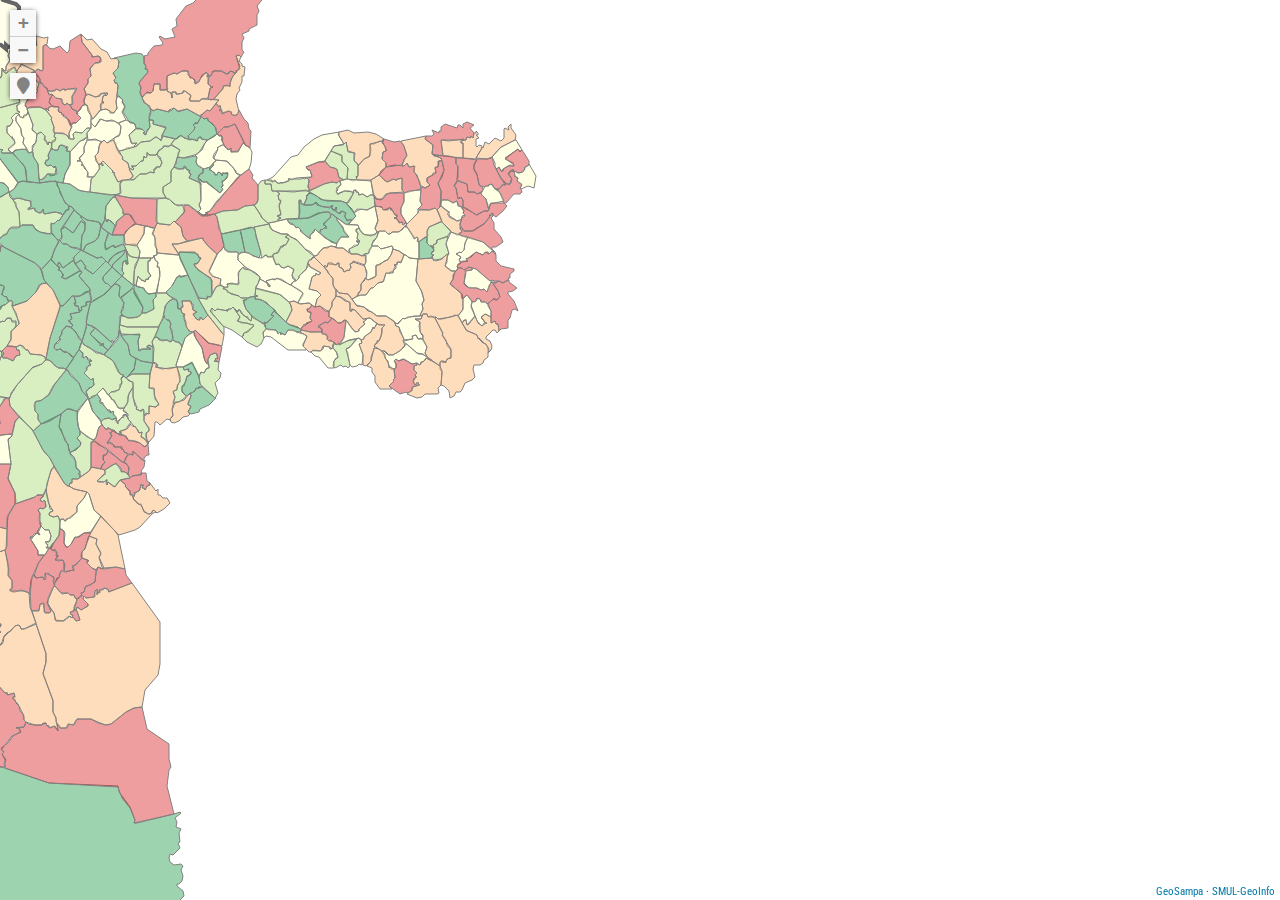
==== commit 8ef155b1: "Update index.html" ====
--- a/index.html
+++ b/index.html
@@ -13,29 +13,27 @@
         <link rel="stylesheet" href="css/nouislider.min.css">
         <link rel="stylesheet" href="css/leaflet-control-geocoder.Geocoder.css">
         <link rel="stylesheet" href="tree/themes/default/style.css" />
+        <link href='https://fonts.googleapis.com/css?family=Roboto Condensed' rel='stylesheet'>
         <style>
             .info {
                 padding: 6px 8px;
-                font: 14px/16px Roboto, Verdana, Helvetica, sans-serif;
+                font: 14px/16px 'Roboto Condensed', Verdana, Helvetica, sans-serif;
                 background: white;
                 background: rgba(255,255,255,0.8);
                 box-shadow: 0 0 15px rgba(0,0,0,0.2);
                 border-radius: 5px;
             }
             .info h4 {
-                font: 14px/16px Roboto, Verdana, Helvetica, sans-serif;
+                font: 14px/16px 'Roboto Condensed', Verdana, Helvetica, sans-serif;
                 margin: 0 0 5px;
                 color: #777;
-            }
-            .font-face  {
-                src: url(‘webfonts/RobotoCondensed-Regular.ttf’);
             }
             html, body, #map {
                 width: 100%;
                 height: 100%;
                 padding: 0;
                 margin: 0;
-                font-family: Roboto, Verdana, Helvetica, sans-serif;
+                font-family: 'Roboto Condensed', Verdana, Helvetica, sans-serif;
             }
             table.janela th, table.janela td {
                 border-style:solid;
@@ -85,7 +83,7 @@
                 background: #f78181;
             }
             .slider {
-                font: 12px/1.5 Roboto, Verdana, Helvetica, sans-serif;
+                font: 12px/1.5 'Roboto Condensed', Verdana, Helvetica, sans-serif;
                 margin-top: -12px;
                 margin-left: 35px;
                 margin-right: 25px;
@@ -93,7 +91,7 @@
             }
 
             .slidervertical {
-                font: 9px/1.5 Roboto, Verdana, Helvetica, sans-serif;
+                font: 9px/1.5 'Roboto Condensed', Verdana, Helvetica, sans-serif;
                 margin-top: 40px;
                 margin-left: 15px;
                 margin-right: 5px;
@@ -105,7 +103,7 @@
             .custom-select {
             display: block;
             position: relative;
-            font-family: Roboto;
+            font-family: 'Roboto Condensed';
             font-size: 12px;
             margin-left: 2px;
             }
@@ -194,17 +192,725 @@
         <script src="tree/jstree.types.js"></script>
         <script>
 
+        var number = 0;
+
+        var map = L.map('map', {
+            zoomControl:true, maxZoom:28, minZoom:9
+        }).setView([-23.6763,-46.2930], 10.5);
+        var hash = new L.Hash(map);
+        map.attributionControl.setPrefix('<a href="http://geosampa.prefeitura.sp.gov.br/PaginasPublicas/_SBC.aspx" title="Mapa Digital da Cidade de São Paulo">GeoSampa</a> &middot; <a href="https://www.prefeitura.sp.gov.br/cidade/secretarias/licenciamento" title="Secretaria de Urbanismo e Licenciamento">SMUL-GeoInfo</a>');
+        var autolinker = new Autolinker({truncate: {length: 30, location: 'smart'}});
+        L.control.locate({locateOptions: {maxZoom: 19}}).addTo(map);
+        var bounds_group = new L.featureGroup([]);
+        function setBounds() {
+        }
+        map.createPane('pane_OpenStreetMap_0');
+        map.getPane('pane_OpenStreetMap_0').style.zIndex = 400;
+        var layer_OpenStreetMap_0 = L.tileLayer('https://tile.openstreetmap.org/{z}/{x}/{y}.png', {
+            pane: 'pane_OpenStreetMap_0',
+            opacity: 0.7,
+            attribution: '',
+            minZoom: 6,
+            maxZoom: 28,
+            minNativeZoom: 0,
+            maxNativeZoom: 19
+        });
+        layer_OpenStreetMap_0;
+        map.addLayer(layer_OpenStreetMap_0);
+        
+        var layer_ndice_1;
+        function highlightFeature(e) {
+            var layer = e.target;
+            layer.setStyle({
+                weight: 4,
+                color: '#666',
+                dashArray: '',
+                fillOpacity: 0.7
+            });
+            layer.bringToFront();
+            info.update(layer.feature.properties);
+        }
+        
+        function resetHighlight(e) {
+            layer_ndice_1.resetStyle(e.target);
+            change_style();
+            info.update();
+        }
+        
+        function pop_ndice_1(feature, layer) {
+            layer.on({
+                mouseover: highlightFeature,
+                mouseout: resetHighlight,
+            });
+            var popupContent = '<table style="width:100%" class="janela">\
+                    <tr>\
+                        <th scope="row">Distrito</th>\
+                        <td style="text-align: center">' + (feature.properties['Distrito'] !== null ? autolinker.link(feature.properties['Distrito'].toLocaleString()) : '') + '</td>\
+                    </tr>\
+                    <tr>\
+                        <th scope="row">Índice Sugerido</th>\
+                        <td style="text-align: center">' + (feature.properties['Indice2'] !== null ? autolinker.link(feature.properties['Indice2'].toLocaleString()) : '') + '</td>\
+                    </tr>\
+                    <tr>\
+                        <th scope="row">População</th>\
+                        <td style="text-align: center">' + (feature.properties['Populacao'] !== null ? autolinker.link(feature.properties['Populacao'].toLocaleString()) : '') + '</td>\
+                    </tr>\
+                    <tr>\
+                        <th scope="row">Domicílios</th>\
+                        <td style="text-align: center">' + (feature.properties['Domicilios'] !== null ? autolinker.link(feature.properties['Domicilios'].toLocaleString()) : '') + '</td>\
+                    </tr>\
+                    <tr>\
+                        <td style="text-align: center"><b>Variáveis</b></th>\
+                        <td style="text-align: center"><b>Absoluto</b></td>\
+                        <td style="text-align: center"><b>Normalizado</b></td>\
+                        <td style="text-align: center"><b>Fonte</b></th>\
+                    </tr>\
+                    <tr>\
+                        <th scope="row">Extrema Pobreza</th>\
+                        <td style="text-align: center">' + (feature.properties['CadUni_Extrema_Pobreza_2'] !== null ? autolinker.link(feature.properties['CadUni_Extrema_Pobreza_2'].toLocaleString()) : '') + '</td>\
+                        <td style="text-align: center">' + (feature.properties['CadUni_Extrema_Pobreza'] !== null ? autolinker.link(feature.properties['CadUni_Extrema_Pobreza'].toLocaleString()) : '') + '</td>\
+                        <td style="text-align: center">CadÚnico 2020</th>\
+                    </tr>\
+                    <tr>\
+                        <th scope="row">Pobreza</th>\
+                        <td style="text-align: center">' + (feature.properties['CadUni_Pobreza_2'] !== null ? autolinker.link(feature.properties['CadUni_Pobreza_2'].toLocaleString()) : '') + '</td>\
+                        <td style="text-align: center">' + (feature.properties['CadUni_Pobreza'] !== null ? autolinker.link(feature.properties['CadUni_Pobreza'].toLocaleString()) : '') + '</td>\
+                        <td style="text-align: center">CadÚnico 2020</th>\
+                    </tr>\
+                    <tr>\
+                        <th scope="row">60 anos Linha de Pobreza</th>\
+                        <td style="text-align: center">' + (feature.properties['Linha_Pobreza_60_2'] !== null ? autolinker.link(feature.properties['Linha_Pobreza_60_2'].toLocaleString()) : '') + '</td>\
+                        <td style="text-align: center">' + (feature.properties['Linha_Pobreza_60'] !== null ? autolinker.link(feature.properties['Linha_Pobreza_60'].toLocaleString()) : '') + '</td>\
+                        <td style="text-align: center">IBGE Censo 2010</th>\
+                    </tr>\
+                    <tr>\
+                        <th scope="row">Pretos, Pardos e Indígenas</th>\
+                        <td style="text-align: center">' + (feature.properties['Raca_2'] !== null ? autolinker.link(feature.properties['Raca_2'].toLocaleString()) : '') + '</td>\
+                        <td style="text-align: center">' + (feature.properties['Raca'] !== null ? autolinker.link(feature.properties['Raca'].toLocaleString()) : '') + '</td>\
+                        <td style="text-align: center">IBGE Censo 2010</th>\
+                    </tr>\
+                    <tr>\
+                        <th scope="row">Mulher Responsável</th>\
+                        <td style="text-align: center">' + (feature.properties['Mulher_Responsavel_2'] !== null ? autolinker.link(feature.properties['Mulher_Responsavel_2'].toLocaleString()) : '') + '</td>\
+                        <td style="text-align: center">' + (feature.properties['Mulher_Responsavel'] !== null ? autolinker.link(feature.properties['Mulher_Responsavel'].toLocaleString()) : '') + '</td>\
+                        <td style="text-align: center">IBGE Censo 2010</th>\
+                    </tr>\
+                    <tr>\
+                        <th scope="row">Imigrantes</th>\
+                        <td style="text-align: center">' + (feature.properties['CadUni_Imigrantes_2'] !== null ? autolinker.link(feature.properties['CadUni_Imigrantes_2'].toLocaleString()) : '') + '</td>\
+                        <td style="text-align: center">' + (feature.properties['CadUni_Imigrantes'] !== null ? autolinker.link(feature.properties['CadUni_Imigrantes'].toLocaleString()) : '') + '</td>\
+                        <td style="text-align: center">CadÚnico 2020</th>\
+                    </tr>\
+                    <tr>\
+                        <th scope="row">Deficientes</th>\
+                        <td style="text-align: center">' + (feature.properties['Deficientes_2'] !== null ? autolinker.link(feature.properties['Deficientes_2'].toLocaleString()) : '') + '</td>\
+                        <td style="text-align: center">' + (feature.properties['Deficientes'] !== null ? autolinker.link(feature.properties['Deficientes'].toLocaleString()) : '') + '</td>\
+                        <td style="text-align: center">IBGE Censo 2010</th>\
+                    </tr>\
+                    <tr>\
+                        <th scope="row">Idosos no BPC</th>\
+                        <td style="text-align: center">' + (feature.properties['CadUni_BPC_Idoso_2'] !== null ? autolinker.link(feature.properties['CadUni_BPC_Idoso_2'].toLocaleString()) : '') + '</td>\
+                        <td style="text-align: center">' + (feature.properties['CadUni_BPC_Idoso'] !== null ? autolinker.link(feature.properties['CadUni_BPC_Idoso'].toLocaleString()) : '') + '</td>\
+                        <td style="text-align: center">CadÚnico 2020</th>\
+                    </tr>\
+                    <tr>\
+                        <th scope="row">Deficientes no BPC</th>\
+                        <td style="text-align: center">' + (feature.properties['CadUni_BPC_Deficientes_2'] !== null ? autolinker.link(feature.properties['CadUni_BPC_Deficientes_2'].toLocaleString()) : '') + '</td>\
+                        <td style="text-align: center">' + (feature.properties['CadUni_BPC_Deficientes'] !== null ? autolinker.link(feature.properties['CadUni_BPC_Deficientes'].toLocaleString()) : '') + '</td>\
+                        <td style="text-align: center">CadÚnico 2020</th>\
+                    </tr>\
+                    <tr>\
+                        <th scope="row">Até Ensino Fundamental (>18)</th>\
+                        <td style="text-align: center">' + (feature.properties['Ate_Ensino_Fundamental_18_2'] !== null ? autolinker.link(feature.properties['Ate_Ensino_Fundamental_18_2'].toLocaleString()) : '') + '</td>\
+                        <td style="text-align: center">' + (feature.properties['Ate_Ensino_Fundamental_18'] !== null ? autolinker.link(feature.properties['Ate_Ensino_Fundamental_18'].toLocaleString()) : '') + '</td>\
+                        <td style="text-align: center">IBGE Censo 2010</th>\
+                    </tr>\
+                    <tr>\
+                        <th scope="row">Analfabetos</th>\
+                        <td style="text-align: center">' + (feature.properties['Analfabetos_2'] !== null ? autolinker.link(feature.properties['Analfabetos_2'].toLocaleString()) : '') + '</td>\
+                        <td style="text-align: center">' + (feature.properties['Analfabetos'] !== null ? autolinker.link(feature.properties['Analfabetos'].toLocaleString()) : '') + '</td>\
+                        <td style="text-align: center">IBGE Censo 2010</th>\
+                    </tr>\
+                    <tr>\
+                        <th scope="row">Sem Saneamento Básico</th>\
+                        <td style="text-align: center">' + (feature.properties['Sem_Saneamento_Basico_2'] !== null ? autolinker.link(feature.properties['Sem_Saneamento_Basico_2'].toLocaleString()) : '') + '</td>\
+                        <td style="text-align: center">' + (feature.properties['Sem_Saneamento_Basico'] !== null ? autolinker.link(feature.properties['Sem_Saneamento_Basico'].toLocaleString()) : '') + '</td>\
+                        <td style="text-align: center">IBGE Censo 2010</th>\
+                    </tr>\
+                    <tr>\
+                        <th scope="row">Sem Abastecimento de Água</th>\
+                        <td style="text-align: center">' + (feature.properties['Sem_Abastecimento_Agua_2'] !== null ? autolinker.link(feature.properties['Sem_Abastecimento_Agua_2'].toLocaleString()) : '') + '</td>\
+                        <td style="text-align: center">' + (feature.properties['Sem_Abastecimento_Agua'] !== null ? autolinker.link(feature.properties['Sem_Abastecimento_Agua'].toLocaleString()) : '') + '</td>\
+                        <td style="text-align: center">IBGE Censo 2010</th>\
+                    </tr>\
+                    <tr>\
+                        <th scope="row">Sem Coleta de Lixo</th>\
+                        <td style="text-align: center">' + (feature.properties['Sem_Coleta_Lixo_2'] !== null ? autolinker.link(feature.properties['Sem_Coleta_Lixo_2'].toLocaleString()) : '') + '</td>\
+                        <td style="text-align: center">' + (feature.properties['Sem_Coleta_Lixo'] !== null ? autolinker.link(feature.properties['Sem_Coleta_Lixo'].toLocaleString()) : '') + '</td>\
+                        <td style="text-align: center">IBGE Censo 2010</th>\
+                    </tr>\
+                    <tr>\
+                        <th scope="row">População em Hab Precária</th>\
+                        <td style="text-align: center">' + (feature.properties['Populacao_Hab_Precaria_2'] !== null ? autolinker.link(feature.properties['Populacao_Hab_Precaria_2'].toLocaleString()) : '') + '</td>\
+                        <td style="text-align: center">' + (feature.properties['Populacao_Hab_Precaria'] !== null ? autolinker.link(feature.properties['Populacao_Hab_Precaria'].toLocaleString()) : '') + '</td>\
+                        <td style="text-align: center">SEHAB 2022</th>\
+                    </tr>\
+                    <tr>\
+                        <th scope="row">População em Cortiços</th>\
+                        <td style="text-align: center">' + (feature.properties['Populacao_Corticos_2'] !== null ? autolinker.link(feature.properties['Populacao_Corticos_2'].toLocaleString()) : '') + '</td>\
+                        <td style="text-align: center">' + (feature.properties['Populacao_Corticos'] !== null ? autolinker.link(feature.properties['Populacao_Corticos'].toLocaleString()) : '') + '</td>\
+                        <td style="text-align: center">IBGE Censo 2010</th>\
+                    </tr>\
+                    <tr>\
+                        <th scope="row">População de Rua</th>\
+                        <td style="text-align: center">' + (feature.properties['Populacao_de_Rua_2'] !== null ? autolinker.link(feature.properties['Populacao_de_Rua_2'].toLocaleString()) : '') + '</td>\
+                        <td style="text-align: center">' + (feature.properties['Populacao_de_Rua'] !== null ? autolinker.link(feature.properties['Populacao_de_Rua'].toLocaleString()) : '') + '</td>\
+                        <td style="text-align: center">SMADS 2021</th>\
+                    </tr>\
+                    <tr>\
+                        <th scope="row">Baixo Peso ao Nascer</th>\
+                        <td style="text-align: center">' + (feature.properties['Baixo_Peso_Nascer_2'] !== null ? autolinker.link(feature.properties['Baixo_Peso_Nascer_2'].toLocaleString()) : '') + '</td>\
+                        <td style="text-align: center">' + (feature.properties['Baixo_Peso_Nascer'] !== null ? autolinker.link(feature.properties['Baixo_Peso_Nascer'].toLocaleString()) : '') + '</td>\
+                        <td style="text-align: center">SMS 2021</th>\
+                    </tr>\
+                </table>';
+            layer.bindPopup(popupContent, {maxWidth: 800});
+        }
+        
+        function style_ndice_1_0(feature) {
+            if (feature.properties['Indice2'] >= 0.05400 && feature.properties['Indice2'] <= 0.14000 ) {
+                return {
+                pane: 'pane_ndice_1',
+                opacity: 1,
+                color: 'rgba(129,129,129,1.0)',
+                dashArray: '',
+                lineCap: 'butt',
+                lineJoin: 'miter',
+                weight: 1.0, 
+                fill: true,
+                fillOpacity: 1,
+                fillColor: 'rgba(26,150,65,0.425)',
+                interactive: true,
+            }
+            }
+            if (feature.properties['Indice2'] >= 0.14000 && feature.properties['Indice2'] <= 0.20900 ) {
+                return {
+                pane: 'pane_ndice_1',
+                opacity: 1,
+                color: 'rgba(129,129,129,1.0)',
+                dashArray: '',
+                lineCap: 'butt',
+                lineJoin: 'miter',
+                weight: 1.0, 
+                fill: true,
+                fillOpacity: 1,
+                fillColor: 'rgba(168,218,108,0.425)',
+                interactive: true,
+            }
+            }
+            if (feature.properties['Indice2'] >= 0.20900 && feature.properties['Indice2'] <= 0.26620 ) {
+                return {
+                pane: 'pane_ndice_1',
+                opacity: 1,
+                color: 'rgba(129,129,129,1.0)',
+                dashArray: '',
+                lineCap: 'butt',
+                lineJoin: 'miter',
+                weight: 1.0, 
+                fill: true,
+                fillOpacity: 1,
+                fillColor: 'rgba(255,255,192,0.425)',
+                interactive: true,
+            }
+            }
+            if (feature.properties['Indice2'] >= 0.26620 && feature.properties['Indice2'] <= 0.33140 ) {
+                return {
+                pane: 'pane_ndice_1',
+                opacity: 1,
+                color: 'rgba(129,129,129,1.0)',
+                dashArray: '',
+                lineCap: 'butt',
+                lineJoin: 'miter',
+                weight: 1.0, 
+                fill: true,
+                fillOpacity: 1,
+                fillColor: 'rgba(253,174,97,0.425)',
+                interactive: true,
+            }
+            }
+            if (feature.properties['Indice2'] >= 0.33140 && feature.properties['Indice2'] <= 0.50200 ) {
+                return {
+                pane: 'pane_ndice_1',
+                opacity: 1,
+                color: 'rgba(129,129,129,1.0)',
+                dashArray: '',
+                lineCap: 'butt',
+                lineJoin: 'miter',
+                weight: 1.0, 
+                fill: true,
+                fillOpacity: 1,
+                fillColor: 'rgba(215,25,28,0.425)',
+                interactive: true,
+            }
+            }
+        }
+        
+        map.createPane('pane_ndice_1');
+        map.getPane('pane_ndice_1').style.zIndex = 401;
+        map.getPane('pane_ndice_1').style['mix-blend-mode'] = 'normal';
+        layer_ndice_1 = new L.geoJson(json_ndice_1, {
+            attribution: '',
+            interactive: true,
+            dataVar: 'json_ndice_1',
+            layerName: 'layer_ndice_1',
+            pane: 'pane_ndice_1',
+            onEachFeature: pop_ndice_1,
+            style: style_ndice_1_0,
+        });
+        bounds_group.addLayer(layer_ndice_1);
+        map.addLayer(layer_ndice_1);
+        function pop_Distritos_2(feature, layer) {
+            var popupContent = '<table>\
+                    <tr>\
+                        <td colspan="2">' + (feature.properties['fid'] !== null ? autolinker.link(feature.properties['fid'].toLocaleString()) : '') + '</td>\
+                    </tr>\
+                    <tr>\
+                        <td colspan="2">' + (feature.properties['primaryindex'] !== null ? autolinker.link(feature.properties['primaryindex'].toLocaleString()) : '') + '</td>\
+                    </tr>\
+                    <tr>\
+                        <td colspan="2">' + (feature.properties['ds_areamt'] !== null ? autolinker.link(feature.properties['ds_areamt'].toLocaleString()) : '') + '</td>\
+                    </tr>\
+                    <tr>\
+                        <td colspan="2">' + (feature.properties['ds_subpref'] !== null ? autolinker.link(feature.properties['ds_subpref'].toLocaleString()) : '') + '</td>\
+                    </tr>\
+                    <tr>\
+                        <td colspan="2">' + (feature.properties['ds_sigla'] !== null ? autolinker.link(feature.properties['ds_sigla'].toLocaleString()) : '') + '</td>\
+                    </tr>\
+                    <tr>\
+                        <td colspan="2">' + (feature.properties['ds_nome'] !== null ? autolinker.link(feature.properties['ds_nome'].toLocaleString()) : '') + '</td>\
+                    </tr>\
+                    <tr>\
+                        <td colspan="2">' + (feature.properties['ds_areakm'] !== null ? autolinker.link(feature.properties['ds_areakm'].toLocaleString()) : '') + '</td>\
+                    </tr>\
+                    <tr>\
+                        <td colspan="2">' + (feature.properties['ds_cd_sub'] !== null ? autolinker.link(feature.properties['ds_cd_sub'].toLocaleString()) : '') + '</td>\
+                    </tr>\
+                    <tr>\
+                        <td colspan="2">' + (feature.properties['ds_codigo'] !== null ? autolinker.link(feature.properties['ds_codigo'].toLocaleString()) : '') + '</td>\
+                    </tr>\
+                </table>';
+            layer.bindPopup(popupContent, {maxHeight: 400});
+        }
+        function style_Distritos_2_0() {
+            return {
+                pane: 'pane_Distritos_2',
+                opacity: 1,
+                color: 'rgba(255,255,255,1.0)',
+                dashArray: '',
+                lineCap: 'butt',
+                lineJoin: 'miter',
+                weight: 3.0, 
+                fill: true,
+                fillOpacity: 1,
+                fillColor: 'rgba(183,72,75,0.0)',
+                interactive: false,
+            }
+        }
+        map.createPane('pane_Distritos_2');
+        map.getPane('pane_Distritos_2').style.zIndex = 402;
+        map.getPane('pane_Distritos_2').style['mix-blend-mode'] = 'normal';
+        var layer_Distritos_2 = new L.geoJson(json_Distritos_2, {
+            attribution: '',
+            interactive: false,
+            dataVar: 'json_Distritos_2',
+            layerName: 'layer_Distritos_2',
+            pane: 'pane_Distritos_2',
+            onEachFeature: pop_Distritos_2,
+            style: style_Distritos_2_0,
+        });
+        bounds_group.addLayer(layer_Distritos_2);
+        function pop_TerraIndigena_3(feature, layer) {
+            var popupContent = '<table>\
+                    <tr>\
+                        <td colspan="2">' + (feature.properties['fid'] !== null ? autolinker.link(feature.properties['fid'].toLocaleString()) : '') + '</td>\
+                    </tr>\
+                    <tr>\
+                        <td colspan="2">' + (feature.properties['ti_nome'] !== null ? autolinker.link(feature.properties['ti_nome'].toLocaleString()) : '') + '</td>\
+                    </tr>\
+                    <tr>\
+                        <td colspan="2">' + (feature.properties['ti_fase'] !== null ? autolinker.link(feature.properties['ti_fase'].toLocaleString()) : '') + '</td>\
+                    </tr>\
+                    <tr>\
+                        <td colspan="2">' + (feature.properties['ti_area'] !== null ? autolinker.link(feature.properties['ti_area'].toLocaleString()) : '') + '</td>\
+                    </tr>\
+                    <tr>\
+                        <td colspan="2">' + (feature.properties['ti_etnia'] !== null ? autolinker.link(feature.properties['ti_etnia'].toLocaleString()) : '') + '</td>\
+                    </tr>\
+                </table>';
+            layer.bindPopup(popupContent, {maxHeight: 400});
+        }
+
+        function style_TerraIndigena_3_0() {
+            return {
+                pane: 'pane_TerraIndigena_3',
+                opacity: 1,
+                color: 'rgba(83,112,83,1.0)',
+                dashArray: '',
+                lineCap: 'butt',
+                lineJoin: 'miter',
+                weight: 2.0, 
+                fill: true,
+                fillOpacity: 1,
+                fillColor: 'rgba(164,113,88,0.0)',
+                interactive: false,
+            }
+        }
+        map.createPane('pane_TerraIndigena_3');
+        map.getPane('pane_TerraIndigena_3').style.zIndex = 403;
+        map.getPane('pane_TerraIndigena_3').style['mix-blend-mode'] = 'normal';
+        var layer_TerraIndigena_3 = new L.geoJson(json_TerraIndigena_3, {
+            attribution: '',
+            interactive: false,
+            dataVar: 'json_TerraIndigena_3',
+            layerName: 'layer_TerraIndigena_3',
+            pane: 'pane_TerraIndigena_3',
+            onEachFeature: pop_TerraIndigena_3,
+            style: style_TerraIndigena_3_0,
+        });
+        bounds_group.addLayer(layer_TerraIndigena_3);
+        map.addLayer(layer_TerraIndigena_3);
+        
+        function pop_CidadeSolidria_0(feature, layer) {
+            var popupContent = '<table>\
+                    <tr>\
+                        <td colspan="2"><strong>NOME ORG</strong><br />' + (feature.properties['NOME ORG'] !== null ? autolinker.link(feature.properties['NOME ORG'].toLocaleString()) : '') + '</td>\
+                    </tr>\
+                </table>';
+            layer.bindPopup(popupContent, {maxHeight: 400});
+        }
+
+        function style_CidadeSolidria_0_0() {
+            return {
+                pane: 'pane_CidadeSolidria_0',
+                radius: 2.2,
+                opacity: 1,
+                color: 'rgba(50,87,128,0.0)',
+                dashArray: '',
+                lineCap: 'butt',
+                lineJoin: 'miter',
+                weight: 2.0,
+                fill: true,
+                fillOpacity: 1,
+                fillColor: 'rgba(101,173,255,1.0)',
+                interactive: true,
+            }
+        }
+        map.createPane('pane_CidadeSolidria_0');
+        map.getPane('pane_CidadeSolidria_0').style.zIndex = 404;
+        map.getPane('pane_CidadeSolidria_0').style['mix-blend-mode'] = 'normal';
+        var layer_CidadeSolidria_0 = new L.geoJson(json_CidadeSolidria_0, {
+            attribution: '',
+            interactive: true,
+            dataVar: 'json_CidadeSolidria_0',
+            layerName: 'layer_CidadeSolidria_0',
+            pane: 'pane_CidadeSolidria_0',
+            onEachFeature: pop_CidadeSolidria_0,
+            pointToLayer: function (feature, latlng) {
+                var context = {
+                    feature: feature,
+                    variables: {}
+                };
+                return L.circleMarker(latlng, style_CidadeSolidria_0_0(feature));
+            },
+        });
+        bounds_group.addLayer(layer_CidadeSolidria_0);
+
+        var osmGeocoder = new L.Control.Geocoder({
+            collapsed: true,
+            position: 'topleft',
+            text: 'Search',
+            title: 'Testing'
+        }).addTo(map);
+        document.getElementsByClassName('leaflet-control-geocoder-icon')[0]
+        .className += ' fa fa-search';
+        document.getElementsByClassName('leaflet-control-geocoder-icon')[0]
+        .title += 'Procurar por um lugar';
+        var baseMaps = {};
+        var indice = L.control.layers(baseMaps,{'Índice<br /><table><tr><td style="text-align: center;"><img src="legend/ndice_1_00501580.png" /></td><td>0,000 - 0,140</td></tr><tr><td style="text-align: center;"><img src="legend/ndice_1_015802341.png" /></td><td>0,140 - 0,209</td></tr><tr><td style="text-align: center;"><img src="legend/ndice_1_023402992.png" /></td><td>0,209 - 0,266</td></tr><tr><td style="text-align: center;"><img src="legend/ndice_1_029903673.png" /></td><td>0,266 - 0,331</td></tr><tr><td style="text-align: center;"><img src="legend/ndice_1_036705554.png" /></td><td>0,331 - 1,000</td></tr></table>': layer_ndice_1,"OpenStreetMap": layer_OpenStreetMap_0, '<img src="legend/TerraIndigena_3.png" /> Terra Indígena': layer_TerraIndigena_3,'<img src="legend/Distritos_2.png"/> Distritos': layer_Distritos_2,'<img src="legend/CidadeSolidria_0.png" /> Cidade Solidária': layer_CidadeSolidria_0,},{collapsed:false}).addTo(map);
+        setBounds();
+        
+        var info = L.control();
+        info.onAdd = function (map) {
+            this._div = L.DomUtil.create('div', 'info');
+            this.update();
+            return this._div;
+        };
+        // Atualização do controle info
+        info.update = function (props) {
+            this._div.innerHTML = '<h4>Índice Sugerido:</h4>' +  (props ?
+                '<b>' + props.Distrito + '</b><br /><h4>' + props.Indice2 + '</h4>': '----</h4>');
+        };
+        info.addTo(map);
+
+        var mapDiv = document.getElementById('map');
+        var row = document.createElement('div');
+        row.className="row";
+        row.id="all";
+        row.style.height = "100%";
+        var col0 = document.createElement('div');
+        col0.className="col0";
+        col0.id = "ano";
+        col0.style.height = "98%";
+        col0.style.width = "17%";
+        col0.style.display = "inline-block";
+        col0.style.verticalAlign = "top";
+        var col1 = document.createElement('div');
+        col1.className="col1";
+        col1.id = "mapWindow";
+        col1.style.height = "98%";
+        col1.style.width = "53%";
+        col1.style.display = "inline-block";
+        col1.style.verticalAlign = "top";
+        var col2 = document.createElement('div');
+        col2.className="col2";
+        col2.id = "menu";
+        col2.style.height = "98%";
+        col2.style.width = "15%";
+        col2.style.display = "inline-block";
+        col2.style.verticalAlign = "top";
+        var col3 = document.createElement('div');
+        col3.className="col3";
+        col3.id = "grafico";
+        col3.style.height = "98%";
+        col3.style.width = "15%";
+        col3.style.display = "inline-block";
+        col3.style.verticalAlign = "top";
+        mapDiv.parentNode.insertBefore(row, mapDiv);
+        document.getElementById("all").appendChild(col0);
+        document.getElementById("all").appendChild(col1);
+        document.getElementById("all").appendChild(col2);
+        document.getElementById("all").appendChild(col3);
+        var titulo0 = document.createElement('titulo');
+        titulo0.innerHTML = 'Explorador de Variáveis';
+        titulo0.style.fontWeight = "bold";
+        var titulo1 = document.createElement('titulo');
+        titulo1.innerHTML = 'Mapa de Visualização de Variáveis';
+        titulo1.style.fontWeight = "bold";
+        var titulo2 = document.createElement('titulo');
+        titulo2.innerHTML = 'Filtro de Variáveis';
+        titulo2.style.fontWeight = "bold";
+        var titulo3 = document.createElement('titulo');
+        titulo3.innerHTML = 'Gráficos';
+        titulo3.style.fontWeight = "bold";
+        col0.appendChild(titulo0);
+        col1.appendChild(titulo1);
+        col2.appendChild(titulo2);
+        col3.appendChild(titulo3);
+        col1.appendChild(mapDiv);
+        var Filters = {"Indice2": "real","Populacao": "real","Domicilios": "real","CadUni_Extrema_Pobreza": "real","CadUni_Pobreza": "real","Linha_Pobreza_60": "real","Raca": "real","Mulher_Responsavel": "real","CadUni_Imigrantes": "real","Deficientes": "real","CadUni_BPC_Idoso": "real","CadUni_BPC_Deficientes": "real","Ate_Ensino_Fundamental_18": "real","Analfabetos": "real","Sem_Saneamento_Basico": "real","Sem_Abastecimento_Agua": "real","Sem_Coleta_Lixo": "real","Populacao_Hab_Precaria": "real","Populacao_Corticos": "real","Populacao_de_Rua": "real","Baixo_Peso_Nascer": "real"};
+        
+        var eixox = document.createElement('div');
+            eixox.innerHTML = '<span>Gráfico 1 eixo x: </span>';
+            eixox.style.fontSize = '11px';
+        var eixoy = document.createElement('div');
+            eixoy.innerHTML = '<span>Gráfico 1 eixo y: </span>';
+            eixoy.style.fontSize = '11px';
+        var indicadorx1 = document.createElement('div');
+            indicadorx1.innerHTML  = '<select><option value="Raca">Pretos, Pardos e Indígenas</option><option value="CadUni_Extrema_Pobreza">Extrema Pobreza</option><option value="CadUni_Pobreza">Pobreza</option><option value="Raca">Pretos, Pardos e Indígenas</option><option value="Mulher_Responsavel">Mulher Responsável</option><option value="CadUni_Imigrantes">Imigrantes</option><option value="Analfabetos">Analfabetos</option><option value="Populacao_Hab_Precaria">População em Hab Precária</option><option value="Populacao_Corticos">População em Cortiços</option><option value="Populacao_de_Rua">População de Rua</option><option value="Baixo_Peso_Nascer">Baixo Peso ao Nascer</option><option value="Linha_Pobreza_60">60 anos Linha de Pobreza</option><option value="Deficientes">Deficientes</option><option value="CadUni_BPC_Idoso">Idosos no BPC</option><option value="CadUni_BPC_Deficientes">Deficientes no BPC</option><option value="Ate_Ensino_Fundamental_18">Até Ensino Fundamental (>18)</option><option value="Sem_Saneamento_Basico">Sem Saneamento Básico</option><option value="Sem_Abastecimento_Agua">Sem Abastecimento de Água</option><option value="Sem_Coleta_Lixo">Sem Coleta de Lixo</option><option value="Populacao">População</option><option value="Domicilios">Domicílios</option></select>';
+            indicadorx1.className = 'custom-select';
+            indicadorx1.style.width = "180px";
+            document.getElementById("grafico").appendChild(eixox);
+            document.getElementById("grafico").appendChild(indicadorx1);
+        var indicadory1 = document.createElement('div');
+            indicadory1.innerHTML  = '<select><option value="CadUni_Extrema_Pobreza">Extrema Pobreza</option><option value="CadUni_Extrema_Pobreza">Extrema Pobreza</option><option value="CadUni_Pobreza">Pobreza</option><option value="Raca">Pretos, Pardos e Indígenas</option><option value="Mulher_Responsavel">Mulher Responsável</option><option value="CadUni_Imigrantes">Imigrantes</option><option value="Analfabetos">Analfabetos</option><option value="Populacao_Hab_Precaria">População em Hab Precária</option><option value="Populacao_Corticos">População em Cortiços</option><option value="Populacao_de_Rua">População de Rua</option><option value="Baixo_Peso_Nascer">Baixo Peso ao Nascer</option><option value="Linha_Pobreza_60">60 anos Linha de Pobreza</option><option value="Deficientes">Deficientes</option><option value="CadUni_BPC_Idoso">Idosos no BPC</option><option value="CadUni_BPC_Deficientes">Deficientes no BPC</option><option value="Ate_Ensino_Fundamental_18">Até Ensino Fundamental (>18)</option><option value="Sem_Saneamento_Basico">Sem Saneamento Básico</option><option value="Sem_Abastecimento_Agua">Sem Abastecimento de Água</option><option value="Sem_Coleta_Lixo">Sem Coleta de Lixo</option><option value="Populacao">População</option><option value="Domicilios">Domicílios</option></select>';
+            indicadory1.className = 'custom-select';
+            indicadory1.style.width = "180px";
+            document.getElementById("grafico").appendChild(eixoy);
+            document.getElementById("grafico").appendChild(indicadory1);
+
+        myDiv = document.createElement('div');
+        myDiv.id = 'myDiv';
+        myDiv.style.display = 'inline-block';
+        document.getElementById("grafico").appendChild(myDiv); 
+        
+        var eixox2 = document.createElement('div');
+            eixox2.innerHTML = '<span>Gráfico 2 eixo x: </span>';
+            eixox2.style.fontSize = '11px';
+        var eixoy2 = document.createElement('div');
+            eixoy2.innerHTML = '<span>Gráfico 2 eixo y: </span>';
+            eixoy2.style.fontSize = '11px';
+        var indicadorx2 = document.createElement('div');
+            indicadorx2.innerHTML  = '<select><option value="Raca">Pretos, Pardos e Indígenas</option><option value="CadUni_Extrema_Pobreza">Extrema Pobreza</option><option value="CadUni_Pobreza">Pobreza</option><option value="Raca">Pretos, Pardos e Indígenas</option><option value="Mulher_Responsavel">Mulher Responsável</option><option value="CadUni_Imigrantes">Imigrantes</option><option value="Analfabetos">Analfabetos</option><option value="Populacao_Hab_Precaria">População em Hab Precária</option><option value="Populacao_Corticos">População em Cortiços</option><option value="Populacao_de_Rua">População de Rua</option><option value="Baixo_Peso_Nascer">Baixo Peso ao Nascer</option><option value="Linha_Pobreza_60">60 anos Linha de Pobreza</option><option value="Deficientes">Deficientes</option><option value="CadUni_BPC_Idoso">Idosos no BPC</option><option value="CadUni_BPC_Deficientes">Deficientes no BPC</option><option value="Ate_Ensino_Fundamental_18">Até Ensino Fundamental (>18)</option><option value="Sem_Saneamento_Basico">Sem Saneamento Básico</option><option value="Sem_Abastecimento_Agua">Sem Abastecimento de Água</option><option value="Sem_Coleta_Lixo">Sem Coleta de Lixo</option><option value="Populacao">População</option><option value="Domicilios">Domicílios</option></select>';
+            indicadorx2.className = 'custom-select';
+            indicadorx2.style.width = "180px";
+            document.getElementById("grafico").appendChild(eixox2);
+            document.getElementById("grafico").appendChild(indicadorx2);
+        var indicadory2 = document.createElement('div');
+            indicadory2.innerHTML  = '<select><option value="CadUni_Pobreza">Pobreza</option><option value="CadUni_Extrema_Pobreza">Extrema Pobreza</option><option value="CadUni_Pobreza">Pobreza</option><option value="Raca">Pretos, Pardos e Indígenas</option><option value="Mulher_Responsavel">Mulher Responsável</option><option value="CadUni_Imigrantes">Imigrantes</option><option value="Analfabetos">Analfabetos</option><option value="Populacao_Hab_Precaria">População em Hab Precária</option><option value="Populacao_Corticos">População em Cortiços</option><option value="Populacao_de_Rua">População de Rua</option><option value="Baixo_Peso_Nascer">Baixo Peso ao Nascer</option><option value="Linha_Pobreza_60">60 anos Linha de Pobreza</option><option value="Deficientes">Deficientes</option><option value="CadUni_BPC_Idoso">Idosos no BPC</option><option value="CadUni_BPC_Deficientes">Deficientes no BPC</option><option value="Ate_Ensino_Fundamental_18">Até Ensino Fundamental (>18)</option><option value="Sem_Saneamento_Basico">Sem Saneamento Básico</option><option value="Sem_Abastecimento_Agua">Sem Abastecimento de Água</option><option value="Sem_Coleta_Lixo">Sem Coleta de Lixo</option><option value="Populacao">População</option><option value="Domicilios">Domicílios</option></select>';
+            indicadory2.className = 'custom-select';
+            indicadory2.style.width = "180px";
+            document.getElementById("grafico").appendChild(eixoy2);
+            document.getElementById("grafico").appendChild(indicadory2);
+
+        myDiv2 = document.createElement('div');
+        myDiv2.id = 'myDiv2';
+        myDiv2.style.display = 'inline-block';
+        document.getElementById("grafico").appendChild(myDiv2); 
+        
+        var eixox3 = document.createElement('div');
+            eixox3.innerHTML = '<span>Histograma 1: </span>';
+            eixox3.style.fontSize = '11px';
+        var eixoy3 = document.createElement('div');
+            eixoy3.innerHTML = '<span>Histograma 2: </span>';
+            eixoy3.style.fontSize = '11px';
+        var indicadorx3 = document.createElement('div');
+            indicadorx3.innerHTML  = '<select><option value="Raca">Pretos, Pardos e Indígenas</option><option value="CadUni_Extrema_Pobreza">Extrema Pobreza</option><option value="CadUni_Pobreza">Pobreza</option><option value="Raca">Pretos, Pardos e Indígenas</option><option value="Mulher_Responsavel">Mulher Responsável</option><option value="CadUni_Imigrantes">Imigrantes</option><option value="Analfabetos">Analfabetos</option><option value="Populacao_Hab_Precaria">População em Hab Precária</option><option value="Populacao_Corticos">População em Cortiços</option><option value="Populacao_de_Rua">População de Rua</option><option value="Baixo_Peso_Nascer">Baixo Peso ao Nascer</option><option value="Linha_Pobreza_60">60 anos Linha de Pobreza</option><option value="Deficientes">Deficientes</option><option value="CadUni_BPC_Idoso">Idosos no BPC</option><option value="CadUni_BPC_Deficientes">Deficientes no BPC</option><option value="Ate_Ensino_Fundamental_18">Até Ensino Fundamental (>18)</option><option value="Sem_Saneamento_Basico">Sem Saneamento Básico</option><option value="Sem_Abastecimento_Agua">Sem Abastecimento de Água</option><option value="Sem_Coleta_Lixo">Sem Coleta de Lixo</option><option value="Populacao">População</option><option value="Domicilios">Domicílios</option></select>';
+            indicadorx3.className = 'custom-select';
+            indicadorx3.style.width = "180px";
+            document.getElementById("grafico").appendChild(eixox3);
+            document.getElementById("grafico").appendChild(indicadorx3);
+        var indicadory3 = document.createElement('div');
+            indicadory3.innerHTML  = '<select><option value="Ate_Ensino_Fundamental_18">Até Ensino Fundamental (>18)</option><option value="CadUni_Extrema_Pobreza">Extrema Pobreza</option><option value="CadUni_Pobreza">Pobreza</option><option value="Raca">Pretos, Pardos e Indígenas</option><option value="Mulher_Responsavel">Mulher Responsável</option><option value="CadUni_Imigrantes">Imigrantes</option><option value="Analfabetos">Analfabetos</option><option value="Populacao_Hab_Precaria">População em Hab Precária</option><option value="Populacao_Corticos">População em Cortiços</option><option value="Populacao_de_Rua">População de Rua</option><option value="Baixo_Peso_Nascer">Baixo Peso ao Nascer</option><option value="Linha_Pobreza_60">60 anos Linha de Pobreza</option><option value="Deficientes">Deficientes</option><option value="CadUni_BPC_Idoso">Idosos no BPC</option><option value="CadUni_BPC_Deficientes">Deficientes no BPC</option><option value="Ate_Ensino_Fundamental_18">Até Ensino Fundamental (>18)</option><option value="Sem_Saneamento_Basico">Sem Saneamento Básico</option><option value="Sem_Abastecimento_Agua">Sem Abastecimento de Água</option><option value="Sem_Coleta_Lixo">Sem Coleta de Lixo</option><option value="Populacao">População</option><option value="Domicilios">Domicílios</option></select>';
+            indicadory3.className = 'custom-select';
+            indicadory3.style.width = "180px";
+            document.getElementById("grafico").appendChild(eixoy3);
+            document.getElementById("grafico").appendChild(indicadory3);
+       
+        myDiv3 = document.createElement('div');
+        myDiv3.id = 'myDiv3';
+        myDiv3.style.display = 'inline-block';
+        document.getElementById("grafico").appendChild(myDiv3); 
+        
+        var cont = 0;
+        function filterFunc() {
+          map.eachLayer(function(lyr){
+          if ("options" in lyr && "dataVar" in lyr["options"]){
+            features = this[lyr["options"]["dataVar"]].features.slice(0);
+            try{
+              for (key in Filters){
+                keyS = key.replace(/[^a-zA-Z0-9_]/g, "")
+                if (Filters[key] == "str" || Filters[key] == "bool"){
+                  var selection = [];
+                  var options = document.getElementById("sel_" + keyS).options
+                  for (var i=0; i < options.length; i++) {
+                    if (options[i].selected) selection.push(options[i].value);
+                  }
+                    try{
+                      if (key in features[0].properties){
+                        for (i = features.length - 1;
+                          i >= 0; --i){
+                          if (selection.indexOf(
+                          features[i].properties[key])<0
+                          && selection.length>0) {
+                          features.splice(i,1);
+                          }
+                        }
+                      }
+                    } catch(err){
+                  }
+                }
+                if (Filters[key] == "int"){
+                  sliderVals =  document.getElementById(
+                    "div_" + keyS).noUiSlider.get();
+                  try{
+                    if (key in features[0].properties){
+                    for (i = features.length - 1; i >= 0; --i){
+                      if (parseInt(features[i].properties[key])
+                          < sliderVals[0]
+                          || parseInt(features[i].properties[key])
+                          > sliderVals[1]){
+                            features.splice(i,1);
+                          }
+                        }
+                      }
+                    } catch(err){
+                    }
+                  }
+                if (Filters[key] == "real"){
+                  sliderVals =  document.getElementById(
+                    "div_" + keyS).noUiSlider.get();
+                  try{
+                    if (key in features[0].properties && key != 'Indice2'){
+                    for (i = features.length - 1; i >= 0; --i){
+                      if (features[i].properties[key]
+                          < sliderVals[0]
+                          || features[i].properties[key]
+                          > sliderVals[1]){
+                            features.splice(i,1);
+                          }
+                        }
+                      }
+                    if (key in features[0].properties && key == 'Indice2' && number == 0) {
+                    for (i = features.length - 1; i >= 0; --i){
+                      if (features[i].properties[key]
+                          < sliderVals[0]
+                          || features[i].properties[key]
+                          > sliderVals[1]){
+                            features.splice(i,1);
+                          }
+                        }
+                      }
+                    if (key in features[0].properties && key == 'Indice2' && number > 0) {
+                    for (i = features.length - 1; i >= 0; --i){
+                      if (mp2(features, i)
+                          < sliderVals[0]
+                          || mp2(features, i)
+                          > sliderVals[1]){
+                            features.splice(i,1);
+                          }
+                        }
+                      }  
+                    } catch(err){
+                    }
+                  }
+                if (Filters[key] == "date"
+                  || Filters[key] == "datetime"
+                  || Filters[key] == "time"){
+                  try{
+                    if (key in features[0].properties){
+                      HTMLkey = key.replace(/[&\/\\#,+()$~%.'":*?<>{} ]/g, '');
+                      startdate = document.getElementById("dat_" +
+                        HTMLkey + "_date1").value.replace(" ", "T");
+                      enddate = document.getElementById("dat_" +
+                        HTMLkey + "_date2").value.replace(" ", "T");
+                      for (i = features.length - 1; i >= 0; --i){
+                        if (features[i].properties[key] < startdate
+                          || features[i].properties[key] > enddate){
+                          features.splice(i,1);
+                        }
+                      }
+                    }
+                  } catch(err){
+                  }
+                }
+              }
+            } catch(err){
+            }
+          this[lyr["options"]["layerName"]].clearLayers();
+          this[lyr["options"]["layerName"]].addData(features);
+          }
+          })
+          cont = cont + 1;
+          if (cont > 42){
+            if (features.length > 1) {
+                change_style();
+            }
+            if (number > 0){
+                change_popup();
+            }
+          }
+        }
         
         var busca = document.createElement("input");
             busca.id = "busca";
             busca.className = "demo";   
             busca.placeholder = "Busca"; 
-            document.getElementById("map").appendChild(busca);
+            document.getElementById("ano").appendChild(busca);
 
         var div_tree = document.createElement("div");
             div_tree.id = "tree";
             div_tree.className = "demo";    
-            document.getElementById("map").appendChild(div_tree);
+            document.getElementById("ano").appendChild(div_tree);
 
 $(function () {
     $('#tree').jstree({
@@ -735,7 +1441,1639 @@
     });
 });
 
+        /*var div_ano = document.createElement("div");
+            div_ano.id = "div_ano";
+            div_ano.className = "slidervertical";
+            div_ano.style.height = "95%";
+            div_ano.style.width = "12%"
+            document.getElementById("ano").appendChild(div_ano);
+            var sel_ano = document.getElementById('div_ano');
+            noUiSlider.create(sel_ano, {
+                start: [2010],
+                connect: true,
+                range: {
+                    'min': 1990,
+                    'max': 2020,
+                },
+                step: 10,
+                orientation: 'vertical',
+                pips: {
+                    mode: 'steps',
+                    stepped: false,
+                    density: 4
+                }
+            });*/
+
+        document.getElementById("menu").appendChild(
+                document.createElement("div"));
+
+            var lab_Indice2 = document.createElement('div');
+            lab_Indice2.innerHTML  = '<b>Índice:</b> <span id="val_Indice2"></span>';
+            lab_Indice2.className = 'filterlabel';
+            lab_Indice2.style.height = "1px";
+            document.getElementById("menu").appendChild(lab_Indice2);
+            var reset_Indice2 = document.createElement('div');
+            reset_Indice2.innerHTML = 'Redefinir';
+            reset_Indice2.className = 'filterlabel';
+            lab_Indice2.className = 'filterlabel';
+            reset_Indice2.onclick = function() {
+                reloadmapdata();
+            };
+            document.getElementById("menu").appendChild(reset_Indice2);
+            var peso_Indice2 = document.createElement('div');
+            peso_Indice2.innerHTML  = '<img src="images/reload.png" onmouseover= this.src="images/reload2.png"; onmouseout=this.src="images/reload.png"; width ="18px" height = "18px" title="Recarregar Pesos Sugeridos"/>';
+            peso_Indice2.id = 'botao';
+            peso_Indice2.style.display = 'inline-block';
+            peso_Indice2.style.marginLeft = '8px';
+            document.getElementById("menu").appendChild(peso_Indice2);
+            var div_Indice2 = document.createElement("div");
+            div_Indice2.id = "div_Indice2";
+            div_Indice2.className = "slider";
+            div_Indice2.classList.add('cor0');
+            div_Indice2.style.height = "10px";
+            document.getElementById("menu").appendChild(div_Indice2);
+            var sel_Indice2 = document.getElementById('div_Indice2');
+            noUiSlider.create(sel_Indice2, {
+                start: [0.05400, 0.5100],
+                connect: ['lower',false,'lower'],
+                range: {
+                'min': 0.05400,
+                'max': 0.51000
+                }
+            });
+            const container = div_Indice2.querySelector(".noUi-connects");
+            const matches = container.querySelectorAll(".noUi-connect");
+            matches.forEach(element => {
+                element.classList.add('cor00');
+            });
+            sel_Indice2.noUiSlider.on('update', function (values) {
+            val_Indice2 = document.getElementById('val_Indice2');
+            val_Indice2.innerHTML = values.join(' - ');
+                filterFunc()
+            });
+            document.getElementById("menu").appendChild(
+                document.createElement("div"));
+            var lab_CadUni_Extrema_Pobreza = document.createElement('div');
+            lab_CadUni_Extrema_Pobreza.innerHTML  = '<b>Extrema Pobreza:</b> <span id="val_CadUni_Extrema_Pobreza"></span>';
+            lab_CadUni_Extrema_Pobreza.className = 'filterlabel';
+            lab_CadUni_Extrema_Pobreza.style.height = "1px";
+            document.getElementById("menu").appendChild(lab_CadUni_Extrema_Pobreza);
+            var reset_CadUni_Extrema_Pobreza = document.createElement('div');
+            reset_CadUni_Extrema_Pobreza.innerHTML = 'Redefinir';
+            reset_CadUni_Extrema_Pobreza.className = 'filterlabel';
+            reset_CadUni_Extrema_Pobreza.onclick = function() {
+                sel_CadUni_Extrema_Pobreza.noUiSlider.reset();
+            };
+            document.getElementById("menu").appendChild(reset_CadUni_Extrema_Pobreza);
+            var peso_CadUni_Extrema_Pobreza = document.createElement('div');
+            peso_CadUni_Extrema_Pobreza.innerHTML  = '<select><option value="3">3</option><option value="0">0</option><option value="1">1</option><option value="2">2</option><option value="3">3</option><option value="4">4</option><option value="5">5</option><option value="6">6</option><option value="7">7</option><option value="8">8</option><option value="9">9</option><option value="10">10</option></select>';
+            peso_CadUni_Extrema_Pobreza.className = 'custom-select';
+            peso_CadUni_Extrema_Pobreza.style.width = "30px";
+            document.getElementById("menu").appendChild(peso_CadUni_Extrema_Pobreza);
+            var div_CadUni_Extrema_Pobreza = document.createElement("div");
+            div_CadUni_Extrema_Pobreza.id = "div_CadUni_Extrema_Pobreza";
+            div_CadUni_Extrema_Pobreza.className = "slider";
+            div_CadUni_Extrema_Pobreza.style.height = "10px";
+            document.getElementById("menu").appendChild(div_CadUni_Extrema_Pobreza);
+            var sel_CadUni_Extrema_Pobreza = document.getElementById('div_CadUni_Extrema_Pobreza');
+            noUiSlider.create(sel_CadUni_Extrema_Pobreza, {
+                connect: true,
+                start: [0.00, 1.0],
+                range: {
+                min: 0.00,
+                max: 1.0
+                }
+            });
+            var connect = sel_CadUni_Extrema_Pobreza.querySelector('.noUi-connect');
+            connect.classList.add('cor2');
+            sel_CadUni_Extrema_Pobreza.noUiSlider.on('update', function (values) {
+            val_CadUni_Extrema_Pobreza = document.getElementById('val_CadUni_Extrema_Pobreza');
+            val_CadUni_Extrema_Pobreza.innerHTML = values.join(' - ');
+                filterFunc()
+            });
+            document.getElementById("menu").appendChild(
+                document.createElement("div"));
+            var lab_CadUni_Pobreza = document.createElement('div');
+            lab_CadUni_Pobreza.innerHTML  = '<b>Pobreza:</b> <span id="val_CadUni_Pobreza"></span>';
+            lab_CadUni_Pobreza.className = 'filterlabel';
+            lab_CadUni_Pobreza.style.height = "1px";
+            document.getElementById("menu").appendChild(lab_CadUni_Pobreza);
+            var reset_CadUni_Pobreza = document.createElement('div');
+            reset_CadUni_Pobreza.innerHTML = 'Redefinir';
+            reset_CadUni_Pobreza.className = 'filterlabel';
+            reset_CadUni_Pobreza.onclick = function() {
+                sel_CadUni_Pobreza.noUiSlider.reset();
+            };
+            document.getElementById("menu").appendChild(reset_CadUni_Pobreza);
+            var peso_CadUni_Pobreza = document.createElement('div');
+            peso_CadUni_Pobreza.innerHTML  = '<select><option value="2">2</option><option value="0">0</option><option value="1">1</option><option value="2">2</option><option value="3">3</option><option value="4">4</option><option value="5">5</option><option value="6">6</option><option value="7">7</option><option value="8">8</option><option value="9">9</option><option value="10">10</option></select>';
+            peso_CadUni_Pobreza.className = 'custom-select';
+            peso_CadUni_Pobreza.style.width = "30px";
+            document.getElementById("menu").appendChild(peso_CadUni_Pobreza);
+            var div_CadUni_Pobreza = document.createElement("div");
+            div_CadUni_Pobreza.id = "div_CadUni_Pobreza";
+            div_CadUni_Pobreza.className = "slider";
+            div_CadUni_Pobreza.style.height = "10px";
+            document.getElementById("menu").appendChild(div_CadUni_Pobreza);
+            var sel_CadUni_Pobreza = document.getElementById('div_CadUni_Pobreza');
+            noUiSlider.create(sel_CadUni_Pobreza, {
+                connect: true,
+                start: [0.00, 1.0],
+                range: {
+                min: 0.00,
+                max: 1.0
+                }
+            });
+            var connect = sel_CadUni_Pobreza.querySelector('.noUi-connect');
+            connect.classList.add('cor2');
+            sel_CadUni_Pobreza.noUiSlider.on('update', function (values) {
+            val_CadUni_Pobreza = document.getElementById('val_CadUni_Pobreza');
+            val_CadUni_Pobreza.innerHTML = values.join(' - ');
+                filterFunc()
+            });
+            document.getElementById("menu").appendChild(
+                document.createElement("div"));
+            var lab_Raca = document.createElement('div');
+            lab_Raca.innerHTML  = '<b>Pretos, Pardos e Indígenas:</b> <span id="val_Raca"></span>';
+            lab_Raca.className = 'filterlabel';
+            lab_Raca.style.height = "1px";
+            document.getElementById("menu").appendChild(lab_Raca);
+            var reset_Raca = document.createElement('div');
+            reset_Raca.innerHTML = 'Redefinir';
+            reset_Raca.className = 'filterlabel';
+            reset_Raca.onclick = function() {
+                sel_Raca.noUiSlider.reset();
+            };
+            document.getElementById("menu").appendChild(reset_Raca);
+            var peso_Raca = document.createElement('div');
+            peso_Raca.innerHTML  = '<select><option value="2">2</option><option value="0">0</option><option value="1">1</option><option value="2">2</option><option value="3">3</option><option value="4">4</option><option value="5">5</option><option value="6">6</option><option value="7">7</option><option value="8">8</option><option value="9">9</option><option value="10">10</option></select>';
+            peso_Raca.className = 'custom-select';
+            peso_Raca.style.width = "30px";
+            document.getElementById("menu").appendChild(peso_Raca);
+            var div_Raca = document.createElement("div");
+            div_Raca.id = "div_Raca";
+            div_Raca.className = "slider";
+            div_Raca.style.height = "10px";
+            document.getElementById("menu").appendChild(div_Raca);
+            var sel_Raca = document.getElementById('div_Raca');
+            noUiSlider.create(sel_Raca, {
+                connect: true,
+                start: [0.00, 1.0],
+                range: {
+                min: 0.00,
+                max: 1.0
+                }
+            });
+            var connect = sel_Raca.querySelector('.noUi-connect');
+            connect.classList.add('cor2');
+            sel_Raca.noUiSlider.on('update', function (values) {
+            val_Raca = document.getElementById('val_Raca');
+            val_Raca.innerHTML = values.join(' - ');
+                filterFunc()
+            });
+            document.getElementById("menu").appendChild(
+                document.createElement("div"));
+            var lab_Mulher_Responsavel = document.createElement('div');
+            lab_Mulher_Responsavel.innerHTML  = '<b>Mulher Responsável:</b> <span id="val_Mulher_Responsavel"></span>';
+            lab_Mulher_Responsavel.className = 'filterlabel';
+            lab_Mulher_Responsavel.style.height = "1px";
+            document.getElementById("menu").appendChild(lab_Mulher_Responsavel);
+            var reset_Mulher_Responsavel = document.createElement('div');
+            reset_Mulher_Responsavel.innerHTML = 'Redefinir';
+            reset_Mulher_Responsavel.className = 'filterlabel';
+            reset_Mulher_Responsavel.onclick = function() {
+                sel_Mulher_Responsavel.noUiSlider.reset();
+            };
+            document.getElementById("menu").appendChild(reset_Mulher_Responsavel);
+            var peso_Mulher_Responsavel = document.createElement('div');
+            peso_Mulher_Responsavel.innerHTML  = '<select><option value="2">2</option><option value="0">0</option><option value="1">1</option><option value="2">2</option><option value="3">3</option><option value="4">4</option><option value="5">5</option><option value="6">6</option><option value="7">7</option><option value="8">8</option><option value="9">9</option><option value="10">10</option></select>';
+            peso_Mulher_Responsavel.className = 'custom-select';
+            peso_Mulher_Responsavel.style.width = "30px";
+            document.getElementById("menu").appendChild(peso_Mulher_Responsavel);
+            var div_Mulher_Responsavel = document.createElement("div");
+            div_Mulher_Responsavel.id = "div_Mulher_Responsavel";
+            div_Mulher_Responsavel.className = "slider";
+            div_Mulher_Responsavel.style.height = "10px";
+            document.getElementById("menu").appendChild(div_Mulher_Responsavel);
+            var sel_Mulher_Responsavel = document.getElementById('div_Mulher_Responsavel');
+            noUiSlider.create(sel_Mulher_Responsavel, {
+                connect: true,
+                start: [0.00, 1.0],
+                range: {
+                min: 0.00,
+                max: 1.0
+                }
+            });
+            var connect = sel_Mulher_Responsavel.querySelector('.noUi-connect');
+            connect.classList.add('cor2');
+            sel_Mulher_Responsavel.noUiSlider.on('update', function (values) {
+            val_Mulher_Responsavel = document.getElementById('val_Mulher_Responsavel');
+            val_Mulher_Responsavel.innerHTML = values.join(' - ');
+                filterFunc()
+            });
+            document.getElementById("menu").appendChild(
+                document.createElement("div"));
+            var lab_CadUni_Imigrantes = document.createElement('div');
+            lab_CadUni_Imigrantes.innerHTML  = '<b>Imigrantes</b>: <span id="val_CadUni_Imigrantes"></span>';
+            lab_CadUni_Imigrantes.className = 'filterlabel';
+            lab_CadUni_Imigrantes.style.height = "1px";
+            document.getElementById("menu").appendChild(lab_CadUni_Imigrantes);
+            var reset_CadUni_Imigrantes = document.createElement('div');
+            reset_CadUni_Imigrantes.innerHTML = 'Redefinir';
+            reset_CadUni_Imigrantes.className = 'filterlabel';
+            reset_CadUni_Imigrantes.onclick = function() {
+                sel_CadUni_Imigrantes.noUiSlider.reset();
+            };
+            document.getElementById("menu").appendChild(reset_CadUni_Imigrantes);
+            var peso_CadUni_Imigrantes = document.createElement('div');
+            peso_CadUni_Imigrantes.innerHTML  = '<select><option value="2">2</option><option value="0">0</option><option value="1">1</option><option value="2">2</option><option value="3">3</option><option value="4">4</option><option value="5">5</option><option value="6">6</option><option value="7">7</option><option value="8">8</option><option value="9">9</option><option value="10">10</option></select>';
+            peso_CadUni_Imigrantes.className = 'custom-select';
+            peso_CadUni_Imigrantes.style.width = "30px";
+            document.getElementById("menu").appendChild(peso_CadUni_Imigrantes);
+            var div_CadUni_Imigrantes = document.createElement("div");
+            div_CadUni_Imigrantes.id = "div_CadUni_Imigrantes";
+            div_CadUni_Imigrantes.className = "slider";
+            div_CadUni_Imigrantes.style.height = "10px";
+            document.getElementById("menu").appendChild(div_CadUni_Imigrantes);
+            var sel_CadUni_Imigrantes = document.getElementById('div_CadUni_Imigrantes');
+            noUiSlider.create(sel_CadUni_Imigrantes, {
+                connect: true,
+                start: [0.00, 1.0],
+                range: {
+                min: 0.00,
+                max: 1.0
+                }
+            });
+            var connect = sel_CadUni_Imigrantes.querySelector('.noUi-connect');
+            connect.classList.add('cor2');
+            sel_CadUni_Imigrantes.noUiSlider.on('update', function (values) {
+            val_CadUni_Imigrantes = document.getElementById('val_CadUni_Imigrantes');
+            val_CadUni_Imigrantes.innerHTML = values.join(' - ');
+                filterFunc()
+            });
+            document.getElementById("menu").appendChild(
+                document.createElement("div"));
+            var lab_Analfabetos = document.createElement('div');
+            lab_Analfabetos.innerHTML  = '<b>Analfabetos:</b> <span id="val_Analfabetos"></span>';
+            lab_Analfabetos.className = 'filterlabel';
+            lab_Analfabetos.style.height = "1px";
+            document.getElementById("menu").appendChild(lab_Analfabetos);
+            var reset_Analfabetos = document.createElement('div');
+            reset_Analfabetos.innerHTML = 'Redefinir';
+            reset_Analfabetos.className = 'filterlabel';
+            reset_Analfabetos.onclick = function() {
+                sel_Analfabetos.noUiSlider.reset();
+            };
+            document.getElementById("menu").appendChild(reset_Analfabetos);
+            var peso_Analfabetos = document.createElement('div');
+            peso_Analfabetos.innerHTML  = '<select><option value="2">2</option><option value="0">0</option><option value="1">1</option><option value="2">2</option><option value="3">3</option><option value="4">4</option><option value="5">5</option><option value="6">6</option><option value="7">7</option><option value="8">8</option><option value="9">9</option><option value="10">10</option></select>';
+            peso_Analfabetos.className = 'custom-select';
+            peso_Analfabetos.style.width = "30px";
+            document.getElementById("menu").appendChild(peso_Analfabetos);
+            var div_Analfabetos = document.createElement("div");
+            div_Analfabetos.id = "div_Analfabetos";
+            div_Analfabetos.className = "slider";
+            div_Analfabetos.style.height = "10px";
+            document.getElementById("menu").appendChild(div_Analfabetos);
+            var sel_Analfabetos = document.getElementById('div_Analfabetos');
+            noUiSlider.create(sel_Analfabetos, {
+                connect: true,
+                start: [0.00, 1.0],
+                range: {
+                min: 0.00,
+                max: 1.0
+                }
+            });
+            var connect = sel_Analfabetos.querySelector('.noUi-connect');
+            connect.classList.add('cor2');
+            sel_Analfabetos.noUiSlider.on('update', function (values) {
+            val_Analfabetos = document.getElementById('val_Analfabetos');
+            val_Analfabetos.innerHTML = values.join(' - ');
+                filterFunc()
+            });
+            document.getElementById("menu").appendChild(
+                document.createElement("div"));
+            var lab_Populacao_Hab_Precaria = document.createElement('div');
+            lab_Populacao_Hab_Precaria.innerHTML  = '<b>População em Hab Precária:</b> <span id="val_Populacao_Hab_Precaria"></span>';
+            lab_Populacao_Hab_Precaria.className = 'filterlabel';
+            lab_Populacao_Hab_Precaria.style.height = "1px";
+            document.getElementById("menu").appendChild(lab_Populacao_Hab_Precaria);
+            var reset_Populacao_Hab_Precaria = document.createElement('div');
+            reset_Populacao_Hab_Precaria.innerHTML = 'Redefinir';
+            reset_Populacao_Hab_Precaria.className = 'filterlabel';
+            reset_Populacao_Hab_Precaria.onclick = function() {
+                sel_Populacao_Hab_Precaria.noUiSlider.reset();
+            };
+            document.getElementById("menu").appendChild(reset_Populacao_Hab_Precaria);
+            var peso_Populacao_Hab_Precaria = document.createElement('div');
+            peso_Populacao_Hab_Precaria.innerHTML  = '<select><option value="2">2</option><option value="0">0</option><option value="1">1</option><option value="2">2</option><option value="3">3</option><option value="4">4</option><option value="5">5</option><option value="6">6</option><option value="7">7</option><option value="8">8</option><option value="9">9</option><option value="10">10</option></select>';
+            peso_Populacao_Hab_Precaria.className = 'custom-select';
+            peso_Populacao_Hab_Precaria.style.width = "30px";
+            document.getElementById("menu").appendChild(peso_Populacao_Hab_Precaria);
+            var div_Populacao_Hab_Precaria = document.createElement("div");
+            div_Populacao_Hab_Precaria.id = "div_Populacao_Hab_Precaria";
+            div_Populacao_Hab_Precaria.className = "slider";
+            div_Populacao_Hab_Precaria.style.height = "10px";
+            document.getElementById("menu").appendChild(div_Populacao_Hab_Precaria);
+            var sel_Populacao_Hab_Precaria = document.getElementById('div_Populacao_Hab_Precaria');
+            noUiSlider.create(sel_Populacao_Hab_Precaria, {
+                connect: true,
+                start: [0.00, 1.0],
+                range: {
+                min: 0.00,
+                max: 1.0
+                }
+            });
+            var connect = sel_Populacao_Hab_Precaria.querySelector('.noUi-connect');
+            connect.classList.add('cor2');
+            sel_Populacao_Hab_Precaria.noUiSlider.on('update', function (values) {
+            val_Populacao_Hab_Precaria = document.getElementById('val_Populacao_Hab_Precaria');
+            val_Populacao_Hab_Precaria.innerHTML = values.join(' - ');
+                filterFunc()
+            });
+            document.getElementById("menu").appendChild(
+                document.createElement("div"));
+            var lab_Populacao_Corticos = document.createElement('div');
+            lab_Populacao_Corticos.innerHTML  = '<b>População em Cortiços:</b> <span id="val_Populacao_Corticos"></span>';
+            lab_Populacao_Corticos.className = 'filterlabel';
+            lab_Populacao_Corticos.style.height = "1px";
+            document.getElementById("menu").appendChild(lab_Populacao_Corticos);
+            var reset_Populacao_Corticos = document.createElement('div');
+            reset_Populacao_Corticos.innerHTML = 'Redefinir';
+            reset_Populacao_Corticos.className = 'filterlabel';
+            reset_Populacao_Corticos.onclick = function() {
+                sel_Populacao_Corticos.noUiSlider.reset();
+            };
+            document.getElementById("menu").appendChild(reset_Populacao_Corticos);
+            var peso_Populacao_Corticos = document.createElement('div');
+            peso_Populacao_Corticos.innerHTML  = '<select><option value="2">2</option><option value="0">0</option><option value="1">1</option><option value="2">2</option><option value="3">3</option><option value="4">4</option><option value="5">5</option><option value="6">6</option><option value="7">7</option><option value="8">8</option><option value="9">9</option><option value="10">10</option></select>';
+            peso_Populacao_Corticos.className = 'custom-select';
+            peso_Populacao_Corticos.style.width = "30px";
+            document.getElementById("menu").appendChild(peso_Populacao_Corticos);
+            var div_Populacao_Corticos = document.createElement("div");
+            div_Populacao_Corticos.id = "div_Populacao_Corticos";
+            div_Populacao_Corticos.className = "slider";
+            div_Populacao_Corticos.style.height = "10px";
+            document.getElementById("menu").appendChild(div_Populacao_Corticos);
+            var sel_Populacao_Corticos = document.getElementById('div_Populacao_Corticos');
+            noUiSlider.create(sel_Populacao_Corticos, {
+                connect: true,
+                start: [0.00, 1.0],
+                range: {
+                min: 0.00,
+                max: 1.0
+                }
+            });
+            var connect = sel_Populacao_Corticos.querySelector('.noUi-connect');
+            connect.classList.add('cor2');
+            sel_Populacao_Corticos.noUiSlider.on('update', function (values) {
+            val_Populacao_Corticos = document.getElementById('val_Populacao_Corticos');
+            val_Populacao_Corticos.innerHTML = values.join(' - ');
+                filterFunc()
+            });
+            document.getElementById("menu").appendChild(
+                document.createElement("div"));
+            var lab_Populacao_de_Rua = document.createElement('div');
+            lab_Populacao_de_Rua.innerHTML  = '<b>População de Rua:</b> <span id="val_Populacao_de_Rua"></span>';
+            lab_Populacao_de_Rua.className = 'filterlabel';
+            lab_Populacao_de_Rua.style.height = "1px";
+            document.getElementById("menu").appendChild(lab_Populacao_de_Rua);
+            var reset_Populacao_de_Rua = document.createElement('div');
+            reset_Populacao_de_Rua.innerHTML = 'Redefinir';
+            reset_Populacao_de_Rua.className = 'filterlabel';
+            reset_Populacao_de_Rua.onclick = function() {
+                sel_Populacao_de_Rua.noUiSlider.reset();
+            };
+            document.getElementById("menu").appendChild(reset_Populacao_de_Rua);
+            var peso_Populacao_de_Rua = document.createElement('div');
+            peso_Populacao_de_Rua.innerHTML  = '<select><option value="4">4</option><option value="0">0</option><option value="1">1</option><option value="2">2</option><option value="3">3</option><option value="4">4</option><option value="5">5</option><option value="6">6</option><option value="7">7</option><option value="8">8</option><option value="9">9</option><option value="10">10</option></select>';
+            peso_Populacao_de_Rua.className = 'custom-select';
+            peso_Populacao_de_Rua.style.width = "30px";
+            document.getElementById("menu").appendChild(peso_Populacao_de_Rua);
+            var div_Populacao_de_Rua = document.createElement("div");
+            div_Populacao_de_Rua.id = "div_Populacao_de_Rua";
+            div_Populacao_de_Rua.className = "slider";
+            div_Populacao_de_Rua.style.height = "10px";
+            document.getElementById("menu").appendChild(div_Populacao_de_Rua);
+            var sel_Populacao_de_Rua = document.getElementById('div_Populacao_de_Rua');
+            noUiSlider.create(sel_Populacao_de_Rua, {
+                connect: true,
+                start: [0.00, 1.0],
+                range: {
+                min: 0.00,
+                max: 1.0
+                }
+            });
+            var connect = sel_Populacao_de_Rua.querySelector('.noUi-connect');
+            connect.classList.add('cor2');
+            sel_Populacao_de_Rua.noUiSlider.on('update', function (values) {
+            val_Populacao_de_Rua = document.getElementById('val_Populacao_de_Rua');
+            val_Populacao_de_Rua.innerHTML = values.join(' - ');
+                filterFunc()
+            });
+            document.getElementById("menu").appendChild(
+                document.createElement("div"));
+            var lab_Baixo_Peso_Nascer = document.createElement('div');
+            lab_Baixo_Peso_Nascer.innerHTML  = '<b>Baixo Peso ao Nascer:</b> <span id="val_Baixo_Peso_Nascer"></span>';
+            lab_Baixo_Peso_Nascer.className = 'filterlabel';
+            lab_Baixo_Peso_Nascer.style.height = "1px";
+            document.getElementById("menu").appendChild(lab_Baixo_Peso_Nascer);
+            var reset_Baixo_Peso_Nascer = document.createElement('div');
+            reset_Baixo_Peso_Nascer.innerHTML = 'Redefinir';
+            reset_Baixo_Peso_Nascer.className = 'filterlabel';
+            reset_Baixo_Peso_Nascer.onclick = function() {
+                sel_Baixo_Peso_Nascer.noUiSlider.reset();
+            };
+            document.getElementById("menu").appendChild(reset_Baixo_Peso_Nascer);
+            var peso_Baixo_Peso_Nascer = document.createElement('div');
+            peso_Baixo_Peso_Nascer.innerHTML  = '<select><option value="2">2</option><option value="0">0</option><option value="1">1</option><option value="2">2</option><option value="3">3</option><option value="4">4</option><option value="5">5</option><option value="6">6</option><option value="7">7</option><option value="8">8</option><option value="9">9</option><option value="10">10</option></select>';
+            peso_Baixo_Peso_Nascer.className = 'custom-select';
+            peso_Baixo_Peso_Nascer.style.width = "30px";
+            document.getElementById("menu").appendChild(peso_Baixo_Peso_Nascer);
+            var div_Baixo_Peso_Nascer = document.createElement("div");
+            div_Baixo_Peso_Nascer.id = "div_Baixo_Peso_Nascer";
+            div_Baixo_Peso_Nascer.className = "slider";
+            div_Baixo_Peso_Nascer.style.height = "10px";
+            document.getElementById("menu").appendChild(div_Baixo_Peso_Nascer);
+            var sel_Baixo_Peso_Nascer = document.getElementById('div_Baixo_Peso_Nascer');
+            noUiSlider.create(sel_Baixo_Peso_Nascer, {
+                connect: true,
+                start: [0.00, 1.0],
+                range: {
+                min: 0.00,
+                max: 1.0
+                }
+            });
+            var connect = sel_Baixo_Peso_Nascer.querySelector('.noUi-connect');
+            connect.classList.add('cor2');
+            sel_Baixo_Peso_Nascer.noUiSlider.on('update', function (values) {
+            val_Baixo_Peso_Nascer = document.getElementById('val_Baixo_Peso_Nascer');
+            val_Baixo_Peso_Nascer.innerHTML = values.join(' - ');
+                filterFunc()
+            });
+            document.getElementById("menu").appendChild(
+                document.createElement("div"));
+            var lab_Linha_Pobreza_60 = document.createElement('div');
+            lab_Linha_Pobreza_60.innerHTML  = '<b>60 anos Linha de Pobreza:</b> <span id="val_Linha_Pobreza_60"></span>';
+            lab_Linha_Pobreza_60.className = 'filterlabel';
+            lab_Linha_Pobreza_60.style.height = "1px";
+            document.getElementById("menu").appendChild(lab_Linha_Pobreza_60);
+            var reset_Linha_Pobreza_60 = document.createElement('div');
+            reset_Linha_Pobreza_60.innerHTML = 'Redefinir';
+            reset_Linha_Pobreza_60.className = 'filterlabel';
+            reset_Linha_Pobreza_60.onclick = function() {
+                sel_Linha_Pobreza_60.noUiSlider.reset();
+            };
+            document.getElementById("menu").appendChild(reset_Linha_Pobreza_60);
+            var peso_Linha_Pobreza_60 = document.createElement('div');
+            peso_Linha_Pobreza_60.innerHTML  = '<select><option value="1">1</option><option value="0">0</option><option value="1">1</option><option value="2">2</option><option value="3">3</option><option value="4">4</option><option value="5">5</option><option value="6">6</option><option value="7">7</option><option value="8">8</option><option value="9">9</option><option value="10">10</option></select>';
+            peso_Linha_Pobreza_60.className = 'custom-select';
+            peso_Linha_Pobreza_60.style.width = "30px";
+            document.getElementById("menu").appendChild(peso_Linha_Pobreza_60);
+            var div_Linha_Pobreza_60 = document.createElement("div");
+            div_Linha_Pobreza_60.id = "div_Linha_Pobreza_60";
+            div_Linha_Pobreza_60.className = "slider";
+            div_Linha_Pobreza_60.style.height = "10px";
+            document.getElementById("menu").appendChild(div_Linha_Pobreza_60);
+            var sel_Linha_Pobreza_60 = document.getElementById('div_Linha_Pobreza_60');
+            noUiSlider.create(sel_Linha_Pobreza_60, {
+                connect: true,
+                start: [0.00, 1.0],
+                range: {
+                min: 0.00,
+                max: 1.0
+                }
+            });
+            sel_Linha_Pobreza_60.noUiSlider.on('update', function (values) {
+            val_Linha_Pobreza_60 = document.getElementById('val_Linha_Pobreza_60');
+            val_Linha_Pobreza_60.innerHTML = values.join(' - ');
+                filterFunc()
+            });
+            document.getElementById("menu").appendChild(
+                document.createElement("div"));
+            var lab_Deficientes = document.createElement('div');
+            lab_Deficientes.innerHTML  = '<b>Deficientes:</b> <span id="val_Deficientes"></span>';
+            lab_Deficientes.className = 'filterlabel';
+            lab_Deficientes.style.height = "1px";
+            document.getElementById("menu").appendChild(lab_Deficientes);
+            var reset_Deficientes = document.createElement('div');
+            reset_Deficientes.innerHTML = 'Redefinir';
+            reset_Deficientes.className = 'filterlabel';
+            reset_Deficientes.onclick = function() {
+                sel_Deficientes.noUiSlider.reset();
+            };
+            document.getElementById("menu").appendChild(reset_Deficientes);
+            var peso_Deficientes = document.createElement('div');
+            peso_Deficientes.innerHTML  = '<select><option value="1">1</option><option value="0">0</option><option value="1">1</option><option value="2">2</option><option value="3">3</option><option value="4">4</option><option value="5">5</option><option value="6">6</option><option value="7">7</option><option value="8">8</option><option value="9">9</option><option value="10">10</option></select>';
+            peso_Deficientes.className = 'custom-select';
+            peso_Deficientes.style.width = "30px";
+            document.getElementById("menu").appendChild(peso_Deficientes);
+            var div_Deficientes = document.createElement("div");
+            div_Deficientes.id = "div_Deficientes";
+            div_Deficientes.className = "slider";
+            div_Deficientes.style.height = "10px";
+            document.getElementById("menu").appendChild(div_Deficientes);
+            var sel_Deficientes = document.getElementById('div_Deficientes');
+            noUiSlider.create(sel_Deficientes, {
+                connect: true,
+                start: [0.00, 1.0],
+                range: {
+                min: 0.00,
+                max: 1.0
+                }
+            });
+            sel_Deficientes.noUiSlider.on('update', function (values) {
+            val_Deficientes = document.getElementById('val_Deficientes');
+            val_Deficientes.innerHTML = values.join(' - ');
+                filterFunc()
+            });
+            document.getElementById("menu").appendChild(
+                document.createElement("div"));
+            var lab_CadUni_BPC_Idoso = document.createElement('div');
+            lab_CadUni_BPC_Idoso.innerHTML  = '<b>Idosos no BPC:</b> <span id="val_CadUni_BPC_Idoso"></span>';
+            lab_CadUni_BPC_Idoso.className = 'filterlabel';
+            lab_CadUni_BPC_Idoso.style.height = "1px";
+            document.getElementById("menu").appendChild(lab_CadUni_BPC_Idoso);
+            var reset_CadUni_BPC_Idoso = document.createElement('div');
+            reset_CadUni_BPC_Idoso.innerHTML = 'Redefinir';
+            reset_CadUni_BPC_Idoso.className = 'filterlabel';
+            reset_CadUni_BPC_Idoso.onclick = function() {
+                sel_CadUni_BPC_Idoso.noUiSlider.reset();
+            };
+            document.getElementById("menu").appendChild(reset_CadUni_BPC_Idoso);
+            var peso_CadUni_BPC_Idoso = document.createElement('div');
+            peso_CadUni_BPC_Idoso.innerHTML  = '<select><option value="1">1</option><option value="0">0</option><option value="1">1</option><option value="2">2</option><option value="3">3</option><option value="4">4</option><option value="5">5</option><option value="6">6</option><option value="7">7</option><option value="8">8</option><option value="9">9</option><option value="10">10</option></select>';
+            peso_CadUni_BPC_Idoso.className = 'custom-select';
+            peso_CadUni_BPC_Idoso.style.width = "30px";
+            document.getElementById("menu").appendChild(peso_CadUni_BPC_Idoso);
+            var div_CadUni_BPC_Idoso = document.createElement("div");
+            div_CadUni_BPC_Idoso.id = "div_CadUni_BPC_Idoso";
+            div_CadUni_BPC_Idoso.className = "slider";
+            div_CadUni_BPC_Idoso.style.height = "10px";
+            document.getElementById("menu").appendChild(div_CadUni_BPC_Idoso);
+            var sel_CadUni_BPC_Idoso = document.getElementById('div_CadUni_BPC_Idoso');
+            noUiSlider.create(sel_CadUni_BPC_Idoso, {
+                connect: true,
+                start: [0.00, 1.0],
+                range: {
+                min: 0.00,
+                max: 1.0
+                }
+            });
+            sel_CadUni_BPC_Idoso.noUiSlider.on('update', function (values) {
+            val_CadUni_BPC_Idoso = document.getElementById('val_CadUni_BPC_Idoso');
+            val_CadUni_BPC_Idoso.innerHTML = values.join(' - ');
+                filterFunc()
+            });
+            document.getElementById("menu").appendChild(
+                document.createElement("div"));
+            var lab_CadUni_BPC_Deficientes = document.createElement('div');
+            lab_CadUni_BPC_Deficientes.innerHTML  = '<b>Deficientes no BPC:</b> <span id="val_CadUni_BPC_Deficientes"></span>';
+            lab_CadUni_BPC_Deficientes.className = 'filterlabel';
+            lab_CadUni_BPC_Deficientes.style.height = "1px";
+            document.getElementById("menu").appendChild(lab_CadUni_BPC_Deficientes);
+            var reset_CadUni_BPC_Deficientes = document.createElement('div');
+            reset_CadUni_BPC_Deficientes.innerHTML = 'Redefinir';
+            reset_CadUni_BPC_Deficientes.className = 'filterlabel';
+            reset_CadUni_BPC_Deficientes.onclick = function() {
+                sel_CadUni_BPC_Deficientes.noUiSlider.reset();
+            };
+            document.getElementById("menu").appendChild(reset_CadUni_BPC_Deficientes);
+            var peso_CadUni_BPC_Deficientes = document.createElement('div');
+            peso_CadUni_BPC_Deficientes.innerHTML  = '<select><option value="1">1</option><option value="0">0</option><option value="1">1</option><option value="2">2</option><option value="3">3</option><option value="4">4</option><option value="5">5</option><option value="6">6</option><option value="7">7</option><option value="8">8</option><option value="9">9</option><option value="10">10</option></select>';
+            peso_CadUni_BPC_Deficientes.className = 'custom-select';
+            peso_CadUni_BPC_Deficientes.style.width = "30px";
+            document.getElementById("menu").appendChild(peso_CadUni_BPC_Deficientes);
+            var div_CadUni_BPC_Deficientes = document.createElement("div");
+            div_CadUni_BPC_Deficientes.id = "div_CadUni_BPC_Deficientes";
+            div_CadUni_BPC_Deficientes.className = "slider";
+            div_CadUni_BPC_Deficientes.style.height = "10px";
+            document.getElementById("menu").appendChild(div_CadUni_BPC_Deficientes);
+            var sel_CadUni_BPC_Deficientes = document.getElementById('div_CadUni_BPC_Deficientes');
+            noUiSlider.create(sel_CadUni_BPC_Deficientes, {
+                connect: true,
+                start: [0.00, 1.0],
+                range: {
+                min: 0.00,
+                max: 1.0
+                }
+            });
+            sel_CadUni_BPC_Deficientes.noUiSlider.on('update', function (values) {
+            val_CadUni_BPC_Deficientes = document.getElementById('val_CadUni_BPC_Deficientes');
+            val_CadUni_BPC_Deficientes.innerHTML = values.join(' - ');
+                filterFunc()
+            });
+            document.getElementById("menu").appendChild(
+                document.createElement("div"));
+            var lab_Ate_Ensino_Fundamental_18 = document.createElement('div');
+            lab_Ate_Ensino_Fundamental_18.innerHTML  = '<b>Até Ensino Fundamental (>18):</b> <span id="val_Ate_Ensino_Fundamental_18"></span>';
+            lab_Ate_Ensino_Fundamental_18.className = 'filterlabel';
+            lab_Ate_Ensino_Fundamental_18.style.height = "1px";
+            document.getElementById("menu").appendChild(lab_Ate_Ensino_Fundamental_18);
+            var reset_Ate_Ensino_Fundamental_18 = document.createElement('div');
+            reset_Ate_Ensino_Fundamental_18.innerHTML = 'Redefinir';
+            reset_Ate_Ensino_Fundamental_18.className = 'filterlabel';
+            reset_Ate_Ensino_Fundamental_18.onclick = function() {
+                sel_Ate_Ensino_Fundamental_18.noUiSlider.reset();
+            };
+            document.getElementById("menu").appendChild(reset_Ate_Ensino_Fundamental_18);
+            var peso_Ate_Ensino_Fundamental_18 = document.createElement('div');
+            peso_Ate_Ensino_Fundamental_18.innerHTML  = '<select><option value="1">1</option><option value="0">0</option><option value="1">1</option><option value="2">2</option><option value="3">3</option><option value="4">4</option><option value="5">5</option><option value="6">6</option><option value="7">7</option><option value="8">8</option><option value="9">9</option><option value="10">10</option></select>';
+            peso_Ate_Ensino_Fundamental_18.className = 'custom-select';
+            peso_Ate_Ensino_Fundamental_18.style.width = "30px";
+            document.getElementById("menu").appendChild(peso_Ate_Ensino_Fundamental_18);
+            var div_Ate_Ensino_Fundamental_18 = document.createElement("div");
+            div_Ate_Ensino_Fundamental_18.id = "div_Ate_Ensino_Fundamental_18";
+            div_Ate_Ensino_Fundamental_18.className = "slider";
+            div_Ate_Ensino_Fundamental_18.style.height = "10px";
+            document.getElementById("menu").appendChild(div_Ate_Ensino_Fundamental_18);
+            var sel_Ate_Ensino_Fundamental_18 = document.getElementById('div_Ate_Ensino_Fundamental_18');
+            noUiSlider.create(sel_Ate_Ensino_Fundamental_18, {
+                connect: true,
+                start: [0.00, 1.0],
+                range: {
+                min: 0.00,
+                max: 1.0
+                }
+            });
+            sel_Ate_Ensino_Fundamental_18.noUiSlider.on('update', function (values) {
+            val_Ate_Ensino_Fundamental_18 = document.getElementById('val_Ate_Ensino_Fundamental_18');
+            val_Ate_Ensino_Fundamental_18.innerHTML = values.join(' - ');
+                filterFunc()
+            });
+            document.getElementById("menu").appendChild(
+                document.createElement("div"));
+            var lab_Sem_Saneamento_Basico = document.createElement('div');
+            lab_Sem_Saneamento_Basico.innerHTML  = '<b>Sem Saneamento Básico:</b> <span id="val_Sem_Saneamento_Basico"></span>';
+            lab_Sem_Saneamento_Basico.className = 'filterlabel';
+            lab_Sem_Saneamento_Basico.style.height = "1px";
+            document.getElementById("menu").appendChild(lab_Sem_Saneamento_Basico);
+            var reset_Sem_Saneamento_Basico = document.createElement('div');
+            reset_Sem_Saneamento_Basico.innerHTML = 'Redefinir';
+            reset_Sem_Saneamento_Basico.className = 'filterlabel';
+            reset_Sem_Saneamento_Basico.onclick = function() {
+                sel_Sem_Saneamento_Basico.noUiSlider.reset();
+            };
+            document.getElementById("menu").appendChild(reset_Sem_Saneamento_Basico);
+            var peso_Sem_Saneamento_Basico = document.createElement('div');
+            peso_Sem_Saneamento_Basico.innerHTML  = '<select><option value="1">1</option><option value="0">0</option><option value="1">1</option><option value="2">2</option><option value="3">3</option><option value="4">4</option><option value="5">5</option><option value="6">6</option><option value="7">7</option><option value="8">8</option><option value="9">9</option><option value="10">10</option></select>';
+            peso_Sem_Saneamento_Basico.className = 'custom-select';
+            peso_Sem_Saneamento_Basico.style.width = "30px";
+            document.getElementById("menu").appendChild(peso_Sem_Saneamento_Basico);
+            var div_Sem_Saneamento_Basico = document.createElement("div");
+            div_Sem_Saneamento_Basico.id = "div_Sem_Saneamento_Basico";
+            div_Sem_Saneamento_Basico.className = "slider";
+            div_Sem_Saneamento_Basico.style.height = "10px";
+            document.getElementById("menu").appendChild(div_Sem_Saneamento_Basico);
+            var sel_Sem_Saneamento_Basico = document.getElementById('div_Sem_Saneamento_Basico');
+            noUiSlider.create(sel_Sem_Saneamento_Basico, {
+                connect: true,
+                start: [0.00, 1.0],
+                range: {
+                min: 0.00,
+                max: 1.0
+                }
+            });
+            sel_Sem_Saneamento_Basico.noUiSlider.on('update', function (values) {
+            val_Sem_Saneamento_Basico = document.getElementById('val_Sem_Saneamento_Basico');
+            val_Sem_Saneamento_Basico.innerHTML = values.join(' - ');
+                filterFunc()
+            });
+            document.getElementById("menu").appendChild(
+                document.createElement("div"));
+            var lab_Sem_Abastecimento_Agua = document.createElement('div');
+            lab_Sem_Abastecimento_Agua.innerHTML  = '<b>Sem Abastecimento de Água:</b> <span id="val_Sem_Abastecimento_Agua"></span>';
+            lab_Sem_Abastecimento_Agua.className = 'filterlabel';
+            lab_Sem_Abastecimento_Agua.style.height = "1px";
+            document.getElementById("menu").appendChild(lab_Sem_Abastecimento_Agua);
+            var reset_Sem_Abastecimento_Agua = document.createElement('div');
+            reset_Sem_Abastecimento_Agua.innerHTML = 'Redefinir';
+            reset_Sem_Abastecimento_Agua.className = 'filterlabel';
+            reset_Sem_Abastecimento_Agua.onclick = function() {
+                sel_Sem_Abastecimento_Agua.noUiSlider.reset();
+            };
+            document.getElementById("menu").appendChild(reset_Sem_Abastecimento_Agua);
+            var peso_Sem_Abastecimento_Agua = document.createElement('div');
+            peso_Sem_Abastecimento_Agua.innerHTML  = '<select><option value="1">1</option><option value="0">0</option><option value="1">1</option><option value="2">2</option><option value="3">3</option><option value="4">4</option><option value="5">5</option><option value="6">6</option><option value="7">7</option><option value="8">8</option><option value="9">9</option><option value="10">10</option></select>';
+            peso_Sem_Abastecimento_Agua.className = 'custom-select';
+            peso_Sem_Abastecimento_Agua.style.width = "30px";
+            document.getElementById("menu").appendChild(peso_Sem_Abastecimento_Agua);
+            var div_Sem_Abastecimento_Agua = document.createElement("div");
+            div_Sem_Abastecimento_Agua.id = "div_Sem_Abastecimento_Agua";
+            div_Sem_Abastecimento_Agua.className = "slider";
+            div_Sem_Abastecimento_Agua.style.height = "10px";
+            document.getElementById("menu").appendChild(div_Sem_Abastecimento_Agua);
+            var sel_Sem_Abastecimento_Agua = document.getElementById('div_Sem_Abastecimento_Agua');
+            noUiSlider.create(sel_Sem_Abastecimento_Agua, {
+                connect: true,
+                start: [0.00, 1.0],
+                range: {
+                min: 0.00,
+                max: 1.0
+                }
+            });
+            sel_Sem_Abastecimento_Agua.noUiSlider.on('update', function (values) {
+            val_Sem_Abastecimento_Agua = document.getElementById('val_Sem_Abastecimento_Agua');
+            val_Sem_Abastecimento_Agua.innerHTML = values.join(' - ');
+                filterFunc()
+            });
+            document.getElementById("menu").appendChild(
+                document.createElement("div"));
+            var lab_Sem_Coleta_Lixo = document.createElement('div');
+            lab_Sem_Coleta_Lixo.innerHTML  = '<b>Sem Coleta de Lixo:</b> <span id="val_Sem_Coleta_Lixo"></span>';
+            lab_Sem_Coleta_Lixo.className = 'filterlabel';
+            lab_Sem_Coleta_Lixo.style.height = "1px";
+            document.getElementById("menu").appendChild(lab_Sem_Coleta_Lixo);
+            var reset_Sem_Coleta_Lixo = document.createElement('div');
+            reset_Sem_Coleta_Lixo.innerHTML = 'Redefinir';
+            reset_Sem_Coleta_Lixo.className = 'filterlabel';
+            reset_Sem_Coleta_Lixo.onclick = function() {
+                sel_Sem_Coleta_Lixo.noUiSlider.reset();
+            };
+            document.getElementById("menu").appendChild(reset_Sem_Coleta_Lixo);
+            var peso_Sem_Coleta_Lixo = document.createElement('div');
+            peso_Sem_Coleta_Lixo.innerHTML  = '<select><option value="1">1</option><option value="0">0</option><option value="1">1</option><option value="2">2</option><option value="3">3</option><option value="4">4</option><option value="5">5</option><option value="6">6</option><option value="7">7</option><option value="8">8</option><option value="9">9</option><option value="10">10</option></select>';
+            peso_Sem_Coleta_Lixo.className = 'custom-select';
+            peso_Sem_Coleta_Lixo.style.width = "30px";
+            document.getElementById("menu").appendChild(peso_Sem_Coleta_Lixo);
+            var div_Sem_Coleta_Lixo = document.createElement("div");
+            div_Sem_Coleta_Lixo.id = "div_Sem_Coleta_Lixo";
+            div_Sem_Coleta_Lixo.className = "slider";
+            div_Sem_Coleta_Lixo.style.height = "10px";
+            document.getElementById("menu").appendChild(div_Sem_Coleta_Lixo);
+            var sel_Sem_Coleta_Lixo = document.getElementById('div_Sem_Coleta_Lixo');
+            noUiSlider.create(sel_Sem_Coleta_Lixo, {
+                connect: true,
+                start: [0.00, 1.0],
+                range: {
+                min: 0.00,
+                max: 1.0
+                }
+            });
+            sel_Sem_Coleta_Lixo.noUiSlider.on('update', function (values) {
+            val_Sem_Coleta_Lixo = document.getElementById('val_Sem_Coleta_Lixo');
+            val_Sem_Coleta_Lixo.innerHTML = values.join(' - ');
+                filterFunc()
+            });
+            document.getElementById("menu").appendChild(
+                document.createElement("div"));
+            var lab_Populacao = document.createElement('div');
+            lab_Populacao.innerHTML  = '<b>População:</b> <span id="val_Populacao"></span>';
+            lab_Populacao.className = 'filterlabel';
+            lab_Populacao.style.height = "1px";
+            document.getElementById("menu").appendChild(lab_Populacao);
+            var reset_Populacao = document.createElement('div');
+            reset_Populacao.innerHTML = 'Redefinir';
+            reset_Populacao.className = 'filterlabel';
+            reset_Populacao.onclick = function() {
+                sel_Populacao.noUiSlider.reset();
+            };
+            document.getElementById("menu").appendChild(reset_Populacao);
+            var peso_Populacao = document.createElement('div');
+            peso_Populacao.innerHTML  = '<b> </b>';
+            peso_Populacao.className = 'sem-peso';
+            peso_Populacao.style.display = 'inline-block';
+            document.getElementById("menu").appendChild(peso_Populacao);
+            var div_Populacao = document.createElement("div");
+            div_Populacao.id = "div_Populacao";
+            div_Populacao.className = "slider";
+            div_Populacao.style.height = "10px";
+            document.getElementById("menu").appendChild(div_Populacao);
+            var sel_Populacao = document.getElementById('div_Populacao');
+            noUiSlider.create(sel_Populacao, {
+                connect: true,
+                start: [8258, 56989],
+                step: 100,
+                range: {
+                min: 8258,
+                max: 56989
+                }
+            });
+            var connect = sel_Populacao.querySelector('.noUi-connect');
+            connect.classList.add('cor1');
+            sel_Populacao.noUiSlider.on('update', function (values) {
+            val_Populacao = document.getElementById('val_Populacao');
+            val_Populacao.innerHTML = values.join(' - ');
+                filterFunc()
+            });
+            document.getElementById("menu").appendChild(
+                document.createElement("div"));
+            var lab_Domicilios = document.createElement('div');
+            lab_Domicilios.innerHTML  = '<b>Domicílios:</b> <span id="val_Domicilios"></span>';
+            lab_Domicilios.className = 'filterlabel';
+            lab_Domicilios.style.height = "1px";
+            document.getElementById("menu").appendChild(lab_Domicilios);
+            var reset_Domicilios = document.createElement('div');
+            reset_Domicilios.innerHTML = 'Redefinir';
+            reset_Domicilios.className = 'filterlabel';
+            reset_Domicilios.onclick = function() {
+                sel_Domicilios.noUiSlider.reset();
+            };
+            document.getElementById("menu").appendChild(reset_Domicilios);
+            var peso_Domicilios = document.createElement('div');
+            peso_Domicilios.innerHTML  = '<b> </b>';
+            peso_Domicilios.className = 'sem-peso';
+            peso_Domicilios.style.display = 'inline-block';
+            document.getElementById("menu").appendChild(peso_Domicilios);
+            var div_Domicilios = document.createElement("div");
+            div_Domicilios.id = "div_Domicilios";
+            div_Domicilios.className = "slider";
+            div_Domicilios.style.height = "10px";
+            document.getElementById("menu").appendChild(div_Domicilios);
+            var sel_Domicilios = document.getElementById('div_Domicilios');
+            noUiSlider.create(sel_Domicilios, {
+                connect: true,
+                start: [2422, 17683],
+                step: 100,
+                range: {
+                min: 2422,
+                max: 17683
+                }
+            });
+            var connect = sel_Domicilios.querySelector('.noUi-connect');
+            connect.classList.add('cor1');
+            sel_Domicilios.noUiSlider.on('update', function (values) {
+            val_Domicilios = document.getElementById('val_Domicilios');
+            val_Domicilios.innerHTML = values.join(' - ');
+                filterFunc();
+            });
+
+            var x, i, j, l, ll, selElmnt, a, b, c;
+            /*Procura por todos os elementos de classe "custom-select":*/
+            x = document.getElementsByClassName("custom-select");
+            l = x.length;
+            for (i = 0; i < l; i++) {
+                selElmnt = x[i].getElementsByTagName("select")[0];
+                ll = selElmnt.length;
+                /*Pra cada elemento, cria um novo DIV que agirá como o item selecionado:*/
+                a = document.createElement("DIV");
+                a.setAttribute("class", "select-selected");
+                a.innerHTML = selElmnt.options[selElmnt.selectedIndex].innerHTML;
+                a.id = selElmnt.value;
+                x[i].appendChild(a);
+                /*Pra cada elemento, cria um novo DIV que conterá o option list:*/
+                b = document.createElement("DIV");
+                b.setAttribute("class", "select-items select-hide");
+                for (j = 1; j < ll; j++) {
+                    /*Pra cada option no select element original,
+                    cria um novo DIV que agirá como um option item:*/
+                    c = document.createElement("DIV");
+                    c.innerHTML = selElmnt.options[j].innerHTML;
+                    c.addEventListener("click", function(e) {
+                        /*Quando um item é clicado, atualiza o select box original,
+                        e o selected item:*/
+                        var y, i, k, s, h, sl, yl;
+                        s = this.parentNode.parentNode.getElementsByTagName("select")[0];
+                        sl = s.length;
+                        h = this.parentNode.previousSibling;
+                        for (i = 0; i < sl; i++) {
+                            if (s.options[i].innerHTML == this.innerHTML) {
+                                s.selectedIndex = i;
+                                h.innerHTML = this.innerHTML;
+                                h.id = s.options[i].value;
+                                reloadmapdata();
+                                y = this.parentNode.getElementsByClassName("same-as-selected");
+                                yl = y.length;
+                                for (k = 0; k < yl; k++) {
+                                    y[k].removeAttribute("class");
+                                }
+                                this.setAttribute("class", "same-as-selected");
+                                break;
+                            }
+                        }
+                        h.click();
+                    });
+                    b.appendChild(c);
+                }
+                x[i].appendChild(b);
+                a.addEventListener("click", function(e) {
+                    /*Quando o select box é clicado, fecha quaisquer outros select boxes,
+                    e abre/fecha o select box atual:*/
+                    e.stopPropagation();
+                    closeAllSelect(this);
+                    this.nextSibling.classList.toggle("select-hide");
+                    this.classList.toggle("select-arrow-active");
+                });
+            }
+            function closeAllSelect(elmnt) {
+            /*Função que fecha todos os select boxes no documento,
+            exceto o select box atual:*/
+            var x, y, i, xl, yl, arrNo = [];
+            x = document.getElementsByClassName("select-items");
+            y = document.getElementsByClassName("select-selected");
+            xl = x.length;
+            yl = y.length;
+            for (i = 0; i < yl; i++) {
+                if (elmnt == y[i]) {
+                arrNo.push(i)
+                } else {
+                y[i].classList.remove("select-arrow-active");
+                }
+            }
+            for (i = 0; i < xl; i++) {
+                if (arrNo.indexOf(i)) {
+                x[i].classList.add("select-hide");
+                }
+            }
+            }
+            /*Se o usuário clica em qualquer lugar fora do select box,
+            fecha todos os select boxes:*/
+            document.addEventListener("click", closeAllSelect);
+            
+            atualizaGrafico();
+
+        function atualizaGrafico() {
+        const indicador2 = document.getElementsByClassName('select-selected');
+        var trace1 = {
+            x: vetores(18),
+            y: vetores(19),
+            mode: 'markers',
+            type: 'scatter',
+            marker: { size: pop(), color: '#3FB8AFAD' },
+            text: dist(),
+            hovertemplate:
+            '<br>%{text}</br>' +
+            "y: %{y:}<br>" +
+            "x: %{x:}<br>" +
+            "<extra></extra>"
+        };
+        var tamanho1 = {
+            autosize: false,
+            width: 280,
+            height: 268,
+            margin: {
+                l: 25,
+                r: 25,
+                b: 25,
+                t: 25,
+                pad: 1
+            },
+            paper_bgcolor: '#FFFFFF',
+            plot_bgcolor: '#FFFFFF',
+            title: {
+                text: 'Gráfico 1',
+                font: {
+                    family: 'Roboto Condensed',
+                    size: 11,
+                    color: '#7f7f7f'
+                },
+                xref: 'paper',
+                x: 0.5,
+            },
+            xaxis: {
+                title: {
+                    text: indicador2[18].innerHTML,
+                    font: {
+                        family: 'Roboto Condensed',
+                        size: 9,
+                        color: '#7f7f7f'
+                    }
+                },
+                showticklabels: true,
+                tickfont: {
+                    family: 'Roboto Condensed',
+                    size: 8,
+                    color: '#7f7f7f'
+                },
+            },
+            yaxis: {
+                title: {
+                    text: indicador2[19].innerHTML,
+                    font: {
+                        family: 'Roboto Condensed',
+                        size: 9,
+                        color: '#7f7f7f'
+                    }
+                },
+                showticklabels: true,
+                tickfont: {
+                    family: 'Roboto Condensed',
+                    size: 8,
+                    color: '#7f7f7f'
+                },
+            } 
+        };
+        var data1 = [trace1];
+        Plotly.newPlot('myDiv', data1, tamanho1, {displaylogo: false});
+
+        var trace2 = {
+            x: vetores(20),
+            y: vetores(21),
+            mode: 'markers',
+            type: 'scatter',
+            marker: { size: pop(), color: '#3FB8AFAD' },
+            text: dist(),
+            hovertemplate:
+            '<br>%{text}</br>' +
+            "y: %{y:}<br>" +
+            "x: %{x:}<br>" +
+            "<extra></extra>"
+        };
+
+        var tamanho2 = {
+            autosize: false,
+            width: 280,
+            height: 268,
+            margin: {
+                l: 25,
+                r: 25,
+                b: 25,
+                t: 25,
+                pad: 1
+            },
+            paper_bgcolor: '#FFFFFF',
+            plot_bgcolor: '#FFFFFF',
+            title: {
+                text: 'Gráfico 2',
+                font: {
+                    family: 'Roboto Condensed',
+                    size: 11,
+                    color: '#7f7f7f'
+                },
+                xref: 'paper',
+                x: 0.5,
+            },
+            xaxis: {
+                title: {
+                    text: indicador2[20].innerHTML,
+                    font: {
+                        family: 'Roboto Condensed',
+                        size: 9,
+                        color: '#7f7f7f'
+                    }
+                },
+                showticklabels: true,
+                tickfont: {
+                    family: 'Roboto Condensed',
+                    size: 8,
+                    color: '#7f7f7f'
+                },
+            },
+            yaxis: {
+                title: {
+                    text: indicador2[21].innerHTML,
+                    font: {
+                        family: 'Roboto Condensed',
+                        size: 9,
+                        color: '#7f7f7f'
+                    }
+                },
+                showticklabels: true,
+                tickfont: {
+                    family: 'Roboto Condensed',
+                    size: 8,
+                    color: '#7f7f7f'
+                },
+            } 
+        };
+        var data2 = [trace2];
+        Plotly.newPlot('myDiv2', data2, tamanho2, {displaylogo: false});
+
+        var trace31 = {
+            x: vetores(22),
+            name: indicador2[22].innerHTML,
+            autobinx: false, 
+            histnorm: "count", 
+            marker: {
+                color: "rgba(255, 100, 102, 0.7)", 
+                line: {
+                    color:  "rgba(255, 100, 102, 1)", 
+                    width: 1
+                }
+            },
+            opacity: 0.5, 
+            type: "histogram", 
+            xbins: {
+                end: 1.0001, 
+                size: 0.05, 
+                start: -0.001
+            }
+        };
+
+        var trace32 = {
+            x: vetores(23),
+            name: indicador2[23].innerHTML,
+            autobinx: false, 
+            histnorm: "count", 
+            marker: {
+                color: "rgba(100, 200, 102, 0.7)", 
+                line: {
+                    color:  "rgba(100, 200, 102, 1)", 
+                    width: 1
+                }
+            },
+            opacity: 0.5, 
+            type: "histogram", 
+            xbins: {
+                end: 1.0001, 
+                size: 0.05, 
+                start: -0.001
+            }
+        };
+
+        var tamanho3 = {
+            font: {
+                family: 'Roboto Condensed',
+                size: 9,
+                color: '#7f7f7f'
+            },
+            showlegend: true,
+	        legend: {
+                x: 1,
+                xanchor: 'right',
+                y: 1,
+                "orientation": "h",
+                bgcolor: '#FFFFFF00'
+            },
+            bargap: 0.05, 
+            bargroupgap: 0.2, 
+            barmode: "overlay",
+            autosize: false,
+            width: 280,
+            height: 268,
+            margin: {
+                l: 25,
+                r: 25,
+                b: 25,
+                t: 25,
+                pad: 1
+            },
+            paper_bgcolor: '#FFFFFF',
+            plot_bgcolor: '#FFFFFF',
+            title: {
+                text: 'Histograma',
+                font: {
+                    family: 'Roboto Condensed',
+                    size: 11,
+                    color: '#7f7f7f'
+                },
+                xref: 'paper',
+                x: 0.5,
+            },
+            xaxis: {
+                title: {
+                    text: 'Dado Normalizado',
+                    font: {
+                        family: 'Roboto Condensed',
+                        size: 9,
+                        color: '#7f7f7f'
+                    }
+                },
+                showticklabels: true,
+                tickfont: {
+                    family: 'Roboto Condensed',
+                    size: 8,
+                    color: '#7f7f7f'
+                },
+            },
+            yaxis: {
+                title: {
+                    text: 'Quantidade',
+                    font: {
+                        family: 'Roboto Condensed',
+                        size: 9,
+                        color: '#7f7f7f'
+                    }
+                },
+                showticklabels: true,
+                tickfont: {
+                    family: 'Roboto Condensed',
+                    size: 8,
+                    color: '#7f7f7f'
+                },
+            } 
+        };
+        var data3 = [trace31, trace32];
+        Plotly.newPlot('myDiv3', data3, tamanho3, {displaylogo: false});
+        }
+
+        function vetores(n) {
+            const indicador = document.getElementsByClassName('select-selected');
+            var eixo = [];
+            layer_ndice_1.eachLayer(function (layer){
+                var dado = parseFloat(layer.feature.properties[indicador[n].id]).toFixed(3);
+                eixo.push(parseFloat(dado).toFixed(3));
+            });
+            console.log(eixo);
+            return(eixo);
+        }
+
+        function dist() {
+            var eixo = [];
+            layer_ndice_1.eachLayer(function (layer){
+                var dado = layer.feature.properties['Distrito'];
+                eixo.push(dado);
+            });
+            return(eixo);
+        }
+
+        function pop() {
+            var eixo = [];
+            layer_ndice_1.eachLayer(function (layer){
+                    var dado = parseInt(layer.feature.properties['Populacao'])/5500;
+                    dado = dado**1.20;
+                    eixo.push(dado);
+            });
+            return(eixo);
+        }
+
+        function mp(layer) {
+            const peso = document.getElementsByClassName('select-selected');
+            var ind = parseFloat((layer.feature.properties['CadUni_Extrema_Pobreza']*parseInt(peso[0].innerHTML)+layer.feature.properties['CadUni_Pobreza']
+                    *parseInt(peso[1].innerHTML)+layer.feature.properties['Raca']*parseInt(peso[2].innerHTML)+layer.feature.properties['Mulher_Responsavel']*parseInt(peso[3].innerHTML)
+                    +layer.feature.properties['CadUni_Imigrantes']*parseInt(peso[4].innerHTML)+layer.feature.properties['Analfabetos']*parseInt(peso[5].innerHTML)
+                    +layer.feature.properties['Populacao_Hab_Precaria']*parseInt(peso[6].innerHTML)+layer.feature.properties['Populacao_Corticos']*parseInt(peso[7].innerHTML)
+                    +layer.feature.properties['Populacao_de_Rua']*parseInt(peso[8].innerHTML)+layer.feature.properties['Baixo_Peso_Nascer']*parseInt(peso[9].innerHTML)
+                    +layer.feature.properties['Linha_Pobreza_60']*parseInt(peso[10].innerHTML)+layer.feature.properties['Deficientes']*parseInt(peso[11].innerHTML)+layer.feature.properties['CadUni_BPC_Idoso']
+                    *parseInt(peso[12].innerHTML)+layer.feature.properties['CadUni_BPC_Deficientes']*parseInt(peso[13].innerHTML)+layer.feature.properties['Ate_Ensino_Fundamental_18']
+                    *parseInt(peso[14].innerHTML)+layer.feature.properties['Sem_Saneamento_Basico']*parseInt(peso[15].innerHTML)+layer.feature.properties['Sem_Abastecimento_Agua']*parseInt(peso[16].innerHTML)
+                    +layer.feature.properties['Sem_Coleta_Lixo']*parseInt(peso[17].innerHTML)) / (parseInt(peso[0].innerHTML)+parseInt(peso[1].innerHTML)+parseInt(peso[2].innerHTML)
+                    +parseInt(peso[3].innerHTML)+parseInt(peso[4].innerHTML)+parseInt(peso[5].innerHTML)+parseInt(peso[6].innerHTML)+parseInt(peso[7].innerHTML)+parseInt(peso[8].innerHTML)
+                    +parseInt(peso[9].innerHTML)+parseInt(peso[10].innerHTML)+parseInt(peso[11].innerHTML)+parseInt(peso[12].innerHTML)+parseInt(peso[13].innerHTML)+parseInt(peso[14].innerHTML)
+                    +parseInt(peso[15].innerHTML)+parseInt(peso[16].innerHTML)+parseInt(peso[17].innerHTML))).toFixed(3);
+            return(parseFloat(ind).toFixed(3));
+
+        }
+
+        function mp2(features, i) {
+            const peso = document.getElementsByClassName('select-selected');
+            var ind = parseFloat((features[i].properties['CadUni_Extrema_Pobreza']*parseInt(peso[0].innerHTML)+features[i].properties['CadUni_Pobreza']
+                    *parseInt(peso[1].innerHTML)+features[i].properties['Raca']*parseInt(peso[2].innerHTML)+features[i].properties['Mulher_Responsavel']*parseInt(peso[3].innerHTML)
+                    +features[i].properties['CadUni_Imigrantes']*parseInt(peso[4].innerHTML)+features[i].properties['Analfabetos']*parseInt(peso[5].innerHTML)
+                    +features[i].properties['Populacao_Hab_Precaria']*parseInt(peso[6].innerHTML)+features[i].properties['Populacao_Corticos']*parseInt(peso[7].innerHTML)
+                    +features[i].properties['Populacao_de_Rua']*parseInt(peso[8].innerHTML)+features[i].properties['Baixo_Peso_Nascer']*parseInt(peso[9].innerHTML)
+                    +features[i].properties['Linha_Pobreza_60']*parseInt(peso[10].innerHTML)+features[i].properties['Deficientes']*parseInt(peso[11].innerHTML)+features[i].properties['CadUni_BPC_Idoso']
+                    *parseInt(peso[12].innerHTML)+features[i].properties['CadUni_BPC_Deficientes']*parseInt(peso[13].innerHTML)+features[i].properties['Ate_Ensino_Fundamental_18']
+                    *parseInt(peso[14].innerHTML)+features[i].properties['Sem_Saneamento_Basico']*parseInt(peso[15].innerHTML)+features[i].properties['Sem_Abastecimento_Agua']*parseInt(peso[16].innerHTML)
+                    +features[i].properties['Sem_Coleta_Lixo']*parseInt(peso[17].innerHTML)) / (parseInt(peso[0].innerHTML)+parseInt(peso[1].innerHTML)+parseInt(peso[2].innerHTML)
+                    +parseInt(peso[3].innerHTML)+parseInt(peso[4].innerHTML)+parseInt(peso[5].innerHTML)+parseInt(peso[6].innerHTML)+parseInt(peso[7].innerHTML)+parseInt(peso[8].innerHTML)
+                    +parseInt(peso[9].innerHTML)+parseInt(peso[10].innerHTML)+parseInt(peso[11].innerHTML)+parseInt(peso[12].innerHTML)+parseInt(peso[13].innerHTML)+parseInt(peso[14].innerHTML)
+                    +parseInt(peso[15].innerHTML)+parseInt(peso[16].innerHTML)+parseInt(peso[17].innerHTML))).toFixed(3);
+            return(parseFloat(ind).toFixed(3));
+        }
+
+        function vetorindice(){
+            const peso = document.getElementsByClassName('select-selected');
+            var vetor = [];
+            sel_Indice2.noUiSlider.updateOptions({
+                start: [0, 1.1],
+                connect: ['lower',false,'lower'],
+                range: {
+                'min': 0,
+                'max': 1.1
+            }
+            });
+            filterFunc();
+            layer_ndice_1.eachLayer(function (layer){
+                var ind = parseFloat((layer.feature.properties['CadUni_Extrema_Pobreza']*parseInt(peso[0].innerHTML)+layer.feature.properties['CadUni_Pobreza']
+                *parseInt(peso[1].innerHTML)+layer.feature.properties['Raca']*parseInt(peso[2].innerHTML)+layer.feature.properties['Mulher_Responsavel']*parseInt(peso[3].innerHTML)
+                +layer.feature.properties['CadUni_Imigrantes']*parseInt(peso[4].innerHTML)+layer.feature.properties['Analfabetos']*parseInt(peso[5].innerHTML)
+                +layer.feature.properties['Populacao_Hab_Precaria']*parseInt(peso[6].innerHTML)+layer.feature.properties['Populacao_Corticos']*parseInt(peso[7].innerHTML)
+                +layer.feature.properties['Populacao_de_Rua']*parseInt(peso[8].innerHTML)+layer.feature.properties['Baixo_Peso_Nascer']*parseInt(peso[9].innerHTML)
+                +layer.feature.properties['Linha_Pobreza_60']*parseInt(peso[10].innerHTML)+layer.feature.properties['Deficientes']*parseInt(peso[11].innerHTML)+layer.feature.properties['CadUni_BPC_Idoso']
+                *parseInt(peso[12].innerHTML)+layer.feature.properties['CadUni_BPC_Deficientes']*parseInt(peso[13].innerHTML)+layer.feature.properties['Ate_Ensino_Fundamental_18']
+                *parseInt(peso[14].innerHTML)+layer.feature.properties['Sem_Saneamento_Basico']*parseInt(peso[15].innerHTML)+layer.feature.properties['Sem_Abastecimento_Agua']*parseInt(peso[16].innerHTML)
+                +layer.feature.properties['Sem_Coleta_Lixo']*parseInt(peso[17].innerHTML)) / (parseInt(peso[0].innerHTML)+parseInt(peso[1].innerHTML)+parseInt(peso[2].innerHTML)
+                +parseInt(peso[3].innerHTML)+parseInt(peso[4].innerHTML)+parseInt(peso[5].innerHTML)+parseInt(peso[6].innerHTML)+parseInt(peso[7].innerHTML)+parseInt(peso[8].innerHTML)
+                +parseInt(peso[9].innerHTML)+parseInt(peso[10].innerHTML)+parseInt(peso[11].innerHTML)+parseInt(peso[12].innerHTML)+parseInt(peso[13].innerHTML)+parseInt(peso[14].innerHTML)
+                +parseInt(peso[15].innerHTML)+parseInt(peso[16].innerHTML)+parseInt(peso[17].innerHTML))).toFixed(3);
+                vetor.push(parseFloat(ind).toFixed(3));
+            })
+            return(vetor)
+        }
+
+        function change_popup(){
+            layer_ndice_1.eachLayer(function (layer) {
+            layer.setPopupContent('<table style="width:100%" class="janela">\
+                    <tr>\
+                        <th scope="row">Distrito</th>\
+                        <td style="text-align: center">' + (layer.feature.properties['Distrito'] !== null ? autolinker.link(layer.feature.properties['Distrito'].toLocaleString()) : '') + '</td>\
+                    </tr>\
+                    <tr>\
+                        <th scope="row" style="color: #FFFFFF;" bgcolor="#BDBDBD" >Índice Sugerido</th>\
+                        <td style="text-align: center; color: #FFFFFF;" bgcolor="#BDBDBD" >' + (layer.feature.properties['Indice2'] !== null ? autolinker.link(layer.feature.properties['Indice2'].toLocaleString()) : '') + '</td>\
+                    </tr>\
+                    <tr>\
+                        <th scope="row">Índice Personalizado</th>\
+                        <td style="text-align: center">' + mp(layer) + '</td>\
+                    </tr>\
+                    <tr>\
+                        <th scope="row">População</th>\
+                        <td style="text-align: center">' + (layer.feature.properties['Populacao'] !== null ? autolinker.link(layer.feature.properties['Populacao'].toLocaleString()) : '') + '</td>\
+                    </tr>\
+                    <tr>\
+                        <th scope="row">Domicílios</th>\
+                        <td style="text-align: center">' + (layer.feature.properties['Domicilios'] !== null ? autolinker.link(layer.feature.properties['Domicilios'].toLocaleString()) : '') + '</td>\
+                    </tr>\
+                    <tr>\
+                        <td style="text-align: center"><b>Variáveis</b></th>\
+                        <td style="text-align: center"><b>Absoluto</b></td>\
+                        <td style="text-align: center"><b>Normalizado</b></td>\
+                        <td style="text-align: center"><b>Fonte</b></th>\
+                    </tr>\
+                    <tr>\
+                        <th scope="row">Extrema Pobreza</th>\
+                        <td style="text-align: center">' + (layer.feature.properties['CadUni_Extrema_Pobreza_2'] !== null ? autolinker.link(layer.feature.properties['CadUni_Extrema_Pobreza_2'].toLocaleString()) : '') + '</td>\
+                        <td style="text-align: center">' + (layer.feature.properties['CadUni_Extrema_Pobreza'] !== null ? autolinker.link(layer.feature.properties['CadUni_Extrema_Pobreza'].toLocaleString()) : '') + '</td>\
+                        <td style="text-align: center">CadÚnico 2020</th>\
+                    </tr>\
+                    <tr>\
+                        <th scope="row">Pobreza</th>\
+                        <td style="text-align: center">' + (layer.feature.properties['CadUni_Pobreza_2'] !== null ? autolinker.link(layer.feature.properties['CadUni_Pobreza_2'].toLocaleString()) : '') + '</td>\
+                        <td style="text-align: center">' + (layer.feature.properties['CadUni_Pobreza'] !== null ? autolinker.link(layer.feature.properties['CadUni_Pobreza'].toLocaleString()) : '') + '</td>\
+                        <td style="text-align: center">CadÚnico 2020</th>\
+                    </tr>\
+                    <tr>\
+                        <th scope="row">60 anos Linha de Pobreza</th>\
+                        <td style="text-align: center">' + (layer.feature.properties['Linha_Pobreza_60_2'] !== null ? autolinker.link(layer.feature.properties['Linha_Pobreza_60_2'].toLocaleString()) : '') + '</td>\
+                        <td style="text-align: center">' + (layer.feature.properties['Linha_Pobreza_60'] !== null ? autolinker.link(layer.feature.properties['Linha_Pobreza_60'].toLocaleString()) : '') + '</td>\
+                        <td style="text-align: center">IBGE Censo 2010</th>\
+                    </tr>\
+                    <tr>\
+                        <th scope="row">Pretos, Pardos e Indígenas</th>\
+                        <td style="text-align: center">' + (layer.feature.properties['Raca_2'] !== null ? autolinker.link(layer.feature.properties['Raca_2'].toLocaleString()) : '') + '</td>\
+                        <td style="text-align: center">' + (layer.feature.properties['Raca'] !== null ? autolinker.link(layer.feature.properties['Raca'].toLocaleString()) : '') + '</td>\
+                        <td style="text-align: center">IBGE Censo 2010</th>\
+                    </tr>\
+                    <tr>\
+                        <th scope="row">Mulher Responsável</th>\
+                        <td style="text-align: center">' + (layer.feature.properties['Mulher_Responsavel_2'] !== null ? autolinker.link(layer.feature.properties['Mulher_Responsavel_2'].toLocaleString()) : '') + '</td>\
+                        <td style="text-align: center">' + (layer.feature.properties['Mulher_Responsavel'] !== null ? autolinker.link(layer.feature.properties['Mulher_Responsavel'].toLocaleString()) : '') + '</td>\
+                        <td style="text-align: center">IBGE Censo 2010</th>\
+                    </tr>\
+                    <tr>\
+                        <th scope="row">Imigrantes</th>\
+                        <td style="text-align: center">' + (layer.feature.properties['CadUni_Imigrantes_2'] !== null ? autolinker.link(layer.feature.properties['CadUni_Imigrantes_2'].toLocaleString()) : '') + '</td>\
+                        <td style="text-align: center">' + (layer.feature.properties['CadUni_Imigrantes'] !== null ? autolinker.link(layer.feature.properties['CadUni_Imigrantes'].toLocaleString()) : '') + '</td>\
+                        <td style="text-align: center">CadÚnico 2020</th>\
+                    </tr>\
+                    <tr>\
+                        <th scope="row">Deficientes</th>\
+                        <td style="text-align: center">' + (layer.feature.properties['Deficientes_2'] !== null ? autolinker.link(layer.feature.properties['Deficientes_2'].toLocaleString()) : '') + '</td>\
+                        <td style="text-align: center">' + (layer.feature.properties['Deficientes'] !== null ? autolinker.link(layer.feature.properties['Deficientes'].toLocaleString()) : '') + '</td>\
+                        <td style="text-align: center">IBGE Censo 2010</th>\
+                    </tr>\
+                    <tr>\
+                        <th scope="row">Idosos no BPC</th>\
+                        <td style="text-align: center">' + (layer.feature.properties['CadUni_BPC_Idoso_2'] !== null ? autolinker.link(layer.feature.properties['CadUni_BPC_Idoso_2'].toLocaleString()) : '') + '</td>\
+                        <td style="text-align: center">' + (layer.feature.properties['CadUni_BPC_Idoso'] !== null ? autolinker.link(layer.feature.properties['CadUni_BPC_Idoso'].toLocaleString()) : '') + '</td>\
+                        <td style="text-align: center">CadÚnico 2020</th>\
+                    </tr>\
+                    <tr>\
+                        <th scope="row">Deficientes no BPC</th>\
+                        <td style="text-align: center">' + (layer.feature.properties['CadUni_BPC_Deficientes_2'] !== null ? autolinker.link(layer.feature.properties['CadUni_BPC_Deficientes_2'].toLocaleString()) : '') + '</td>\
+                        <td style="text-align: center">' + (layer.feature.properties['CadUni_BPC_Deficientes'] !== null ? autolinker.link(layer.feature.properties['CadUni_BPC_Deficientes'].toLocaleString()) : '') + '</td>\
+                        <td style="text-align: center">CadÚnico 2020</th>\
+                    </tr>\
+                    <tr>\
+                        <th scope="row">Até Ensino Fundamental (>18)</th>\
+                        <td style="text-align: center">' + (layer.feature.properties['Ate_Ensino_Fundamental_18_2'] !== null ? autolinker.link(layer.feature.properties['Ate_Ensino_Fundamental_18_2'].toLocaleString()) : '') + '</td>\
+                        <td style="text-align: center">' + (layer.feature.properties['Ate_Ensino_Fundamental_18'] !== null ? autolinker.link(layer.feature.properties['Ate_Ensino_Fundamental_18'].toLocaleString()) : '') + '</td>\
+                        <td style="text-align: center">IBGE Censo 2010</th>\
+                    </tr>\
+                    <tr>\
+                        <th scope="row">Analfabetos</th>\
+                        <td style="text-align: center">' + (layer.feature.properties['Analfabetos_2'] !== null ? autolinker.link(layer.feature.properties['Analfabetos_2'].toLocaleString()) : '') + '</td>\
+                        <td style="text-align: center">' + (layer.feature.properties['Analfabetos'] !== null ? autolinker.link(layer.feature.properties['Analfabetos'].toLocaleString()) : '') + '</td>\
+                        <td style="text-align: center">IBGE Censo 2010</th>\
+                    </tr>\
+                    <tr>\
+                        <th scope="row">Sem Saneamento Básico</th>\
+                        <td style="text-align: center">' + (layer.feature.properties['Sem_Saneamento_Basico_2'] !== null ? autolinker.link(layer.feature.properties['Sem_Saneamento_Basico_2'].toLocaleString()) : '') + '</td>\
+                        <td style="text-align: center">' + (layer.feature.properties['Sem_Saneamento_Basico'] !== null ? autolinker.link(layer.feature.properties['Sem_Saneamento_Basico'].toLocaleString()) : '') + '</td>\
+                        <td style="text-align: center">IBGE Censo 2010</th>\
+                    </tr>\
+                    <tr>\
+                        <th scope="row">Sem Abastecimento de Água</th>\
+                        <td style="text-align: center">' + (layer.feature.properties['Sem_Abastecimento_Agua_2'] !== null ? autolinker.link(layer.feature.properties['Sem_Abastecimento_Agua_2'].toLocaleString()) : '') + '</td>\
+                        <td style="text-align: center">' + (layer.feature.properties['Sem_Abastecimento_Agua'] !== null ? autolinker.link(layer.feature.properties['Sem_Abastecimento_Agua'].toLocaleString()) : '') + '</td>\
+                        <td style="text-align: center">IBGE Censo 2010</th>\
+                    </tr>\
+                    <tr>\
+                        <th scope="row">Sem Coleta de Lixo</th>\
+                        <td style="text-align: center">' + (layer.feature.properties['Sem_Coleta_Lixo_2'] !== null ? autolinker.link(layer.feature.properties['Sem_Coleta_Lixo_2'].toLocaleString()) : '') + '</td>\
+                        <td style="text-align: center">' + (layer.feature.properties['Sem_Coleta_Lixo'] !== null ? autolinker.link(layer.feature.properties['Sem_Coleta_Lixo'].toLocaleString()) : '') + '</td>\
+                        <td style="text-align: center">IBGE Censo 2010</th>\
+                    </tr>\
+                    <tr>\
+                        <th scope="row">População em Hab Precária</th>\
+                        <td style="text-align: center">' + (layer.feature.properties['Populacao_Hab_Precaria_2'] !== null ? autolinker.link(layer.feature.properties['Populacao_Hab_Precaria_2'].toLocaleString()) : '') + '</td>\
+                        <td style="text-align: center">' + (layer.feature.properties['Populacao_Hab_Precaria'] !== null ? autolinker.link(layer.feature.properties['Populacao_Hab_Precaria'].toLocaleString()) : '') + '</td>\
+                        <td style="text-align: center">SEHAB 2022</th>\
+                    </tr>\
+                    <tr>\
+                        <th scope="row">População em Cortiços</th>\
+                        <td style="text-align: center">' + (layer.feature.properties['Populacao_Corticos_2'] !== null ? autolinker.link(layer.feature.properties['Populacao_Corticos_2'].toLocaleString()) : '') + '</td>\
+                        <td style="text-align: center">' + (layer.feature.properties['Populacao_Corticos'] !== null ? autolinker.link(layer.feature.properties['Populacao_Corticos'].toLocaleString()) : '') + '</td>\
+                        <td style="text-align: center">IBGE Censo 2010</th>\
+                    </tr>\
+                    <tr>\
+                        <th scope="row">População de Rua</th>\
+                        <td style="text-align: center">' + (layer.feature.properties['Populacao_de_Rua_2'] !== null ? autolinker.link(layer.feature.properties['Populacao_de_Rua_2'].toLocaleString()) : '') + '</td>\
+                        <td style="text-align: center">' + (layer.feature.properties['Populacao_de_Rua'] !== null ? autolinker.link(layer.feature.properties['Populacao_de_Rua'].toLocaleString()) : '') + '</td>\
+                        <td style="text-align: center">SMADS 2021</th>\
+                    </tr>\
+                    <tr>\
+                        <th scope="row">Baixo Peso ao Nascer</th>\
+                        <td style="text-align: center">' + (layer.feature.properties['Baixo_Peso_Nascer_2'] !== null ? autolinker.link(layer.feature.properties['Baixo_Peso_Nascer_2'].toLocaleString()) : '') + '</td>\
+                        <td style="text-align: center">' + (layer.feature.properties['Baixo_Peso_Nascer'] !== null ? autolinker.link(layer.feature.properties['Baixo_Peso_Nascer'].toLocaleString()) : '') + '</td>\
+                        <td style="text-align: center">SMS 2021</th>\
+                    </tr>\
+                </table>')
+            })
+        };
+
+        function change_style() {
+            layer_ndice_1.eachLayer(function (layer) {
+                if (mp(layer) >= 0 && mp(layer) <= 0.140 ) {
+                    layer.setStyle ({
+                        pane: 'pane_ndice_1',
+                        opacity: 1,
+                        color: 'rgba(129,129,129,1.0)',
+                        dashArray: '',
+                        lineCap: 'butt',
+                        lineJoin: 'miter',
+                        weight: 1.0, 
+                        fill: true,
+                        fillOpacity: 1,
+                        fillColor: 'rgba(26,150,65,0.425)',
+                        interactive: true,
+                    });
+                }
+                if (mp(layer) > 0.140 && mp(layer) <= 0.209 ) {
+                    layer.setStyle ({
+                        pane: 'pane_ndice_1',
+                        opacity: 1,
+                        color: 'rgba(129,129,129,1.0)',
+                        dashArray: '',
+                        lineCap: 'butt',
+                        lineJoin: 'miter',
+                        weight: 1.0, 
+                        fill: true,
+                        fillOpacity: 1,
+                        fillColor: 'rgba(168,218,108,0.425)',
+                        interactive: true,
+                    });
+                }
+                if (mp(layer) > 0.209 && mp(layer) <= 0.26620 ) {
+                    layer.setStyle ({
+                        pane: 'pane_ndice_1',
+                        opacity: 1,
+                        color: 'rgba(129,129,129,1.0)',
+                        dashArray: '',
+                        lineCap: 'butt',
+                        lineJoin: 'miter',
+                        weight: 1.0, 
+                        fill: true,
+                        fillOpacity: 1,
+                        fillColor: 'rgba(255,255,192,0.425)',
+                        interactive: true,
+                    });
+                }
+                if (mp(layer) > 0.26620 && mp(layer) <= 0.33140 ) {
+                    layer.setStyle ({
+                        pane: 'pane_ndice_1',
+                        opacity: 1,
+                        color: 'rgba(129,129,129,1.0)',
+                        dashArray: '',
+                        lineCap: 'butt',
+                        lineJoin: 'miter',
+                        weight: 1.0, 
+                        fill: true,
+                        fillOpacity: 1,
+                        fillColor: 'rgba(253,174,97,0.425)',
+                        interactive: true,
+                    });
+                }
+                if (mp(layer) > 0.33140 && mp(layer) <= 2 ) {
+                    layer.setStyle ({
+                        pane: 'pane_ndice_1',
+                        opacity: 1,
+                        color: 'rgba(129,129,129,1.0)',
+                        dashArray: '',
+                        lineCap: 'butt',
+                        lineJoin: 'miter',
+                        weight: 1.0, 
+                        fill: true,
+                        fillOpacity: 1,
+                        fillColor: 'rgba(215,25,28,0.425)',
+                        interactive: true,
+                    });
+                }
+            });
+        }
         
+        function resetar() {
+            const pesos = [3,2,2,2,2,2,2,2,4,2,1,1,1,1,1,1,1,1];
+            var indicador = document.getElementsByClassName('select-selected');
+            for (i = 0; i <=17; i++) {
+                indicador[i].innerHTML = pesos[i];
+            }
+        }
+
+        function change_color() {
+            const indicador = document.getElementsByClassName('select-selected');
+            for (i = 0; i <=17; i++){
+                if (parseInt(indicador[i].innerHTML) == 0) {
+                    var connect = document.getElementsByClassName('noUi-connect')[i+2];
+                    connect.classList.remove("cor2");
+                    connect.classList.add('cor1');   
+                }
+                if (parseInt(indicador[i].innerHTML) == 1) {
+                    var connect = document.getElementsByClassName('noUi-connect')[i+2];
+                    connect.classList.remove("cor1");
+                    connect.classList.remove("cor2");
+                    
+                }
+                if (parseInt(indicador[i].innerHTML) > 1) {
+                    var connect = document.getElementsByClassName("noUi-connect")[i+2];
+                    connect.classList.remove("cor1");
+                    connect.classList.add('cor2');
+                }
+            }
+        }
+
+        function reloadmapdata() {
+            if (val_CadUni_Extrema_Pobreza.innerHTML != '0.00 - 1.00'){
+                sel_CadUni_Extrema_Pobreza.noUiSlider.reset();
+            }
+            if (val_CadUni_Pobreza.innerHTML != '0.00 - 1.00' ){
+                sel_CadUni_Pobreza.noUiSlider.reset();
+            }
+            if (val_Raca.innerHTML != '0.00 - 1.00'){
+                sel_Raca.noUiSlider.reset();
+            }
+            if (val_Mulher_Responsavel.innerHTML != '0.00 - 1.00'){
+                sel_Mulher_Responsavel.noUiSlider.reset();
+            }
+            if (val_CadUni_Imigrantes.innerHTML != '0.00 - 1.00'){
+                sel_CadUni_Imigrantes.noUiSlider.reset();
+            }
+            if (val_Analfabetos.innerHTML != '0.00 - 1.00'){
+                sel_Analfabetos.noUiSlider.reset();
+            }
+            if (val_Populacao_Hab_Precaria.innerHTML != '0.00 - 1.00'){
+                sel_Populacao_Hab_Precaria.noUiSlider.reset();
+            }
+            if (val_Populacao_Corticos.innerHTML != '0.00 - 1.00'){
+                sel_Populacao_Corticos.noUiSlider.reset();
+            }
+            if (val_Populacao_de_Rua.innerHTML != '0.00 - 1.00'){
+                sel_Populacao_de_Rua.noUiSlider.reset();
+            }
+            if (val_Baixo_Peso_Nascer.innerHTML != '0.00 - 1.00'){
+                sel_Baixo_Peso_Nascer.noUiSlider.reset();
+            }
+            if (val_Linha_Pobreza_60.innerHTML != '0.00 - 1.00'){
+                sel_Linha_Pobreza_60.noUiSlider.reset();
+            }
+            if (val_Deficientes.innerHTML != '0.00 - 1.00'){
+                sel_Deficientes.noUiSlider.reset();
+            }
+            if (val_CadUni_BPC_Idoso.innerHTML != '0.00 - 1.00'){
+                sel_CadUni_BPC_Idoso.noUiSlider.reset();
+            }
+            if (val_CadUni_BPC_Deficientes.innerHTML != '0.00 - 1.00'){
+                sel_CadUni_BPC_Deficientes.noUiSlider.reset();
+            }
+            if (val_Ate_Ensino_Fundamental_18.innerHTML != '0.00 - 1.00'){
+                sel_Ate_Ensino_Fundamental_18.noUiSlider.reset();
+            }
+            if (val_Sem_Saneamento_Basico.innerHTML != '0.00 - 1.00'){
+                sel_Sem_Saneamento_Basico.noUiSlider.reset();
+            }
+            if (val_Sem_Abastecimento_Agua.innerHTML != '0.00 - 1.00'){
+                sel_Sem_Abastecimento_Agua.noUiSlider.reset();
+            }
+            if (val_Sem_Coleta_Lixo.innerHTML != '0.00 - 1.00'){
+                sel_Sem_Coleta_Lixo.noUiSlider.reset();
+            }
+            if (val_Populacao.innerHTML != '8258.00 - 56989.00'){
+                sel_Populacao.noUiSlider.reset();
+            }
+            if (val_Domicilios.innerHTML != '2422.00 - 17683.00'){
+                sel_Domicilios.noUiSlider.reset();
+            }
+            var vetor = vetorindice()
+            number = number + 1;
+            sel_Indice2.noUiSlider.updateOptions({
+                start: [Math.min(...vetor)-0.01, Math.max(...vetor)+0.01],
+                connect: ['lower',false,'lower'],
+                range: {
+                'min': Math.min(...vetor)-0.01,
+                'max': Math.max(...vetor)+0.01
+            }
+            });
+            change_popup();
+            change_style();
+            filterFunc();
+            atualizaGrafico();
+            change_color();
+        }
+        const recarregar = document.getElementById("botao");
+        recarregar.addEventListener('click', resetar );
+        recarregar.addEventListener('click', reloadmapdata);
+
 
         </script>
     </body>
--- a/tree/themes/default/style.css
+++ b/tree/themes/default/style.css
@@ -0,0 +1,1108 @@
+/* jsTree default theme */
+.jstree-node,
+.jstree-children,
+.jstree-container-ul {
+  display: block;
+  margin: 0;
+  padding: 0;
+  list-style-type: none;
+  list-style-image: none;
+}
+.jstree-node {
+  white-space: nowrap;
+}
+.jstree-anchor {
+  display: inline-block;
+  color: black;
+  white-space: nowrap;
+  padding: 0 4px 0 1px;
+  margin: 0;
+  vertical-align: top;
+  font-family: Roboto, Verdana, Helvetica, sans-serif;
+  font-size: 12px;
+}
+.jstree-anchor:focus {
+  outline: 0;
+}
+.jstree-anchor,
+.jstree-anchor:link,
+.jstree-anchor:visited,
+.jstree-anchor:hover,
+.jstree-anchor:active {
+  text-decoration: none;
+  color: inherit;
+}
+.jstree-icon {
+  display: inline-block;
+  text-decoration: none;
+  margin: 0;
+  padding: 0;
+  vertical-align: top;
+  text-align: center;
+}
+.jstree-icon:empty {
+  display: inline-block;
+  text-decoration: none;
+  margin: 0;
+  padding: 0;
+  vertical-align: top;
+  text-align: center;
+}
+.jstree-ocl {
+  cursor: pointer;
+}
+.jstree-leaf > .jstree-ocl {
+  cursor: default;
+}
+.jstree .jstree-open > .jstree-children {
+  display: block;
+}
+.jstree .jstree-closed > .jstree-children,
+.jstree .jstree-leaf > .jstree-children {
+  display: none;
+}
+.jstree-anchor > .jstree-themeicon {
+  margin-right: 2px;
+}
+.jstree-no-icons .jstree-themeicon,
+.jstree-anchor > .jstree-themeicon-hidden {
+  display: none;
+}
+.jstree-hidden,
+.jstree-node.jstree-hidden {
+  display: none;
+}
+.jstree-rtl .jstree-anchor {
+  padding: 0 1px 0 4px;
+}
+.jstree-rtl .jstree-anchor > .jstree-themeicon {
+  margin-left: 2px;
+  margin-right: 0;
+}
+.jstree-rtl .jstree-node {
+  margin-left: 0;
+}
+.jstree-rtl .jstree-container-ul > .jstree-node {
+  margin-right: 0;
+}
+.jstree-wholerow-ul {
+  position: relative;
+  display: inline-block;
+  min-width: 100%;
+}
+.jstree-wholerow-ul .jstree-leaf > .jstree-ocl {
+  cursor: pointer;
+}
+.jstree-wholerow-ul .jstree-anchor,
+.jstree-wholerow-ul .jstree-icon {
+  position: relative;
+}
+.jstree-wholerow-ul .jstree-wholerow {
+  width: 100%;
+  cursor: pointer;
+  position: absolute;
+  left: 0;
+  -webkit-user-select: none;
+  -moz-user-select: none;
+  -ms-user-select: none;
+  user-select: none;
+}
+.jstree-contextmenu .jstree-anchor {
+  -webkit-user-select: none;
+  /* disable selection/Copy of UIWebView */
+  -webkit-touch-callout: none;
+  /* disable the IOS popup when long-press on a link */
+  user-select: none;
+}
+.vakata-context {
+  display: none;
+}
+.vakata-context,
+.vakata-context ul {
+  margin: 0;
+  padding: 2px;
+  position: absolute;
+  background: #f5f5f5;
+  border: 1px solid #979797;
+  box-shadow: 2px 2px 2px #999999;
+}
+.vakata-context ul {
+  list-style: none;
+  left: 100%;
+  margin-top: -2.7em;
+  margin-left: -4px;
+}
+.vakata-context .vakata-context-right ul {
+  left: auto;
+  right: 100%;
+  margin-left: auto;
+  margin-right: -4px;
+}
+.vakata-context li {
+  list-style: none;
+}
+.vakata-context li > a {
+  display: block;
+  padding: 0 2em 0 2em;
+  text-decoration: none;
+  width: auto;
+  color: black;
+  white-space: nowrap;
+  line-height: 2.4em;
+  text-shadow: 1px 1px 0 white;
+  border-radius: 1px;
+}
+.vakata-context li > a:hover {
+  position: relative;
+  background-color: #e8eff7;
+  box-shadow: 0 0 2px #0a6aa1;
+}
+.vakata-context li > a.vakata-context-parent {
+  background-image: url("[data-uri]");
+  background-position: right center;
+  background-repeat: no-repeat;
+}
+.vakata-context li > a:focus {
+  outline: 0;
+}
+.vakata-context .vakata-context-no-icons {
+  margin-left: 0;
+}
+.vakata-context .vakata-context-hover > a {
+  position: relative;
+  background-color: #e8eff7;
+  box-shadow: 0 0 2px #0a6aa1;
+}
+.vakata-context .vakata-context-separator > a,
+.vakata-context .vakata-context-separator > a:hover {
+  background: white;
+  border: 0;
+  border-top: 1px solid #e2e3e3;
+  height: 1px;
+  min-height: 1px;
+  max-height: 1px;
+  padding: 0;
+  margin: 0 0 0 2.4em;
+  border-left: 1px solid #e0e0e0;
+  text-shadow: 0 0 0 transparent;
+  box-shadow: 0 0 0 transparent;
+  border-radius: 0;
+}
+.vakata-context .vakata-contextmenu-disabled a,
+.vakata-context .vakata-contextmenu-disabled a:hover {
+  color: silver;
+  background-color: transparent;
+  border: 0;
+  box-shadow: 0 0 0;
+}
+.vakata-context .vakata-contextmenu-disabled > a > i {
+  filter: grayscale(100%);
+}
+.vakata-context li > a > i {
+  text-decoration: none;
+  display: inline-block;
+  width: 2.4em;
+  height: 2.4em;
+  background: transparent;
+  margin: 0 0 0 -2em;
+  vertical-align: top;
+  text-align: center;
+  line-height: 2.4em;
+}
+.vakata-context li > a > i:empty {
+  width: 2.4em;
+  line-height: 2.4em;
+}
+.vakata-context li > a .vakata-contextmenu-sep {
+  display: inline-block;
+  width: 1px;
+  height: 2.4em;
+  background: white;
+  margin: 0 0.5em 0 0;
+  border-left: 1px solid #e2e3e3;
+}
+.vakata-context .vakata-contextmenu-shortcut {
+  font-size: 0.8em;
+  color: silver;
+  opacity: 0.5;
+  display: none;
+}
+.vakata-context-rtl ul {
+  left: auto;
+  right: 100%;
+  margin-left: auto;
+  margin-right: -4px;
+}
+.vakata-context-rtl li > a.vakata-context-parent {
+  background-image: url("[data-uri]");
+  background-position: left center;
+  background-repeat: no-repeat;
+}
+.vakata-context-rtl .vakata-context-separator > a {
+  margin: 0 2.4em 0 0;
+  border-left: 0;
+  border-right: 1px solid #e2e3e3;
+}
+.vakata-context-rtl .vakata-context-left ul {
+  right: auto;
+  left: 100%;
+  margin-left: -4px;
+  margin-right: auto;
+}
+.vakata-context-rtl li > a > i {
+  margin: 0 -2em 0 0;
+}
+.vakata-context-rtl li > a .vakata-contextmenu-sep {
+  margin: 0 0 0 0.5em;
+  border-left-color: white;
+  background: #e2e3e3;
+}
+#jstree-marker {
+  position: absolute;
+  top: 0;
+  left: 0;
+  margin: -5px 0 0 0;
+  padding: 0;
+  border-right: 0;
+  border-top: 5px solid transparent;
+  border-bottom: 5px solid transparent;
+  border-left: 5px solid;
+  width: 0;
+  height: 0;
+  font-size: 0;
+  line-height: 0;
+}
+#jstree-dnd {
+  line-height: 16px;
+  margin: 0;
+  padding: 4px;
+}
+#jstree-dnd .jstree-icon,
+#jstree-dnd .jstree-copy {
+  display: inline-block;
+  text-decoration: none;
+  margin: 0 2px 0 0;
+  padding: 0;
+  width: 16px;
+  height: 16px;
+}
+#jstree-dnd .jstree-ok {
+  background: green;
+}
+#jstree-dnd .jstree-er {
+  background: red;
+}
+#jstree-dnd .jstree-copy {
+  margin: 0 2px 0 2px;
+}
+.jstree-default .jstree-node,
+.jstree-default .jstree-icon {
+  background-repeat: no-repeat;
+  background-color: transparent;
+}
+.jstree-default .jstree-anchor,
+.jstree-default .jstree-animated,
+.jstree-default .jstree-wholerow {
+  transition: background-color 0.15s, box-shadow 0.15s;
+}
+.jstree-default .jstree-hovered {
+  background: #e7f4f9;
+  border-radius: 2px;
+  box-shadow: inset 0 0 1px #cccccc;
+}
+.jstree-default .jstree-context {
+  background: #e7f4f9;
+  border-radius: 2px;
+  box-shadow: inset 0 0 1px #cccccc;
+}
+.jstree-default .jstree-clicked {
+  background: #beebff;
+  border-radius: 2px;
+  box-shadow: inset 0 0 1px #999999;
+}
+.jstree-default .jstree-no-icons .jstree-anchor > .jstree-themeicon {
+  display: none;
+}
+.jstree-default .jstree-disabled {
+  background: transparent;
+  color: #666666;
+}
+.jstree-default .jstree-disabled.jstree-hovered {
+  background: transparent;
+  box-shadow: none;
+}
+.jstree-default .jstree-disabled.jstree-clicked {
+  background: #efefef;
+}
+.jstree-default .jstree-disabled > .jstree-icon {
+  opacity: 0.8;
+  filter: url("data:image/svg+xml;utf8,<svg xmlns=\'http://www.w3.org/2000/svg\'><filter id=\'jstree-grayscale\'><feColorMatrix type=\'matrix\' values=\'0.3333 0.3333 0.3333 0 0 0.3333 0.3333 0.3333 0 0 0.3333 0.3333 0.3333 0 0 0 0 0 1 0\'/></filter></svg>#jstree-grayscale");
+  /* Firefox 10+ */
+  filter: gray;
+  /* IE6-9 */
+  -webkit-filter: grayscale(100%);
+  /* Chrome 19+ & Safari 6+ */
+}
+.jstree-default .jstree-search {
+  font-style: italic;
+  color: #8b0000;
+  font-weight: bold;
+}
+.jstree-default .jstree-no-checkboxes .jstree-checkbox {
+  display: none !important;
+}
+.jstree-default.jstree-checkbox-no-clicked .jstree-clicked {
+  background: transparent;
+  box-shadow: none;
+}
+.jstree-default.jstree-checkbox-no-clicked .jstree-clicked.jstree-hovered {
+  background: #e7f4f9;
+}
+.jstree-default.jstree-checkbox-no-clicked > .jstree-wholerow-ul .jstree-wholerow-clicked {
+  background: transparent;
+}
+.jstree-default.jstree-checkbox-no-clicked > .jstree-wholerow-ul .jstree-wholerow-clicked.jstree-wholerow-hovered {
+  background: #e7f4f9;
+}
+.jstree-default > .jstree-striped {
+  min-width: 100%;
+  display: inline-block;
+  background: url("[data-uri]") left top repeat;
+}
+.jstree-default > .jstree-wholerow-ul .jstree-hovered,
+.jstree-default > .jstree-wholerow-ul .jstree-clicked {
+  background: transparent;
+  box-shadow: none;
+  border-radius: 0;
+}
+.jstree-default .jstree-wholerow {
+  -moz-box-sizing: border-box;
+  -webkit-box-sizing: border-box;
+  box-sizing: border-box;
+}
+.jstree-default .jstree-wholerow-hovered {
+  background: #e7f4f9;
+}
+.jstree-default .jstree-wholerow-clicked {
+  background: #beebff;
+  background: -webkit-linear-gradient(top, #beebff 0%, #a8e4ff 100%);
+  background: linear-gradient(to bottom, #beebff 0%, #a8e4ff 100%);
+}
+.jstree-default .jstree-node {
+  min-height: 24px;
+  line-height: 24px;
+  margin-left: 24px;
+  min-width: 24px;
+}
+.jstree-default .jstree-anchor {
+  line-height: 24px;
+  height: 24px;
+}
+.jstree-default .jstree-icon {
+  width: 24px;
+  height: 24px;
+  line-height: 24px;
+}
+.jstree-default .jstree-icon:empty {
+  width: 24px;
+  height: 24px;
+  line-height: 24px;
+}
+.jstree-default.jstree-rtl .jstree-node {
+  margin-right: 24px;
+}
+.jstree-default .jstree-wholerow {
+  height: 24px;
+}
+.jstree-default .jstree-node,
+.jstree-default .jstree-icon {
+  background-image: url("32px.png");
+}
+.jstree-default .jstree-node {
+  background-position: -292px -4px;
+  background-repeat: repeat-y;
+}
+.jstree-default .jstree-last {
+  background-image: none;
+}
+.jstree-default .jstree-open > .jstree-ocl {
+  background-position: -132px -4px;
+}
+.jstree-default .jstree-closed > .jstree-ocl {
+  background-position: -100px -4px;
+}
+.jstree-default .jstree-leaf > .jstree-ocl {
+  background-position: -68px -4px;
+}
+.jstree-default .jstree-themeicon {
+  background-position: -260px -4px;
+}
+.jstree-default > .jstree-no-dots .jstree-node,
+.jstree-default > .jstree-no-dots .jstree-leaf > .jstree-ocl {
+  background: transparent;
+}
+.jstree-default > .jstree-no-dots .jstree-open > .jstree-ocl {
+  background-position: -36px -4px;
+}
+.jstree-default > .jstree-no-dots .jstree-closed > .jstree-ocl {
+  background-position: -4px -4px;
+}
+.jstree-default .jstree-disabled {
+  background: transparent;
+}
+.jstree-default .jstree-disabled.jstree-hovered {
+  background: transparent;
+}
+.jstree-default .jstree-disabled.jstree-clicked {
+  background: #efefef;
+}
+.jstree-default .jstree-checkbox {
+  background-position: -164px -4px;
+}
+.jstree-default .jstree-checkbox:hover {
+  background-position: -164px -36px;
+}
+.jstree-default.jstree-checkbox-selection .jstree-clicked > .jstree-checkbox,
+.jstree-default .jstree-checked > .jstree-checkbox {
+  background-position: -228px -4px;
+}
+.jstree-default.jstree-checkbox-selection .jstree-clicked > .jstree-checkbox:hover,
+.jstree-default .jstree-checked > .jstree-checkbox:hover {
+  background-position: -228px -36px;
+}
+.jstree-default .jstree-anchor > .jstree-undetermined {
+  background-position: -196px -4px;
+}
+.jstree-default .jstree-anchor > .jstree-undetermined:hover {
+  background-position: -196px -36px;
+}
+.jstree-default .jstree-checkbox-disabled {
+  opacity: 0.8;
+  filter: url("data:image/svg+xml;utf8,<svg xmlns=\'http://www.w3.org/2000/svg\'><filter id=\'jstree-grayscale\'><feColorMatrix type=\'matrix\' values=\'0.3333 0.3333 0.3333 0 0 0.3333 0.3333 0.3333 0 0 0.3333 0.3333 0.3333 0 0 0 0 0 1 0\'/></filter></svg>#jstree-grayscale");
+  /* Firefox 10+ */
+  filter: gray;
+  /* IE6-9 */
+  -webkit-filter: grayscale(100%);
+  /* Chrome 19+ & Safari 6+ */
+}
+.jstree-default > .jstree-striped {
+  background-size: auto 48px;
+}
+.jstree-default.jstree-rtl .jstree-node {
+  background-image: url("[data-uri]");
+  background-position: 100% 1px;
+  background-repeat: repeat-y;
+}
+.jstree-default.jstree-rtl .jstree-last {
+  background-image: none;
+}
+.jstree-default.jstree-rtl .jstree-open > .jstree-ocl {
+  background-position: -132px -36px;
+}
+.jstree-default.jstree-rtl .jstree-closed > .jstree-ocl {
+  background-position: -100px -36px;
+}
+.jstree-default.jstree-rtl .jstree-leaf > .jstree-ocl {
+  background-position: -68px -36px;
+}
+.jstree-default.jstree-rtl > .jstree-no-dots .jstree-node,
+.jstree-default.jstree-rtl > .jstree-no-dots .jstree-leaf > .jstree-ocl {
+  background: transparent;
+}
+.jstree-default.jstree-rtl > .jstree-no-dots .jstree-open > .jstree-ocl {
+  background-position: -36px -36px;
+}
+.jstree-default.jstree-rtl > .jstree-no-dots .jstree-closed > .jstree-ocl {
+  background-position: -4px -36px;
+}
+.jstree-default .jstree-themeicon-custom {
+  background-color: transparent;
+  background-image: none;
+  background-position: 0 0;
+}
+.jstree-default > .jstree-container-ul .jstree-loading > .jstree-ocl {
+  background: url("throbber.gif") center center no-repeat;
+}
+.jstree-default .jstree-file {
+  background: url("32px.png") -100px -68px no-repeat;
+}
+.jstree-default .jstree-folder {
+  background: url("32px.png") -260px -4px no-repeat;
+}
+.jstree-default > .jstree-container-ul > .jstree-node {
+  margin-left: 0;
+  margin-right: 0;
+}
+#jstree-dnd.jstree-default {
+  line-height: 24px;
+  padding: 0 4px;
+}
+#jstree-dnd.jstree-default .jstree-ok,
+#jstree-dnd.jstree-default .jstree-er {
+  background-image: url("32px.png");
+  background-repeat: no-repeat;
+  background-color: transparent;
+}
+#jstree-dnd.jstree-default i {
+  background: transparent;
+  width: 24px;
+  height: 24px;
+  line-height: 24px;
+}
+#jstree-dnd.jstree-default .jstree-ok {
+  background-position: -4px -68px;
+}
+#jstree-dnd.jstree-default .jstree-er {
+  background-position: -36px -68px;
+}
+.jstree-default .jstree-ellipsis {
+  overflow: hidden;
+}
+.jstree-default .jstree-ellipsis .jstree-anchor {
+  width: calc(100% - 24px + 5px);
+  text-overflow: ellipsis;
+  overflow: hidden;
+}
+.jstree-default.jstree-rtl .jstree-node {
+  background-image: url("[data-uri]");
+}
+.jstree-default.jstree-rtl .jstree-last {
+  background-image: none;
+}
+.jstree-default-small .jstree-node {
+  min-height: 18px;
+  line-height: 18px;
+  margin-left: 18px;
+  min-width: 18px;
+}
+.jstree-default-small .jstree-anchor {
+  line-height: 18px;
+  height: 18px;
+}
+.jstree-default-small .jstree-icon {
+  width: 18px;
+  height: 18px;
+  line-height: 18px;
+}
+.jstree-default-small .jstree-icon:empty {
+  width: 18px;
+  height: 18px;
+  line-height: 18px;
+}
+.jstree-default-small.jstree-rtl .jstree-node {
+  margin-right: 18px;
+}
+.jstree-default-small .jstree-wholerow {
+  height: 18px;
+}
+.jstree-default-small .jstree-node,
+.jstree-default-small .jstree-icon {
+  background-image: url("32px.png");
+}
+.jstree-default-small .jstree-node {
+  background-position: -295px -7px;
+  background-repeat: repeat-y;
+}
+.jstree-default-small .jstree-last {
+  background-image: none;
+}
+.jstree-default-small .jstree-open > .jstree-ocl {
+  background-position: -135px -7px;
+}
+.jstree-default-small .jstree-closed > .jstree-ocl {
+  background-position: -103px -7px;
+}
+.jstree-default-small .jstree-leaf > .jstree-ocl {
+  background-position: -71px -7px;
+}
+.jstree-default-small .jstree-themeicon {
+  background-position: -263px -7px;
+}
+.jstree-default-small > .jstree-no-dots .jstree-node,
+.jstree-default-small > .jstree-no-dots .jstree-leaf > .jstree-ocl {
+  background: transparent;
+}
+.jstree-default-small > .jstree-no-dots .jstree-open > .jstree-ocl {
+  background-position: -39px -7px;
+}
+.jstree-default-small > .jstree-no-dots .jstree-closed > .jstree-ocl {
+  background-position: -7px -7px;
+}
+.jstree-default-small .jstree-disabled {
+  background: transparent;
+}
+.jstree-default-small .jstree-disabled.jstree-hovered {
+  background: transparent;
+}
+.jstree-default-small .jstree-disabled.jstree-clicked {
+  background: #efefef;
+}
+.jstree-default-small .jstree-checkbox {
+  background-position: -167px -7px;
+}
+.jstree-default-small .jstree-checkbox:hover {
+  background-position: -167px -39px;
+}
+.jstree-default-small.jstree-checkbox-selection .jstree-clicked > .jstree-checkbox,
+.jstree-default-small .jstree-checked > .jstree-checkbox {
+  background-position: -231px -7px;
+}
+.jstree-default-small.jstree-checkbox-selection .jstree-clicked > .jstree-checkbox:hover,
+.jstree-default-small .jstree-checked > .jstree-checkbox:hover {
+  background-position: -231px -39px;
+}
+.jstree-default-small .jstree-anchor > .jstree-undetermined {
+  background-position: -199px -7px;
+}
+.jstree-default-small .jstree-anchor > .jstree-undetermined:hover {
+  background-position: -199px -39px;
+}
+.jstree-default-small .jstree-checkbox-disabled {
+  opacity: 0.8;
+  filter: url("data:image/svg+xml;utf8,<svg xmlns=\'http://www.w3.org/2000/svg\'><filter id=\'jstree-grayscale\'><feColorMatrix type=\'matrix\' values=\'0.3333 0.3333 0.3333 0 0 0.3333 0.3333 0.3333 0 0 0.3333 0.3333 0.3333 0 0 0 0 0 1 0\'/></filter></svg>#jstree-grayscale");
+  /* Firefox 10+ */
+  filter: gray;
+  /* IE6-9 */
+  -webkit-filter: grayscale(100%);
+  /* Chrome 19+ & Safari 6+ */
+}
+.jstree-default-small > .jstree-striped {
+  background-size: auto 36px;
+}
+.jstree-default-small.jstree-rtl .jstree-node {
+  background-image: url("[data-uri]");
+  background-position: 100% 1px;
+  background-repeat: repeat-y;
+}
+.jstree-default-small.jstree-rtl .jstree-last {
+  background-image: none;
+}
+.jstree-default-small.jstree-rtl .jstree-open > .jstree-ocl {
+  background-position: -135px -39px;
+}
+.jstree-default-small.jstree-rtl .jstree-closed > .jstree-ocl {
+  background-position: -103px -39px;
+}
+.jstree-default-small.jstree-rtl .jstree-leaf > .jstree-ocl {
+  background-position: -71px -39px;
+}
+.jstree-default-small.jstree-rtl > .jstree-no-dots .jstree-node,
+.jstree-default-small.jstree-rtl > .jstree-no-dots .jstree-leaf > .jstree-ocl {
+  background: transparent;
+}
+.jstree-default-small.jstree-rtl > .jstree-no-dots .jstree-open > .jstree-ocl {
+  background-position: -39px -39px;
+}
+.jstree-default-small.jstree-rtl > .jstree-no-dots .jstree-closed > .jstree-ocl {
+  background-position: -7px -39px;
+}
+.jstree-default-small .jstree-themeicon-custom {
+  background-color: transparent;
+  background-image: none;
+  background-position: 0 0;
+}
+.jstree-default-small > .jstree-container-ul .jstree-loading > .jstree-ocl {
+  background: url("throbber.gif") center center no-repeat;
+}
+.jstree-default-small .jstree-file {
+  background: url("32px.png") -103px -71px no-repeat;
+}
+.jstree-default-small .jstree-folder {
+  background: url("32px.png") -263px -7px no-repeat;
+}
+.jstree-default-small > .jstree-container-ul > .jstree-node {
+  margin-left: 0;
+  margin-right: 0;
+}
+#jstree-dnd.jstree-default-small {
+  line-height: 18px;
+  padding: 0 4px;
+}
+#jstree-dnd.jstree-default-small .jstree-ok,
+#jstree-dnd.jstree-default-small .jstree-er {
+  background-image: url("32px.png");
+  background-repeat: no-repeat;
+  background-color: transparent;
+}
+#jstree-dnd.jstree-default-small i {
+  background: transparent;
+  width: 18px;
+  height: 18px;
+  line-height: 18px;
+}
+#jstree-dnd.jstree-default-small .jstree-ok {
+  background-position: -7px -71px;
+}
+#jstree-dnd.jstree-default-small .jstree-er {
+  background-position: -39px -71px;
+}
+.jstree-default-small .jstree-ellipsis {
+  overflow: hidden;
+}
+.jstree-default-small .jstree-ellipsis .jstree-anchor {
+  width: calc(100% - 18px + 5px);
+  text-overflow: ellipsis;
+  overflow: hidden;
+}
+.jstree-default-small.jstree-rtl .jstree-node {
+  background-image: url("[data-uri]");
+}
+.jstree-default-small.jstree-rtl .jstree-last {
+  background-image: none;
+}
+.jstree-default-large .jstree-node {
+  min-height: 32px;
+  line-height: 32px;
+  margin-left: 32px;
+  min-width: 32px;
+}
+.jstree-default-large .jstree-anchor {
+  line-height: 32px;
+  height: 32px;
+}
+.jstree-default-large .jstree-icon {
+  width: 32px;
+  height: 32px;
+  line-height: 32px;
+}
+.jstree-default-large .jstree-icon:empty {
+  width: 32px;
+  height: 32px;
+  line-height: 32px;
+}
+.jstree-default-large.jstree-rtl .jstree-node {
+  margin-right: 32px;
+}
+.jstree-default-large .jstree-wholerow {
+  height: 32px;
+}
+.jstree-default-large .jstree-node,
+.jstree-default-large .jstree-icon {
+  background-image: url("32px.png");
+}
+.jstree-default-large .jstree-node {
+  background-position: -288px 0px;
+  background-repeat: repeat-y;
+}
+.jstree-default-large .jstree-last {
+  background-image: none;
+}
+.jstree-default-large .jstree-open > .jstree-ocl {
+  background-position: -128px 0px;
+}
+.jstree-default-large .jstree-closed > .jstree-ocl {
+  background-position: -96px 0px;
+}
+.jstree-default-large .jstree-leaf > .jstree-ocl {
+  background-position: -64px 0px;
+}
+.jstree-default-large .jstree-themeicon {
+  background-position: -256px 0px;
+}
+.jstree-default-large > .jstree-no-dots .jstree-node,
+.jstree-default-large > .jstree-no-dots .jstree-leaf > .jstree-ocl {
+  background: transparent;
+}
+.jstree-default-large > .jstree-no-dots .jstree-open > .jstree-ocl {
+  background-position: -32px 0px;
+}
+.jstree-default-large > .jstree-no-dots .jstree-closed > .jstree-ocl {
+  background-position: 0px 0px;
+}
+.jstree-default-large .jstree-disabled {
+  background: transparent;
+}
+.jstree-default-large .jstree-disabled.jstree-hovered {
+  background: transparent;
+}
+.jstree-default-large .jstree-disabled.jstree-clicked {
+  background: #efefef;
+}
+.jstree-default-large .jstree-checkbox {
+  background-position: -160px 0px;
+}
+.jstree-default-large .jstree-checkbox:hover {
+  background-position: -160px -32px;
+}
+.jstree-default-large.jstree-checkbox-selection .jstree-clicked > .jstree-checkbox,
+.jstree-default-large .jstree-checked > .jstree-checkbox {
+  background-position: -224px 0px;
+}
+.jstree-default-large.jstree-checkbox-selection .jstree-clicked > .jstree-checkbox:hover,
+.jstree-default-large .jstree-checked > .jstree-checkbox:hover {
+  background-position: -224px -32px;
+}
+.jstree-default-large .jstree-anchor > .jstree-undetermined {
+  background-position: -192px 0px;
+}
+.jstree-default-large .jstree-anchor > .jstree-undetermined:hover {
+  background-position: -192px -32px;
+}
+.jstree-default-large .jstree-checkbox-disabled {
+  opacity: 0.8;
+  filter: url("data:image/svg+xml;utf8,<svg xmlns=\'http://www.w3.org/2000/svg\'><filter id=\'jstree-grayscale\'><feColorMatrix type=\'matrix\' values=\'0.3333 0.3333 0.3333 0 0 0.3333 0.3333 0.3333 0 0 0.3333 0.3333 0.3333 0 0 0 0 0 1 0\'/></filter></svg>#jstree-grayscale");
+  /* Firefox 10+ */
+  filter: gray;
+  /* IE6-9 */
+  -webkit-filter: grayscale(100%);
+  /* Chrome 19+ & Safari 6+ */
+}
+.jstree-default-large > .jstree-striped {
+  background-size: auto 64px;
+}
+.jstree-default-large.jstree-rtl .jstree-node {
+  background-image: url("[data-uri]");
+  background-position: 100% 1px;
+  background-repeat: repeat-y;
+}
+.jstree-default-large.jstree-rtl .jstree-last {
+  background-image: none;
+}
+.jstree-default-large.jstree-rtl .jstree-open > .jstree-ocl {
+  background-position: -128px -32px;
+}
+.jstree-default-large.jstree-rtl .jstree-closed > .jstree-ocl {
+  background-position: -96px -32px;
+}
+.jstree-default-large.jstree-rtl .jstree-leaf > .jstree-ocl {
+  background-position: -64px -32px;
+}
+.jstree-default-large.jstree-rtl > .jstree-no-dots .jstree-node,
+.jstree-default-large.jstree-rtl > .jstree-no-dots .jstree-leaf > .jstree-ocl {
+  background: transparent;
+}
+.jstree-default-large.jstree-rtl > .jstree-no-dots .jstree-open > .jstree-ocl {
+  background-position: -32px -32px;
+}
+.jstree-default-large.jstree-rtl > .jstree-no-dots .jstree-closed > .jstree-ocl {
+  background-position: 0px -32px;
+}
+.jstree-default-large .jstree-themeicon-custom {
+  background-color: transparent;
+  background-image: none;
+  background-position: 0 0;
+}
+.jstree-default-large > .jstree-container-ul .jstree-loading > .jstree-ocl {
+  background: url("throbber.gif") center center no-repeat;
+}
+.jstree-default-large .jstree-file {
+  background: url("32px.png") -96px -64px no-repeat;
+}
+.jstree-default-large .jstree-folder {
+  background: url("32px.png") -256px 0px no-repeat;
+}
+.jstree-default-large > .jstree-container-ul > .jstree-node {
+  margin-left: 0;
+  margin-right: 0;
+}
+#jstree-dnd.jstree-default-large {
+  line-height: 32px;
+  padding: 0 4px;
+}
+#jstree-dnd.jstree-default-large .jstree-ok,
+#jstree-dnd.jstree-default-large .jstree-er {
+  background-image: url("32px.png");
+  background-repeat: no-repeat;
+  background-color: transparent;
+}
+#jstree-dnd.jstree-default-large i {
+  background: transparent;
+  width: 32px;
+  height: 32px;
+  line-height: 32px;
+}
+#jstree-dnd.jstree-default-large .jstree-ok {
+  background-position: 0px -64px;
+}
+#jstree-dnd.jstree-default-large .jstree-er {
+  background-position: -32px -64px;
+}
+.jstree-default-large .jstree-ellipsis {
+  overflow: hidden;
+}
+.jstree-default-large .jstree-ellipsis .jstree-anchor {
+  width: calc(100% - 32px + 5px);
+  text-overflow: ellipsis;
+  overflow: hidden;
+}
+.jstree-default-large.jstree-rtl .jstree-node {
+  background-image: url("[data-uri]");
+}
+.jstree-default-large.jstree-rtl .jstree-last {
+  background-image: none;
+}
+@media (max-width: 768px) {
+  #jstree-dnd.jstree-dnd-responsive {
+    line-height: 40px;
+    font-weight: bold;
+    font-size: 1.1em;
+    text-shadow: 1px 1px white;
+  }
+  #jstree-dnd.jstree-dnd-responsive > i {
+    background: transparent;
+    width: 40px;
+    height: 40px;
+  }
+  #jstree-dnd.jstree-dnd-responsive > .jstree-ok {
+    background-image: url("40px.png");
+    background-position: 0 -200px;
+    background-size: 120px 240px;
+  }
+  #jstree-dnd.jstree-dnd-responsive > .jstree-er {
+    background-image: url("40px.png");
+    background-position: -40px -200px;
+    background-size: 120px 240px;
+  }
+  #jstree-marker.jstree-dnd-responsive {
+    border-left-width: 10px;
+    border-top-width: 10px;
+    border-bottom-width: 10px;
+    margin-top: -10px;
+  }
+}
+@media (max-width: 768px) {
+  .jstree-default-responsive {
+    /*
+	.jstree-open > .jstree-ocl,
+	.jstree-closed > .jstree-ocl { border-radius:20px; background-color:white; }
+	*/
+  }
+  .jstree-default-responsive .jstree-icon {
+    background-image: url("40px.png");
+  }
+  .jstree-default-responsive .jstree-node,
+  .jstree-default-responsive .jstree-leaf > .jstree-ocl {
+    background: transparent;
+  }
+  .jstree-default-responsive .jstree-node {
+    min-height: 40px;
+    line-height: 40px;
+    margin-left: 40px;
+    min-width: 40px;
+    white-space: nowrap;
+  }
+  .jstree-default-responsive .jstree-anchor {
+    line-height: 40px;
+    height: 40px;
+  }
+  .jstree-default-responsive .jstree-icon,
+  .jstree-default-responsive .jstree-icon:empty {
+    width: 40px;
+    height: 40px;
+    line-height: 40px;
+  }
+  .jstree-default-responsive > .jstree-container-ul > .jstree-node {
+    margin-left: 0;
+  }
+  .jstree-default-responsive.jstree-rtl .jstree-node {
+    margin-left: 0;
+    margin-right: 40px;
+    background: transparent;
+  }
+  .jstree-default-responsive.jstree-rtl .jstree-container-ul > .jstree-node {
+    margin-right: 0;
+  }
+  .jstree-default-responsive .jstree-ocl,
+  .jstree-default-responsive .jstree-themeicon,
+  .jstree-default-responsive .jstree-checkbox {
+    background-size: 120px 240px;
+  }
+  .jstree-default-responsive .jstree-leaf > .jstree-ocl,
+  .jstree-default-responsive.jstree-rtl .jstree-leaf > .jstree-ocl {
+    background: transparent;
+  }
+  .jstree-default-responsive .jstree-open > .jstree-ocl {
+    background-position: 0 0 !important;
+  }
+  .jstree-default-responsive .jstree-closed > .jstree-ocl {
+    background-position: 0 -40px !important;
+  }
+  .jstree-default-responsive.jstree-rtl .jstree-closed > .jstree-ocl {
+    background-position: -40px 0 !important;
+  }
+  .jstree-default-responsive .jstree-themeicon {
+    background-position: -40px -40px;
+  }
+  .jstree-default-responsive .jstree-checkbox,
+  .jstree-default-responsive .jstree-checkbox:hover {
+    background-position: -40px -80px;
+  }
+  .jstree-default-responsive.jstree-checkbox-selection .jstree-clicked > .jstree-checkbox,
+  .jstree-default-responsive.jstree-checkbox-selection .jstree-clicked > .jstree-checkbox:hover,
+  .jstree-default-responsive .jstree-checked > .jstree-checkbox,
+  .jstree-default-responsive .jstree-checked > .jstree-checkbox:hover {
+    background-position: 0 -80px;
+  }
+  .jstree-default-responsive .jstree-anchor > .jstree-undetermined,
+  .jstree-default-responsive .jstree-anchor > .jstree-undetermined:hover {
+    background-position: 0 -120px;
+  }
+  .jstree-default-responsive .jstree-anchor {
+    font-weight: bold;
+    font-size: 1.1em;
+    text-shadow: 1px 1px white;
+  }
+  .jstree-default-responsive > .jstree-striped {
+    background: transparent;
+  }
+  .jstree-default-responsive .jstree-wholerow {
+    border-top: 1px solid rgba(255, 255, 255, 0.7);
+    border-bottom: 1px solid rgba(64, 64, 64, 0.2);
+    background: #ebebeb;
+    height: 40px;
+  }
+  .jstree-default-responsive .jstree-wholerow-hovered {
+    background: #e7f4f9;
+  }
+  .jstree-default-responsive .jstree-wholerow-clicked {
+    background: #beebff;
+  }
+  .jstree-default-responsive .jstree-children .jstree-last > .jstree-wholerow {
+    box-shadow: inset 0 -6px 3px -5px #666666;
+  }
+  .jstree-default-responsive .jstree-children .jstree-open > .jstree-wholerow {
+    box-shadow: inset 0 6px 3px -5px #666666;
+    border-top: 0;
+  }
+  .jstree-default-responsive .jstree-children .jstree-open + .jstree-open {
+    box-shadow: none;
+  }
+  .jstree-default-responsive .jstree-node,
+  .jstree-default-responsive .jstree-icon,
+  .jstree-default-responsive .jstree-node > .jstree-ocl,
+  .jstree-default-responsive .jstree-themeicon,
+  .jstree-default-responsive .jstree-checkbox {
+    background-image: url("40px.png");
+    background-size: 120px 240px;
+  }
+  .jstree-default-responsive .jstree-node {
+    background-position: -80px 0;
+    background-repeat: repeat-y;
+  }
+  .jstree-default-responsive .jstree-last {
+    background-image: none;
+  }
+  .jstree-default-responsive .jstree-leaf > .jstree-ocl {
+    background-position: -40px -120px;
+  }
+  .jstree-default-responsive .jstree-last > .jstree-ocl {
+    background-position: -40px -160px;
+  }
+  .jstree-default-responsive .jstree-themeicon-custom {
+    background-color: transparent;
+    background-image: none;
+    background-position: 0 0;
+  }
+  .jstree-default-responsive .jstree-file {
+    background: url("40px.png") 0 -160px no-repeat;
+    background-size: 120px 240px;
+  }
+  .jstree-default-responsive .jstree-folder {
+    background: url("40px.png") -40px -40px no-repeat;
+    background-size: 120px 240px;
+  }
+  .jstree-default-responsive > .jstree-container-ul > .jstree-node {
+    margin-left: 0;
+    margin-right: 0;
+  }
+}
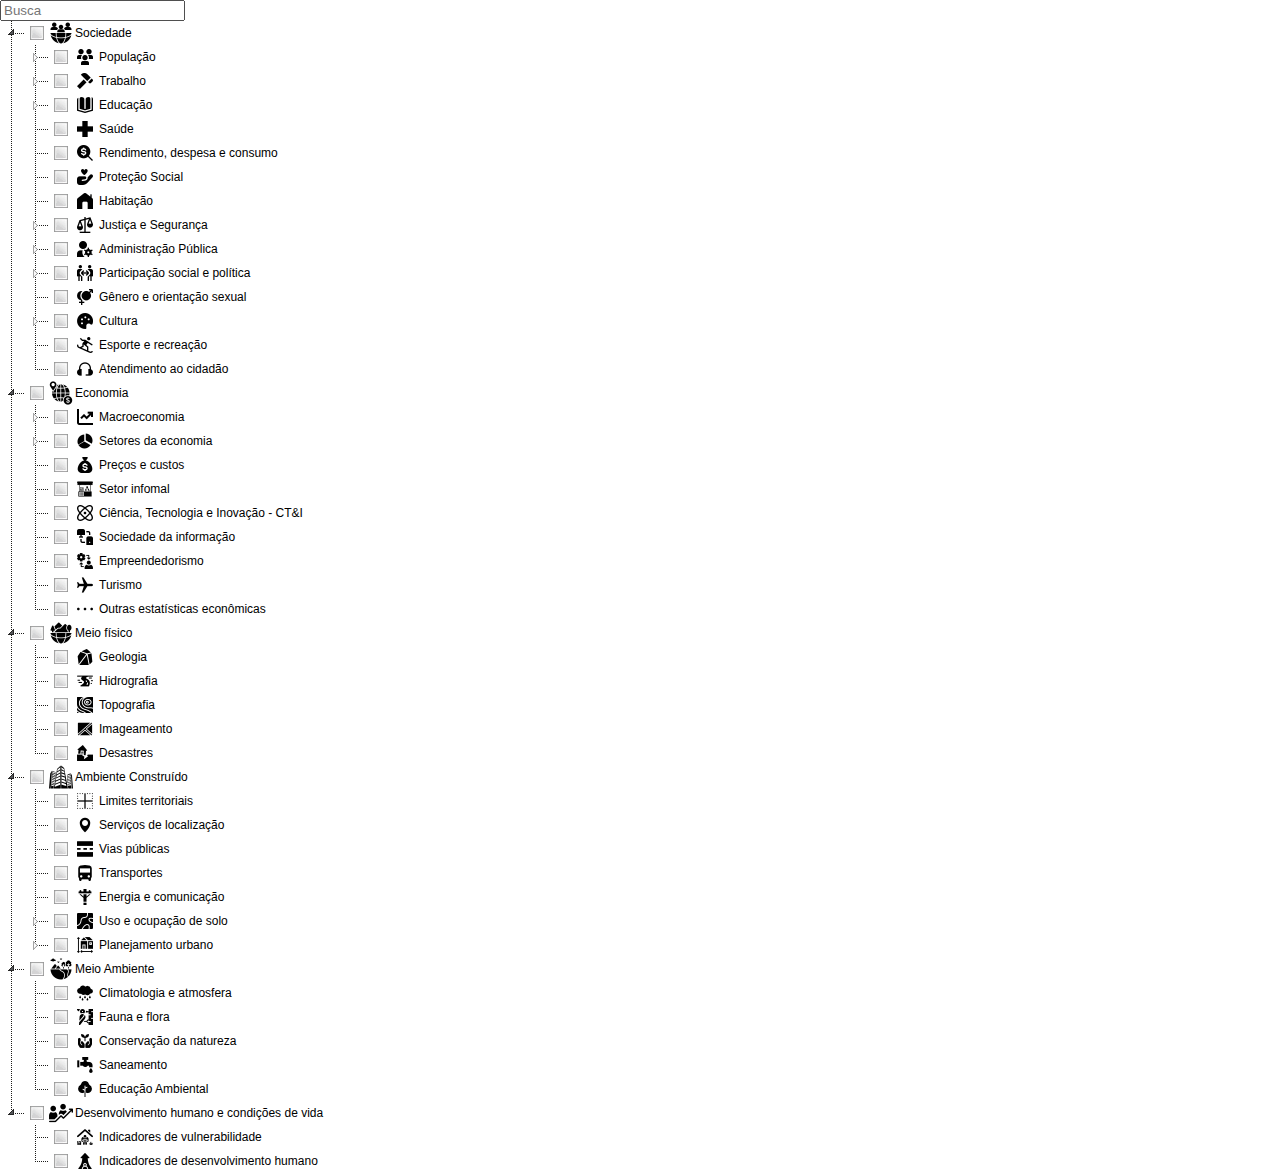
==== commit 3d8d2cb5: "Update index.html" ====
--- a/index.html
+++ b/index.html
@@ -192,725 +192,17 @@
         <script src="tree/jstree.types.js"></script>
         <script>
 
-        var number = 0;
-
-        var map = L.map('map', {
-            zoomControl:true, maxZoom:28, minZoom:9
-        }).setView([-23.6763,-46.2930], 10.5);
-        var hash = new L.Hash(map);
-        map.attributionControl.setPrefix('<a href="http://geosampa.prefeitura.sp.gov.br/PaginasPublicas/_SBC.aspx" title="Mapa Digital da Cidade de São Paulo">GeoSampa</a> &middot; <a href="https://www.prefeitura.sp.gov.br/cidade/secretarias/licenciamento" title="Secretaria de Urbanismo e Licenciamento">SMUL-GeoInfo</a>');
-        var autolinker = new Autolinker({truncate: {length: 30, location: 'smart'}});
-        L.control.locate({locateOptions: {maxZoom: 19}}).addTo(map);
-        var bounds_group = new L.featureGroup([]);
-        function setBounds() {
-        }
-        map.createPane('pane_OpenStreetMap_0');
-        map.getPane('pane_OpenStreetMap_0').style.zIndex = 400;
-        var layer_OpenStreetMap_0 = L.tileLayer('https://tile.openstreetmap.org/{z}/{x}/{y}.png', {
-            pane: 'pane_OpenStreetMap_0',
-            opacity: 0.7,
-            attribution: '',
-            minZoom: 6,
-            maxZoom: 28,
-            minNativeZoom: 0,
-            maxNativeZoom: 19
-        });
-        layer_OpenStreetMap_0;
-        map.addLayer(layer_OpenStreetMap_0);
-        
-        var layer_ndice_1;
-        function highlightFeature(e) {
-            var layer = e.target;
-            layer.setStyle({
-                weight: 4,
-                color: '#666',
-                dashArray: '',
-                fillOpacity: 0.7
-            });
-            layer.bringToFront();
-            info.update(layer.feature.properties);
-        }
-        
-        function resetHighlight(e) {
-            layer_ndice_1.resetStyle(e.target);
-            change_style();
-            info.update();
-        }
-        
-        function pop_ndice_1(feature, layer) {
-            layer.on({
-                mouseover: highlightFeature,
-                mouseout: resetHighlight,
-            });
-            var popupContent = '<table style="width:100%" class="janela">\
-                    <tr>\
-                        <th scope="row">Distrito</th>\
-                        <td style="text-align: center">' + (feature.properties['Distrito'] !== null ? autolinker.link(feature.properties['Distrito'].toLocaleString()) : '') + '</td>\
-                    </tr>\
-                    <tr>\
-                        <th scope="row">Índice Sugerido</th>\
-                        <td style="text-align: center">' + (feature.properties['Indice2'] !== null ? autolinker.link(feature.properties['Indice2'].toLocaleString()) : '') + '</td>\
-                    </tr>\
-                    <tr>\
-                        <th scope="row">População</th>\
-                        <td style="text-align: center">' + (feature.properties['Populacao'] !== null ? autolinker.link(feature.properties['Populacao'].toLocaleString()) : '') + '</td>\
-                    </tr>\
-                    <tr>\
-                        <th scope="row">Domicílios</th>\
-                        <td style="text-align: center">' + (feature.properties['Domicilios'] !== null ? autolinker.link(feature.properties['Domicilios'].toLocaleString()) : '') + '</td>\
-                    </tr>\
-                    <tr>\
-                        <td style="text-align: center"><b>Variáveis</b></th>\
-                        <td style="text-align: center"><b>Absoluto</b></td>\
-                        <td style="text-align: center"><b>Normalizado</b></td>\
-                        <td style="text-align: center"><b>Fonte</b></th>\
-                    </tr>\
-                    <tr>\
-                        <th scope="row">Extrema Pobreza</th>\
-                        <td style="text-align: center">' + (feature.properties['CadUni_Extrema_Pobreza_2'] !== null ? autolinker.link(feature.properties['CadUni_Extrema_Pobreza_2'].toLocaleString()) : '') + '</td>\
-                        <td style="text-align: center">' + (feature.properties['CadUni_Extrema_Pobreza'] !== null ? autolinker.link(feature.properties['CadUni_Extrema_Pobreza'].toLocaleString()) : '') + '</td>\
-                        <td style="text-align: center">CadÚnico 2020</th>\
-                    </tr>\
-                    <tr>\
-                        <th scope="row">Pobreza</th>\
-                        <td style="text-align: center">' + (feature.properties['CadUni_Pobreza_2'] !== null ? autolinker.link(feature.properties['CadUni_Pobreza_2'].toLocaleString()) : '') + '</td>\
-                        <td style="text-align: center">' + (feature.properties['CadUni_Pobreza'] !== null ? autolinker.link(feature.properties['CadUni_Pobreza'].toLocaleString()) : '') + '</td>\
-                        <td style="text-align: center">CadÚnico 2020</th>\
-                    </tr>\
-                    <tr>\
-                        <th scope="row">60 anos Linha de Pobreza</th>\
-                        <td style="text-align: center">' + (feature.properties['Linha_Pobreza_60_2'] !== null ? autolinker.link(feature.properties['Linha_Pobreza_60_2'].toLocaleString()) : '') + '</td>\
-                        <td style="text-align: center">' + (feature.properties['Linha_Pobreza_60'] !== null ? autolinker.link(feature.properties['Linha_Pobreza_60'].toLocaleString()) : '') + '</td>\
-                        <td style="text-align: center">IBGE Censo 2010</th>\
-                    </tr>\
-                    <tr>\
-                        <th scope="row">Pretos, Pardos e Indígenas</th>\
-                        <td style="text-align: center">' + (feature.properties['Raca_2'] !== null ? autolinker.link(feature.properties['Raca_2'].toLocaleString()) : '') + '</td>\
-                        <td style="text-align: center">' + (feature.properties['Raca'] !== null ? autolinker.link(feature.properties['Raca'].toLocaleString()) : '') + '</td>\
-                        <td style="text-align: center">IBGE Censo 2010</th>\
-                    </tr>\
-                    <tr>\
-                        <th scope="row">Mulher Responsável</th>\
-                        <td style="text-align: center">' + (feature.properties['Mulher_Responsavel_2'] !== null ? autolinker.link(feature.properties['Mulher_Responsavel_2'].toLocaleString()) : '') + '</td>\
-                        <td style="text-align: center">' + (feature.properties['Mulher_Responsavel'] !== null ? autolinker.link(feature.properties['Mulher_Responsavel'].toLocaleString()) : '') + '</td>\
-                        <td style="text-align: center">IBGE Censo 2010</th>\
-                    </tr>\
-                    <tr>\
-                        <th scope="row">Imigrantes</th>\
-                        <td style="text-align: center">' + (feature.properties['CadUni_Imigrantes_2'] !== null ? autolinker.link(feature.properties['CadUni_Imigrantes_2'].toLocaleString()) : '') + '</td>\
-                        <td style="text-align: center">' + (feature.properties['CadUni_Imigrantes'] !== null ? autolinker.link(feature.properties['CadUni_Imigrantes'].toLocaleString()) : '') + '</td>\
-                        <td style="text-align: center">CadÚnico 2020</th>\
-                    </tr>\
-                    <tr>\
-                        <th scope="row">Deficientes</th>\
-                        <td style="text-align: center">' + (feature.properties['Deficientes_2'] !== null ? autolinker.link(feature.properties['Deficientes_2'].toLocaleString()) : '') + '</td>\
-                        <td style="text-align: center">' + (feature.properties['Deficientes'] !== null ? autolinker.link(feature.properties['Deficientes'].toLocaleString()) : '') + '</td>\
-                        <td style="text-align: center">IBGE Censo 2010</th>\
-                    </tr>\
-                    <tr>\
-                        <th scope="row">Idosos no BPC</th>\
-                        <td style="text-align: center">' + (feature.properties['CadUni_BPC_Idoso_2'] !== null ? autolinker.link(feature.properties['CadUni_BPC_Idoso_2'].toLocaleString()) : '') + '</td>\
-                        <td style="text-align: center">' + (feature.properties['CadUni_BPC_Idoso'] !== null ? autolinker.link(feature.properties['CadUni_BPC_Idoso'].toLocaleString()) : '') + '</td>\
-                        <td style="text-align: center">CadÚnico 2020</th>\
-                    </tr>\
-                    <tr>\
-                        <th scope="row">Deficientes no BPC</th>\
-                        <td style="text-align: center">' + (feature.properties['CadUni_BPC_Deficientes_2'] !== null ? autolinker.link(feature.properties['CadUni_BPC_Deficientes_2'].toLocaleString()) : '') + '</td>\
-                        <td style="text-align: center">' + (feature.properties['CadUni_BPC_Deficientes'] !== null ? autolinker.link(feature.properties['CadUni_BPC_Deficientes'].toLocaleString()) : '') + '</td>\
-                        <td style="text-align: center">CadÚnico 2020</th>\
-                    </tr>\
-                    <tr>\
-                        <th scope="row">Até Ensino Fundamental (>18)</th>\
-                        <td style="text-align: center">' + (feature.properties['Ate_Ensino_Fundamental_18_2'] !== null ? autolinker.link(feature.properties['Ate_Ensino_Fundamental_18_2'].toLocaleString()) : '') + '</td>\
-                        <td style="text-align: center">' + (feature.properties['Ate_Ensino_Fundamental_18'] !== null ? autolinker.link(feature.properties['Ate_Ensino_Fundamental_18'].toLocaleString()) : '') + '</td>\
-                        <td style="text-align: center">IBGE Censo 2010</th>\
-                    </tr>\
-                    <tr>\
-                        <th scope="row">Analfabetos</th>\
-                        <td style="text-align: center">' + (feature.properties['Analfabetos_2'] !== null ? autolinker.link(feature.properties['Analfabetos_2'].toLocaleString()) : '') + '</td>\
-                        <td style="text-align: center">' + (feature.properties['Analfabetos'] !== null ? autolinker.link(feature.properties['Analfabetos'].toLocaleString()) : '') + '</td>\
-                        <td style="text-align: center">IBGE Censo 2010</th>\
-                    </tr>\
-                    <tr>\
-                        <th scope="row">Sem Saneamento Básico</th>\
-                        <td style="text-align: center">' + (feature.properties['Sem_Saneamento_Basico_2'] !== null ? autolinker.link(feature.properties['Sem_Saneamento_Basico_2'].toLocaleString()) : '') + '</td>\
-                        <td style="text-align: center">' + (feature.properties['Sem_Saneamento_Basico'] !== null ? autolinker.link(feature.properties['Sem_Saneamento_Basico'].toLocaleString()) : '') + '</td>\
-                        <td style="text-align: center">IBGE Censo 2010</th>\
-                    </tr>\
-                    <tr>\
-                        <th scope="row">Sem Abastecimento de Água</th>\
-                        <td style="text-align: center">' + (feature.properties['Sem_Abastecimento_Agua_2'] !== null ? autolinker.link(feature.properties['Sem_Abastecimento_Agua_2'].toLocaleString()) : '') + '</td>\
-                        <td style="text-align: center">' + (feature.properties['Sem_Abastecimento_Agua'] !== null ? autolinker.link(feature.properties['Sem_Abastecimento_Agua'].toLocaleString()) : '') + '</td>\
-                        <td style="text-align: center">IBGE Censo 2010</th>\
-                    </tr>\
-                    <tr>\
-                        <th scope="row">Sem Coleta de Lixo</th>\
-                        <td style="text-align: center">' + (feature.properties['Sem_Coleta_Lixo_2'] !== null ? autolinker.link(feature.properties['Sem_Coleta_Lixo_2'].toLocaleString()) : '') + '</td>\
-                        <td style="text-align: center">' + (feature.properties['Sem_Coleta_Lixo'] !== null ? autolinker.link(feature.properties['Sem_Coleta_Lixo'].toLocaleString()) : '') + '</td>\
-                        <td style="text-align: center">IBGE Censo 2010</th>\
-                    </tr>\
-                    <tr>\
-                        <th scope="row">População em Hab Precária</th>\
-                        <td style="text-align: center">' + (feature.properties['Populacao_Hab_Precaria_2'] !== null ? autolinker.link(feature.properties['Populacao_Hab_Precaria_2'].toLocaleString()) : '') + '</td>\
-                        <td style="text-align: center">' + (feature.properties['Populacao_Hab_Precaria'] !== null ? autolinker.link(feature.properties['Populacao_Hab_Precaria'].toLocaleString()) : '') + '</td>\
-                        <td style="text-align: center">SEHAB 2022</th>\
-                    </tr>\
-                    <tr>\
-                        <th scope="row">População em Cortiços</th>\
-                        <td style="text-align: center">' + (feature.properties['Populacao_Corticos_2'] !== null ? autolinker.link(feature.properties['Populacao_Corticos_2'].toLocaleString()) : '') + '</td>\
-                        <td style="text-align: center">' + (feature.properties['Populacao_Corticos'] !== null ? autolinker.link(feature.properties['Populacao_Corticos'].toLocaleString()) : '') + '</td>\
-                        <td style="text-align: center">IBGE Censo 2010</th>\
-                    </tr>\
-                    <tr>\
-                        <th scope="row">População de Rua</th>\
-                        <td style="text-align: center">' + (feature.properties['Populacao_de_Rua_2'] !== null ? autolinker.link(feature.properties['Populacao_de_Rua_2'].toLocaleString()) : '') + '</td>\
-                        <td style="text-align: center">' + (feature.properties['Populacao_de_Rua'] !== null ? autolinker.link(feature.properties['Populacao_de_Rua'].toLocaleString()) : '') + '</td>\
-                        <td style="text-align: center">SMADS 2021</th>\
-                    </tr>\
-                    <tr>\
-                        <th scope="row">Baixo Peso ao Nascer</th>\
-                        <td style="text-align: center">' + (feature.properties['Baixo_Peso_Nascer_2'] !== null ? autolinker.link(feature.properties['Baixo_Peso_Nascer_2'].toLocaleString()) : '') + '</td>\
-                        <td style="text-align: center">' + (feature.properties['Baixo_Peso_Nascer'] !== null ? autolinker.link(feature.properties['Baixo_Peso_Nascer'].toLocaleString()) : '') + '</td>\
-                        <td style="text-align: center">SMS 2021</th>\
-                    </tr>\
-                </table>';
-            layer.bindPopup(popupContent, {maxWidth: 800});
-        }
-        
-        function style_ndice_1_0(feature) {
-            if (feature.properties['Indice2'] >= 0.05400 && feature.properties['Indice2'] <= 0.14000 ) {
-                return {
-                pane: 'pane_ndice_1',
-                opacity: 1,
-                color: 'rgba(129,129,129,1.0)',
-                dashArray: '',
-                lineCap: 'butt',
-                lineJoin: 'miter',
-                weight: 1.0, 
-                fill: true,
-                fillOpacity: 1,
-                fillColor: 'rgba(26,150,65,0.425)',
-                interactive: true,
-            }
-            }
-            if (feature.properties['Indice2'] >= 0.14000 && feature.properties['Indice2'] <= 0.20900 ) {
-                return {
-                pane: 'pane_ndice_1',
-                opacity: 1,
-                color: 'rgba(129,129,129,1.0)',
-                dashArray: '',
-                lineCap: 'butt',
-                lineJoin: 'miter',
-                weight: 1.0, 
-                fill: true,
-                fillOpacity: 1,
-                fillColor: 'rgba(168,218,108,0.425)',
-                interactive: true,
-            }
-            }
-            if (feature.properties['Indice2'] >= 0.20900 && feature.properties['Indice2'] <= 0.26620 ) {
-                return {
-                pane: 'pane_ndice_1',
-                opacity: 1,
-                color: 'rgba(129,129,129,1.0)',
-                dashArray: '',
-                lineCap: 'butt',
-                lineJoin: 'miter',
-                weight: 1.0, 
-                fill: true,
-                fillOpacity: 1,
-                fillColor: 'rgba(255,255,192,0.425)',
-                interactive: true,
-            }
-            }
-            if (feature.properties['Indice2'] >= 0.26620 && feature.properties['Indice2'] <= 0.33140 ) {
-                return {
-                pane: 'pane_ndice_1',
-                opacity: 1,
-                color: 'rgba(129,129,129,1.0)',
-                dashArray: '',
-                lineCap: 'butt',
-                lineJoin: 'miter',
-                weight: 1.0, 
-                fill: true,
-                fillOpacity: 1,
-                fillColor: 'rgba(253,174,97,0.425)',
-                interactive: true,
-            }
-            }
-            if (feature.properties['Indice2'] >= 0.33140 && feature.properties['Indice2'] <= 0.50200 ) {
-                return {
-                pane: 'pane_ndice_1',
-                opacity: 1,
-                color: 'rgba(129,129,129,1.0)',
-                dashArray: '',
-                lineCap: 'butt',
-                lineJoin: 'miter',
-                weight: 1.0, 
-                fill: true,
-                fillOpacity: 1,
-                fillColor: 'rgba(215,25,28,0.425)',
-                interactive: true,
-            }
-            }
-        }
-        
-        map.createPane('pane_ndice_1');
-        map.getPane('pane_ndice_1').style.zIndex = 401;
-        map.getPane('pane_ndice_1').style['mix-blend-mode'] = 'normal';
-        layer_ndice_1 = new L.geoJson(json_ndice_1, {
-            attribution: '',
-            interactive: true,
-            dataVar: 'json_ndice_1',
-            layerName: 'layer_ndice_1',
-            pane: 'pane_ndice_1',
-            onEachFeature: pop_ndice_1,
-            style: style_ndice_1_0,
-        });
-        bounds_group.addLayer(layer_ndice_1);
-        map.addLayer(layer_ndice_1);
-        function pop_Distritos_2(feature, layer) {
-            var popupContent = '<table>\
-                    <tr>\
-                        <td colspan="2">' + (feature.properties['fid'] !== null ? autolinker.link(feature.properties['fid'].toLocaleString()) : '') + '</td>\
-                    </tr>\
-                    <tr>\
-                        <td colspan="2">' + (feature.properties['primaryindex'] !== null ? autolinker.link(feature.properties['primaryindex'].toLocaleString()) : '') + '</td>\
-                    </tr>\
-                    <tr>\
-                        <td colspan="2">' + (feature.properties['ds_areamt'] !== null ? autolinker.link(feature.properties['ds_areamt'].toLocaleString()) : '') + '</td>\
-                    </tr>\
-                    <tr>\
-                        <td colspan="2">' + (feature.properties['ds_subpref'] !== null ? autolinker.link(feature.properties['ds_subpref'].toLocaleString()) : '') + '</td>\
-                    </tr>\
-                    <tr>\
-                        <td colspan="2">' + (feature.properties['ds_sigla'] !== null ? autolinker.link(feature.properties['ds_sigla'].toLocaleString()) : '') + '</td>\
-                    </tr>\
-                    <tr>\
-                        <td colspan="2">' + (feature.properties['ds_nome'] !== null ? autolinker.link(feature.properties['ds_nome'].toLocaleString()) : '') + '</td>\
-                    </tr>\
-                    <tr>\
-                        <td colspan="2">' + (feature.properties['ds_areakm'] !== null ? autolinker.link(feature.properties['ds_areakm'].toLocaleString()) : '') + '</td>\
-                    </tr>\
-                    <tr>\
-                        <td colspan="2">' + (feature.properties['ds_cd_sub'] !== null ? autolinker.link(feature.properties['ds_cd_sub'].toLocaleString()) : '') + '</td>\
-                    </tr>\
-                    <tr>\
-                        <td colspan="2">' + (feature.properties['ds_codigo'] !== null ? autolinker.link(feature.properties['ds_codigo'].toLocaleString()) : '') + '</td>\
-                    </tr>\
-                </table>';
-            layer.bindPopup(popupContent, {maxHeight: 400});
-        }
-        function style_Distritos_2_0() {
-            return {
-                pane: 'pane_Distritos_2',
-                opacity: 1,
-                color: 'rgba(255,255,255,1.0)',
-                dashArray: '',
-                lineCap: 'butt',
-                lineJoin: 'miter',
-                weight: 3.0, 
-                fill: true,
-                fillOpacity: 1,
-                fillColor: 'rgba(183,72,75,0.0)',
-                interactive: false,
-            }
-        }
-        map.createPane('pane_Distritos_2');
-        map.getPane('pane_Distritos_2').style.zIndex = 402;
-        map.getPane('pane_Distritos_2').style['mix-blend-mode'] = 'normal';
-        var layer_Distritos_2 = new L.geoJson(json_Distritos_2, {
-            attribution: '',
-            interactive: false,
-            dataVar: 'json_Distritos_2',
-            layerName: 'layer_Distritos_2',
-            pane: 'pane_Distritos_2',
-            onEachFeature: pop_Distritos_2,
-            style: style_Distritos_2_0,
-        });
-        bounds_group.addLayer(layer_Distritos_2);
-        function pop_TerraIndigena_3(feature, layer) {
-            var popupContent = '<table>\
-                    <tr>\
-                        <td colspan="2">' + (feature.properties['fid'] !== null ? autolinker.link(feature.properties['fid'].toLocaleString()) : '') + '</td>\
-                    </tr>\
-                    <tr>\
-                        <td colspan="2">' + (feature.properties['ti_nome'] !== null ? autolinker.link(feature.properties['ti_nome'].toLocaleString()) : '') + '</td>\
-                    </tr>\
-                    <tr>\
-                        <td colspan="2">' + (feature.properties['ti_fase'] !== null ? autolinker.link(feature.properties['ti_fase'].toLocaleString()) : '') + '</td>\
-                    </tr>\
-                    <tr>\
-                        <td colspan="2">' + (feature.properties['ti_area'] !== null ? autolinker.link(feature.properties['ti_area'].toLocaleString()) : '') + '</td>\
-                    </tr>\
-                    <tr>\
-                        <td colspan="2">' + (feature.properties['ti_etnia'] !== null ? autolinker.link(feature.properties['ti_etnia'].toLocaleString()) : '') + '</td>\
-                    </tr>\
-                </table>';
-            layer.bindPopup(popupContent, {maxHeight: 400});
-        }
-
-        function style_TerraIndigena_3_0() {
-            return {
-                pane: 'pane_TerraIndigena_3',
-                opacity: 1,
-                color: 'rgba(83,112,83,1.0)',
-                dashArray: '',
-                lineCap: 'butt',
-                lineJoin: 'miter',
-                weight: 2.0, 
-                fill: true,
-                fillOpacity: 1,
-                fillColor: 'rgba(164,113,88,0.0)',
-                interactive: false,
-            }
-        }
-        map.createPane('pane_TerraIndigena_3');
-        map.getPane('pane_TerraIndigena_3').style.zIndex = 403;
-        map.getPane('pane_TerraIndigena_3').style['mix-blend-mode'] = 'normal';
-        var layer_TerraIndigena_3 = new L.geoJson(json_TerraIndigena_3, {
-            attribution: '',
-            interactive: false,
-            dataVar: 'json_TerraIndigena_3',
-            layerName: 'layer_TerraIndigena_3',
-            pane: 'pane_TerraIndigena_3',
-            onEachFeature: pop_TerraIndigena_3,
-            style: style_TerraIndigena_3_0,
-        });
-        bounds_group.addLayer(layer_TerraIndigena_3);
-        map.addLayer(layer_TerraIndigena_3);
-        
-        function pop_CidadeSolidria_0(feature, layer) {
-            var popupContent = '<table>\
-                    <tr>\
-                        <td colspan="2"><strong>NOME ORG</strong><br />' + (feature.properties['NOME ORG'] !== null ? autolinker.link(feature.properties['NOME ORG'].toLocaleString()) : '') + '</td>\
-                    </tr>\
-                </table>';
-            layer.bindPopup(popupContent, {maxHeight: 400});
-        }
-
-        function style_CidadeSolidria_0_0() {
-            return {
-                pane: 'pane_CidadeSolidria_0',
-                radius: 2.2,
-                opacity: 1,
-                color: 'rgba(50,87,128,0.0)',
-                dashArray: '',
-                lineCap: 'butt',
-                lineJoin: 'miter',
-                weight: 2.0,
-                fill: true,
-                fillOpacity: 1,
-                fillColor: 'rgba(101,173,255,1.0)',
-                interactive: true,
-            }
-        }
-        map.createPane('pane_CidadeSolidria_0');
-        map.getPane('pane_CidadeSolidria_0').style.zIndex = 404;
-        map.getPane('pane_CidadeSolidria_0').style['mix-blend-mode'] = 'normal';
-        var layer_CidadeSolidria_0 = new L.geoJson(json_CidadeSolidria_0, {
-            attribution: '',
-            interactive: true,
-            dataVar: 'json_CidadeSolidria_0',
-            layerName: 'layer_CidadeSolidria_0',
-            pane: 'pane_CidadeSolidria_0',
-            onEachFeature: pop_CidadeSolidria_0,
-            pointToLayer: function (feature, latlng) {
-                var context = {
-                    feature: feature,
-                    variables: {}
-                };
-                return L.circleMarker(latlng, style_CidadeSolidria_0_0(feature));
-            },
-        });
-        bounds_group.addLayer(layer_CidadeSolidria_0);
-
-        var osmGeocoder = new L.Control.Geocoder({
-            collapsed: true,
-            position: 'topleft',
-            text: 'Search',
-            title: 'Testing'
-        }).addTo(map);
-        document.getElementsByClassName('leaflet-control-geocoder-icon')[0]
-        .className += ' fa fa-search';
-        document.getElementsByClassName('leaflet-control-geocoder-icon')[0]
-        .title += 'Procurar por um lugar';
-        var baseMaps = {};
-        var indice = L.control.layers(baseMaps,{'Índice<br /><table><tr><td style="text-align: center;"><img src="legend/ndice_1_00501580.png" /></td><td>0,000 - 0,140</td></tr><tr><td style="text-align: center;"><img src="legend/ndice_1_015802341.png" /></td><td>0,140 - 0,209</td></tr><tr><td style="text-align: center;"><img src="legend/ndice_1_023402992.png" /></td><td>0,209 - 0,266</td></tr><tr><td style="text-align: center;"><img src="legend/ndice_1_029903673.png" /></td><td>0,266 - 0,331</td></tr><tr><td style="text-align: center;"><img src="legend/ndice_1_036705554.png" /></td><td>0,331 - 1,000</td></tr></table>': layer_ndice_1,"OpenStreetMap": layer_OpenStreetMap_0, '<img src="legend/TerraIndigena_3.png" /> Terra Indígena': layer_TerraIndigena_3,'<img src="legend/Distritos_2.png"/> Distritos': layer_Distritos_2,'<img src="legend/CidadeSolidria_0.png" /> Cidade Solidária': layer_CidadeSolidria_0,},{collapsed:false}).addTo(map);
-        setBounds();
-        
-        var info = L.control();
-        info.onAdd = function (map) {
-            this._div = L.DomUtil.create('div', 'info');
-            this.update();
-            return this._div;
-        };
-        // Atualização do controle info
-        info.update = function (props) {
-            this._div.innerHTML = '<h4>Índice Sugerido:</h4>' +  (props ?
-                '<b>' + props.Distrito + '</b><br /><h4>' + props.Indice2 + '</h4>': '----</h4>');
-        };
-        info.addTo(map);
-
-        var mapDiv = document.getElementById('map');
-        var row = document.createElement('div');
-        row.className="row";
-        row.id="all";
-        row.style.height = "100%";
-        var col0 = document.createElement('div');
-        col0.className="col0";
-        col0.id = "ano";
-        col0.style.height = "98%";
-        col0.style.width = "17%";
-        col0.style.display = "inline-block";
-        col0.style.verticalAlign = "top";
-        var col1 = document.createElement('div');
-        col1.className="col1";
-        col1.id = "mapWindow";
-        col1.style.height = "98%";
-        col1.style.width = "53%";
-        col1.style.display = "inline-block";
-        col1.style.verticalAlign = "top";
-        var col2 = document.createElement('div');
-        col2.className="col2";
-        col2.id = "menu";
-        col2.style.height = "98%";
-        col2.style.width = "15%";
-        col2.style.display = "inline-block";
-        col2.style.verticalAlign = "top";
-        var col3 = document.createElement('div');
-        col3.className="col3";
-        col3.id = "grafico";
-        col3.style.height = "98%";
-        col3.style.width = "15%";
-        col3.style.display = "inline-block";
-        col3.style.verticalAlign = "top";
-        mapDiv.parentNode.insertBefore(row, mapDiv);
-        document.getElementById("all").appendChild(col0);
-        document.getElementById("all").appendChild(col1);
-        document.getElementById("all").appendChild(col2);
-        document.getElementById("all").appendChild(col3);
-        var titulo0 = document.createElement('titulo');
-        titulo0.innerHTML = 'Explorador de Variáveis';
-        titulo0.style.fontWeight = "bold";
-        var titulo1 = document.createElement('titulo');
-        titulo1.innerHTML = 'Mapa de Visualização de Variáveis';
-        titulo1.style.fontWeight = "bold";
-        var titulo2 = document.createElement('titulo');
-        titulo2.innerHTML = 'Filtro de Variáveis';
-        titulo2.style.fontWeight = "bold";
-        var titulo3 = document.createElement('titulo');
-        titulo3.innerHTML = 'Gráficos';
-        titulo3.style.fontWeight = "bold";
-        col0.appendChild(titulo0);
-        col1.appendChild(titulo1);
-        col2.appendChild(titulo2);
-        col3.appendChild(titulo3);
-        col1.appendChild(mapDiv);
-        var Filters = {"Indice2": "real","Populacao": "real","Domicilios": "real","CadUni_Extrema_Pobreza": "real","CadUni_Pobreza": "real","Linha_Pobreza_60": "real","Raca": "real","Mulher_Responsavel": "real","CadUni_Imigrantes": "real","Deficientes": "real","CadUni_BPC_Idoso": "real","CadUni_BPC_Deficientes": "real","Ate_Ensino_Fundamental_18": "real","Analfabetos": "real","Sem_Saneamento_Basico": "real","Sem_Abastecimento_Agua": "real","Sem_Coleta_Lixo": "real","Populacao_Hab_Precaria": "real","Populacao_Corticos": "real","Populacao_de_Rua": "real","Baixo_Peso_Nascer": "real"};
-        
-        var eixox = document.createElement('div');
-            eixox.innerHTML = '<span>Gráfico 1 eixo x: </span>';
-            eixox.style.fontSize = '11px';
-        var eixoy = document.createElement('div');
-            eixoy.innerHTML = '<span>Gráfico 1 eixo y: </span>';
-            eixoy.style.fontSize = '11px';
-        var indicadorx1 = document.createElement('div');
-            indicadorx1.innerHTML  = '<select><option value="Raca">Pretos, Pardos e Indígenas</option><option value="CadUni_Extrema_Pobreza">Extrema Pobreza</option><option value="CadUni_Pobreza">Pobreza</option><option value="Raca">Pretos, Pardos e Indígenas</option><option value="Mulher_Responsavel">Mulher Responsável</option><option value="CadUni_Imigrantes">Imigrantes</option><option value="Analfabetos">Analfabetos</option><option value="Populacao_Hab_Precaria">População em Hab Precária</option><option value="Populacao_Corticos">População em Cortiços</option><option value="Populacao_de_Rua">População de Rua</option><option value="Baixo_Peso_Nascer">Baixo Peso ao Nascer</option><option value="Linha_Pobreza_60">60 anos Linha de Pobreza</option><option value="Deficientes">Deficientes</option><option value="CadUni_BPC_Idoso">Idosos no BPC</option><option value="CadUni_BPC_Deficientes">Deficientes no BPC</option><option value="Ate_Ensino_Fundamental_18">Até Ensino Fundamental (>18)</option><option value="Sem_Saneamento_Basico">Sem Saneamento Básico</option><option value="Sem_Abastecimento_Agua">Sem Abastecimento de Água</option><option value="Sem_Coleta_Lixo">Sem Coleta de Lixo</option><option value="Populacao">População</option><option value="Domicilios">Domicílios</option></select>';
-            indicadorx1.className = 'custom-select';
-            indicadorx1.style.width = "180px";
-            document.getElementById("grafico").appendChild(eixox);
-            document.getElementById("grafico").appendChild(indicadorx1);
-        var indicadory1 = document.createElement('div');
-            indicadory1.innerHTML  = '<select><option value="CadUni_Extrema_Pobreza">Extrema Pobreza</option><option value="CadUni_Extrema_Pobreza">Extrema Pobreza</option><option value="CadUni_Pobreza">Pobreza</option><option value="Raca">Pretos, Pardos e Indígenas</option><option value="Mulher_Responsavel">Mulher Responsável</option><option value="CadUni_Imigrantes">Imigrantes</option><option value="Analfabetos">Analfabetos</option><option value="Populacao_Hab_Precaria">População em Hab Precária</option><option value="Populacao_Corticos">População em Cortiços</option><option value="Populacao_de_Rua">População de Rua</option><option value="Baixo_Peso_Nascer">Baixo Peso ao Nascer</option><option value="Linha_Pobreza_60">60 anos Linha de Pobreza</option><option value="Deficientes">Deficientes</option><option value="CadUni_BPC_Idoso">Idosos no BPC</option><option value="CadUni_BPC_Deficientes">Deficientes no BPC</option><option value="Ate_Ensino_Fundamental_18">Até Ensino Fundamental (>18)</option><option value="Sem_Saneamento_Basico">Sem Saneamento Básico</option><option value="Sem_Abastecimento_Agua">Sem Abastecimento de Água</option><option value="Sem_Coleta_Lixo">Sem Coleta de Lixo</option><option value="Populacao">População</option><option value="Domicilios">Domicílios</option></select>';
-            indicadory1.className = 'custom-select';
-            indicadory1.style.width = "180px";
-            document.getElementById("grafico").appendChild(eixoy);
-            document.getElementById("grafico").appendChild(indicadory1);
-
-        myDiv = document.createElement('div');
-        myDiv.id = 'myDiv';
-        myDiv.style.display = 'inline-block';
-        document.getElementById("grafico").appendChild(myDiv); 
-        
-        var eixox2 = document.createElement('div');
-            eixox2.innerHTML = '<span>Gráfico 2 eixo x: </span>';
-            eixox2.style.fontSize = '11px';
-        var eixoy2 = document.createElement('div');
-            eixoy2.innerHTML = '<span>Gráfico 2 eixo y: </span>';
-            eixoy2.style.fontSize = '11px';
-        var indicadorx2 = document.createElement('div');
-            indicadorx2.innerHTML  = '<select><option value="Raca">Pretos, Pardos e Indígenas</option><option value="CadUni_Extrema_Pobreza">Extrema Pobreza</option><option value="CadUni_Pobreza">Pobreza</option><option value="Raca">Pretos, Pardos e Indígenas</option><option value="Mulher_Responsavel">Mulher Responsável</option><option value="CadUni_Imigrantes">Imigrantes</option><option value="Analfabetos">Analfabetos</option><option value="Populacao_Hab_Precaria">População em Hab Precária</option><option value="Populacao_Corticos">População em Cortiços</option><option value="Populacao_de_Rua">População de Rua</option><option value="Baixo_Peso_Nascer">Baixo Peso ao Nascer</option><option value="Linha_Pobreza_60">60 anos Linha de Pobreza</option><option value="Deficientes">Deficientes</option><option value="CadUni_BPC_Idoso">Idosos no BPC</option><option value="CadUni_BPC_Deficientes">Deficientes no BPC</option><option value="Ate_Ensino_Fundamental_18">Até Ensino Fundamental (>18)</option><option value="Sem_Saneamento_Basico">Sem Saneamento Básico</option><option value="Sem_Abastecimento_Agua">Sem Abastecimento de Água</option><option value="Sem_Coleta_Lixo">Sem Coleta de Lixo</option><option value="Populacao">População</option><option value="Domicilios">Domicílios</option></select>';
-            indicadorx2.className = 'custom-select';
-            indicadorx2.style.width = "180px";
-            document.getElementById("grafico").appendChild(eixox2);
-            document.getElementById("grafico").appendChild(indicadorx2);
-        var indicadory2 = document.createElement('div');
-            indicadory2.innerHTML  = '<select><option value="CadUni_Pobreza">Pobreza</option><option value="CadUni_Extrema_Pobreza">Extrema Pobreza</option><option value="CadUni_Pobreza">Pobreza</option><option value="Raca">Pretos, Pardos e Indígenas</option><option value="Mulher_Responsavel">Mulher Responsável</option><option value="CadUni_Imigrantes">Imigrantes</option><option value="Analfabetos">Analfabetos</option><option value="Populacao_Hab_Precaria">População em Hab Precária</option><option value="Populacao_Corticos">População em Cortiços</option><option value="Populacao_de_Rua">População de Rua</option><option value="Baixo_Peso_Nascer">Baixo Peso ao Nascer</option><option value="Linha_Pobreza_60">60 anos Linha de Pobreza</option><option value="Deficientes">Deficientes</option><option value="CadUni_BPC_Idoso">Idosos no BPC</option><option value="CadUni_BPC_Deficientes">Deficientes no BPC</option><option value="Ate_Ensino_Fundamental_18">Até Ensino Fundamental (>18)</option><option value="Sem_Saneamento_Basico">Sem Saneamento Básico</option><option value="Sem_Abastecimento_Agua">Sem Abastecimento de Água</option><option value="Sem_Coleta_Lixo">Sem Coleta de Lixo</option><option value="Populacao">População</option><option value="Domicilios">Domicílios</option></select>';
-            indicadory2.className = 'custom-select';
-            indicadory2.style.width = "180px";
-            document.getElementById("grafico").appendChild(eixoy2);
-            document.getElementById("grafico").appendChild(indicadory2);
-
-        myDiv2 = document.createElement('div');
-        myDiv2.id = 'myDiv2';
-        myDiv2.style.display = 'inline-block';
-        document.getElementById("grafico").appendChild(myDiv2); 
-        
-        var eixox3 = document.createElement('div');
-            eixox3.innerHTML = '<span>Histograma 1: </span>';
-            eixox3.style.fontSize = '11px';
-        var eixoy3 = document.createElement('div');
-            eixoy3.innerHTML = '<span>Histograma 2: </span>';
-            eixoy3.style.fontSize = '11px';
-        var indicadorx3 = document.createElement('div');
-            indicadorx3.innerHTML  = '<select><option value="Raca">Pretos, Pardos e Indígenas</option><option value="CadUni_Extrema_Pobreza">Extrema Pobreza</option><option value="CadUni_Pobreza">Pobreza</option><option value="Raca">Pretos, Pardos e Indígenas</option><option value="Mulher_Responsavel">Mulher Responsável</option><option value="CadUni_Imigrantes">Imigrantes</option><option value="Analfabetos">Analfabetos</option><option value="Populacao_Hab_Precaria">População em Hab Precária</option><option value="Populacao_Corticos">População em Cortiços</option><option value="Populacao_de_Rua">População de Rua</option><option value="Baixo_Peso_Nascer">Baixo Peso ao Nascer</option><option value="Linha_Pobreza_60">60 anos Linha de Pobreza</option><option value="Deficientes">Deficientes</option><option value="CadUni_BPC_Idoso">Idosos no BPC</option><option value="CadUni_BPC_Deficientes">Deficientes no BPC</option><option value="Ate_Ensino_Fundamental_18">Até Ensino Fundamental (>18)</option><option value="Sem_Saneamento_Basico">Sem Saneamento Básico</option><option value="Sem_Abastecimento_Agua">Sem Abastecimento de Água</option><option value="Sem_Coleta_Lixo">Sem Coleta de Lixo</option><option value="Populacao">População</option><option value="Domicilios">Domicílios</option></select>';
-            indicadorx3.className = 'custom-select';
-            indicadorx3.style.width = "180px";
-            document.getElementById("grafico").appendChild(eixox3);
-            document.getElementById("grafico").appendChild(indicadorx3);
-        var indicadory3 = document.createElement('div');
-            indicadory3.innerHTML  = '<select><option value="Ate_Ensino_Fundamental_18">Até Ensino Fundamental (>18)</option><option value="CadUni_Extrema_Pobreza">Extrema Pobreza</option><option value="CadUni_Pobreza">Pobreza</option><option value="Raca">Pretos, Pardos e Indígenas</option><option value="Mulher_Responsavel">Mulher Responsável</option><option value="CadUni_Imigrantes">Imigrantes</option><option value="Analfabetos">Analfabetos</option><option value="Populacao_Hab_Precaria">População em Hab Precária</option><option value="Populacao_Corticos">População em Cortiços</option><option value="Populacao_de_Rua">População de Rua</option><option value="Baixo_Peso_Nascer">Baixo Peso ao Nascer</option><option value="Linha_Pobreza_60">60 anos Linha de Pobreza</option><option value="Deficientes">Deficientes</option><option value="CadUni_BPC_Idoso">Idosos no BPC</option><option value="CadUni_BPC_Deficientes">Deficientes no BPC</option><option value="Ate_Ensino_Fundamental_18">Até Ensino Fundamental (>18)</option><option value="Sem_Saneamento_Basico">Sem Saneamento Básico</option><option value="Sem_Abastecimento_Agua">Sem Abastecimento de Água</option><option value="Sem_Coleta_Lixo">Sem Coleta de Lixo</option><option value="Populacao">População</option><option value="Domicilios">Domicílios</option></select>';
-            indicadory3.className = 'custom-select';
-            indicadory3.style.width = "180px";
-            document.getElementById("grafico").appendChild(eixoy3);
-            document.getElementById("grafico").appendChild(indicadory3);
        
-        myDiv3 = document.createElement('div');
-        myDiv3.id = 'myDiv3';
-        myDiv3.style.display = 'inline-block';
-        document.getElementById("grafico").appendChild(myDiv3); 
-        
-        var cont = 0;
-        function filterFunc() {
-          map.eachLayer(function(lyr){
-          if ("options" in lyr && "dataVar" in lyr["options"]){
-            features = this[lyr["options"]["dataVar"]].features.slice(0);
-            try{
-              for (key in Filters){
-                keyS = key.replace(/[^a-zA-Z0-9_]/g, "")
-                if (Filters[key] == "str" || Filters[key] == "bool"){
-                  var selection = [];
-                  var options = document.getElementById("sel_" + keyS).options
-                  for (var i=0; i < options.length; i++) {
-                    if (options[i].selected) selection.push(options[i].value);
-                  }
-                    try{
-                      if (key in features[0].properties){
-                        for (i = features.length - 1;
-                          i >= 0; --i){
-                          if (selection.indexOf(
-                          features[i].properties[key])<0
-                          && selection.length>0) {
-                          features.splice(i,1);
-                          }
-                        }
-                      }
-                    } catch(err){
-                  }
-                }
-                if (Filters[key] == "int"){
-                  sliderVals =  document.getElementById(
-                    "div_" + keyS).noUiSlider.get();
-                  try{
-                    if (key in features[0].properties){
-                    for (i = features.length - 1; i >= 0; --i){
-                      if (parseInt(features[i].properties[key])
-                          < sliderVals[0]
-                          || parseInt(features[i].properties[key])
-                          > sliderVals[1]){
-                            features.splice(i,1);
-                          }
-                        }
-                      }
-                    } catch(err){
-                    }
-                  }
-                if (Filters[key] == "real"){
-                  sliderVals =  document.getElementById(
-                    "div_" + keyS).noUiSlider.get();
-                  try{
-                    if (key in features[0].properties && key != 'Indice2'){
-                    for (i = features.length - 1; i >= 0; --i){
-                      if (features[i].properties[key]
-                          < sliderVals[0]
-                          || features[i].properties[key]
-                          > sliderVals[1]){
-                            features.splice(i,1);
-                          }
-                        }
-                      }
-                    if (key in features[0].properties && key == 'Indice2' && number == 0) {
-                    for (i = features.length - 1; i >= 0; --i){
-                      if (features[i].properties[key]
-                          < sliderVals[0]
-                          || features[i].properties[key]
-                          > sliderVals[1]){
-                            features.splice(i,1);
-                          }
-                        }
-                      }
-                    if (key in features[0].properties && key == 'Indice2' && number > 0) {
-                    for (i = features.length - 1; i >= 0; --i){
-                      if (mp2(features, i)
-                          < sliderVals[0]
-                          || mp2(features, i)
-                          > sliderVals[1]){
-                            features.splice(i,1);
-                          }
-                        }
-                      }  
-                    } catch(err){
-                    }
-                  }
-                if (Filters[key] == "date"
-                  || Filters[key] == "datetime"
-                  || Filters[key] == "time"){
-                  try{
-                    if (key in features[0].properties){
-                      HTMLkey = key.replace(/[&\/\\#,+()$~%.'":*?<>{} ]/g, '');
-                      startdate = document.getElementById("dat_" +
-                        HTMLkey + "_date1").value.replace(" ", "T");
-                      enddate = document.getElementById("dat_" +
-                        HTMLkey + "_date2").value.replace(" ", "T");
-                      for (i = features.length - 1; i >= 0; --i){
-                        if (features[i].properties[key] < startdate
-                          || features[i].properties[key] > enddate){
-                          features.splice(i,1);
-                        }
-                      }
-                    }
-                  } catch(err){
-                  }
-                }
-              }
-            } catch(err){
-            }
-          this[lyr["options"]["layerName"]].clearLayers();
-          this[lyr["options"]["layerName"]].addData(features);
-          }
-          })
-          cont = cont + 1;
-          if (cont > 42){
-            if (features.length > 1) {
-                change_style();
-            }
-            if (number > 0){
-                change_popup();
-            }
-          }
-        }
-        
         var busca = document.createElement("input");
             busca.id = "busca";
             busca.className = "demo";   
             busca.placeholder = "Busca"; 
-            document.getElementById("ano").appendChild(busca);
+            document.getElementById("map").appendChild(busca);
 
         var div_tree = document.createElement("div");
             div_tree.id = "tree";
             div_tree.className = "demo";    
-            document.getElementById("ano").appendChild(div_tree);
+            document.getElementById("map").appendChild(div_tree);
 
 $(function () {
     $('#tree').jstree({
@@ -1441,1639 +733,7 @@
     });
 });
 
-        /*var div_ano = document.createElement("div");
-            div_ano.id = "div_ano";
-            div_ano.className = "slidervertical";
-            div_ano.style.height = "95%";
-            div_ano.style.width = "12%"
-            document.getElementById("ano").appendChild(div_ano);
-            var sel_ano = document.getElementById('div_ano');
-            noUiSlider.create(sel_ano, {
-                start: [2010],
-                connect: true,
-                range: {
-                    'min': 1990,
-                    'max': 2020,
-                },
-                step: 10,
-                orientation: 'vertical',
-                pips: {
-                    mode: 'steps',
-                    stepped: false,
-                    density: 4
-                }
-            });*/
-
-        document.getElementById("menu").appendChild(
-                document.createElement("div"));
-
-            var lab_Indice2 = document.createElement('div');
-            lab_Indice2.innerHTML  = '<b>Índice:</b> <span id="val_Indice2"></span>';
-            lab_Indice2.className = 'filterlabel';
-            lab_Indice2.style.height = "1px";
-            document.getElementById("menu").appendChild(lab_Indice2);
-            var reset_Indice2 = document.createElement('div');
-            reset_Indice2.innerHTML = 'Redefinir';
-            reset_Indice2.className = 'filterlabel';
-            lab_Indice2.className = 'filterlabel';
-            reset_Indice2.onclick = function() {
-                reloadmapdata();
-            };
-            document.getElementById("menu").appendChild(reset_Indice2);
-            var peso_Indice2 = document.createElement('div');
-            peso_Indice2.innerHTML  = '<img src="images/reload.png" onmouseover= this.src="images/reload2.png"; onmouseout=this.src="images/reload.png"; width ="18px" height = "18px" title="Recarregar Pesos Sugeridos"/>';
-            peso_Indice2.id = 'botao';
-            peso_Indice2.style.display = 'inline-block';
-            peso_Indice2.style.marginLeft = '8px';
-            document.getElementById("menu").appendChild(peso_Indice2);
-            var div_Indice2 = document.createElement("div");
-            div_Indice2.id = "div_Indice2";
-            div_Indice2.className = "slider";
-            div_Indice2.classList.add('cor0');
-            div_Indice2.style.height = "10px";
-            document.getElementById("menu").appendChild(div_Indice2);
-            var sel_Indice2 = document.getElementById('div_Indice2');
-            noUiSlider.create(sel_Indice2, {
-                start: [0.05400, 0.5100],
-                connect: ['lower',false,'lower'],
-                range: {
-                'min': 0.05400,
-                'max': 0.51000
-                }
-            });
-            const container = div_Indice2.querySelector(".noUi-connects");
-            const matches = container.querySelectorAll(".noUi-connect");
-            matches.forEach(element => {
-                element.classList.add('cor00');
-            });
-            sel_Indice2.noUiSlider.on('update', function (values) {
-            val_Indice2 = document.getElementById('val_Indice2');
-            val_Indice2.innerHTML = values.join(' - ');
-                filterFunc()
-            });
-            document.getElementById("menu").appendChild(
-                document.createElement("div"));
-            var lab_CadUni_Extrema_Pobreza = document.createElement('div');
-            lab_CadUni_Extrema_Pobreza.innerHTML  = '<b>Extrema Pobreza:</b> <span id="val_CadUni_Extrema_Pobreza"></span>';
-            lab_CadUni_Extrema_Pobreza.className = 'filterlabel';
-            lab_CadUni_Extrema_Pobreza.style.height = "1px";
-            document.getElementById("menu").appendChild(lab_CadUni_Extrema_Pobreza);
-            var reset_CadUni_Extrema_Pobreza = document.createElement('div');
-            reset_CadUni_Extrema_Pobreza.innerHTML = 'Redefinir';
-            reset_CadUni_Extrema_Pobreza.className = 'filterlabel';
-            reset_CadUni_Extrema_Pobreza.onclick = function() {
-                sel_CadUni_Extrema_Pobreza.noUiSlider.reset();
-            };
-            document.getElementById("menu").appendChild(reset_CadUni_Extrema_Pobreza);
-            var peso_CadUni_Extrema_Pobreza = document.createElement('div');
-            peso_CadUni_Extrema_Pobreza.innerHTML  = '<select><option value="3">3</option><option value="0">0</option><option value="1">1</option><option value="2">2</option><option value="3">3</option><option value="4">4</option><option value="5">5</option><option value="6">6</option><option value="7">7</option><option value="8">8</option><option value="9">9</option><option value="10">10</option></select>';
-            peso_CadUni_Extrema_Pobreza.className = 'custom-select';
-            peso_CadUni_Extrema_Pobreza.style.width = "30px";
-            document.getElementById("menu").appendChild(peso_CadUni_Extrema_Pobreza);
-            var div_CadUni_Extrema_Pobreza = document.createElement("div");
-            div_CadUni_Extrema_Pobreza.id = "div_CadUni_Extrema_Pobreza";
-            div_CadUni_Extrema_Pobreza.className = "slider";
-            div_CadUni_Extrema_Pobreza.style.height = "10px";
-            document.getElementById("menu").appendChild(div_CadUni_Extrema_Pobreza);
-            var sel_CadUni_Extrema_Pobreza = document.getElementById('div_CadUni_Extrema_Pobreza');
-            noUiSlider.create(sel_CadUni_Extrema_Pobreza, {
-                connect: true,
-                start: [0.00, 1.0],
-                range: {
-                min: 0.00,
-                max: 1.0
-                }
-            });
-            var connect = sel_CadUni_Extrema_Pobreza.querySelector('.noUi-connect');
-            connect.classList.add('cor2');
-            sel_CadUni_Extrema_Pobreza.noUiSlider.on('update', function (values) {
-            val_CadUni_Extrema_Pobreza = document.getElementById('val_CadUni_Extrema_Pobreza');
-            val_CadUni_Extrema_Pobreza.innerHTML = values.join(' - ');
-                filterFunc()
-            });
-            document.getElementById("menu").appendChild(
-                document.createElement("div"));
-            var lab_CadUni_Pobreza = document.createElement('div');
-            lab_CadUni_Pobreza.innerHTML  = '<b>Pobreza:</b> <span id="val_CadUni_Pobreza"></span>';
-            lab_CadUni_Pobreza.className = 'filterlabel';
-            lab_CadUni_Pobreza.style.height = "1px";
-            document.getElementById("menu").appendChild(lab_CadUni_Pobreza);
-            var reset_CadUni_Pobreza = document.createElement('div');
-            reset_CadUni_Pobreza.innerHTML = 'Redefinir';
-            reset_CadUni_Pobreza.className = 'filterlabel';
-            reset_CadUni_Pobreza.onclick = function() {
-                sel_CadUni_Pobreza.noUiSlider.reset();
-            };
-            document.getElementById("menu").appendChild(reset_CadUni_Pobreza);
-            var peso_CadUni_Pobreza = document.createElement('div');
-            peso_CadUni_Pobreza.innerHTML  = '<select><option value="2">2</option><option value="0">0</option><option value="1">1</option><option value="2">2</option><option value="3">3</option><option value="4">4</option><option value="5">5</option><option value="6">6</option><option value="7">7</option><option value="8">8</option><option value="9">9</option><option value="10">10</option></select>';
-            peso_CadUni_Pobreza.className = 'custom-select';
-            peso_CadUni_Pobreza.style.width = "30px";
-            document.getElementById("menu").appendChild(peso_CadUni_Pobreza);
-            var div_CadUni_Pobreza = document.createElement("div");
-            div_CadUni_Pobreza.id = "div_CadUni_Pobreza";
-            div_CadUni_Pobreza.className = "slider";
-            div_CadUni_Pobreza.style.height = "10px";
-            document.getElementById("menu").appendChild(div_CadUni_Pobreza);
-            var sel_CadUni_Pobreza = document.getElementById('div_CadUni_Pobreza');
-            noUiSlider.create(sel_CadUni_Pobreza, {
-                connect: true,
-                start: [0.00, 1.0],
-                range: {
-                min: 0.00,
-                max: 1.0
-                }
-            });
-            var connect = sel_CadUni_Pobreza.querySelector('.noUi-connect');
-            connect.classList.add('cor2');
-            sel_CadUni_Pobreza.noUiSlider.on('update', function (values) {
-            val_CadUni_Pobreza = document.getElementById('val_CadUni_Pobreza');
-            val_CadUni_Pobreza.innerHTML = values.join(' - ');
-                filterFunc()
-            });
-            document.getElementById("menu").appendChild(
-                document.createElement("div"));
-            var lab_Raca = document.createElement('div');
-            lab_Raca.innerHTML  = '<b>Pretos, Pardos e Indígenas:</b> <span id="val_Raca"></span>';
-            lab_Raca.className = 'filterlabel';
-            lab_Raca.style.height = "1px";
-            document.getElementById("menu").appendChild(lab_Raca);
-            var reset_Raca = document.createElement('div');
-            reset_Raca.innerHTML = 'Redefinir';
-            reset_Raca.className = 'filterlabel';
-            reset_Raca.onclick = function() {
-                sel_Raca.noUiSlider.reset();
-            };
-            document.getElementById("menu").appendChild(reset_Raca);
-            var peso_Raca = document.createElement('div');
-            peso_Raca.innerHTML  = '<select><option value="2">2</option><option value="0">0</option><option value="1">1</option><option value="2">2</option><option value="3">3</option><option value="4">4</option><option value="5">5</option><option value="6">6</option><option value="7">7</option><option value="8">8</option><option value="9">9</option><option value="10">10</option></select>';
-            peso_Raca.className = 'custom-select';
-            peso_Raca.style.width = "30px";
-            document.getElementById("menu").appendChild(peso_Raca);
-            var div_Raca = document.createElement("div");
-            div_Raca.id = "div_Raca";
-            div_Raca.className = "slider";
-            div_Raca.style.height = "10px";
-            document.getElementById("menu").appendChild(div_Raca);
-            var sel_Raca = document.getElementById('div_Raca');
-            noUiSlider.create(sel_Raca, {
-                connect: true,
-                start: [0.00, 1.0],
-                range: {
-                min: 0.00,
-                max: 1.0
-                }
-            });
-            var connect = sel_Raca.querySelector('.noUi-connect');
-            connect.classList.add('cor2');
-            sel_Raca.noUiSlider.on('update', function (values) {
-            val_Raca = document.getElementById('val_Raca');
-            val_Raca.innerHTML = values.join(' - ');
-                filterFunc()
-            });
-            document.getElementById("menu").appendChild(
-                document.createElement("div"));
-            var lab_Mulher_Responsavel = document.createElement('div');
-            lab_Mulher_Responsavel.innerHTML  = '<b>Mulher Responsável:</b> <span id="val_Mulher_Responsavel"></span>';
-            lab_Mulher_Responsavel.className = 'filterlabel';
-            lab_Mulher_Responsavel.style.height = "1px";
-            document.getElementById("menu").appendChild(lab_Mulher_Responsavel);
-            var reset_Mulher_Responsavel = document.createElement('div');
-            reset_Mulher_Responsavel.innerHTML = 'Redefinir';
-            reset_Mulher_Responsavel.className = 'filterlabel';
-            reset_Mulher_Responsavel.onclick = function() {
-                sel_Mulher_Responsavel.noUiSlider.reset();
-            };
-            document.getElementById("menu").appendChild(reset_Mulher_Responsavel);
-            var peso_Mulher_Responsavel = document.createElement('div');
-            peso_Mulher_Responsavel.innerHTML  = '<select><option value="2">2</option><option value="0">0</option><option value="1">1</option><option value="2">2</option><option value="3">3</option><option value="4">4</option><option value="5">5</option><option value="6">6</option><option value="7">7</option><option value="8">8</option><option value="9">9</option><option value="10">10</option></select>';
-            peso_Mulher_Responsavel.className = 'custom-select';
-            peso_Mulher_Responsavel.style.width = "30px";
-            document.getElementById("menu").appendChild(peso_Mulher_Responsavel);
-            var div_Mulher_Responsavel = document.createElement("div");
-            div_Mulher_Responsavel.id = "div_Mulher_Responsavel";
-            div_Mulher_Responsavel.className = "slider";
-            div_Mulher_Responsavel.style.height = "10px";
-            document.getElementById("menu").appendChild(div_Mulher_Responsavel);
-            var sel_Mulher_Responsavel = document.getElementById('div_Mulher_Responsavel');
-            noUiSlider.create(sel_Mulher_Responsavel, {
-                connect: true,
-                start: [0.00, 1.0],
-                range: {
-                min: 0.00,
-                max: 1.0
-                }
-            });
-            var connect = sel_Mulher_Responsavel.querySelector('.noUi-connect');
-            connect.classList.add('cor2');
-            sel_Mulher_Responsavel.noUiSlider.on('update', function (values) {
-            val_Mulher_Responsavel = document.getElementById('val_Mulher_Responsavel');
-            val_Mulher_Responsavel.innerHTML = values.join(' - ');
-                filterFunc()
-            });
-            document.getElementById("menu").appendChild(
-                document.createElement("div"));
-            var lab_CadUni_Imigrantes = document.createElement('div');
-            lab_CadUni_Imigrantes.innerHTML  = '<b>Imigrantes</b>: <span id="val_CadUni_Imigrantes"></span>';
-            lab_CadUni_Imigrantes.className = 'filterlabel';
-            lab_CadUni_Imigrantes.style.height = "1px";
-            document.getElementById("menu").appendChild(lab_CadUni_Imigrantes);
-            var reset_CadUni_Imigrantes = document.createElement('div');
-            reset_CadUni_Imigrantes.innerHTML = 'Redefinir';
-            reset_CadUni_Imigrantes.className = 'filterlabel';
-            reset_CadUni_Imigrantes.onclick = function() {
-                sel_CadUni_Imigrantes.noUiSlider.reset();
-            };
-            document.getElementById("menu").appendChild(reset_CadUni_Imigrantes);
-            var peso_CadUni_Imigrantes = document.createElement('div');
-            peso_CadUni_Imigrantes.innerHTML  = '<select><option value="2">2</option><option value="0">0</option><option value="1">1</option><option value="2">2</option><option value="3">3</option><option value="4">4</option><option value="5">5</option><option value="6">6</option><option value="7">7</option><option value="8">8</option><option value="9">9</option><option value="10">10</option></select>';
-            peso_CadUni_Imigrantes.className = 'custom-select';
-            peso_CadUni_Imigrantes.style.width = "30px";
-            document.getElementById("menu").appendChild(peso_CadUni_Imigrantes);
-            var div_CadUni_Imigrantes = document.createElement("div");
-            div_CadUni_Imigrantes.id = "div_CadUni_Imigrantes";
-            div_CadUni_Imigrantes.className = "slider";
-            div_CadUni_Imigrantes.style.height = "10px";
-            document.getElementById("menu").appendChild(div_CadUni_Imigrantes);
-            var sel_CadUni_Imigrantes = document.getElementById('div_CadUni_Imigrantes');
-            noUiSlider.create(sel_CadUni_Imigrantes, {
-                connect: true,
-                start: [0.00, 1.0],
-                range: {
-                min: 0.00,
-                max: 1.0
-                }
-            });
-            var connect = sel_CadUni_Imigrantes.querySelector('.noUi-connect');
-            connect.classList.add('cor2');
-            sel_CadUni_Imigrantes.noUiSlider.on('update', function (values) {
-            val_CadUni_Imigrantes = document.getElementById('val_CadUni_Imigrantes');
-            val_CadUni_Imigrantes.innerHTML = values.join(' - ');
-                filterFunc()
-            });
-            document.getElementById("menu").appendChild(
-                document.createElement("div"));
-            var lab_Analfabetos = document.createElement('div');
-            lab_Analfabetos.innerHTML  = '<b>Analfabetos:</b> <span id="val_Analfabetos"></span>';
-            lab_Analfabetos.className = 'filterlabel';
-            lab_Analfabetos.style.height = "1px";
-            document.getElementById("menu").appendChild(lab_Analfabetos);
-            var reset_Analfabetos = document.createElement('div');
-            reset_Analfabetos.innerHTML = 'Redefinir';
-            reset_Analfabetos.className = 'filterlabel';
-            reset_Analfabetos.onclick = function() {
-                sel_Analfabetos.noUiSlider.reset();
-            };
-            document.getElementById("menu").appendChild(reset_Analfabetos);
-            var peso_Analfabetos = document.createElement('div');
-            peso_Analfabetos.innerHTML  = '<select><option value="2">2</option><option value="0">0</option><option value="1">1</option><option value="2">2</option><option value="3">3</option><option value="4">4</option><option value="5">5</option><option value="6">6</option><option value="7">7</option><option value="8">8</option><option value="9">9</option><option value="10">10</option></select>';
-            peso_Analfabetos.className = 'custom-select';
-            peso_Analfabetos.style.width = "30px";
-            document.getElementById("menu").appendChild(peso_Analfabetos);
-            var div_Analfabetos = document.createElement("div");
-            div_Analfabetos.id = "div_Analfabetos";
-            div_Analfabetos.className = "slider";
-            div_Analfabetos.style.height = "10px";
-            document.getElementById("menu").appendChild(div_Analfabetos);
-            var sel_Analfabetos = document.getElementById('div_Analfabetos');
-            noUiSlider.create(sel_Analfabetos, {
-                connect: true,
-                start: [0.00, 1.0],
-                range: {
-                min: 0.00,
-                max: 1.0
-                }
-            });
-            var connect = sel_Analfabetos.querySelector('.noUi-connect');
-            connect.classList.add('cor2');
-            sel_Analfabetos.noUiSlider.on('update', function (values) {
-            val_Analfabetos = document.getElementById('val_Analfabetos');
-            val_Analfabetos.innerHTML = values.join(' - ');
-                filterFunc()
-            });
-            document.getElementById("menu").appendChild(
-                document.createElement("div"));
-            var lab_Populacao_Hab_Precaria = document.createElement('div');
-            lab_Populacao_Hab_Precaria.innerHTML  = '<b>População em Hab Precária:</b> <span id="val_Populacao_Hab_Precaria"></span>';
-            lab_Populacao_Hab_Precaria.className = 'filterlabel';
-            lab_Populacao_Hab_Precaria.style.height = "1px";
-            document.getElementById("menu").appendChild(lab_Populacao_Hab_Precaria);
-            var reset_Populacao_Hab_Precaria = document.createElement('div');
-            reset_Populacao_Hab_Precaria.innerHTML = 'Redefinir';
-            reset_Populacao_Hab_Precaria.className = 'filterlabel';
-            reset_Populacao_Hab_Precaria.onclick = function() {
-                sel_Populacao_Hab_Precaria.noUiSlider.reset();
-            };
-            document.getElementById("menu").appendChild(reset_Populacao_Hab_Precaria);
-            var peso_Populacao_Hab_Precaria = document.createElement('div');
-            peso_Populacao_Hab_Precaria.innerHTML  = '<select><option value="2">2</option><option value="0">0</option><option value="1">1</option><option value="2">2</option><option value="3">3</option><option value="4">4</option><option value="5">5</option><option value="6">6</option><option value="7">7</option><option value="8">8</option><option value="9">9</option><option value="10">10</option></select>';
-            peso_Populacao_Hab_Precaria.className = 'custom-select';
-            peso_Populacao_Hab_Precaria.style.width = "30px";
-            document.getElementById("menu").appendChild(peso_Populacao_Hab_Precaria);
-            var div_Populacao_Hab_Precaria = document.createElement("div");
-            div_Populacao_Hab_Precaria.id = "div_Populacao_Hab_Precaria";
-            div_Populacao_Hab_Precaria.className = "slider";
-            div_Populacao_Hab_Precaria.style.height = "10px";
-            document.getElementById("menu").appendChild(div_Populacao_Hab_Precaria);
-            var sel_Populacao_Hab_Precaria = document.getElementById('div_Populacao_Hab_Precaria');
-            noUiSlider.create(sel_Populacao_Hab_Precaria, {
-                connect: true,
-                start: [0.00, 1.0],
-                range: {
-                min: 0.00,
-                max: 1.0
-                }
-            });
-            var connect = sel_Populacao_Hab_Precaria.querySelector('.noUi-connect');
-            connect.classList.add('cor2');
-            sel_Populacao_Hab_Precaria.noUiSlider.on('update', function (values) {
-            val_Populacao_Hab_Precaria = document.getElementById('val_Populacao_Hab_Precaria');
-            val_Populacao_Hab_Precaria.innerHTML = values.join(' - ');
-                filterFunc()
-            });
-            document.getElementById("menu").appendChild(
-                document.createElement("div"));
-            var lab_Populacao_Corticos = document.createElement('div');
-            lab_Populacao_Corticos.innerHTML  = '<b>População em Cortiços:</b> <span id="val_Populacao_Corticos"></span>';
-            lab_Populacao_Corticos.className = 'filterlabel';
-            lab_Populacao_Corticos.style.height = "1px";
-            document.getElementById("menu").appendChild(lab_Populacao_Corticos);
-            var reset_Populacao_Corticos = document.createElement('div');
-            reset_Populacao_Corticos.innerHTML = 'Redefinir';
-            reset_Populacao_Corticos.className = 'filterlabel';
-            reset_Populacao_Corticos.onclick = function() {
-                sel_Populacao_Corticos.noUiSlider.reset();
-            };
-            document.getElementById("menu").appendChild(reset_Populacao_Corticos);
-            var peso_Populacao_Corticos = document.createElement('div');
-            peso_Populacao_Corticos.innerHTML  = '<select><option value="2">2</option><option value="0">0</option><option value="1">1</option><option value="2">2</option><option value="3">3</option><option value="4">4</option><option value="5">5</option><option value="6">6</option><option value="7">7</option><option value="8">8</option><option value="9">9</option><option value="10">10</option></select>';
-            peso_Populacao_Corticos.className = 'custom-select';
-            peso_Populacao_Corticos.style.width = "30px";
-            document.getElementById("menu").appendChild(peso_Populacao_Corticos);
-            var div_Populacao_Corticos = document.createElement("div");
-            div_Populacao_Corticos.id = "div_Populacao_Corticos";
-            div_Populacao_Corticos.className = "slider";
-            div_Populacao_Corticos.style.height = "10px";
-            document.getElementById("menu").appendChild(div_Populacao_Corticos);
-            var sel_Populacao_Corticos = document.getElementById('div_Populacao_Corticos');
-            noUiSlider.create(sel_Populacao_Corticos, {
-                connect: true,
-                start: [0.00, 1.0],
-                range: {
-                min: 0.00,
-                max: 1.0
-                }
-            });
-            var connect = sel_Populacao_Corticos.querySelector('.noUi-connect');
-            connect.classList.add('cor2');
-            sel_Populacao_Corticos.noUiSlider.on('update', function (values) {
-            val_Populacao_Corticos = document.getElementById('val_Populacao_Corticos');
-            val_Populacao_Corticos.innerHTML = values.join(' - ');
-                filterFunc()
-            });
-            document.getElementById("menu").appendChild(
-                document.createElement("div"));
-            var lab_Populacao_de_Rua = document.createElement('div');
-            lab_Populacao_de_Rua.innerHTML  = '<b>População de Rua:</b> <span id="val_Populacao_de_Rua"></span>';
-            lab_Populacao_de_Rua.className = 'filterlabel';
-            lab_Populacao_de_Rua.style.height = "1px";
-            document.getElementById("menu").appendChild(lab_Populacao_de_Rua);
-            var reset_Populacao_de_Rua = document.createElement('div');
-            reset_Populacao_de_Rua.innerHTML = 'Redefinir';
-            reset_Populacao_de_Rua.className = 'filterlabel';
-            reset_Populacao_de_Rua.onclick = function() {
-                sel_Populacao_de_Rua.noUiSlider.reset();
-            };
-            document.getElementById("menu").appendChild(reset_Populacao_de_Rua);
-            var peso_Populacao_de_Rua = document.createElement('div');
-            peso_Populacao_de_Rua.innerHTML  = '<select><option value="4">4</option><option value="0">0</option><option value="1">1</option><option value="2">2</option><option value="3">3</option><option value="4">4</option><option value="5">5</option><option value="6">6</option><option value="7">7</option><option value="8">8</option><option value="9">9</option><option value="10">10</option></select>';
-            peso_Populacao_de_Rua.className = 'custom-select';
-            peso_Populacao_de_Rua.style.width = "30px";
-            document.getElementById("menu").appendChild(peso_Populacao_de_Rua);
-            var div_Populacao_de_Rua = document.createElement("div");
-            div_Populacao_de_Rua.id = "div_Populacao_de_Rua";
-            div_Populacao_de_Rua.className = "slider";
-            div_Populacao_de_Rua.style.height = "10px";
-            document.getElementById("menu").appendChild(div_Populacao_de_Rua);
-            var sel_Populacao_de_Rua = document.getElementById('div_Populacao_de_Rua');
-            noUiSlider.create(sel_Populacao_de_Rua, {
-                connect: true,
-                start: [0.00, 1.0],
-                range: {
-                min: 0.00,
-                max: 1.0
-                }
-            });
-            var connect = sel_Populacao_de_Rua.querySelector('.noUi-connect');
-            connect.classList.add('cor2');
-            sel_Populacao_de_Rua.noUiSlider.on('update', function (values) {
-            val_Populacao_de_Rua = document.getElementById('val_Populacao_de_Rua');
-            val_Populacao_de_Rua.innerHTML = values.join(' - ');
-                filterFunc()
-            });
-            document.getElementById("menu").appendChild(
-                document.createElement("div"));
-            var lab_Baixo_Peso_Nascer = document.createElement('div');
-            lab_Baixo_Peso_Nascer.innerHTML  = '<b>Baixo Peso ao Nascer:</b> <span id="val_Baixo_Peso_Nascer"></span>';
-            lab_Baixo_Peso_Nascer.className = 'filterlabel';
-            lab_Baixo_Peso_Nascer.style.height = "1px";
-            document.getElementById("menu").appendChild(lab_Baixo_Peso_Nascer);
-            var reset_Baixo_Peso_Nascer = document.createElement('div');
-            reset_Baixo_Peso_Nascer.innerHTML = 'Redefinir';
-            reset_Baixo_Peso_Nascer.className = 'filterlabel';
-            reset_Baixo_Peso_Nascer.onclick = function() {
-                sel_Baixo_Peso_Nascer.noUiSlider.reset();
-            };
-            document.getElementById("menu").appendChild(reset_Baixo_Peso_Nascer);
-            var peso_Baixo_Peso_Nascer = document.createElement('div');
-            peso_Baixo_Peso_Nascer.innerHTML  = '<select><option value="2">2</option><option value="0">0</option><option value="1">1</option><option value="2">2</option><option value="3">3</option><option value="4">4</option><option value="5">5</option><option value="6">6</option><option value="7">7</option><option value="8">8</option><option value="9">9</option><option value="10">10</option></select>';
-            peso_Baixo_Peso_Nascer.className = 'custom-select';
-            peso_Baixo_Peso_Nascer.style.width = "30px";
-            document.getElementById("menu").appendChild(peso_Baixo_Peso_Nascer);
-            var div_Baixo_Peso_Nascer = document.createElement("div");
-            div_Baixo_Peso_Nascer.id = "div_Baixo_Peso_Nascer";
-            div_Baixo_Peso_Nascer.className = "slider";
-            div_Baixo_Peso_Nascer.style.height = "10px";
-            document.getElementById("menu").appendChild(div_Baixo_Peso_Nascer);
-            var sel_Baixo_Peso_Nascer = document.getElementById('div_Baixo_Peso_Nascer');
-            noUiSlider.create(sel_Baixo_Peso_Nascer, {
-                connect: true,
-                start: [0.00, 1.0],
-                range: {
-                min: 0.00,
-                max: 1.0
-                }
-            });
-            var connect = sel_Baixo_Peso_Nascer.querySelector('.noUi-connect');
-            connect.classList.add('cor2');
-            sel_Baixo_Peso_Nascer.noUiSlider.on('update', function (values) {
-            val_Baixo_Peso_Nascer = document.getElementById('val_Baixo_Peso_Nascer');
-            val_Baixo_Peso_Nascer.innerHTML = values.join(' - ');
-                filterFunc()
-            });
-            document.getElementById("menu").appendChild(
-                document.createElement("div"));
-            var lab_Linha_Pobreza_60 = document.createElement('div');
-            lab_Linha_Pobreza_60.innerHTML  = '<b>60 anos Linha de Pobreza:</b> <span id="val_Linha_Pobreza_60"></span>';
-            lab_Linha_Pobreza_60.className = 'filterlabel';
-            lab_Linha_Pobreza_60.style.height = "1px";
-            document.getElementById("menu").appendChild(lab_Linha_Pobreza_60);
-            var reset_Linha_Pobreza_60 = document.createElement('div');
-            reset_Linha_Pobreza_60.innerHTML = 'Redefinir';
-            reset_Linha_Pobreza_60.className = 'filterlabel';
-            reset_Linha_Pobreza_60.onclick = function() {
-                sel_Linha_Pobreza_60.noUiSlider.reset();
-            };
-            document.getElementById("menu").appendChild(reset_Linha_Pobreza_60);
-            var peso_Linha_Pobreza_60 = document.createElement('div');
-            peso_Linha_Pobreza_60.innerHTML  = '<select><option value="1">1</option><option value="0">0</option><option value="1">1</option><option value="2">2</option><option value="3">3</option><option value="4">4</option><option value="5">5</option><option value="6">6</option><option value="7">7</option><option value="8">8</option><option value="9">9</option><option value="10">10</option></select>';
-            peso_Linha_Pobreza_60.className = 'custom-select';
-            peso_Linha_Pobreza_60.style.width = "30px";
-            document.getElementById("menu").appendChild(peso_Linha_Pobreza_60);
-            var div_Linha_Pobreza_60 = document.createElement("div");
-            div_Linha_Pobreza_60.id = "div_Linha_Pobreza_60";
-            div_Linha_Pobreza_60.className = "slider";
-            div_Linha_Pobreza_60.style.height = "10px";
-            document.getElementById("menu").appendChild(div_Linha_Pobreza_60);
-            var sel_Linha_Pobreza_60 = document.getElementById('div_Linha_Pobreza_60');
-            noUiSlider.create(sel_Linha_Pobreza_60, {
-                connect: true,
-                start: [0.00, 1.0],
-                range: {
-                min: 0.00,
-                max: 1.0
-                }
-            });
-            sel_Linha_Pobreza_60.noUiSlider.on('update', function (values) {
-            val_Linha_Pobreza_60 = document.getElementById('val_Linha_Pobreza_60');
-            val_Linha_Pobreza_60.innerHTML = values.join(' - ');
-                filterFunc()
-            });
-            document.getElementById("menu").appendChild(
-                document.createElement("div"));
-            var lab_Deficientes = document.createElement('div');
-            lab_Deficientes.innerHTML  = '<b>Deficientes:</b> <span id="val_Deficientes"></span>';
-            lab_Deficientes.className = 'filterlabel';
-            lab_Deficientes.style.height = "1px";
-            document.getElementById("menu").appendChild(lab_Deficientes);
-            var reset_Deficientes = document.createElement('div');
-            reset_Deficientes.innerHTML = 'Redefinir';
-            reset_Deficientes.className = 'filterlabel';
-            reset_Deficientes.onclick = function() {
-                sel_Deficientes.noUiSlider.reset();
-            };
-            document.getElementById("menu").appendChild(reset_Deficientes);
-            var peso_Deficientes = document.createElement('div');
-            peso_Deficientes.innerHTML  = '<select><option value="1">1</option><option value="0">0</option><option value="1">1</option><option value="2">2</option><option value="3">3</option><option value="4">4</option><option value="5">5</option><option value="6">6</option><option value="7">7</option><option value="8">8</option><option value="9">9</option><option value="10">10</option></select>';
-            peso_Deficientes.className = 'custom-select';
-            peso_Deficientes.style.width = "30px";
-            document.getElementById("menu").appendChild(peso_Deficientes);
-            var div_Deficientes = document.createElement("div");
-            div_Deficientes.id = "div_Deficientes";
-            div_Deficientes.className = "slider";
-            div_Deficientes.style.height = "10px";
-            document.getElementById("menu").appendChild(div_Deficientes);
-            var sel_Deficientes = document.getElementById('div_Deficientes');
-            noUiSlider.create(sel_Deficientes, {
-                connect: true,
-                start: [0.00, 1.0],
-                range: {
-                min: 0.00,
-                max: 1.0
-                }
-            });
-            sel_Deficientes.noUiSlider.on('update', function (values) {
-            val_Deficientes = document.getElementById('val_Deficientes');
-            val_Deficientes.innerHTML = values.join(' - ');
-                filterFunc()
-            });
-            document.getElementById("menu").appendChild(
-                document.createElement("div"));
-            var lab_CadUni_BPC_Idoso = document.createElement('div');
-            lab_CadUni_BPC_Idoso.innerHTML  = '<b>Idosos no BPC:</b> <span id="val_CadUni_BPC_Idoso"></span>';
-            lab_CadUni_BPC_Idoso.className = 'filterlabel';
-            lab_CadUni_BPC_Idoso.style.height = "1px";
-            document.getElementById("menu").appendChild(lab_CadUni_BPC_Idoso);
-            var reset_CadUni_BPC_Idoso = document.createElement('div');
-            reset_CadUni_BPC_Idoso.innerHTML = 'Redefinir';
-            reset_CadUni_BPC_Idoso.className = 'filterlabel';
-            reset_CadUni_BPC_Idoso.onclick = function() {
-                sel_CadUni_BPC_Idoso.noUiSlider.reset();
-            };
-            document.getElementById("menu").appendChild(reset_CadUni_BPC_Idoso);
-            var peso_CadUni_BPC_Idoso = document.createElement('div');
-            peso_CadUni_BPC_Idoso.innerHTML  = '<select><option value="1">1</option><option value="0">0</option><option value="1">1</option><option value="2">2</option><option value="3">3</option><option value="4">4</option><option value="5">5</option><option value="6">6</option><option value="7">7</option><option value="8">8</option><option value="9">9</option><option value="10">10</option></select>';
-            peso_CadUni_BPC_Idoso.className = 'custom-select';
-            peso_CadUni_BPC_Idoso.style.width = "30px";
-            document.getElementById("menu").appendChild(peso_CadUni_BPC_Idoso);
-            var div_CadUni_BPC_Idoso = document.createElement("div");
-            div_CadUni_BPC_Idoso.id = "div_CadUni_BPC_Idoso";
-            div_CadUni_BPC_Idoso.className = "slider";
-            div_CadUni_BPC_Idoso.style.height = "10px";
-            document.getElementById("menu").appendChild(div_CadUni_BPC_Idoso);
-            var sel_CadUni_BPC_Idoso = document.getElementById('div_CadUni_BPC_Idoso');
-            noUiSlider.create(sel_CadUni_BPC_Idoso, {
-                connect: true,
-                start: [0.00, 1.0],
-                range: {
-                min: 0.00,
-                max: 1.0
-                }
-            });
-            sel_CadUni_BPC_Idoso.noUiSlider.on('update', function (values) {
-            val_CadUni_BPC_Idoso = document.getElementById('val_CadUni_BPC_Idoso');
-            val_CadUni_BPC_Idoso.innerHTML = values.join(' - ');
-                filterFunc()
-            });
-            document.getElementById("menu").appendChild(
-                document.createElement("div"));
-            var lab_CadUni_BPC_Deficientes = document.createElement('div');
-            lab_CadUni_BPC_Deficientes.innerHTML  = '<b>Deficientes no BPC:</b> <span id="val_CadUni_BPC_Deficientes"></span>';
-            lab_CadUni_BPC_Deficientes.className = 'filterlabel';
-            lab_CadUni_BPC_Deficientes.style.height = "1px";
-            document.getElementById("menu").appendChild(lab_CadUni_BPC_Deficientes);
-            var reset_CadUni_BPC_Deficientes = document.createElement('div');
-            reset_CadUni_BPC_Deficientes.innerHTML = 'Redefinir';
-            reset_CadUni_BPC_Deficientes.className = 'filterlabel';
-            reset_CadUni_BPC_Deficientes.onclick = function() {
-                sel_CadUni_BPC_Deficientes.noUiSlider.reset();
-            };
-            document.getElementById("menu").appendChild(reset_CadUni_BPC_Deficientes);
-            var peso_CadUni_BPC_Deficientes = document.createElement('div');
-            peso_CadUni_BPC_Deficientes.innerHTML  = '<select><option value="1">1</option><option value="0">0</option><option value="1">1</option><option value="2">2</option><option value="3">3</option><option value="4">4</option><option value="5">5</option><option value="6">6</option><option value="7">7</option><option value="8">8</option><option value="9">9</option><option value="10">10</option></select>';
-            peso_CadUni_BPC_Deficientes.className = 'custom-select';
-            peso_CadUni_BPC_Deficientes.style.width = "30px";
-            document.getElementById("menu").appendChild(peso_CadUni_BPC_Deficientes);
-            var div_CadUni_BPC_Deficientes = document.createElement("div");
-            div_CadUni_BPC_Deficientes.id = "div_CadUni_BPC_Deficientes";
-            div_CadUni_BPC_Deficientes.className = "slider";
-            div_CadUni_BPC_Deficientes.style.height = "10px";
-            document.getElementById("menu").appendChild(div_CadUni_BPC_Deficientes);
-            var sel_CadUni_BPC_Deficientes = document.getElementById('div_CadUni_BPC_Deficientes');
-            noUiSlider.create(sel_CadUni_BPC_Deficientes, {
-                connect: true,
-                start: [0.00, 1.0],
-                range: {
-                min: 0.00,
-                max: 1.0
-                }
-            });
-            sel_CadUni_BPC_Deficientes.noUiSlider.on('update', function (values) {
-            val_CadUni_BPC_Deficientes = document.getElementById('val_CadUni_BPC_Deficientes');
-            val_CadUni_BPC_Deficientes.innerHTML = values.join(' - ');
-                filterFunc()
-            });
-            document.getElementById("menu").appendChild(
-                document.createElement("div"));
-            var lab_Ate_Ensino_Fundamental_18 = document.createElement('div');
-            lab_Ate_Ensino_Fundamental_18.innerHTML  = '<b>Até Ensino Fundamental (>18):</b> <span id="val_Ate_Ensino_Fundamental_18"></span>';
-            lab_Ate_Ensino_Fundamental_18.className = 'filterlabel';
-            lab_Ate_Ensino_Fundamental_18.style.height = "1px";
-            document.getElementById("menu").appendChild(lab_Ate_Ensino_Fundamental_18);
-            var reset_Ate_Ensino_Fundamental_18 = document.createElement('div');
-            reset_Ate_Ensino_Fundamental_18.innerHTML = 'Redefinir';
-            reset_Ate_Ensino_Fundamental_18.className = 'filterlabel';
-            reset_Ate_Ensino_Fundamental_18.onclick = function() {
-                sel_Ate_Ensino_Fundamental_18.noUiSlider.reset();
-            };
-            document.getElementById("menu").appendChild(reset_Ate_Ensino_Fundamental_18);
-            var peso_Ate_Ensino_Fundamental_18 = document.createElement('div');
-            peso_Ate_Ensino_Fundamental_18.innerHTML  = '<select><option value="1">1</option><option value="0">0</option><option value="1">1</option><option value="2">2</option><option value="3">3</option><option value="4">4</option><option value="5">5</option><option value="6">6</option><option value="7">7</option><option value="8">8</option><option value="9">9</option><option value="10">10</option></select>';
-            peso_Ate_Ensino_Fundamental_18.className = 'custom-select';
-            peso_Ate_Ensino_Fundamental_18.style.width = "30px";
-            document.getElementById("menu").appendChild(peso_Ate_Ensino_Fundamental_18);
-            var div_Ate_Ensino_Fundamental_18 = document.createElement("div");
-            div_Ate_Ensino_Fundamental_18.id = "div_Ate_Ensino_Fundamental_18";
-            div_Ate_Ensino_Fundamental_18.className = "slider";
-            div_Ate_Ensino_Fundamental_18.style.height = "10px";
-            document.getElementById("menu").appendChild(div_Ate_Ensino_Fundamental_18);
-            var sel_Ate_Ensino_Fundamental_18 = document.getElementById('div_Ate_Ensino_Fundamental_18');
-            noUiSlider.create(sel_Ate_Ensino_Fundamental_18, {
-                connect: true,
-                start: [0.00, 1.0],
-                range: {
-                min: 0.00,
-                max: 1.0
-                }
-            });
-            sel_Ate_Ensino_Fundamental_18.noUiSlider.on('update', function (values) {
-            val_Ate_Ensino_Fundamental_18 = document.getElementById('val_Ate_Ensino_Fundamental_18');
-            val_Ate_Ensino_Fundamental_18.innerHTML = values.join(' - ');
-                filterFunc()
-            });
-            document.getElementById("menu").appendChild(
-                document.createElement("div"));
-            var lab_Sem_Saneamento_Basico = document.createElement('div');
-            lab_Sem_Saneamento_Basico.innerHTML  = '<b>Sem Saneamento Básico:</b> <span id="val_Sem_Saneamento_Basico"></span>';
-            lab_Sem_Saneamento_Basico.className = 'filterlabel';
-            lab_Sem_Saneamento_Basico.style.height = "1px";
-            document.getElementById("menu").appendChild(lab_Sem_Saneamento_Basico);
-            var reset_Sem_Saneamento_Basico = document.createElement('div');
-            reset_Sem_Saneamento_Basico.innerHTML = 'Redefinir';
-            reset_Sem_Saneamento_Basico.className = 'filterlabel';
-            reset_Sem_Saneamento_Basico.onclick = function() {
-                sel_Sem_Saneamento_Basico.noUiSlider.reset();
-            };
-            document.getElementById("menu").appendChild(reset_Sem_Saneamento_Basico);
-            var peso_Sem_Saneamento_Basico = document.createElement('div');
-            peso_Sem_Saneamento_Basico.innerHTML  = '<select><option value="1">1</option><option value="0">0</option><option value="1">1</option><option value="2">2</option><option value="3">3</option><option value="4">4</option><option value="5">5</option><option value="6">6</option><option value="7">7</option><option value="8">8</option><option value="9">9</option><option value="10">10</option></select>';
-            peso_Sem_Saneamento_Basico.className = 'custom-select';
-            peso_Sem_Saneamento_Basico.style.width = "30px";
-            document.getElementById("menu").appendChild(peso_Sem_Saneamento_Basico);
-            var div_Sem_Saneamento_Basico = document.createElement("div");
-            div_Sem_Saneamento_Basico.id = "div_Sem_Saneamento_Basico";
-            div_Sem_Saneamento_Basico.className = "slider";
-            div_Sem_Saneamento_Basico.style.height = "10px";
-            document.getElementById("menu").appendChild(div_Sem_Saneamento_Basico);
-            var sel_Sem_Saneamento_Basico = document.getElementById('div_Sem_Saneamento_Basico');
-            noUiSlider.create(sel_Sem_Saneamento_Basico, {
-                connect: true,
-                start: [0.00, 1.0],
-                range: {
-                min: 0.00,
-                max: 1.0
-                }
-            });
-            sel_Sem_Saneamento_Basico.noUiSlider.on('update', function (values) {
-            val_Sem_Saneamento_Basico = document.getElementById('val_Sem_Saneamento_Basico');
-            val_Sem_Saneamento_Basico.innerHTML = values.join(' - ');
-                filterFunc()
-            });
-            document.getElementById("menu").appendChild(
-                document.createElement("div"));
-            var lab_Sem_Abastecimento_Agua = document.createElement('div');
-            lab_Sem_Abastecimento_Agua.innerHTML  = '<b>Sem Abastecimento de Água:</b> <span id="val_Sem_Abastecimento_Agua"></span>';
-            lab_Sem_Abastecimento_Agua.className = 'filterlabel';
-            lab_Sem_Abastecimento_Agua.style.height = "1px";
-            document.getElementById("menu").appendChild(lab_Sem_Abastecimento_Agua);
-            var reset_Sem_Abastecimento_Agua = document.createElement('div');
-            reset_Sem_Abastecimento_Agua.innerHTML = 'Redefinir';
-            reset_Sem_Abastecimento_Agua.className = 'filterlabel';
-            reset_Sem_Abastecimento_Agua.onclick = function() {
-                sel_Sem_Abastecimento_Agua.noUiSlider.reset();
-            };
-            document.getElementById("menu").appendChild(reset_Sem_Abastecimento_Agua);
-            var peso_Sem_Abastecimento_Agua = document.createElement('div');
-            peso_Sem_Abastecimento_Agua.innerHTML  = '<select><option value="1">1</option><option value="0">0</option><option value="1">1</option><option value="2">2</option><option value="3">3</option><option value="4">4</option><option value="5">5</option><option value="6">6</option><option value="7">7</option><option value="8">8</option><option value="9">9</option><option value="10">10</option></select>';
-            peso_Sem_Abastecimento_Agua.className = 'custom-select';
-            peso_Sem_Abastecimento_Agua.style.width = "30px";
-            document.getElementById("menu").appendChild(peso_Sem_Abastecimento_Agua);
-            var div_Sem_Abastecimento_Agua = document.createElement("div");
-            div_Sem_Abastecimento_Agua.id = "div_Sem_Abastecimento_Agua";
-            div_Sem_Abastecimento_Agua.className = "slider";
-            div_Sem_Abastecimento_Agua.style.height = "10px";
-            document.getElementById("menu").appendChild(div_Sem_Abastecimento_Agua);
-            var sel_Sem_Abastecimento_Agua = document.getElementById('div_Sem_Abastecimento_Agua');
-            noUiSlider.create(sel_Sem_Abastecimento_Agua, {
-                connect: true,
-                start: [0.00, 1.0],
-                range: {
-                min: 0.00,
-                max: 1.0
-                }
-            });
-            sel_Sem_Abastecimento_Agua.noUiSlider.on('update', function (values) {
-            val_Sem_Abastecimento_Agua = document.getElementById('val_Sem_Abastecimento_Agua');
-            val_Sem_Abastecimento_Agua.innerHTML = values.join(' - ');
-                filterFunc()
-            });
-            document.getElementById("menu").appendChild(
-                document.createElement("div"));
-            var lab_Sem_Coleta_Lixo = document.createElement('div');
-            lab_Sem_Coleta_Lixo.innerHTML  = '<b>Sem Coleta de Lixo:</b> <span id="val_Sem_Coleta_Lixo"></span>';
-            lab_Sem_Coleta_Lixo.className = 'filterlabel';
-            lab_Sem_Coleta_Lixo.style.height = "1px";
-            document.getElementById("menu").appendChild(lab_Sem_Coleta_Lixo);
-            var reset_Sem_Coleta_Lixo = document.createElement('div');
-            reset_Sem_Coleta_Lixo.innerHTML = 'Redefinir';
-            reset_Sem_Coleta_Lixo.className = 'filterlabel';
-            reset_Sem_Coleta_Lixo.onclick = function() {
-                sel_Sem_Coleta_Lixo.noUiSlider.reset();
-            };
-            document.getElementById("menu").appendChild(reset_Sem_Coleta_Lixo);
-            var peso_Sem_Coleta_Lixo = document.createElement('div');
-            peso_Sem_Coleta_Lixo.innerHTML  = '<select><option value="1">1</option><option value="0">0</option><option value="1">1</option><option value="2">2</option><option value="3">3</option><option value="4">4</option><option value="5">5</option><option value="6">6</option><option value="7">7</option><option value="8">8</option><option value="9">9</option><option value="10">10</option></select>';
-            peso_Sem_Coleta_Lixo.className = 'custom-select';
-            peso_Sem_Coleta_Lixo.style.width = "30px";
-            document.getElementById("menu").appendChild(peso_Sem_Coleta_Lixo);
-            var div_Sem_Coleta_Lixo = document.createElement("div");
-            div_Sem_Coleta_Lixo.id = "div_Sem_Coleta_Lixo";
-            div_Sem_Coleta_Lixo.className = "slider";
-            div_Sem_Coleta_Lixo.style.height = "10px";
-            document.getElementById("menu").appendChild(div_Sem_Coleta_Lixo);
-            var sel_Sem_Coleta_Lixo = document.getElementById('div_Sem_Coleta_Lixo');
-            noUiSlider.create(sel_Sem_Coleta_Lixo, {
-                connect: true,
-                start: [0.00, 1.0],
-                range: {
-                min: 0.00,
-                max: 1.0
-                }
-            });
-            sel_Sem_Coleta_Lixo.noUiSlider.on('update', function (values) {
-            val_Sem_Coleta_Lixo = document.getElementById('val_Sem_Coleta_Lixo');
-            val_Sem_Coleta_Lixo.innerHTML = values.join(' - ');
-                filterFunc()
-            });
-            document.getElementById("menu").appendChild(
-                document.createElement("div"));
-            var lab_Populacao = document.createElement('div');
-            lab_Populacao.innerHTML  = '<b>População:</b> <span id="val_Populacao"></span>';
-            lab_Populacao.className = 'filterlabel';
-            lab_Populacao.style.height = "1px";
-            document.getElementById("menu").appendChild(lab_Populacao);
-            var reset_Populacao = document.createElement('div');
-            reset_Populacao.innerHTML = 'Redefinir';
-            reset_Populacao.className = 'filterlabel';
-            reset_Populacao.onclick = function() {
-                sel_Populacao.noUiSlider.reset();
-            };
-            document.getElementById("menu").appendChild(reset_Populacao);
-            var peso_Populacao = document.createElement('div');
-            peso_Populacao.innerHTML  = '<b> </b>';
-            peso_Populacao.className = 'sem-peso';
-            peso_Populacao.style.display = 'inline-block';
-            document.getElementById("menu").appendChild(peso_Populacao);
-            var div_Populacao = document.createElement("div");
-            div_Populacao.id = "div_Populacao";
-            div_Populacao.className = "slider";
-            div_Populacao.style.height = "10px";
-            document.getElementById("menu").appendChild(div_Populacao);
-            var sel_Populacao = document.getElementById('div_Populacao');
-            noUiSlider.create(sel_Populacao, {
-                connect: true,
-                start: [8258, 56989],
-                step: 100,
-                range: {
-                min: 8258,
-                max: 56989
-                }
-            });
-            var connect = sel_Populacao.querySelector('.noUi-connect');
-            connect.classList.add('cor1');
-            sel_Populacao.noUiSlider.on('update', function (values) {
-            val_Populacao = document.getElementById('val_Populacao');
-            val_Populacao.innerHTML = values.join(' - ');
-                filterFunc()
-            });
-            document.getElementById("menu").appendChild(
-                document.createElement("div"));
-            var lab_Domicilios = document.createElement('div');
-            lab_Domicilios.innerHTML  = '<b>Domicílios:</b> <span id="val_Domicilios"></span>';
-            lab_Domicilios.className = 'filterlabel';
-            lab_Domicilios.style.height = "1px";
-            document.getElementById("menu").appendChild(lab_Domicilios);
-            var reset_Domicilios = document.createElement('div');
-            reset_Domicilios.innerHTML = 'Redefinir';
-            reset_Domicilios.className = 'filterlabel';
-            reset_Domicilios.onclick = function() {
-                sel_Domicilios.noUiSlider.reset();
-            };
-            document.getElementById("menu").appendChild(reset_Domicilios);
-            var peso_Domicilios = document.createElement('div');
-            peso_Domicilios.innerHTML  = '<b> </b>';
-            peso_Domicilios.className = 'sem-peso';
-            peso_Domicilios.style.display = 'inline-block';
-            document.getElementById("menu").appendChild(peso_Domicilios);
-            var div_Domicilios = document.createElement("div");
-            div_Domicilios.id = "div_Domicilios";
-            div_Domicilios.className = "slider";
-            div_Domicilios.style.height = "10px";
-            document.getElementById("menu").appendChild(div_Domicilios);
-            var sel_Domicilios = document.getElementById('div_Domicilios');
-            noUiSlider.create(sel_Domicilios, {
-                connect: true,
-                start: [2422, 17683],
-                step: 100,
-                range: {
-                min: 2422,
-                max: 17683
-                }
-            });
-            var connect = sel_Domicilios.querySelector('.noUi-connect');
-            connect.classList.add('cor1');
-            sel_Domicilios.noUiSlider.on('update', function (values) {
-            val_Domicilios = document.getElementById('val_Domicilios');
-            val_Domicilios.innerHTML = values.join(' - ');
-                filterFunc();
-            });
-
-            var x, i, j, l, ll, selElmnt, a, b, c;
-            /*Procura por todos os elementos de classe "custom-select":*/
-            x = document.getElementsByClassName("custom-select");
-            l = x.length;
-            for (i = 0; i < l; i++) {
-                selElmnt = x[i].getElementsByTagName("select")[0];
-                ll = selElmnt.length;
-                /*Pra cada elemento, cria um novo DIV que agirá como o item selecionado:*/
-                a = document.createElement("DIV");
-                a.setAttribute("class", "select-selected");
-                a.innerHTML = selElmnt.options[selElmnt.selectedIndex].innerHTML;
-                a.id = selElmnt.value;
-                x[i].appendChild(a);
-                /*Pra cada elemento, cria um novo DIV que conterá o option list:*/
-                b = document.createElement("DIV");
-                b.setAttribute("class", "select-items select-hide");
-                for (j = 1; j < ll; j++) {
-                    /*Pra cada option no select element original,
-                    cria um novo DIV que agirá como um option item:*/
-                    c = document.createElement("DIV");
-                    c.innerHTML = selElmnt.options[j].innerHTML;
-                    c.addEventListener("click", function(e) {
-                        /*Quando um item é clicado, atualiza o select box original,
-                        e o selected item:*/
-                        var y, i, k, s, h, sl, yl;
-                        s = this.parentNode.parentNode.getElementsByTagName("select")[0];
-                        sl = s.length;
-                        h = this.parentNode.previousSibling;
-                        for (i = 0; i < sl; i++) {
-                            if (s.options[i].innerHTML == this.innerHTML) {
-                                s.selectedIndex = i;
-                                h.innerHTML = this.innerHTML;
-                                h.id = s.options[i].value;
-                                reloadmapdata();
-                                y = this.parentNode.getElementsByClassName("same-as-selected");
-                                yl = y.length;
-                                for (k = 0; k < yl; k++) {
-                                    y[k].removeAttribute("class");
-                                }
-                                this.setAttribute("class", "same-as-selected");
-                                break;
-                            }
-                        }
-                        h.click();
-                    });
-                    b.appendChild(c);
-                }
-                x[i].appendChild(b);
-                a.addEventListener("click", function(e) {
-                    /*Quando o select box é clicado, fecha quaisquer outros select boxes,
-                    e abre/fecha o select box atual:*/
-                    e.stopPropagation();
-                    closeAllSelect(this);
-                    this.nextSibling.classList.toggle("select-hide");
-                    this.classList.toggle("select-arrow-active");
-                });
-            }
-            function closeAllSelect(elmnt) {
-            /*Função que fecha todos os select boxes no documento,
-            exceto o select box atual:*/
-            var x, y, i, xl, yl, arrNo = [];
-            x = document.getElementsByClassName("select-items");
-            y = document.getElementsByClassName("select-selected");
-            xl = x.length;
-            yl = y.length;
-            for (i = 0; i < yl; i++) {
-                if (elmnt == y[i]) {
-                arrNo.push(i)
-                } else {
-                y[i].classList.remove("select-arrow-active");
-                }
-            }
-            for (i = 0; i < xl; i++) {
-                if (arrNo.indexOf(i)) {
-                x[i].classList.add("select-hide");
-                }
-            }
-            }
-            /*Se o usuário clica em qualquer lugar fora do select box,
-            fecha todos os select boxes:*/
-            document.addEventListener("click", closeAllSelect);
-            
-            atualizaGrafico();
-
-        function atualizaGrafico() {
-        const indicador2 = document.getElementsByClassName('select-selected');
-        var trace1 = {
-            x: vetores(18),
-            y: vetores(19),
-            mode: 'markers',
-            type: 'scatter',
-            marker: { size: pop(), color: '#3FB8AFAD' },
-            text: dist(),
-            hovertemplate:
-            '<br>%{text}</br>' +
-            "y: %{y:}<br>" +
-            "x: %{x:}<br>" +
-            "<extra></extra>"
-        };
-        var tamanho1 = {
-            autosize: false,
-            width: 280,
-            height: 268,
-            margin: {
-                l: 25,
-                r: 25,
-                b: 25,
-                t: 25,
-                pad: 1
-            },
-            paper_bgcolor: '#FFFFFF',
-            plot_bgcolor: '#FFFFFF',
-            title: {
-                text: 'Gráfico 1',
-                font: {
-                    family: 'Roboto Condensed',
-                    size: 11,
-                    color: '#7f7f7f'
-                },
-                xref: 'paper',
-                x: 0.5,
-            },
-            xaxis: {
-                title: {
-                    text: indicador2[18].innerHTML,
-                    font: {
-                        family: 'Roboto Condensed',
-                        size: 9,
-                        color: '#7f7f7f'
-                    }
-                },
-                showticklabels: true,
-                tickfont: {
-                    family: 'Roboto Condensed',
-                    size: 8,
-                    color: '#7f7f7f'
-                },
-            },
-            yaxis: {
-                title: {
-                    text: indicador2[19].innerHTML,
-                    font: {
-                        family: 'Roboto Condensed',
-                        size: 9,
-                        color: '#7f7f7f'
-                    }
-                },
-                showticklabels: true,
-                tickfont: {
-                    family: 'Roboto Condensed',
-                    size: 8,
-                    color: '#7f7f7f'
-                },
-            } 
-        };
-        var data1 = [trace1];
-        Plotly.newPlot('myDiv', data1, tamanho1, {displaylogo: false});
-
-        var trace2 = {
-            x: vetores(20),
-            y: vetores(21),
-            mode: 'markers',
-            type: 'scatter',
-            marker: { size: pop(), color: '#3FB8AFAD' },
-            text: dist(),
-            hovertemplate:
-            '<br>%{text}</br>' +
-            "y: %{y:}<br>" +
-            "x: %{x:}<br>" +
-            "<extra></extra>"
-        };
-
-        var tamanho2 = {
-            autosize: false,
-            width: 280,
-            height: 268,
-            margin: {
-                l: 25,
-                r: 25,
-                b: 25,
-                t: 25,
-                pad: 1
-            },
-            paper_bgcolor: '#FFFFFF',
-            plot_bgcolor: '#FFFFFF',
-            title: {
-                text: 'Gráfico 2',
-                font: {
-                    family: 'Roboto Condensed',
-                    size: 11,
-                    color: '#7f7f7f'
-                },
-                xref: 'paper',
-                x: 0.5,
-            },
-            xaxis: {
-                title: {
-                    text: indicador2[20].innerHTML,
-                    font: {
-                        family: 'Roboto Condensed',
-                        size: 9,
-                        color: '#7f7f7f'
-                    }
-                },
-                showticklabels: true,
-                tickfont: {
-                    family: 'Roboto Condensed',
-                    size: 8,
-                    color: '#7f7f7f'
-                },
-            },
-            yaxis: {
-                title: {
-                    text: indicador2[21].innerHTML,
-                    font: {
-                        family: 'Roboto Condensed',
-                        size: 9,
-                        color: '#7f7f7f'
-                    }
-                },
-                showticklabels: true,
-                tickfont: {
-                    family: 'Roboto Condensed',
-                    size: 8,
-                    color: '#7f7f7f'
-                },
-            } 
-        };
-        var data2 = [trace2];
-        Plotly.newPlot('myDiv2', data2, tamanho2, {displaylogo: false});
-
-        var trace31 = {
-            x: vetores(22),
-            name: indicador2[22].innerHTML,
-            autobinx: false, 
-            histnorm: "count", 
-            marker: {
-                color: "rgba(255, 100, 102, 0.7)", 
-                line: {
-                    color:  "rgba(255, 100, 102, 1)", 
-                    width: 1
-                }
-            },
-            opacity: 0.5, 
-            type: "histogram", 
-            xbins: {
-                end: 1.0001, 
-                size: 0.05, 
-                start: -0.001
-            }
-        };
-
-        var trace32 = {
-            x: vetores(23),
-            name: indicador2[23].innerHTML,
-            autobinx: false, 
-            histnorm: "count", 
-            marker: {
-                color: "rgba(100, 200, 102, 0.7)", 
-                line: {
-                    color:  "rgba(100, 200, 102, 1)", 
-                    width: 1
-                }
-            },
-            opacity: 0.5, 
-            type: "histogram", 
-            xbins: {
-                end: 1.0001, 
-                size: 0.05, 
-                start: -0.001
-            }
-        };
-
-        var tamanho3 = {
-            font: {
-                family: 'Roboto Condensed',
-                size: 9,
-                color: '#7f7f7f'
-            },
-            showlegend: true,
-	        legend: {
-                x: 1,
-                xanchor: 'right',
-                y: 1,
-                "orientation": "h",
-                bgcolor: '#FFFFFF00'
-            },
-            bargap: 0.05, 
-            bargroupgap: 0.2, 
-            barmode: "overlay",
-            autosize: false,
-            width: 280,
-            height: 268,
-            margin: {
-                l: 25,
-                r: 25,
-                b: 25,
-                t: 25,
-                pad: 1
-            },
-            paper_bgcolor: '#FFFFFF',
-            plot_bgcolor: '#FFFFFF',
-            title: {
-                text: 'Histograma',
-                font: {
-                    family: 'Roboto Condensed',
-                    size: 11,
-                    color: '#7f7f7f'
-                },
-                xref: 'paper',
-                x: 0.5,
-            },
-            xaxis: {
-                title: {
-                    text: 'Dado Normalizado',
-                    font: {
-                        family: 'Roboto Condensed',
-                        size: 9,
-                        color: '#7f7f7f'
-                    }
-                },
-                showticklabels: true,
-                tickfont: {
-                    family: 'Roboto Condensed',
-                    size: 8,
-                    color: '#7f7f7f'
-                },
-            },
-            yaxis: {
-                title: {
-                    text: 'Quantidade',
-                    font: {
-                        family: 'Roboto Condensed',
-                        size: 9,
-                        color: '#7f7f7f'
-                    }
-                },
-                showticklabels: true,
-                tickfont: {
-                    family: 'Roboto Condensed',
-                    size: 8,
-                    color: '#7f7f7f'
-                },
-            } 
-        };
-        var data3 = [trace31, trace32];
-        Plotly.newPlot('myDiv3', data3, tamanho3, {displaylogo: false});
-        }
-
-        function vetores(n) {
-            const indicador = document.getElementsByClassName('select-selected');
-            var eixo = [];
-            layer_ndice_1.eachLayer(function (layer){
-                var dado = parseFloat(layer.feature.properties[indicador[n].id]).toFixed(3);
-                eixo.push(parseFloat(dado).toFixed(3));
-            });
-            console.log(eixo);
-            return(eixo);
-        }
-
-        function dist() {
-            var eixo = [];
-            layer_ndice_1.eachLayer(function (layer){
-                var dado = layer.feature.properties['Distrito'];
-                eixo.push(dado);
-            });
-            return(eixo);
-        }
-
-        function pop() {
-            var eixo = [];
-            layer_ndice_1.eachLayer(function (layer){
-                    var dado = parseInt(layer.feature.properties['Populacao'])/5500;
-                    dado = dado**1.20;
-                    eixo.push(dado);
-            });
-            return(eixo);
-        }
-
-        function mp(layer) {
-            const peso = document.getElementsByClassName('select-selected');
-            var ind = parseFloat((layer.feature.properties['CadUni_Extrema_Pobreza']*parseInt(peso[0].innerHTML)+layer.feature.properties['CadUni_Pobreza']
-                    *parseInt(peso[1].innerHTML)+layer.feature.properties['Raca']*parseInt(peso[2].innerHTML)+layer.feature.properties['Mulher_Responsavel']*parseInt(peso[3].innerHTML)
-                    +layer.feature.properties['CadUni_Imigrantes']*parseInt(peso[4].innerHTML)+layer.feature.properties['Analfabetos']*parseInt(peso[5].innerHTML)
-                    +layer.feature.properties['Populacao_Hab_Precaria']*parseInt(peso[6].innerHTML)+layer.feature.properties['Populacao_Corticos']*parseInt(peso[7].innerHTML)
-                    +layer.feature.properties['Populacao_de_Rua']*parseInt(peso[8].innerHTML)+layer.feature.properties['Baixo_Peso_Nascer']*parseInt(peso[9].innerHTML)
-                    +layer.feature.properties['Linha_Pobreza_60']*parseInt(peso[10].innerHTML)+layer.feature.properties['Deficientes']*parseInt(peso[11].innerHTML)+layer.feature.properties['CadUni_BPC_Idoso']
-                    *parseInt(peso[12].innerHTML)+layer.feature.properties['CadUni_BPC_Deficientes']*parseInt(peso[13].innerHTML)+layer.feature.properties['Ate_Ensino_Fundamental_18']
-                    *parseInt(peso[14].innerHTML)+layer.feature.properties['Sem_Saneamento_Basico']*parseInt(peso[15].innerHTML)+layer.feature.properties['Sem_Abastecimento_Agua']*parseInt(peso[16].innerHTML)
-                    +layer.feature.properties['Sem_Coleta_Lixo']*parseInt(peso[17].innerHTML)) / (parseInt(peso[0].innerHTML)+parseInt(peso[1].innerHTML)+parseInt(peso[2].innerHTML)
-                    +parseInt(peso[3].innerHTML)+parseInt(peso[4].innerHTML)+parseInt(peso[5].innerHTML)+parseInt(peso[6].innerHTML)+parseInt(peso[7].innerHTML)+parseInt(peso[8].innerHTML)
-                    +parseInt(peso[9].innerHTML)+parseInt(peso[10].innerHTML)+parseInt(peso[11].innerHTML)+parseInt(peso[12].innerHTML)+parseInt(peso[13].innerHTML)+parseInt(peso[14].innerHTML)
-                    +parseInt(peso[15].innerHTML)+parseInt(peso[16].innerHTML)+parseInt(peso[17].innerHTML))).toFixed(3);
-            return(parseFloat(ind).toFixed(3));
-
-        }
-
-        function mp2(features, i) {
-            const peso = document.getElementsByClassName('select-selected');
-            var ind = parseFloat((features[i].properties['CadUni_Extrema_Pobreza']*parseInt(peso[0].innerHTML)+features[i].properties['CadUni_Pobreza']
-                    *parseInt(peso[1].innerHTML)+features[i].properties['Raca']*parseInt(peso[2].innerHTML)+features[i].properties['Mulher_Responsavel']*parseInt(peso[3].innerHTML)
-                    +features[i].properties['CadUni_Imigrantes']*parseInt(peso[4].innerHTML)+features[i].properties['Analfabetos']*parseInt(peso[5].innerHTML)
-                    +features[i].properties['Populacao_Hab_Precaria']*parseInt(peso[6].innerHTML)+features[i].properties['Populacao_Corticos']*parseInt(peso[7].innerHTML)
-                    +features[i].properties['Populacao_de_Rua']*parseInt(peso[8].innerHTML)+features[i].properties['Baixo_Peso_Nascer']*parseInt(peso[9].innerHTML)
-                    +features[i].properties['Linha_Pobreza_60']*parseInt(peso[10].innerHTML)+features[i].properties['Deficientes']*parseInt(peso[11].innerHTML)+features[i].properties['CadUni_BPC_Idoso']
-                    *parseInt(peso[12].innerHTML)+features[i].properties['CadUni_BPC_Deficientes']*parseInt(peso[13].innerHTML)+features[i].properties['Ate_Ensino_Fundamental_18']
-                    *parseInt(peso[14].innerHTML)+features[i].properties['Sem_Saneamento_Basico']*parseInt(peso[15].innerHTML)+features[i].properties['Sem_Abastecimento_Agua']*parseInt(peso[16].innerHTML)
-                    +features[i].properties['Sem_Coleta_Lixo']*parseInt(peso[17].innerHTML)) / (parseInt(peso[0].innerHTML)+parseInt(peso[1].innerHTML)+parseInt(peso[2].innerHTML)
-                    +parseInt(peso[3].innerHTML)+parseInt(peso[4].innerHTML)+parseInt(peso[5].innerHTML)+parseInt(peso[6].innerHTML)+parseInt(peso[7].innerHTML)+parseInt(peso[8].innerHTML)
-                    +parseInt(peso[9].innerHTML)+parseInt(peso[10].innerHTML)+parseInt(peso[11].innerHTML)+parseInt(peso[12].innerHTML)+parseInt(peso[13].innerHTML)+parseInt(peso[14].innerHTML)
-                    +parseInt(peso[15].innerHTML)+parseInt(peso[16].innerHTML)+parseInt(peso[17].innerHTML))).toFixed(3);
-            return(parseFloat(ind).toFixed(3));
-        }
-
-        function vetorindice(){
-            const peso = document.getElementsByClassName('select-selected');
-            var vetor = [];
-            sel_Indice2.noUiSlider.updateOptions({
-                start: [0, 1.1],
-                connect: ['lower',false,'lower'],
-                range: {
-                'min': 0,
-                'max': 1.1
-            }
-            });
-            filterFunc();
-            layer_ndice_1.eachLayer(function (layer){
-                var ind = parseFloat((layer.feature.properties['CadUni_Extrema_Pobreza']*parseInt(peso[0].innerHTML)+layer.feature.properties['CadUni_Pobreza']
-                *parseInt(peso[1].innerHTML)+layer.feature.properties['Raca']*parseInt(peso[2].innerHTML)+layer.feature.properties['Mulher_Responsavel']*parseInt(peso[3].innerHTML)
-                +layer.feature.properties['CadUni_Imigrantes']*parseInt(peso[4].innerHTML)+layer.feature.properties['Analfabetos']*parseInt(peso[5].innerHTML)
-                +layer.feature.properties['Populacao_Hab_Precaria']*parseInt(peso[6].innerHTML)+layer.feature.properties['Populacao_Corticos']*parseInt(peso[7].innerHTML)
-                +layer.feature.properties['Populacao_de_Rua']*parseInt(peso[8].innerHTML)+layer.feature.properties['Baixo_Peso_Nascer']*parseInt(peso[9].innerHTML)
-                +layer.feature.properties['Linha_Pobreza_60']*parseInt(peso[10].innerHTML)+layer.feature.properties['Deficientes']*parseInt(peso[11].innerHTML)+layer.feature.properties['CadUni_BPC_Idoso']
-                *parseInt(peso[12].innerHTML)+layer.feature.properties['CadUni_BPC_Deficientes']*parseInt(peso[13].innerHTML)+layer.feature.properties['Ate_Ensino_Fundamental_18']
-                *parseInt(peso[14].innerHTML)+layer.feature.properties['Sem_Saneamento_Basico']*parseInt(peso[15].innerHTML)+layer.feature.properties['Sem_Abastecimento_Agua']*parseInt(peso[16].innerHTML)
-                +layer.feature.properties['Sem_Coleta_Lixo']*parseInt(peso[17].innerHTML)) / (parseInt(peso[0].innerHTML)+parseInt(peso[1].innerHTML)+parseInt(peso[2].innerHTML)
-                +parseInt(peso[3].innerHTML)+parseInt(peso[4].innerHTML)+parseInt(peso[5].innerHTML)+parseInt(peso[6].innerHTML)+parseInt(peso[7].innerHTML)+parseInt(peso[8].innerHTML)
-                +parseInt(peso[9].innerHTML)+parseInt(peso[10].innerHTML)+parseInt(peso[11].innerHTML)+parseInt(peso[12].innerHTML)+parseInt(peso[13].innerHTML)+parseInt(peso[14].innerHTML)
-                +parseInt(peso[15].innerHTML)+parseInt(peso[16].innerHTML)+parseInt(peso[17].innerHTML))).toFixed(3);
-                vetor.push(parseFloat(ind).toFixed(3));
-            })
-            return(vetor)
-        }
-
-        function change_popup(){
-            layer_ndice_1.eachLayer(function (layer) {
-            layer.setPopupContent('<table style="width:100%" class="janela">\
-                    <tr>\
-                        <th scope="row">Distrito</th>\
-                        <td style="text-align: center">' + (layer.feature.properties['Distrito'] !== null ? autolinker.link(layer.feature.properties['Distrito'].toLocaleString()) : '') + '</td>\
-                    </tr>\
-                    <tr>\
-                        <th scope="row" style="color: #FFFFFF;" bgcolor="#BDBDBD" >Índice Sugerido</th>\
-                        <td style="text-align: center; color: #FFFFFF;" bgcolor="#BDBDBD" >' + (layer.feature.properties['Indice2'] !== null ? autolinker.link(layer.feature.properties['Indice2'].toLocaleString()) : '') + '</td>\
-                    </tr>\
-                    <tr>\
-                        <th scope="row">Índice Personalizado</th>\
-                        <td style="text-align: center">' + mp(layer) + '</td>\
-                    </tr>\
-                    <tr>\
-                        <th scope="row">População</th>\
-                        <td style="text-align: center">' + (layer.feature.properties['Populacao'] !== null ? autolinker.link(layer.feature.properties['Populacao'].toLocaleString()) : '') + '</td>\
-                    </tr>\
-                    <tr>\
-                        <th scope="row">Domicílios</th>\
-                        <td style="text-align: center">' + (layer.feature.properties['Domicilios'] !== null ? autolinker.link(layer.feature.properties['Domicilios'].toLocaleString()) : '') + '</td>\
-                    </tr>\
-                    <tr>\
-                        <td style="text-align: center"><b>Variáveis</b></th>\
-                        <td style="text-align: center"><b>Absoluto</b></td>\
-                        <td style="text-align: center"><b>Normalizado</b></td>\
-                        <td style="text-align: center"><b>Fonte</b></th>\
-                    </tr>\
-                    <tr>\
-                        <th scope="row">Extrema Pobreza</th>\
-                        <td style="text-align: center">' + (layer.feature.properties['CadUni_Extrema_Pobreza_2'] !== null ? autolinker.link(layer.feature.properties['CadUni_Extrema_Pobreza_2'].toLocaleString()) : '') + '</td>\
-                        <td style="text-align: center">' + (layer.feature.properties['CadUni_Extrema_Pobreza'] !== null ? autolinker.link(layer.feature.properties['CadUni_Extrema_Pobreza'].toLocaleString()) : '') + '</td>\
-                        <td style="text-align: center">CadÚnico 2020</th>\
-                    </tr>\
-                    <tr>\
-                        <th scope="row">Pobreza</th>\
-                        <td style="text-align: center">' + (layer.feature.properties['CadUni_Pobreza_2'] !== null ? autolinker.link(layer.feature.properties['CadUni_Pobreza_2'].toLocaleString()) : '') + '</td>\
-                        <td style="text-align: center">' + (layer.feature.properties['CadUni_Pobreza'] !== null ? autolinker.link(layer.feature.properties['CadUni_Pobreza'].toLocaleString()) : '') + '</td>\
-                        <td style="text-align: center">CadÚnico 2020</th>\
-                    </tr>\
-                    <tr>\
-                        <th scope="row">60 anos Linha de Pobreza</th>\
-                        <td style="text-align: center">' + (layer.feature.properties['Linha_Pobreza_60_2'] !== null ? autolinker.link(layer.feature.properties['Linha_Pobreza_60_2'].toLocaleString()) : '') + '</td>\
-                        <td style="text-align: center">' + (layer.feature.properties['Linha_Pobreza_60'] !== null ? autolinker.link(layer.feature.properties['Linha_Pobreza_60'].toLocaleString()) : '') + '</td>\
-                        <td style="text-align: center">IBGE Censo 2010</th>\
-                    </tr>\
-                    <tr>\
-                        <th scope="row">Pretos, Pardos e Indígenas</th>\
-                        <td style="text-align: center">' + (layer.feature.properties['Raca_2'] !== null ? autolinker.link(layer.feature.properties['Raca_2'].toLocaleString()) : '') + '</td>\
-                        <td style="text-align: center">' + (layer.feature.properties['Raca'] !== null ? autolinker.link(layer.feature.properties['Raca'].toLocaleString()) : '') + '</td>\
-                        <td style="text-align: center">IBGE Censo 2010</th>\
-                    </tr>\
-                    <tr>\
-                        <th scope="row">Mulher Responsável</th>\
-                        <td style="text-align: center">' + (layer.feature.properties['Mulher_Responsavel_2'] !== null ? autolinker.link(layer.feature.properties['Mulher_Responsavel_2'].toLocaleString()) : '') + '</td>\
-                        <td style="text-align: center">' + (layer.feature.properties['Mulher_Responsavel'] !== null ? autolinker.link(layer.feature.properties['Mulher_Responsavel'].toLocaleString()) : '') + '</td>\
-                        <td style="text-align: center">IBGE Censo 2010</th>\
-                    </tr>\
-                    <tr>\
-                        <th scope="row">Imigrantes</th>\
-                        <td style="text-align: center">' + (layer.feature.properties['CadUni_Imigrantes_2'] !== null ? autolinker.link(layer.feature.properties['CadUni_Imigrantes_2'].toLocaleString()) : '') + '</td>\
-                        <td style="text-align: center">' + (layer.feature.properties['CadUni_Imigrantes'] !== null ? autolinker.link(layer.feature.properties['CadUni_Imigrantes'].toLocaleString()) : '') + '</td>\
-                        <td style="text-align: center">CadÚnico 2020</th>\
-                    </tr>\
-                    <tr>\
-                        <th scope="row">Deficientes</th>\
-                        <td style="text-align: center">' + (layer.feature.properties['Deficientes_2'] !== null ? autolinker.link(layer.feature.properties['Deficientes_2'].toLocaleString()) : '') + '</td>\
-                        <td style="text-align: center">' + (layer.feature.properties['Deficientes'] !== null ? autolinker.link(layer.feature.properties['Deficientes'].toLocaleString()) : '') + '</td>\
-                        <td style="text-align: center">IBGE Censo 2010</th>\
-                    </tr>\
-                    <tr>\
-                        <th scope="row">Idosos no BPC</th>\
-                        <td style="text-align: center">' + (layer.feature.properties['CadUni_BPC_Idoso_2'] !== null ? autolinker.link(layer.feature.properties['CadUni_BPC_Idoso_2'].toLocaleString()) : '') + '</td>\
-                        <td style="text-align: center">' + (layer.feature.properties['CadUni_BPC_Idoso'] !== null ? autolinker.link(layer.feature.properties['CadUni_BPC_Idoso'].toLocaleString()) : '') + '</td>\
-                        <td style="text-align: center">CadÚnico 2020</th>\
-                    </tr>\
-                    <tr>\
-                        <th scope="row">Deficientes no BPC</th>\
-                        <td style="text-align: center">' + (layer.feature.properties['CadUni_BPC_Deficientes_2'] !== null ? autolinker.link(layer.feature.properties['CadUni_BPC_Deficientes_2'].toLocaleString()) : '') + '</td>\
-                        <td style="text-align: center">' + (layer.feature.properties['CadUni_BPC_Deficientes'] !== null ? autolinker.link(layer.feature.properties['CadUni_BPC_Deficientes'].toLocaleString()) : '') + '</td>\
-                        <td style="text-align: center">CadÚnico 2020</th>\
-                    </tr>\
-                    <tr>\
-                        <th scope="row">Até Ensino Fundamental (>18)</th>\
-                        <td style="text-align: center">' + (layer.feature.properties['Ate_Ensino_Fundamental_18_2'] !== null ? autolinker.link(layer.feature.properties['Ate_Ensino_Fundamental_18_2'].toLocaleString()) : '') + '</td>\
-                        <td style="text-align: center">' + (layer.feature.properties['Ate_Ensino_Fundamental_18'] !== null ? autolinker.link(layer.feature.properties['Ate_Ensino_Fundamental_18'].toLocaleString()) : '') + '</td>\
-                        <td style="text-align: center">IBGE Censo 2010</th>\
-                    </tr>\
-                    <tr>\
-                        <th scope="row">Analfabetos</th>\
-                        <td style="text-align: center">' + (layer.feature.properties['Analfabetos_2'] !== null ? autolinker.link(layer.feature.properties['Analfabetos_2'].toLocaleString()) : '') + '</td>\
-                        <td style="text-align: center">' + (layer.feature.properties['Analfabetos'] !== null ? autolinker.link(layer.feature.properties['Analfabetos'].toLocaleString()) : '') + '</td>\
-                        <td style="text-align: center">IBGE Censo 2010</th>\
-                    </tr>\
-                    <tr>\
-                        <th scope="row">Sem Saneamento Básico</th>\
-                        <td style="text-align: center">' + (layer.feature.properties['Sem_Saneamento_Basico_2'] !== null ? autolinker.link(layer.feature.properties['Sem_Saneamento_Basico_2'].toLocaleString()) : '') + '</td>\
-                        <td style="text-align: center">' + (layer.feature.properties['Sem_Saneamento_Basico'] !== null ? autolinker.link(layer.feature.properties['Sem_Saneamento_Basico'].toLocaleString()) : '') + '</td>\
-                        <td style="text-align: center">IBGE Censo 2010</th>\
-                    </tr>\
-                    <tr>\
-                        <th scope="row">Sem Abastecimento de Água</th>\
-                        <td style="text-align: center">' + (layer.feature.properties['Sem_Abastecimento_Agua_2'] !== null ? autolinker.link(layer.feature.properties['Sem_Abastecimento_Agua_2'].toLocaleString()) : '') + '</td>\
-                        <td style="text-align: center">' + (layer.feature.properties['Sem_Abastecimento_Agua'] !== null ? autolinker.link(layer.feature.properties['Sem_Abastecimento_Agua'].toLocaleString()) : '') + '</td>\
-                        <td style="text-align: center">IBGE Censo 2010</th>\
-                    </tr>\
-                    <tr>\
-                        <th scope="row">Sem Coleta de Lixo</th>\
-                        <td style="text-align: center">' + (layer.feature.properties['Sem_Coleta_Lixo_2'] !== null ? autolinker.link(layer.feature.properties['Sem_Coleta_Lixo_2'].toLocaleString()) : '') + '</td>\
-                        <td style="text-align: center">' + (layer.feature.properties['Sem_Coleta_Lixo'] !== null ? autolinker.link(layer.feature.properties['Sem_Coleta_Lixo'].toLocaleString()) : '') + '</td>\
-                        <td style="text-align: center">IBGE Censo 2010</th>\
-                    </tr>\
-                    <tr>\
-                        <th scope="row">População em Hab Precária</th>\
-                        <td style="text-align: center">' + (layer.feature.properties['Populacao_Hab_Precaria_2'] !== null ? autolinker.link(layer.feature.properties['Populacao_Hab_Precaria_2'].toLocaleString()) : '') + '</td>\
-                        <td style="text-align: center">' + (layer.feature.properties['Populacao_Hab_Precaria'] !== null ? autolinker.link(layer.feature.properties['Populacao_Hab_Precaria'].toLocaleString()) : '') + '</td>\
-                        <td style="text-align: center">SEHAB 2022</th>\
-                    </tr>\
-                    <tr>\
-                        <th scope="row">População em Cortiços</th>\
-                        <td style="text-align: center">' + (layer.feature.properties['Populacao_Corticos_2'] !== null ? autolinker.link(layer.feature.properties['Populacao_Corticos_2'].toLocaleString()) : '') + '</td>\
-                        <td style="text-align: center">' + (layer.feature.properties['Populacao_Corticos'] !== null ? autolinker.link(layer.feature.properties['Populacao_Corticos'].toLocaleString()) : '') + '</td>\
-                        <td style="text-align: center">IBGE Censo 2010</th>\
-                    </tr>\
-                    <tr>\
-                        <th scope="row">População de Rua</th>\
-                        <td style="text-align: center">' + (layer.feature.properties['Populacao_de_Rua_2'] !== null ? autolinker.link(layer.feature.properties['Populacao_de_Rua_2'].toLocaleString()) : '') + '</td>\
-                        <td style="text-align: center">' + (layer.feature.properties['Populacao_de_Rua'] !== null ? autolinker.link(layer.feature.properties['Populacao_de_Rua'].toLocaleString()) : '') + '</td>\
-                        <td style="text-align: center">SMADS 2021</th>\
-                    </tr>\
-                    <tr>\
-                        <th scope="row">Baixo Peso ao Nascer</th>\
-                        <td style="text-align: center">' + (layer.feature.properties['Baixo_Peso_Nascer_2'] !== null ? autolinker.link(layer.feature.properties['Baixo_Peso_Nascer_2'].toLocaleString()) : '') + '</td>\
-                        <td style="text-align: center">' + (layer.feature.properties['Baixo_Peso_Nascer'] !== null ? autolinker.link(layer.feature.properties['Baixo_Peso_Nascer'].toLocaleString()) : '') + '</td>\
-                        <td style="text-align: center">SMS 2021</th>\
-                    </tr>\
-                </table>')
-            })
-        };
-
-        function change_style() {
-            layer_ndice_1.eachLayer(function (layer) {
-                if (mp(layer) >= 0 && mp(layer) <= 0.140 ) {
-                    layer.setStyle ({
-                        pane: 'pane_ndice_1',
-                        opacity: 1,
-                        color: 'rgba(129,129,129,1.0)',
-                        dashArray: '',
-                        lineCap: 'butt',
-                        lineJoin: 'miter',
-                        weight: 1.0, 
-                        fill: true,
-                        fillOpacity: 1,
-                        fillColor: 'rgba(26,150,65,0.425)',
-                        interactive: true,
-                    });
-                }
-                if (mp(layer) > 0.140 && mp(layer) <= 0.209 ) {
-                    layer.setStyle ({
-                        pane: 'pane_ndice_1',
-                        opacity: 1,
-                        color: 'rgba(129,129,129,1.0)',
-                        dashArray: '',
-                        lineCap: 'butt',
-                        lineJoin: 'miter',
-                        weight: 1.0, 
-                        fill: true,
-                        fillOpacity: 1,
-                        fillColor: 'rgba(168,218,108,0.425)',
-                        interactive: true,
-                    });
-                }
-                if (mp(layer) > 0.209 && mp(layer) <= 0.26620 ) {
-                    layer.setStyle ({
-                        pane: 'pane_ndice_1',
-                        opacity: 1,
-                        color: 'rgba(129,129,129,1.0)',
-                        dashArray: '',
-                        lineCap: 'butt',
-                        lineJoin: 'miter',
-                        weight: 1.0, 
-                        fill: true,
-                        fillOpacity: 1,
-                        fillColor: 'rgba(255,255,192,0.425)',
-                        interactive: true,
-                    });
-                }
-                if (mp(layer) > 0.26620 && mp(layer) <= 0.33140 ) {
-                    layer.setStyle ({
-                        pane: 'pane_ndice_1',
-                        opacity: 1,
-                        color: 'rgba(129,129,129,1.0)',
-                        dashArray: '',
-                        lineCap: 'butt',
-                        lineJoin: 'miter',
-                        weight: 1.0, 
-                        fill: true,
-                        fillOpacity: 1,
-                        fillColor: 'rgba(253,174,97,0.425)',
-                        interactive: true,
-                    });
-                }
-                if (mp(layer) > 0.33140 && mp(layer) <= 2 ) {
-                    layer.setStyle ({
-                        pane: 'pane_ndice_1',
-                        opacity: 1,
-                        color: 'rgba(129,129,129,1.0)',
-                        dashArray: '',
-                        lineCap: 'butt',
-                        lineJoin: 'miter',
-                        weight: 1.0, 
-                        fill: true,
-                        fillOpacity: 1,
-                        fillColor: 'rgba(215,25,28,0.425)',
-                        interactive: true,
-                    });
-                }
-            });
-        }
-        
-        function resetar() {
-            const pesos = [3,2,2,2,2,2,2,2,4,2,1,1,1,1,1,1,1,1];
-            var indicador = document.getElementsByClassName('select-selected');
-            for (i = 0; i <=17; i++) {
-                indicador[i].innerHTML = pesos[i];
-            }
-        }
-
-        function change_color() {
-            const indicador = document.getElementsByClassName('select-selected');
-            for (i = 0; i <=17; i++){
-                if (parseInt(indicador[i].innerHTML) == 0) {
-                    var connect = document.getElementsByClassName('noUi-connect')[i+2];
-                    connect.classList.remove("cor2");
-                    connect.classList.add('cor1');   
-                }
-                if (parseInt(indicador[i].innerHTML) == 1) {
-                    var connect = document.getElementsByClassName('noUi-connect')[i+2];
-                    connect.classList.remove("cor1");
-                    connect.classList.remove("cor2");
-                    
-                }
-                if (parseInt(indicador[i].innerHTML) > 1) {
-                    var connect = document.getElementsByClassName("noUi-connect")[i+2];
-                    connect.classList.remove("cor1");
-                    connect.classList.add('cor2');
-                }
-            }
-        }
-
-        function reloadmapdata() {
-            if (val_CadUni_Extrema_Pobreza.innerHTML != '0.00 - 1.00'){
-                sel_CadUni_Extrema_Pobreza.noUiSlider.reset();
-            }
-            if (val_CadUni_Pobreza.innerHTML != '0.00 - 1.00' ){
-                sel_CadUni_Pobreza.noUiSlider.reset();
-            }
-            if (val_Raca.innerHTML != '0.00 - 1.00'){
-                sel_Raca.noUiSlider.reset();
-            }
-            if (val_Mulher_Responsavel.innerHTML != '0.00 - 1.00'){
-                sel_Mulher_Responsavel.noUiSlider.reset();
-            }
-            if (val_CadUni_Imigrantes.innerHTML != '0.00 - 1.00'){
-                sel_CadUni_Imigrantes.noUiSlider.reset();
-            }
-            if (val_Analfabetos.innerHTML != '0.00 - 1.00'){
-                sel_Analfabetos.noUiSlider.reset();
-            }
-            if (val_Populacao_Hab_Precaria.innerHTML != '0.00 - 1.00'){
-                sel_Populacao_Hab_Precaria.noUiSlider.reset();
-            }
-            if (val_Populacao_Corticos.innerHTML != '0.00 - 1.00'){
-                sel_Populacao_Corticos.noUiSlider.reset();
-            }
-            if (val_Populacao_de_Rua.innerHTML != '0.00 - 1.00'){
-                sel_Populacao_de_Rua.noUiSlider.reset();
-            }
-            if (val_Baixo_Peso_Nascer.innerHTML != '0.00 - 1.00'){
-                sel_Baixo_Peso_Nascer.noUiSlider.reset();
-            }
-            if (val_Linha_Pobreza_60.innerHTML != '0.00 - 1.00'){
-                sel_Linha_Pobreza_60.noUiSlider.reset();
-            }
-            if (val_Deficientes.innerHTML != '0.00 - 1.00'){
-                sel_Deficientes.noUiSlider.reset();
-            }
-            if (val_CadUni_BPC_Idoso.innerHTML != '0.00 - 1.00'){
-                sel_CadUni_BPC_Idoso.noUiSlider.reset();
-            }
-            if (val_CadUni_BPC_Deficientes.innerHTML != '0.00 - 1.00'){
-                sel_CadUni_BPC_Deficientes.noUiSlider.reset();
-            }
-            if (val_Ate_Ensino_Fundamental_18.innerHTML != '0.00 - 1.00'){
-                sel_Ate_Ensino_Fundamental_18.noUiSlider.reset();
-            }
-            if (val_Sem_Saneamento_Basico.innerHTML != '0.00 - 1.00'){
-                sel_Sem_Saneamento_Basico.noUiSlider.reset();
-            }
-            if (val_Sem_Abastecimento_Agua.innerHTML != '0.00 - 1.00'){
-                sel_Sem_Abastecimento_Agua.noUiSlider.reset();
-            }
-            if (val_Sem_Coleta_Lixo.innerHTML != '0.00 - 1.00'){
-                sel_Sem_Coleta_Lixo.noUiSlider.reset();
-            }
-            if (val_Populacao.innerHTML != '8258.00 - 56989.00'){
-                sel_Populacao.noUiSlider.reset();
-            }
-            if (val_Domicilios.innerHTML != '2422.00 - 17683.00'){
-                sel_Domicilios.noUiSlider.reset();
-            }
-            var vetor = vetorindice()
-            number = number + 1;
-            sel_Indice2.noUiSlider.updateOptions({
-                start: [Math.min(...vetor)-0.01, Math.max(...vetor)+0.01],
-                connect: ['lower',false,'lower'],
-                range: {
-                'min': Math.min(...vetor)-0.01,
-                'max': Math.max(...vetor)+0.01
-            }
-            });
-            change_popup();
-            change_style();
-            filterFunc();
-            atualizaGrafico();
-            change_color();
-        }
-        const recarregar = document.getElementById("botao");
-        recarregar.addEventListener('click', resetar );
-        recarregar.addEventListener('click', reloadmapdata);
-
+       
 
         </script>
     </body>
